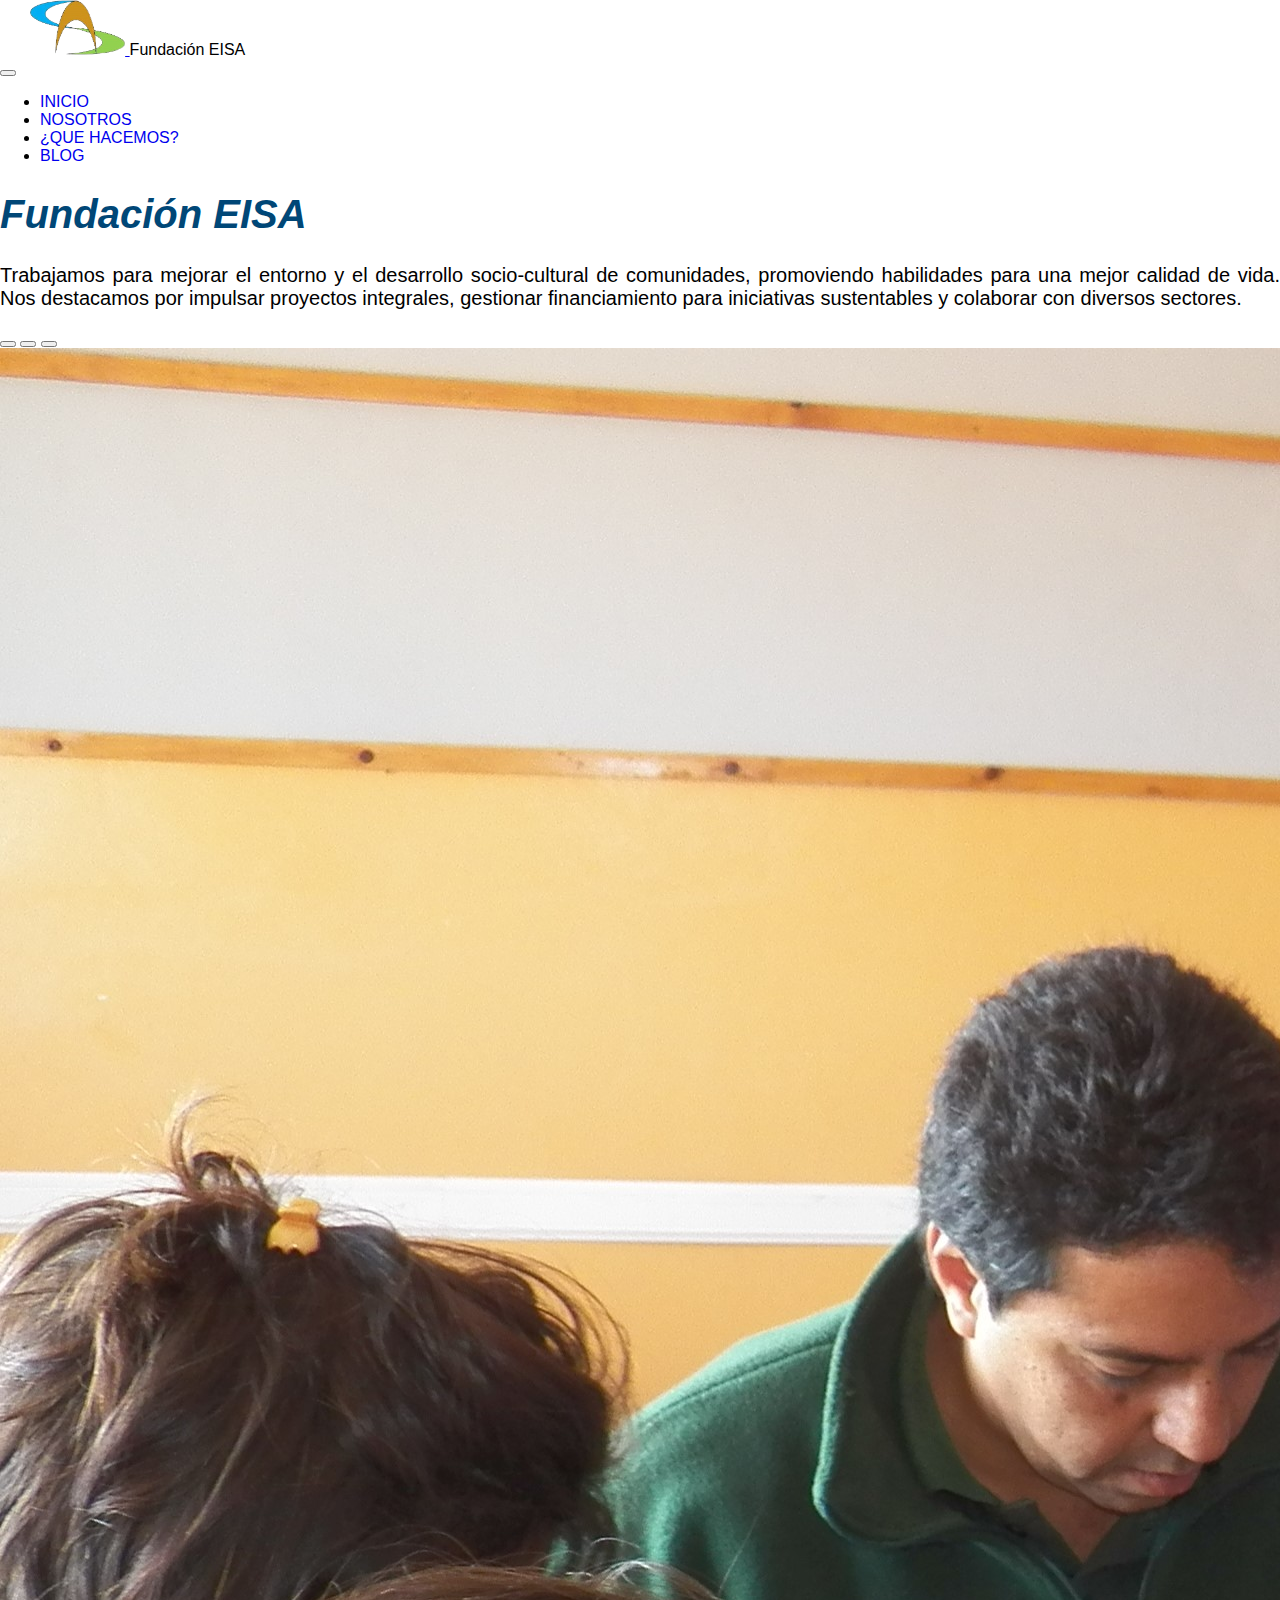
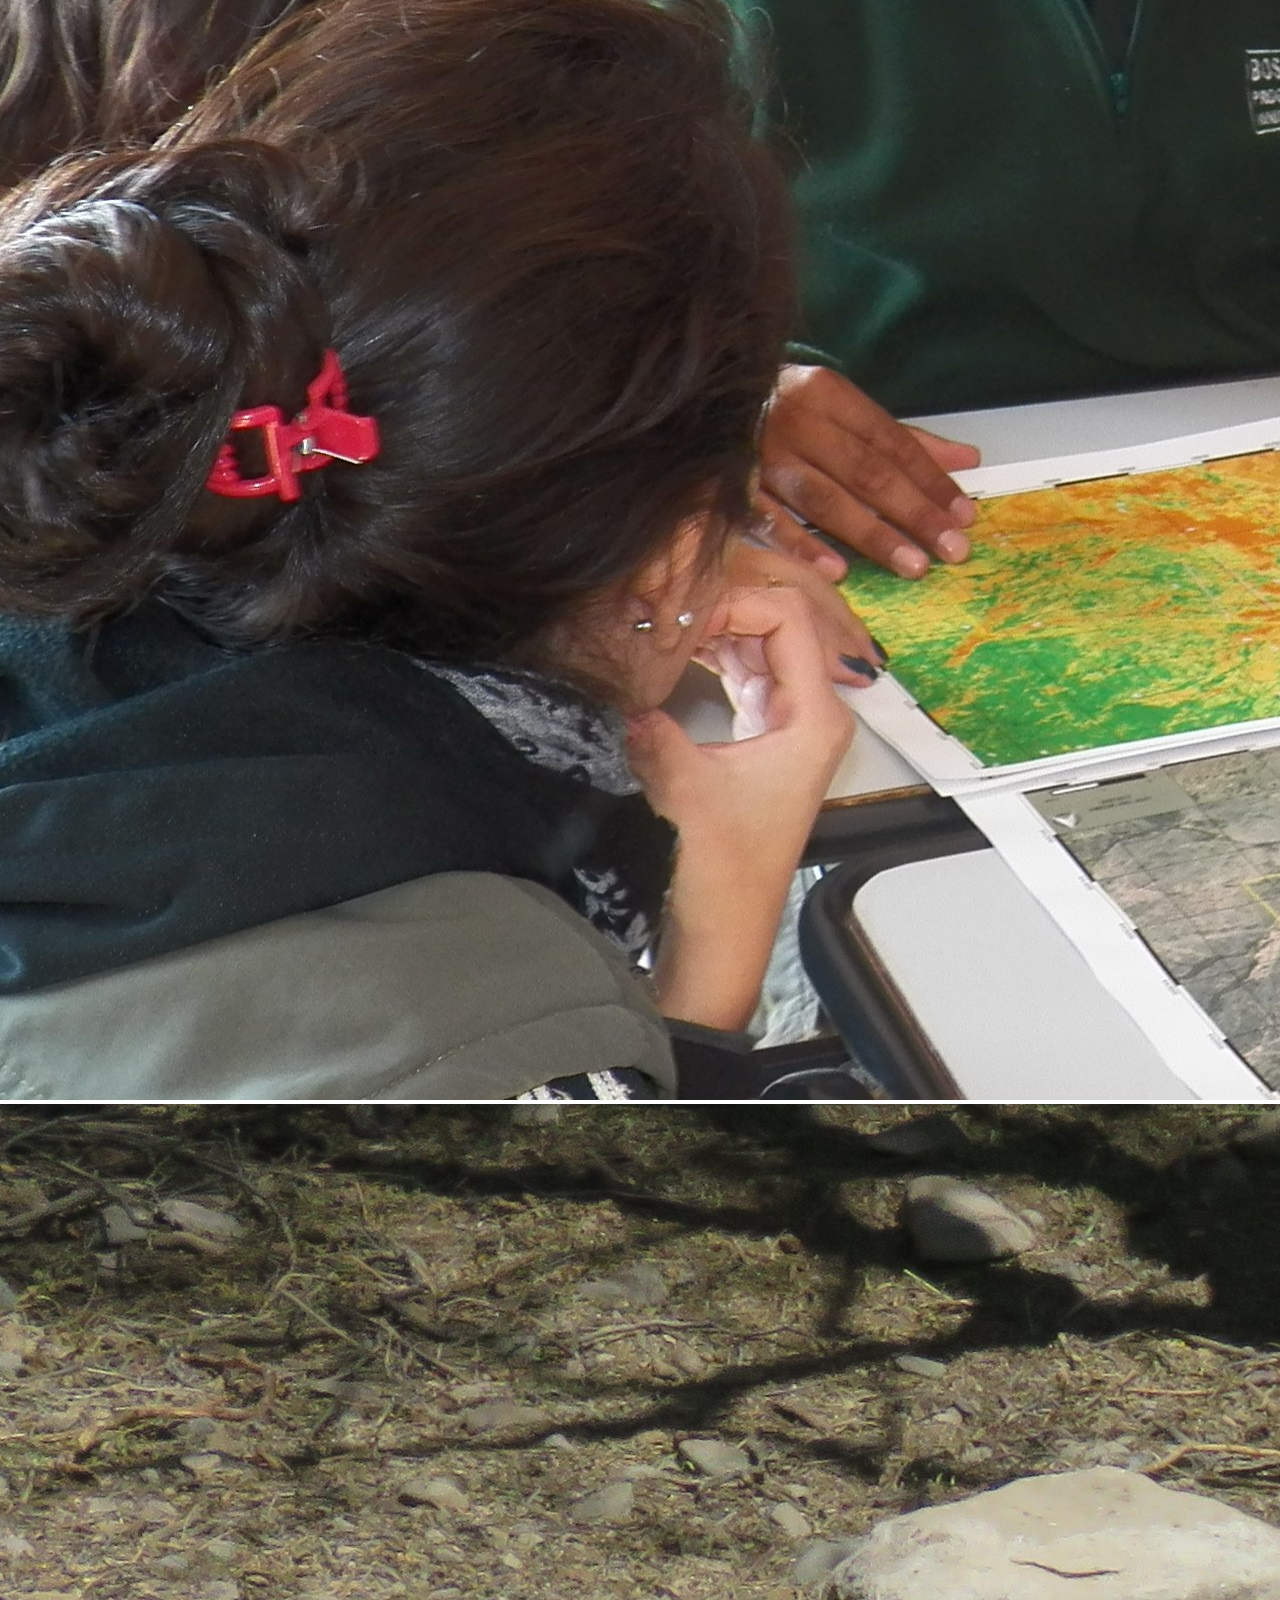
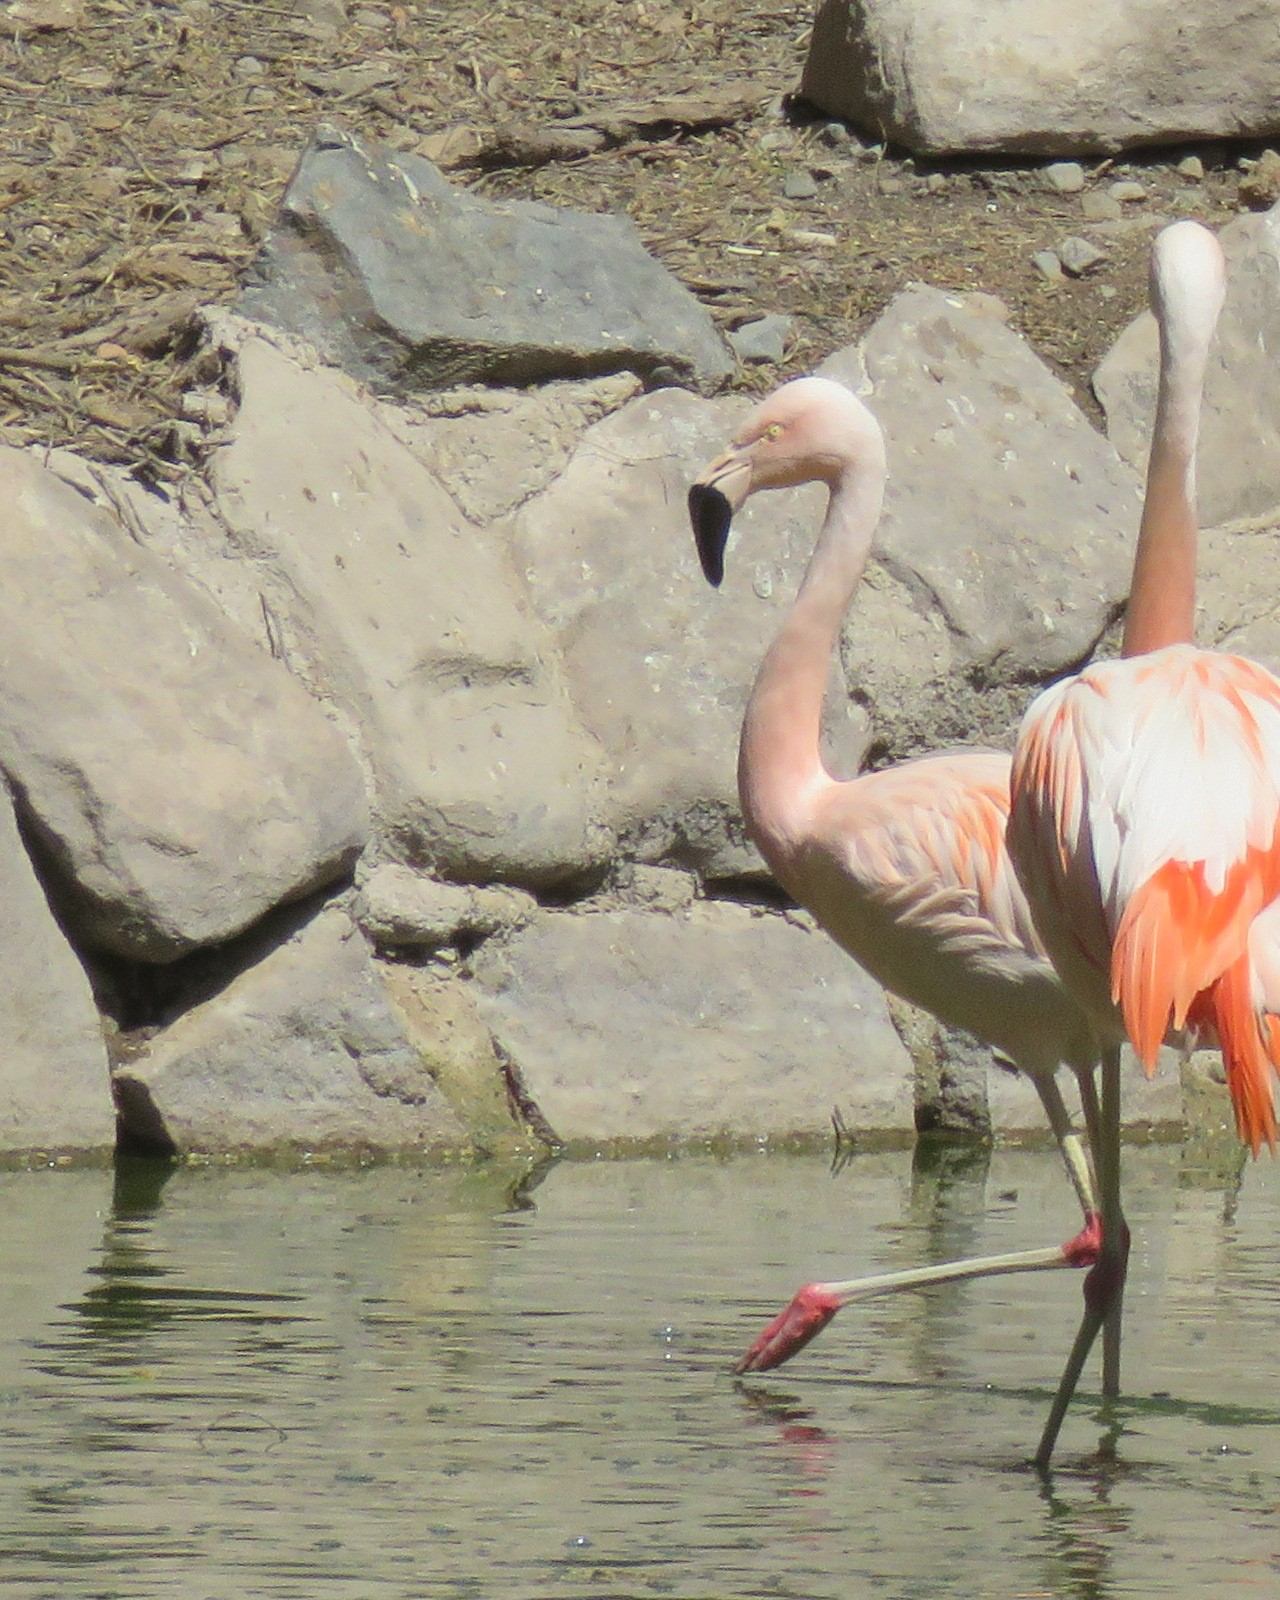
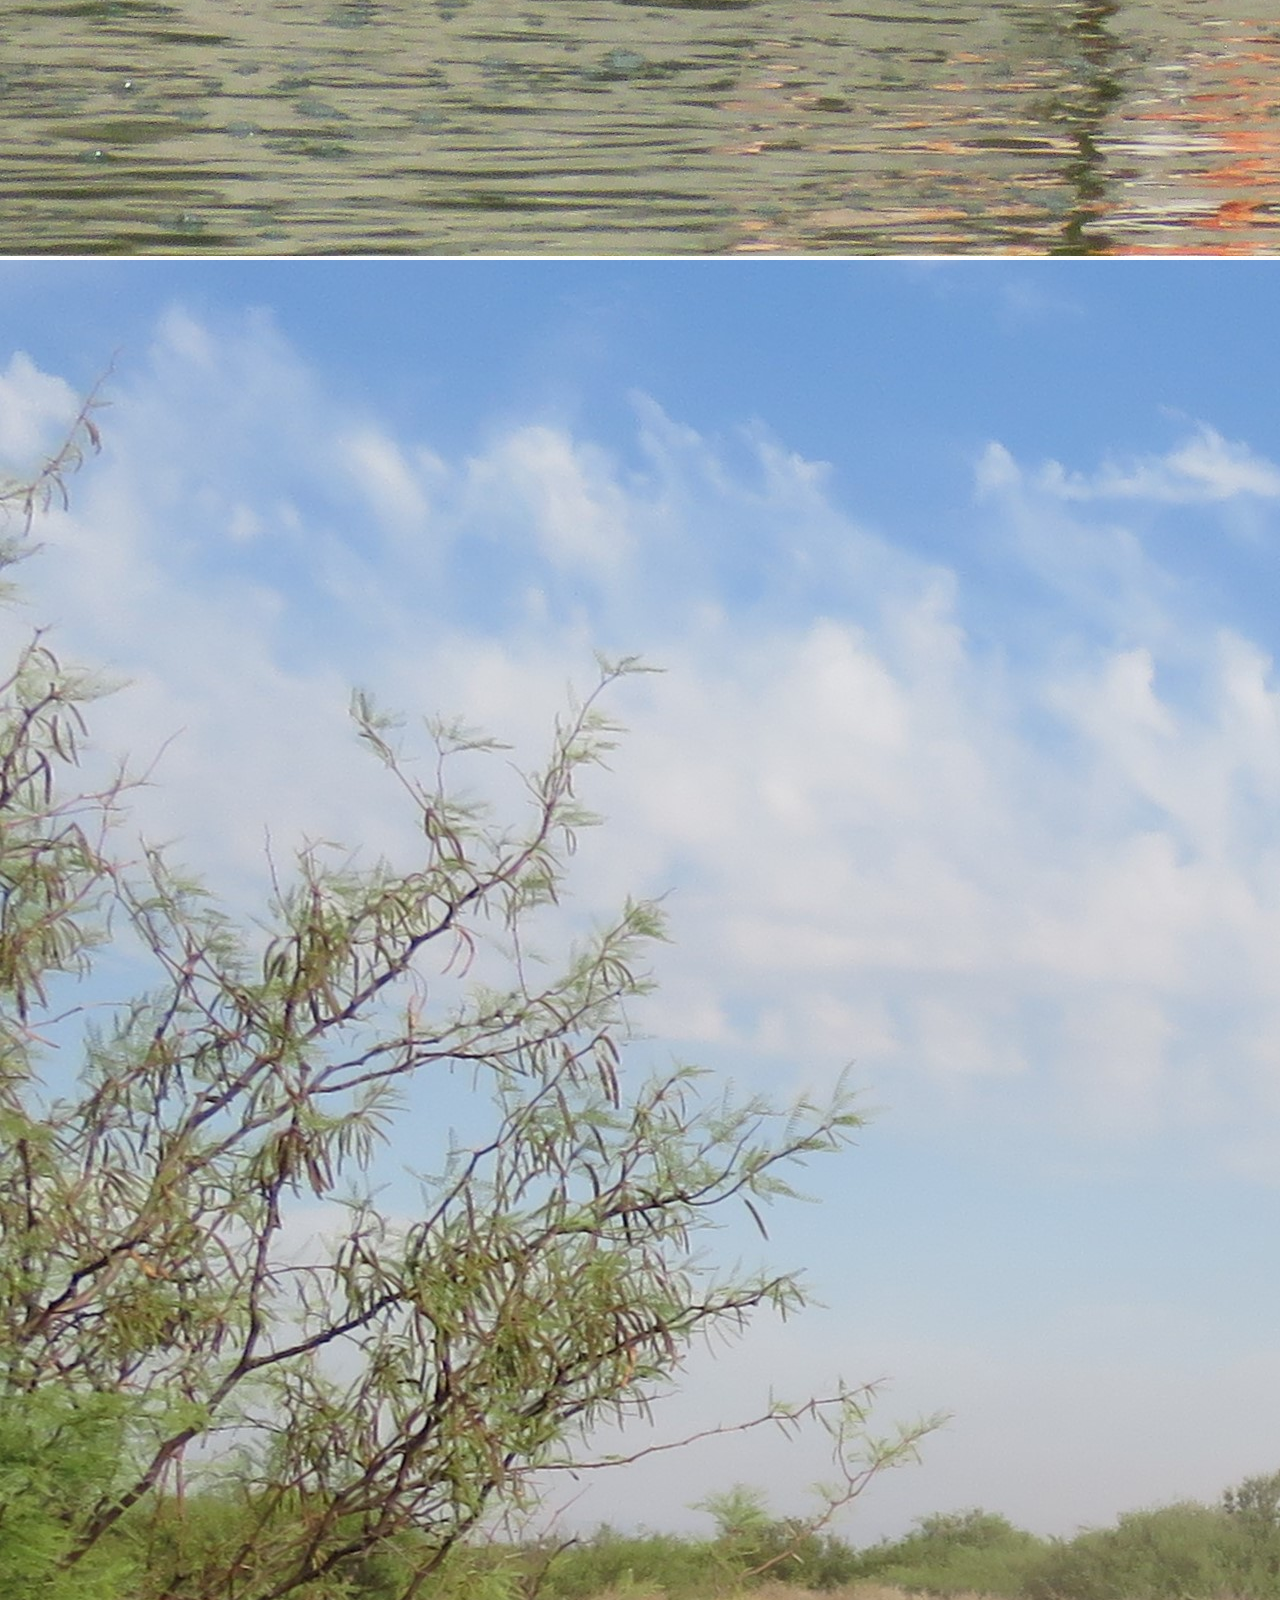
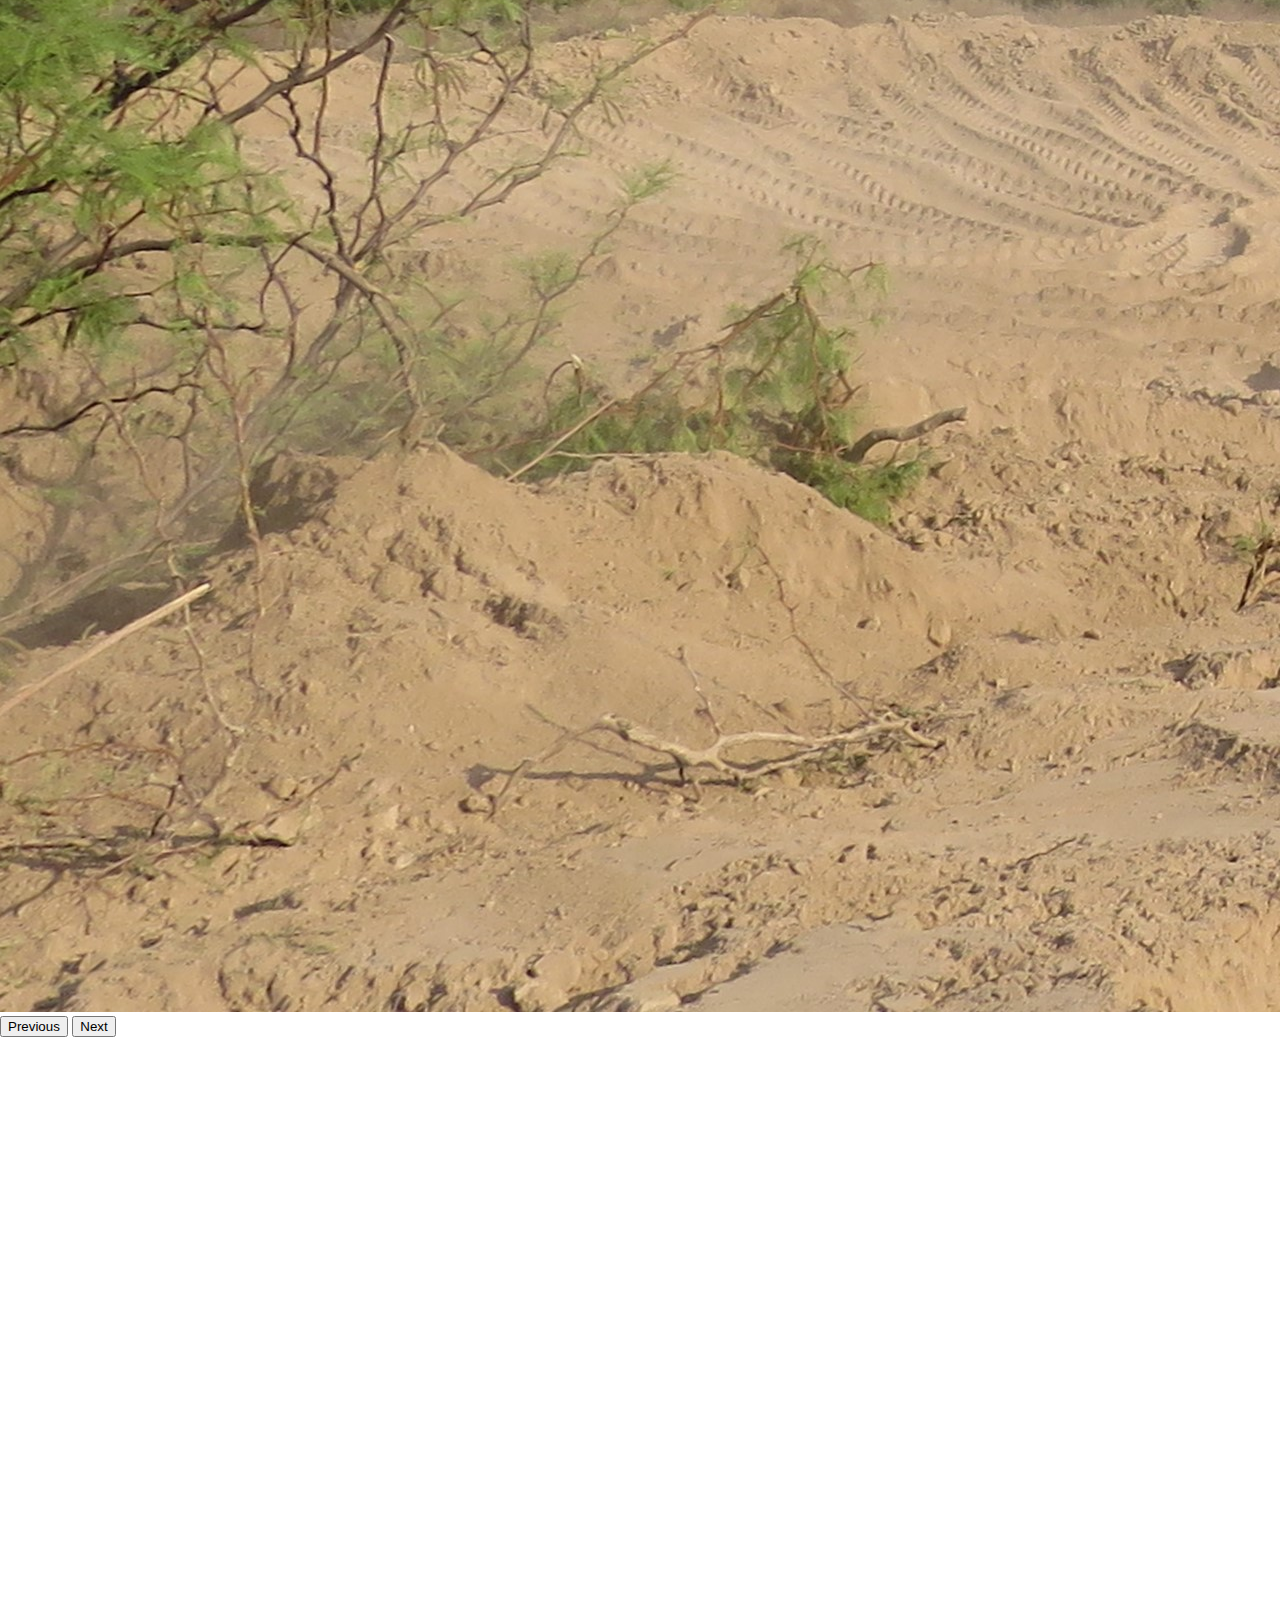
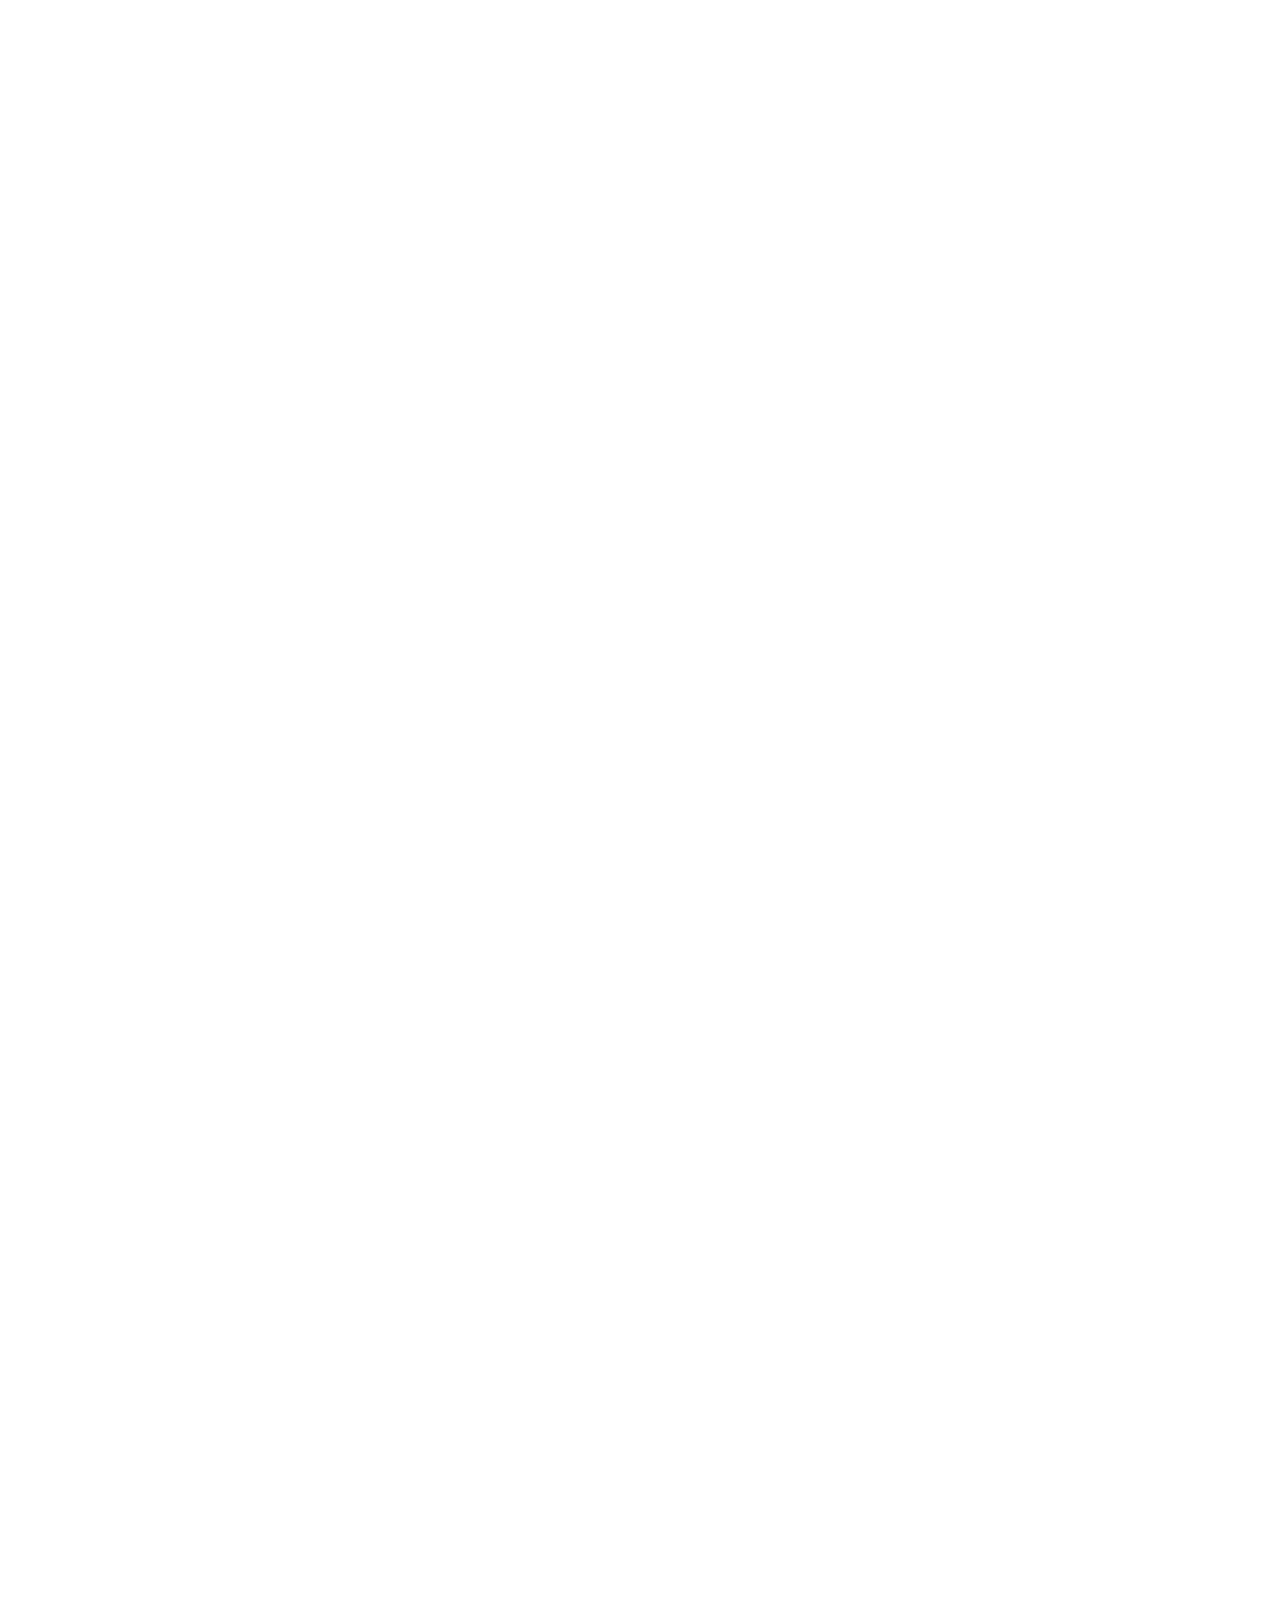
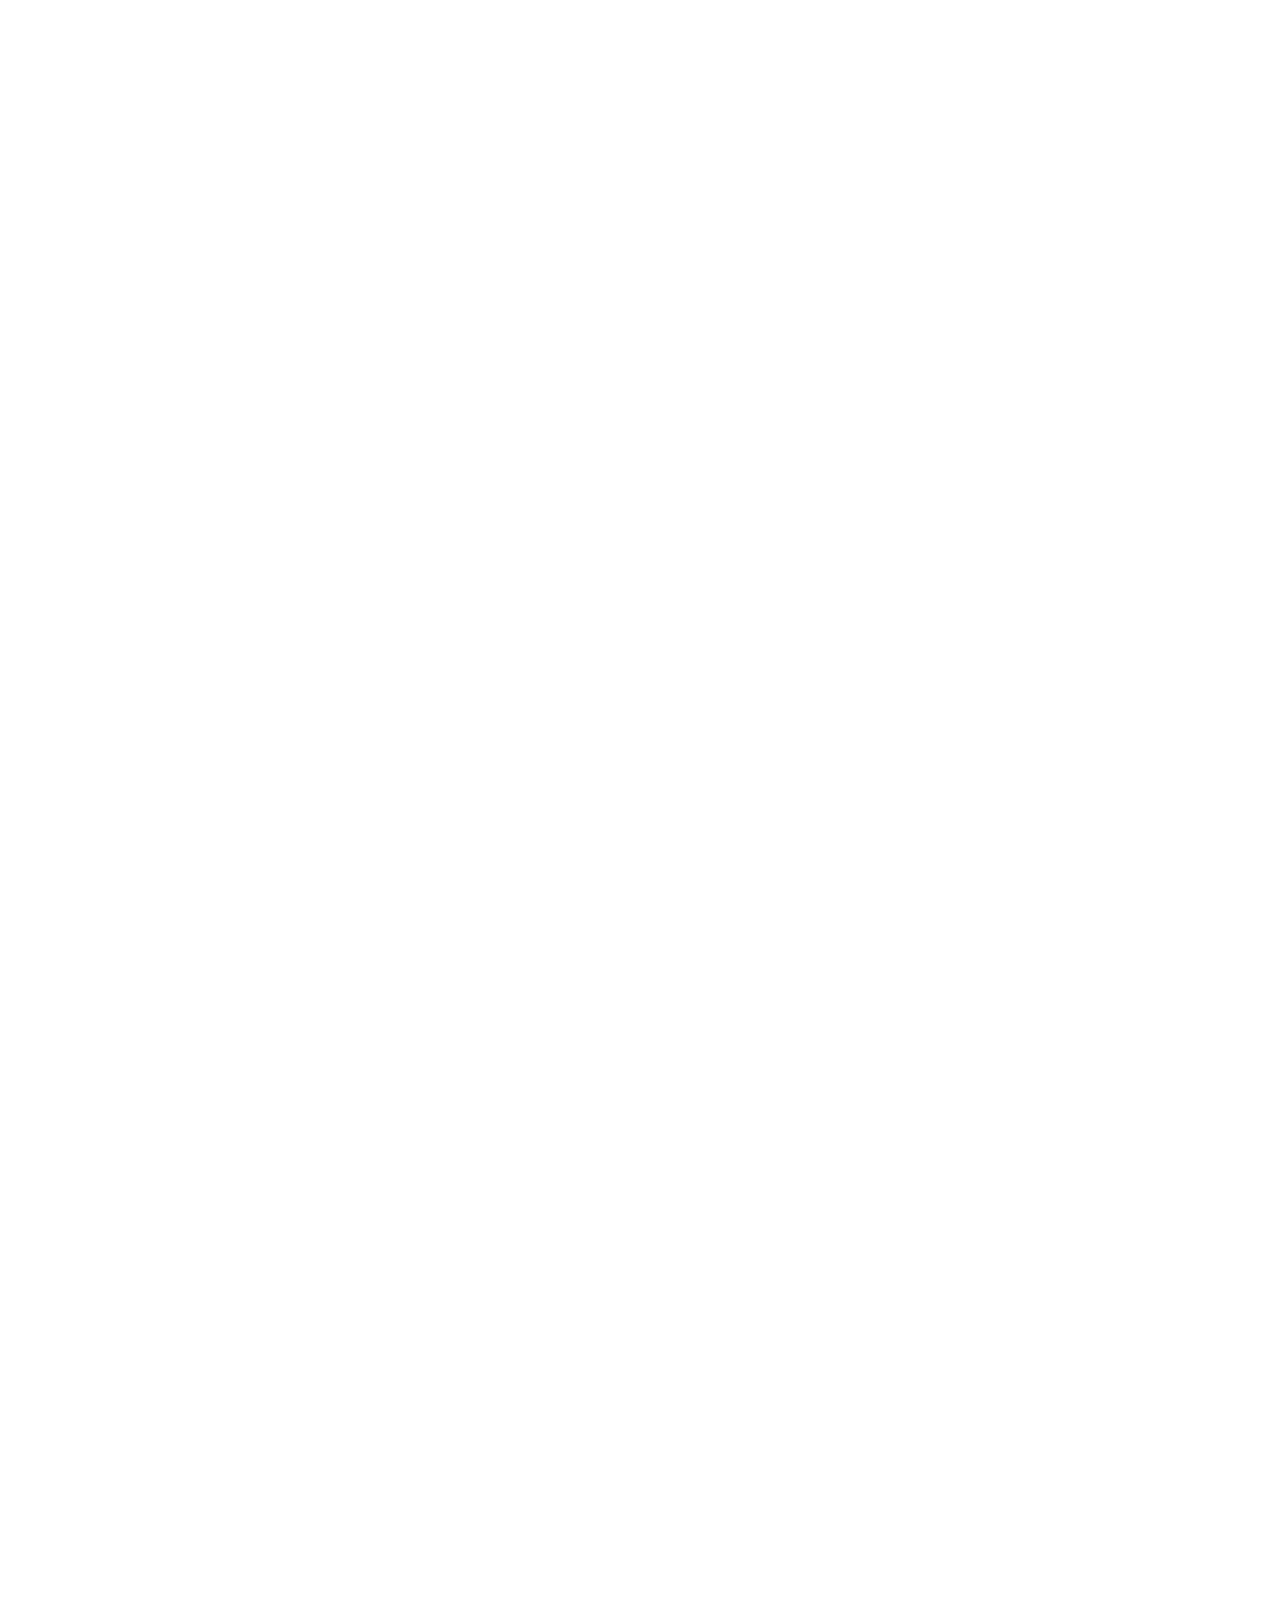
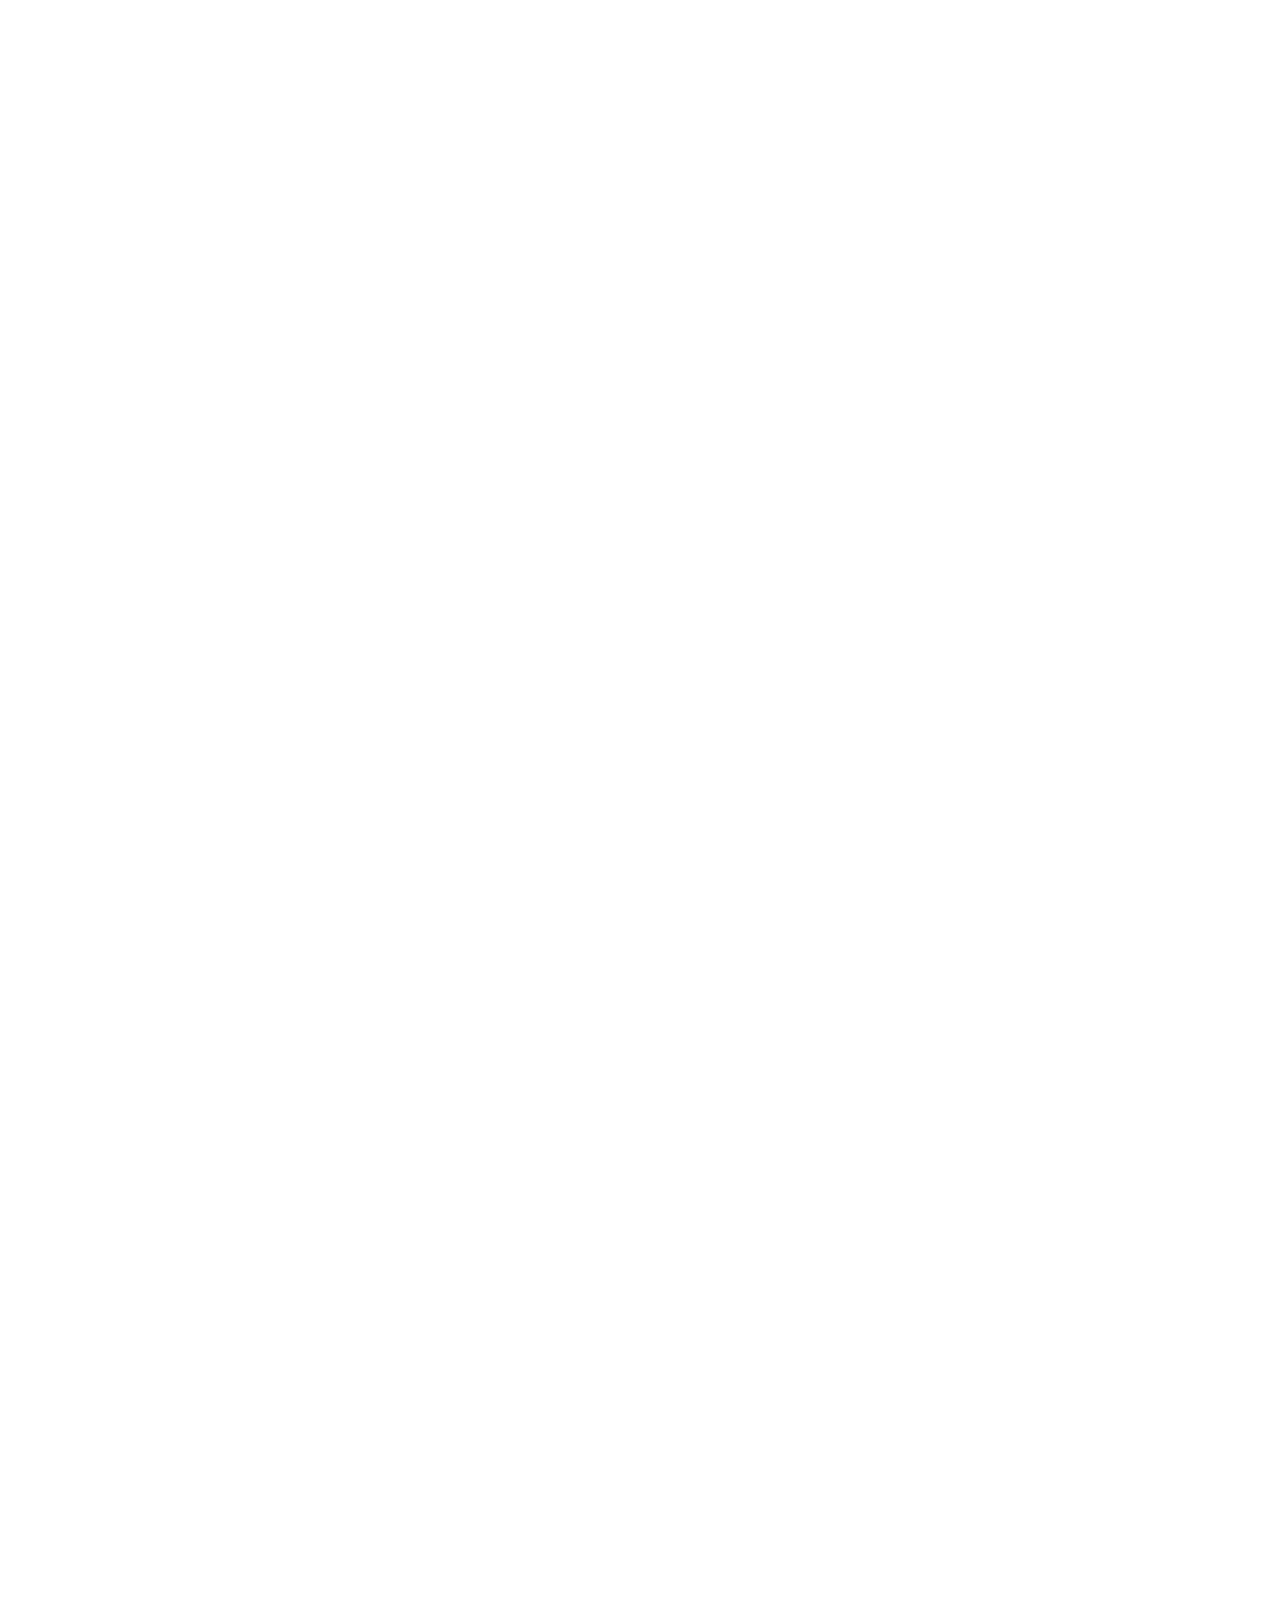
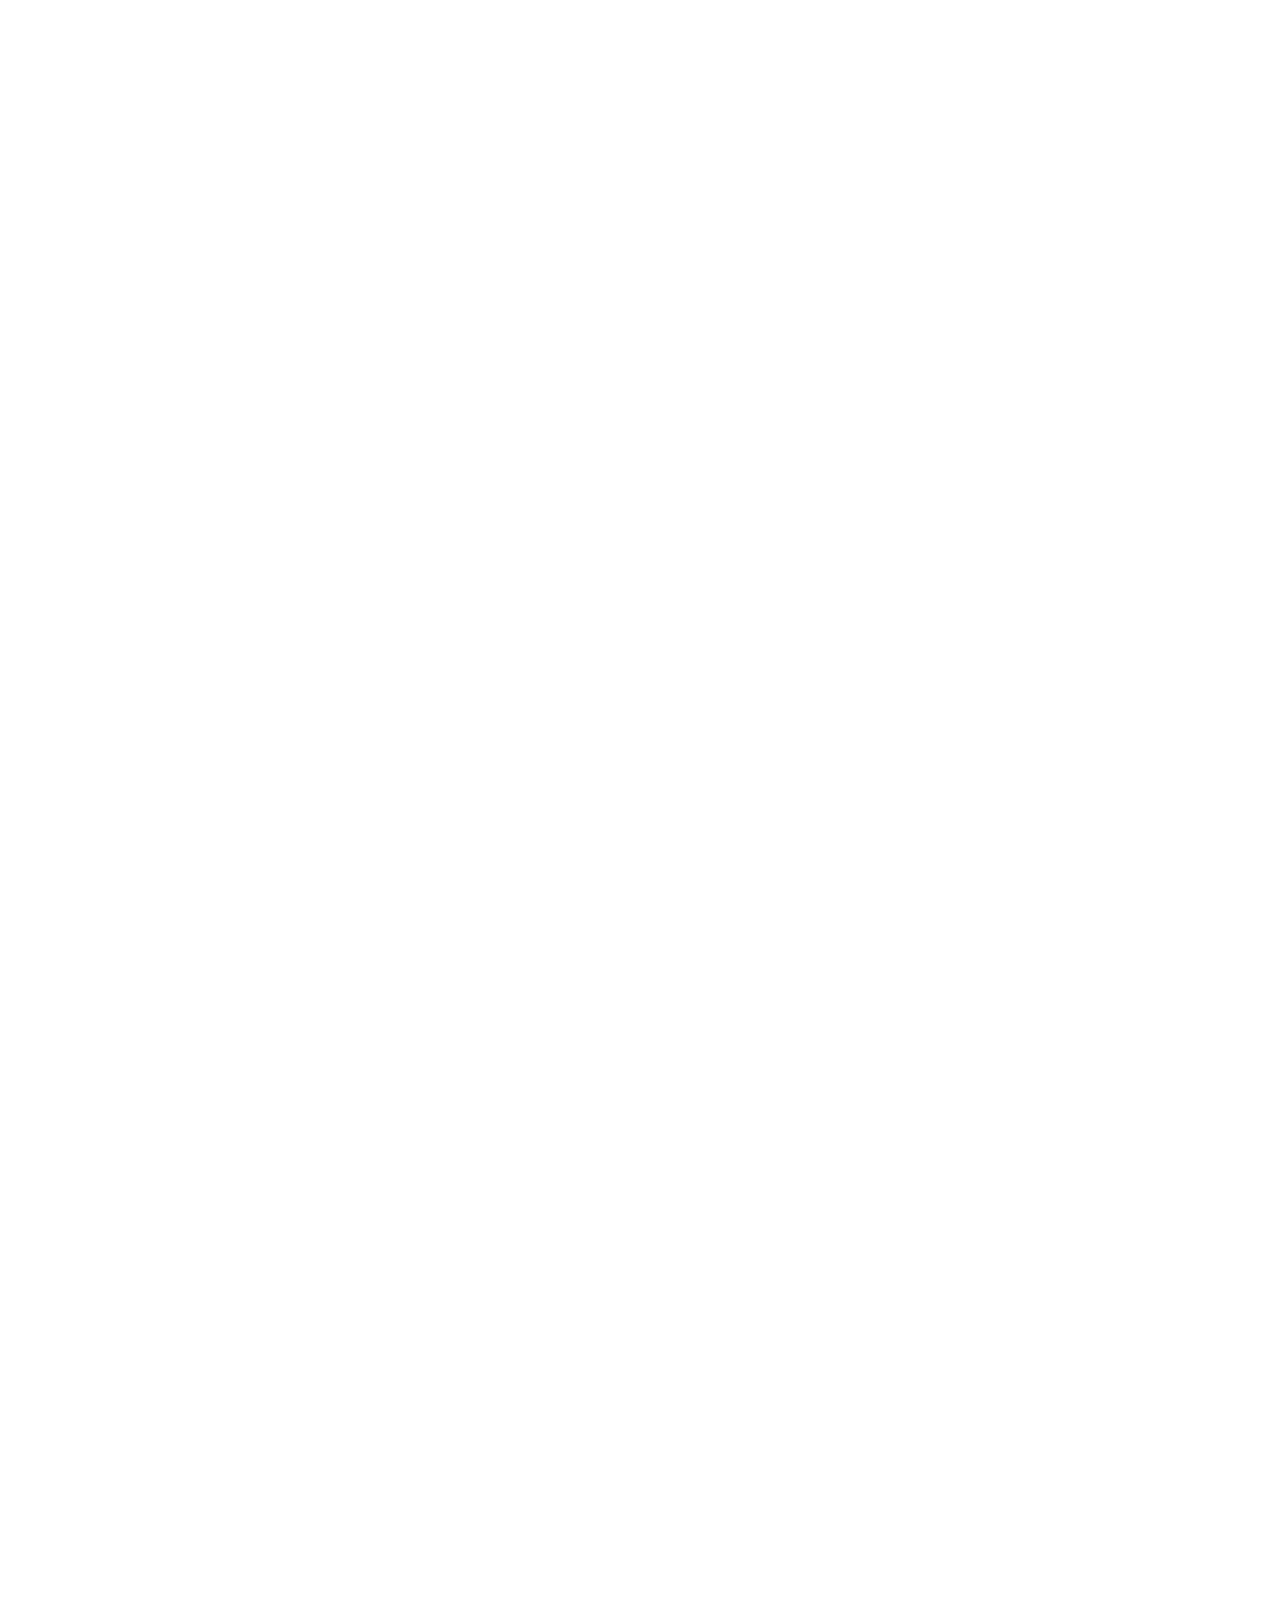
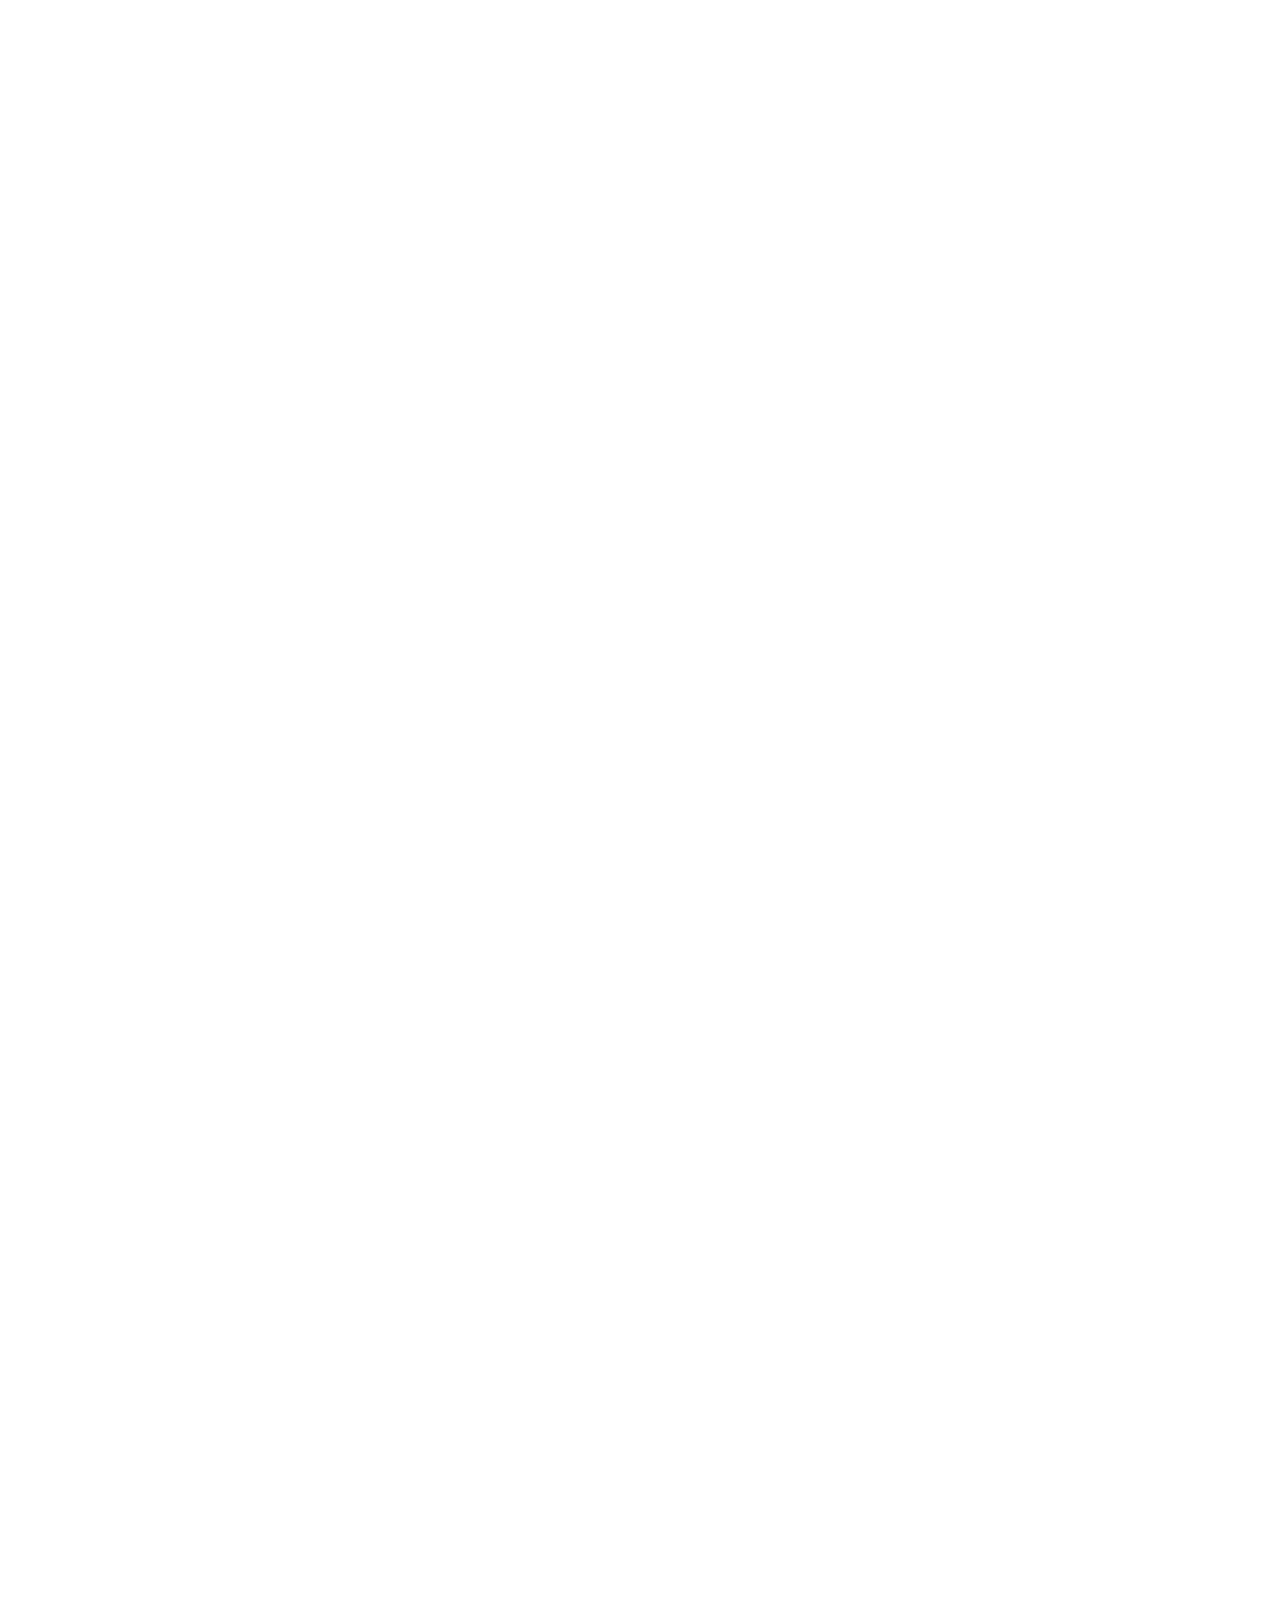
==== index.html @ 496774d0 "Actualización" ====
<!DOCTYPE html>
</html>
<html lang="en">
  <head>
    <meta charset="UTF-8" />
    <meta name="viewport" content="width=device-width, initial-scale=1.0" />
    <link
      href="https://cdn.jsdelivr.net/npm/bootstrap@5.3.2/dist/css/bootstrap.min.css"
      rel="stylesheet"
      integrity="sha384-T3c6CoIi6uLrA9TneNEoa7RxnatzjcDSCmG1MXxSR1GAsXEV/Dwwykc2MPK8M2HN"
      crossorigin="anonymous"
    />
    <link rel="stylesheet" href="styles/styles.css" />
    <link rel="stylesheet" href="styles/index.css" />
    <title>Fundación EISA</title>
  </head>
  <body>
    <nav class="navbar navbar-expand-lg sticky-top bg-white">
      <div class="container-fluid">
        <div class="navbar-brand">
          <a href="index.html" class="text-decoration-none">
            <img
              src="/assets/Logo_Fundación_EISA_resumido-removebg-preview.png"
              alt="Fundación EISA Logo"
              class="logo-feisa"
            />
          </a>
          <span class="navbar-text fw-bold">Fundación EISA</span>
        </div>
        <button
          class="navbar-toggler"
          type="button"
          data-bs-toggle="collapse"
          data-bs-target="#navbarNav"
          aria-controls="navbarNav"
          aria-expanded="false"
          aria-label="Toggle navigation"
        >
          <span class="navbar-toggler-icon"></span>
        </button>

        <div class="collapse navbar-collapse" id="navbarNav">
          <ul class="navbar-nav">
            <li class="nav-item">
              <a class="nav-link fw-bold" aria-current="page" href="index.html"
                >INICIO</a
              >
            </li>
            <li class="nav-item">
              <a class="nav-link fw-bold" href="templates/nosotros.html">NOSOTROS</a>
            </li>
            <li class="nav-item">
              <a class="nav-link fw-bold" href="templates/quehacemos.html"
                >¿QUE HACEMOS?</a
              >
            </li>
            <li class="nav-item">
              <a class="nav-link disabled fw-bold" href="#">BLOG</a>
            </li>
          </ul>
        </div>
      </div>
    </nav>
    <main>
      <div class="container-fluid">
        <section class="row d-flex justify-content-end">
          <div
            class="col-md-4 d-flex flex-column justify-content-center mb-2"
            id="info"
          >
            <h1 class="text-center mb-4 rounded"><i>Fundación EISA</i></h1>
            <p>
              Trabajamos para mejorar el entorno y el desarrollo
              socio-cultural de comunidades, promoviendo habilidades para una
              mejor calidad de vida. Nos destacamos por impulsar proyectos
              integrales, gestionar financiamiento para iniciativas sustentables
              y colaborar con diversos sectores.
            </p>
          </div>
          <div
            id="carrusel"
            class="carousel slide col-md-8 mb-2"
            data-bs-ride="carousel"
          >
            <div class="carousel-indicators">
              <button
                type="button"
                data-bs-target="#carrusel"
                data-bs-slide-to="0"
                class="active"
                aria-current="true"
                aria-label="Slide 1"
              ></button>
              <button
                type="button"
                data-bs-target="#carrusel"
                data-bs-slide-to="1"
                aria-label="Slide 2"
              ></button>
              <button
                type="button"
                data-bs-target="#carrusel"
                data-bs-slide-to="2"
                aria-label="Slide 3"
              ></button>
            </div>
            <div class="carousel-inner">
              <div class="carousel-item active">
                <img
                  src="assets/Index/Elaboración de Mapa de Bosque Nativo con tecnicos del Gobierno de San Luis.JPG"
                  class="d-block w-100"
                  alt="..."
                />
              </div>
              <div class="carousel-item">
                <img
                  src="assets/Index/Flamencos australes en habitaculo - modificada..JPG"
                  class="d-block w-100"
                  alt="..."
                />
              </div>
              <div class="carousel-item">
                <img
                  src="assets/Index/Obras para la restauración de humedales con máquina retroexcavadora.JPG"
                  class="d-block w-100"
                  alt="..."
                />
              </div>
            </div>
            <button
              class="carousel-control-prev"
              type="button"
              data-bs-target="#carrusel"
              data-bs-slide="prev"
            >
              <span
                class="carousel-control-prev-icon"
                aria-hidden="true"
              ></span>
              <span class="visually-hidden">Previous</span>
            </button>
            <button
              class="carousel-control-next"
              type="button"
              data-bs-target="#carrusel"
              data-bs-slide="next"
            >
              <span
                class="carousel-control-next-icon"
                aria-hidden="true"
              ></span>
              <span class="visually-hidden">Next</span>
            </button>
          </div>
        </section>
      </div>
      <div class="container-fluid mt-4 mb-4 pt-5 pb-5 fade-up">
        <div class="row gap-2 justify-content-center">
          <div class="col-md-5 mr-2 ml-2 text-center bg-body-secondary rounded">
            <h2 class="m-4">Nuestra misión</h2>
            <img
              src="assets/target_FILL0_wght400_GRAD0_opsz24.svg"
              class="icon"
              alt=""
            />
            <p class="m-4">
              Promover iniciativas que fomenten el progreso en materia ambiental
              y socio-cultural, capacitando a las comunidades para acceder a una
              mejor calidad de vida.
            </p>
          </div>
          <div class="col-md-5 mr-2 ml-2 text-center bg-body-secondary rounded">
            <h2 class="m-4">Nuestra visión</h2>
            <img
              src="assets/diversity_3_FILL0_wght400_GRAD0_opsz24.svg"
              class="icon"
              alt=""
            />
            <p class="m-4">
              Aspiramos a ser referentes a nivel país en la ejecución de
              proyectos que propicien en desarrollo social, económico y
              ambiental de las comunidades.
            </p>
          </div>
        </div>
      </div>
      <div class="container-fluid mb-2 fade-up">
        <a href="templates/quehacemos.html" class="text-decoration-none"
          ><h2
            class="titulo-proyectos"
          >
            Nuestros proyectos
          </h2>
          <img class="flecha-derecha" src="assets/arrow_right_alt_FILL0_wght400_GRAD0_opsz24.svg" alt="">
        </a>
        <div class="row mt-4">
          <div class="col-md-4 col-sm-6 mb-2">
            <div class="card">
              <a href="templates/proyectos.html?id=1"
                ><img
                  src="assets/Index/Alumnos de la escuela de La Tranca - cuadrada.JPG"
                  alt=""
                  class="card-img-top"
              /></a>
              <div class="card-body">
                <a class="text-decoration-none" href="proyectos.html?id=1"
                  ><h5 class="card-title">La Tranca</h5></a
                >
              </div>
            </div>
          </div>
          <div class="col-md-4 col-sm-6 mb-2">
            <div class="card">
              <a href="templates/proyectos.html?id=2"
                ><img
                  src="assets/Index/Flamencos australes en habitaculo - cuadrada..JPG"
                  alt=""
                  class="card-img-top"
              /></a>
              <div class="card-body">
                <a class="text-decoration-none" href="proyectos.html?id=2"
                  ><h5 class="card-title">Ecoparque</h5></a
                >
              </div>
            </div>
          </div>
          <div class="col-md-4 col-sm-6 mb-2">
            <div class="card">
              <a href="templates/proyectos.html?id=3"
                ><img
                  src="assets/Index/Participación de organizaciones locales y estudiantes - cuadrada.JPG"
                  alt=""
                  class="card-img-top"
              /></a>
              <div class="card-body">
                <a class="text-decoration-none" href="proyectos.html?id=3"
                  ><h5 class="card-title">Viborón</h5></a
                >
              </div>
            </div>
          </div>
        </div>
      </div>
      <!-- <div class="container-fluid mt-2 mb-2 fade-up">
        <h2>Novedades</h2>
        <div class="row mt-4">
          <div class="col-md-4 col-sm-6 mb-2">
            <div class="card">
              <img src="/assets/viboron.jpg" alt="" class="card-img-top" />
              <div class="card-body">
                <h5 class="card-title">Finalización en El Viborón</h5>
              </div>
            </div>
          </div>
          <div class="col-md-4 col-sm-6 mb-2">
            <div class="card">
              <img
                src="/assets/Captura de pantalla 2023-12-04 114351.png"
                alt=""
                class="card-img-top"
              />
              <div class="card-body">
                <h5 class="card-title">Simposio de Restauración Ecológica</h5>
              </div>
            </div>
          </div>
          <div class="col-md-4 col-sm-6 mb-2">
            <div class="card">
              <img
                src="/assets/Captura de pantalla 2023-12-04 120024.png"
                alt=""
                class="card-img-top"
              />
              <div class="card-body">
                <h5 class="card-title">Restauración de Ecoparque</h5>
              </div>
            </div>
          </div>
        </div>
      </div> -->
    </main>
    <footer class="bg-dark text-light">
      <div>
        <svg></svg>
      </div>
      <div class="container text-center">
        <div class="row">
          <div class="col-md-4">
            <p class="text-center fw-bold">Contactanos</p>
            <ul>
              <li>
                <svg
                  xmlns="http://www.w3.org/2000/svg"
                  width="16"
                  height="16"
                  fill="currentColor"
                  class="bi bi-instagram"
                  viewBox="0 0 16 16"
                >
                  <path
                    d="M8 0C5.829 0 5.556.01 4.703.048 3.85.088 3.269.222 2.76.42a3.917 3.917 0 0 0-1.417.923A3.927 3.927 0 0 0 .42 2.76C.222 3.268.087 3.85.048 4.7.01 5.555 0 5.827 0 8.001c0 2.172.01 2.444.048 3.297.04.852.174 1.433.372 1.942.205.526.478.972.923 1.417.444.445.89.719 1.416.923.51.198 1.09.333 1.942.372C5.555 15.99 5.827 16 8 16s2.444-.01 3.298-.048c.851-.04 1.434-.174 1.943-.372a3.916 3.916 0 0 0 1.416-.923c.445-.445.718-.891.923-1.417.197-.509.332-1.09.372-1.942C15.99 10.445 16 10.173 16 8s-.01-2.445-.048-3.299c-.04-.851-.175-1.433-.372-1.941a3.926 3.926 0 0 0-.923-1.417A3.911 3.911 0 0 0 13.24.42c-.51-.198-1.092-.333-1.943-.372C10.443.01 10.172 0 7.998 0h.003zm-.717 1.442h.718c2.136 0 2.389.007 3.232.046.78.035 1.204.166 1.486.275.373.145.64.319.92.599.28.28.453.546.598.92.11.281.24.705.275 1.485.039.843.047 1.096.047 3.231s-.008 2.389-.047 3.232c-.035.78-.166 1.203-.275 1.485a2.47 2.47 0 0 1-.599.919c-.28.28-.546.453-.92.598-.28.11-.704.24-1.485.276-.843.038-1.096.047-3.232.047s-2.39-.009-3.233-.047c-.78-.036-1.203-.166-1.485-.276a2.478 2.478 0 0 1-.92-.598 2.48 2.48 0 0 1-.6-.92c-.109-.281-.24-.705-.275-1.485-.038-.843-.046-1.096-.046-3.233 0-2.136.008-2.388.046-3.231.036-.78.166-1.204.276-1.486.145-.373.319-.64.599-.92.28-.28.546-.453.92-.598.282-.11.705-.24 1.485-.276.738-.034 1.024-.044 2.515-.045v.002zm4.988 1.328a.96.96 0 1 0 0 1.92.96.96 0 0 0 0-1.92zm-4.27 1.122a4.109 4.109 0 1 0 0 8.217 4.109 4.109 0 0 0 0-8.217zm0 1.441a2.667 2.667 0 1 1 0 5.334 2.667 2.667 0 0 1 0-5.334"
                  />
                </svg>
                <a
                  href="https://www.instagram.com/fundacioneisa/"
                  target="_blank"
                >
                  Instagram</a
                >
              </li>
              <li>
                <svg
                  xmlns="http://www.w3.org/2000/svg"
                  width="16"
                  height="16"
                  fill="currentColor"
                  class="bi bi-facebook"
                  viewBox="0 0 16 16"
                >
                  <path
                    d="M16 8.049c0-4.446-3.582-8.05-8-8.05C3.58 0-.002 3.603-.002 8.05c0 4.017 2.926 7.347 6.75 7.951v-5.625h-2.03V8.05H6.75V6.275c0-2.017 1.195-3.131 3.022-3.131.876 0 1.791.157 1.791.157v1.98h-1.009c-.993 0-1.303.621-1.303 1.258v1.51h2.218l-.354 2.326H9.25V16c3.824-.604 6.75-3.934 6.75-7.951"
                  />
                </svg>
                <a
                  href="https://www.facebook.com/feisasocioambiental/"
                  target="_blank"
                  >Facebook</a
                >
              </li>
              <li>
                <svg
                  xmlns="http://www.w3.org/2000/svg"
                  width="16"
                  height="16"
                  fill="currentColor"
                  class="bi bi-envelope-at"
                  viewBox="0 0 16 16"
                >
                  <path
                    d="M2 2a2 2 0 0 0-2 2v8.01A2 2 0 0 0 2 14h5.5a.5.5 0 0 0 0-1H2a1 1 0 0 1-.966-.741l5.64-3.471L8 9.583l7-4.2V8.5a.5.5 0 0 0 1 0V4a2 2 0 0 0-2-2zm3.708 6.208L1 11.105V5.383zM1 4.217V4a1 1 0 0 1 1-1h12a1 1 0 0 1 1 1v.217l-7 4.2z"
                  />
                  <path
                    d="M14.247 14.269c1.01 0 1.587-.857 1.587-2.025v-.21C15.834 10.43 14.64 9 12.52 9h-.035C10.42 9 9 10.36 9 12.432v.214C9 14.82 10.438 16 12.358 16h.044c.594 0 1.018-.074 1.237-.175v-.73c-.245.11-.673.18-1.18.18h-.044c-1.334 0-2.571-.788-2.571-2.655v-.157c0-1.657 1.058-2.724 2.64-2.724h.04c1.535 0 2.484 1.05 2.484 2.326v.118c0 .975-.324 1.39-.639 1.39-.232 0-.41-.148-.41-.42v-2.19h-.906v.569h-.03c-.084-.298-.368-.63-.954-.63-.778 0-1.259.555-1.259 1.4v.528c0 .892.49 1.434 1.26 1.434.471 0 .896-.227 1.014-.643h.043c.118.42.617.648 1.12.648Zm-2.453-1.588v-.227c0-.546.227-.791.573-.791.297 0 .572.192.572.708v.367c0 .573-.253.744-.564.744-.354 0-.581-.215-.581-.8Z"
                  />
                </svg>
                Contactanos: mail@ejemplo.com
              </li>
            </ul>
          </div>
          <div class="col-md-4 mb-2">
            <p class="text-center fw-bold">Enlaces rápidos</p>
            <ul>
              <li>
                <a class="text-decoration-none" href="index.html">INICIO</a>
              </li>
              <li>
                <a class="text-decoration-none" href="templates/nosotros.html"
                  >NOSOTROS</a
                >
              </li>
              <li>
                <a class="text-decoration-none" href="templates/quehacemos.html"
                  >PROYECTOS</a
                >
              </li>
              <li>
                <a class="disabled text-decoration-none" href="#">BLOG</a>
              </li>
            </ul>
          </div>
          <div class="col-md-4">
            <img
              class="logo-footer"
              src="assets/Logo_Fundación_EISA_resumido-removebg-preview.png"
              alt=""
            />
          </div>
        </div>

    </footer>
    <script
      src="https://cdn.jsdelivr.net/npm/bootstrap@5.3.2/dist/js/bootstrap.bundle.min.js"
      integrity="sha384-C6RzsynM9kWDrMNeT87bh95OGNyZPhcTNXj1NW7RuBCsyN/o0jlpcV8Qyq46cDfL"
      crossorigin="anonymous"
    ></script>
    <script src="scripts/animaciones.js"></script>
  </body>
</html>
---- styles/styles.css ----
:root {
  --light-blue: #20a9e3;
  --apple-green: #93cc56;
  --mustard-brown: #c99226;
  --washed-black: #2b2c25;
  --secondary-blue: #004777;
  --sand-brown: #f3e9d7;
}

body {
  font-family: "Open Sans", sans-serif;
  margin: 0;
  /* background: rgb(231, 203, 152);
  background: linear-gradient(
    0deg,
    rgba(231, 203, 152, 1) 0%,
    rgba(255, 255, 255, 1) 100%
  ); */
}

main {
  justify-content: center;
}

h1 {
  font-weight: 700;
  color: var(--secondary-blue);
}

h2 {
  font-weight: 600;
  color: var(--secondary-blue);
}

p {
  font-size: 20px;
  font-weight: 300;
  text-align: justify;
}

h5 {
  font-weight: 600;
}

/* Navbar */

.navbar-brand {
  width: 35%;
  margin-left: 30px;
}

.logo-feisa {
  height: 55px;
  width: auto;
}

#navbarNav {
  width: 65%;
}

.navbar-nav .nav-item:not(:last-child) {
  margin-right: 30px;
}

.navbar-nav .nav-link {
  text-decoration: none;
  position: relative;
}

.navbar-nav .nav-link::after {
  content: "";
  position: absolute;
  left: 0;
  bottom: -2px;
  width: 0;
  height: 2px;
  background-color: var(--apple-green);
  transition: 0.2s ease;
}

.navbar-nav .nav-link:hover::after {
  width: 100%;
}

footer {
  padding: 30px 0 20px 0;
  font-weight: 300;
}

footer ul li {
  list-style: none;
  margin-left: -25px;
}

footer ul li a {
  color: white;
}

footer ul li:not(:last-child) {
  margin-bottom: 15px;
}

.logo-footer {
  width: 150px;
  height: auto;
}

footer li {
  font-size: 14px;
}

/*Animaciones comunes*/

.fade-up {
  opacity: 0;
  transform: translateY(50px);
  transition: opacity 0.6s, transform 0.6s;
}

.fade-up.show {
  opacity: 1;
  transform: translateY(0);
}

.fade-right {
  opacity: 0;
  transform: translateX(50px);
  transition: opacity 0.7s, transform 0.7s;
}

.fade-right.show {
  opacity: 1;
  transform: translateX(0);
}
---- styles/index.css ----
/*body {
  background-image: url("/assets/wave-haikei.svg");
  background-size: cover;
  background-repeat: no-repeat;
}*/

/*Primera sección*/


#info h1 {
  font-size: 40px;
}

/*Segunda sección*/

.icon {
  width: 60px;
  height: auto;
}

.card-img-top {
  transition: transform 0.3s ease;
}

/*Tercera sección*/
/* Efecto de zoom al pasar el ratón (hover) */
.card-img-top:hover {
  transform: scale(1.1);
}

.container-fluid .text-decoration-none .titulo-proyectos {
  display: inline; max-width: 100%
}

.flecha-derecha {
  margin-bottom: 12px;
  width: 30px;
  height: auto;
}

.card-title {
  color: #004777;
}
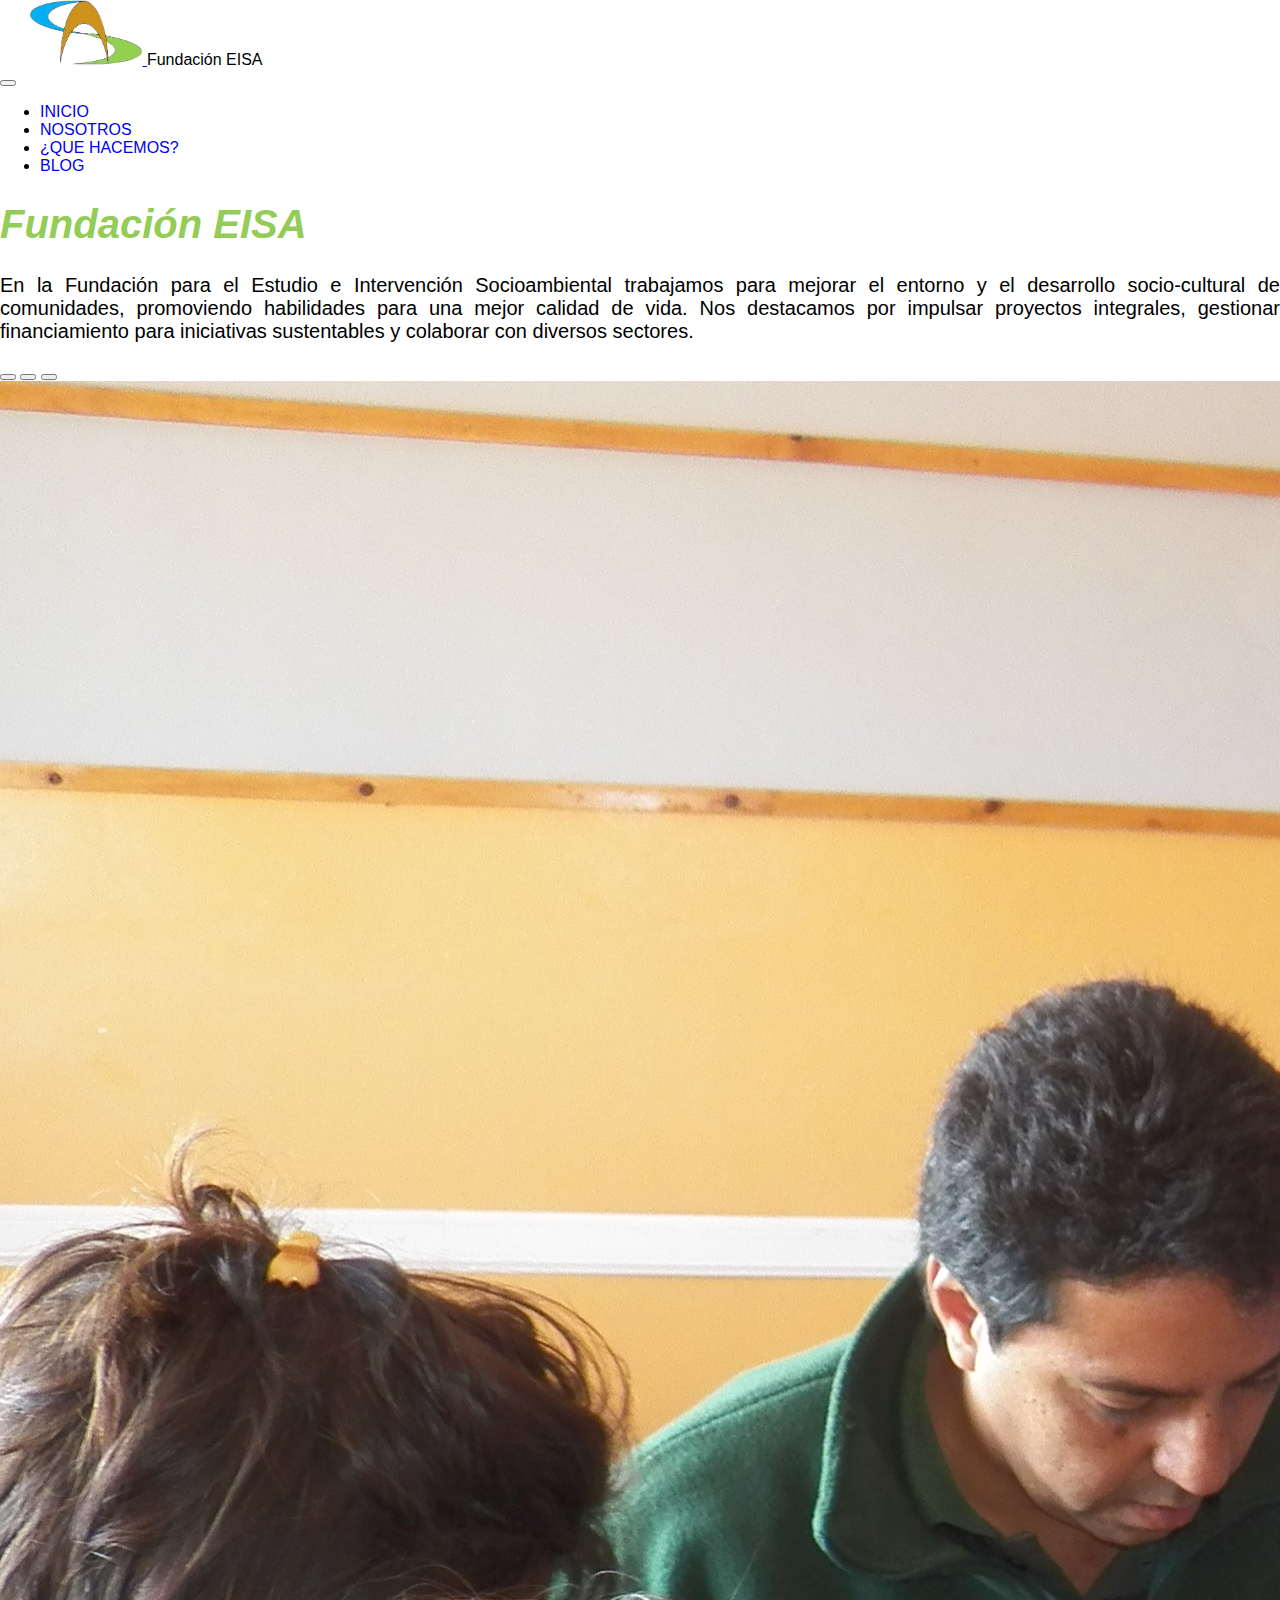
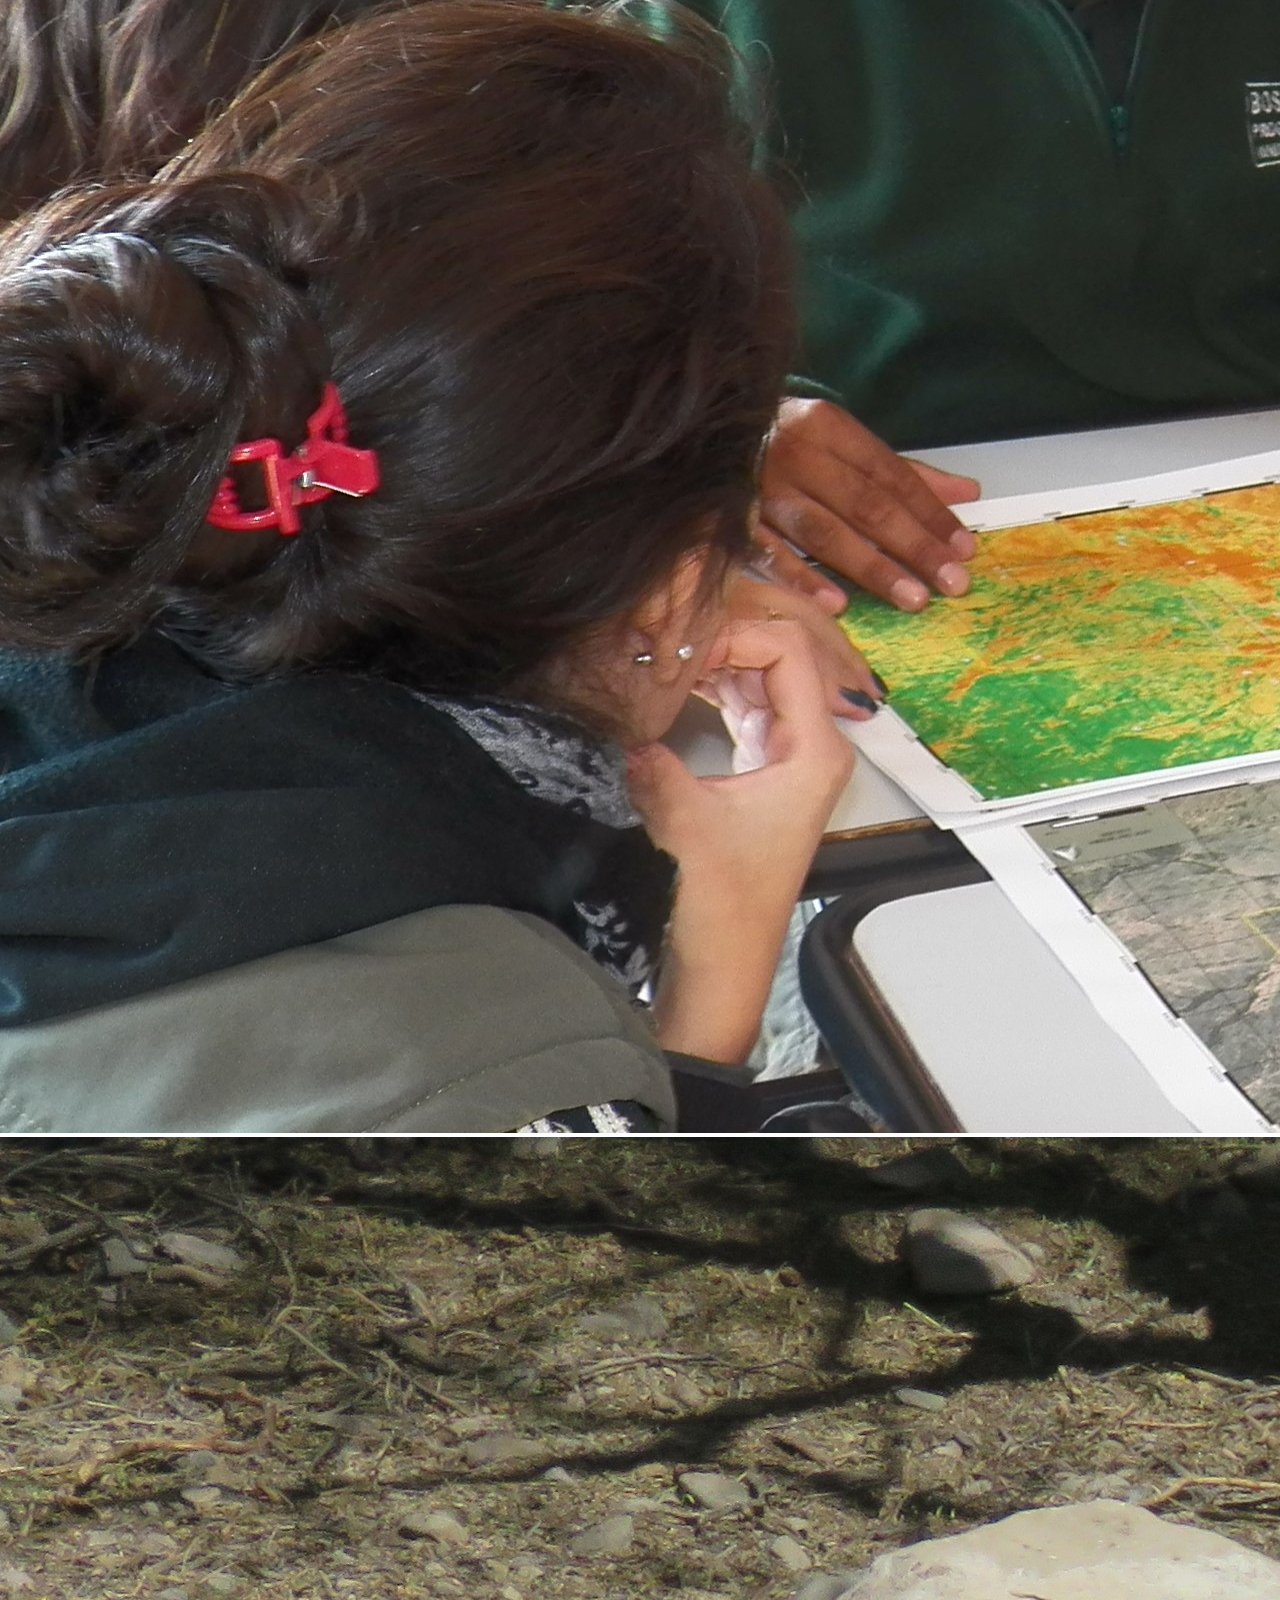
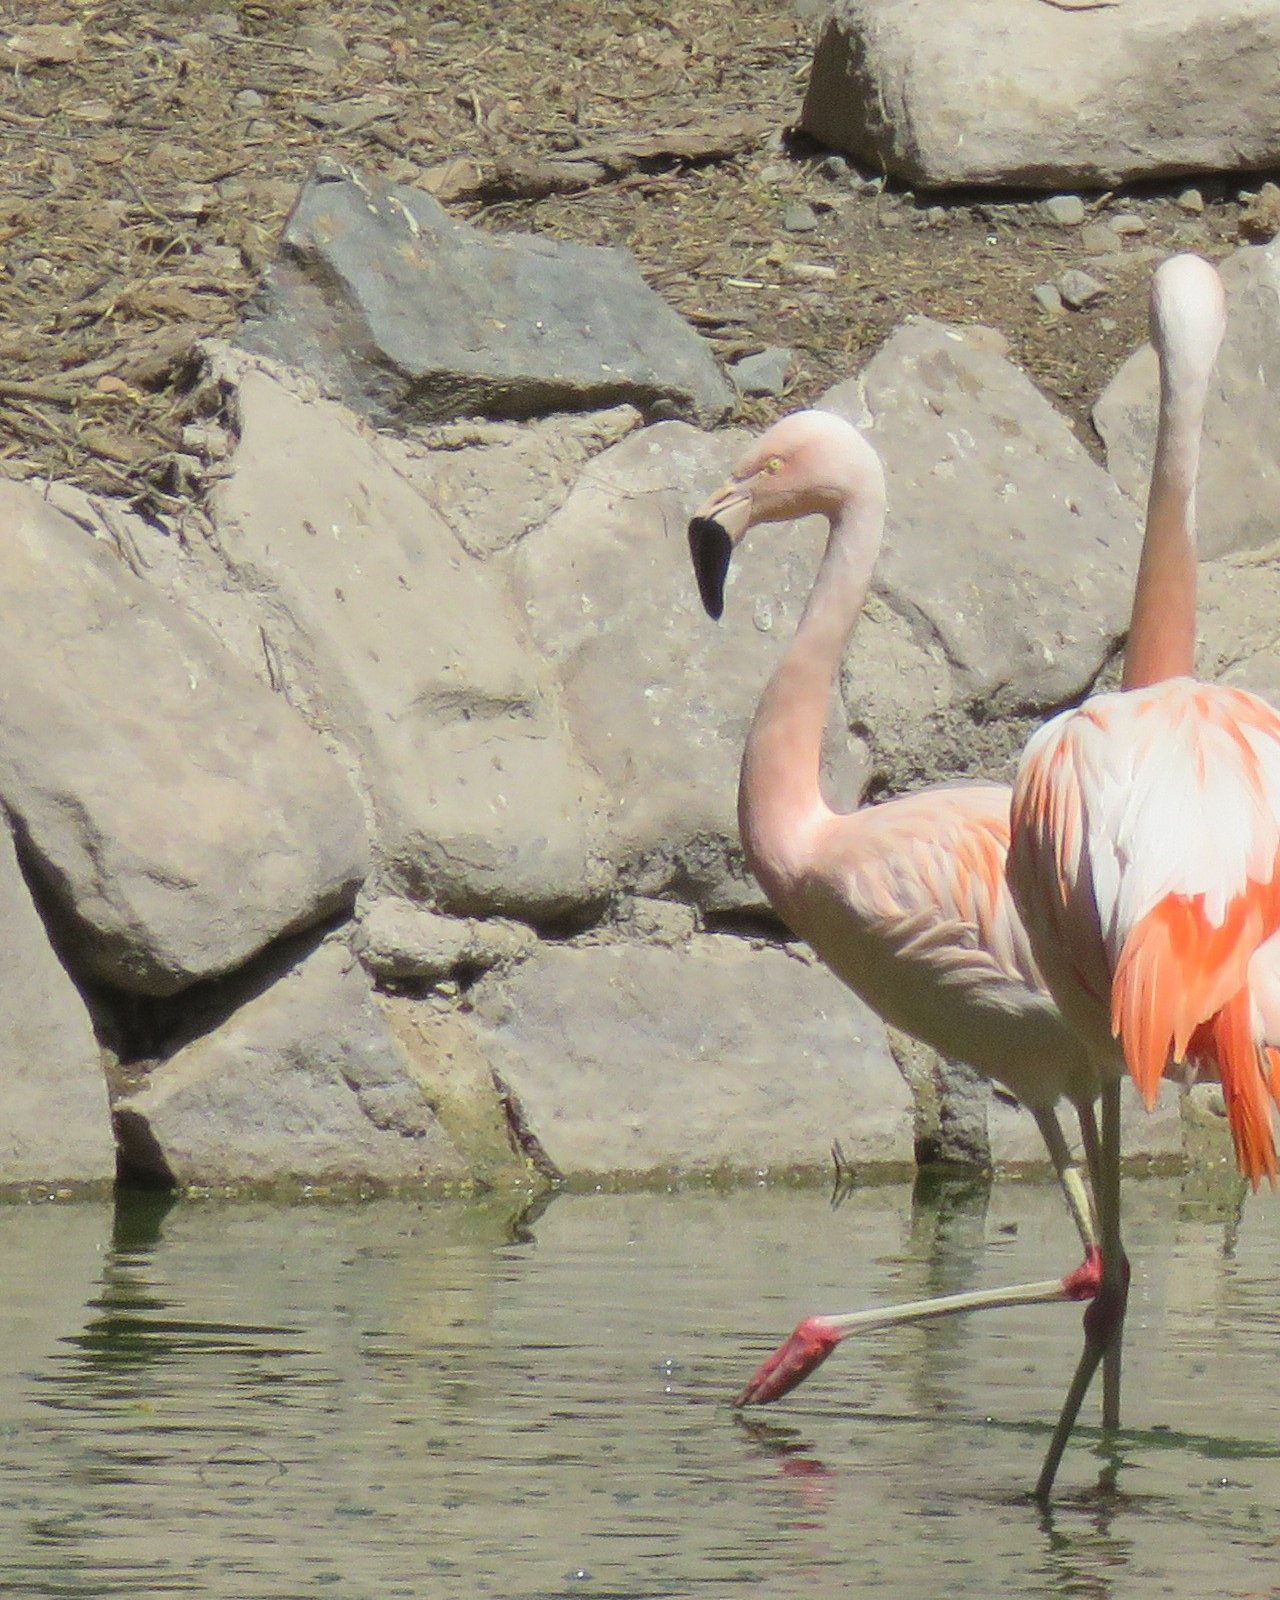
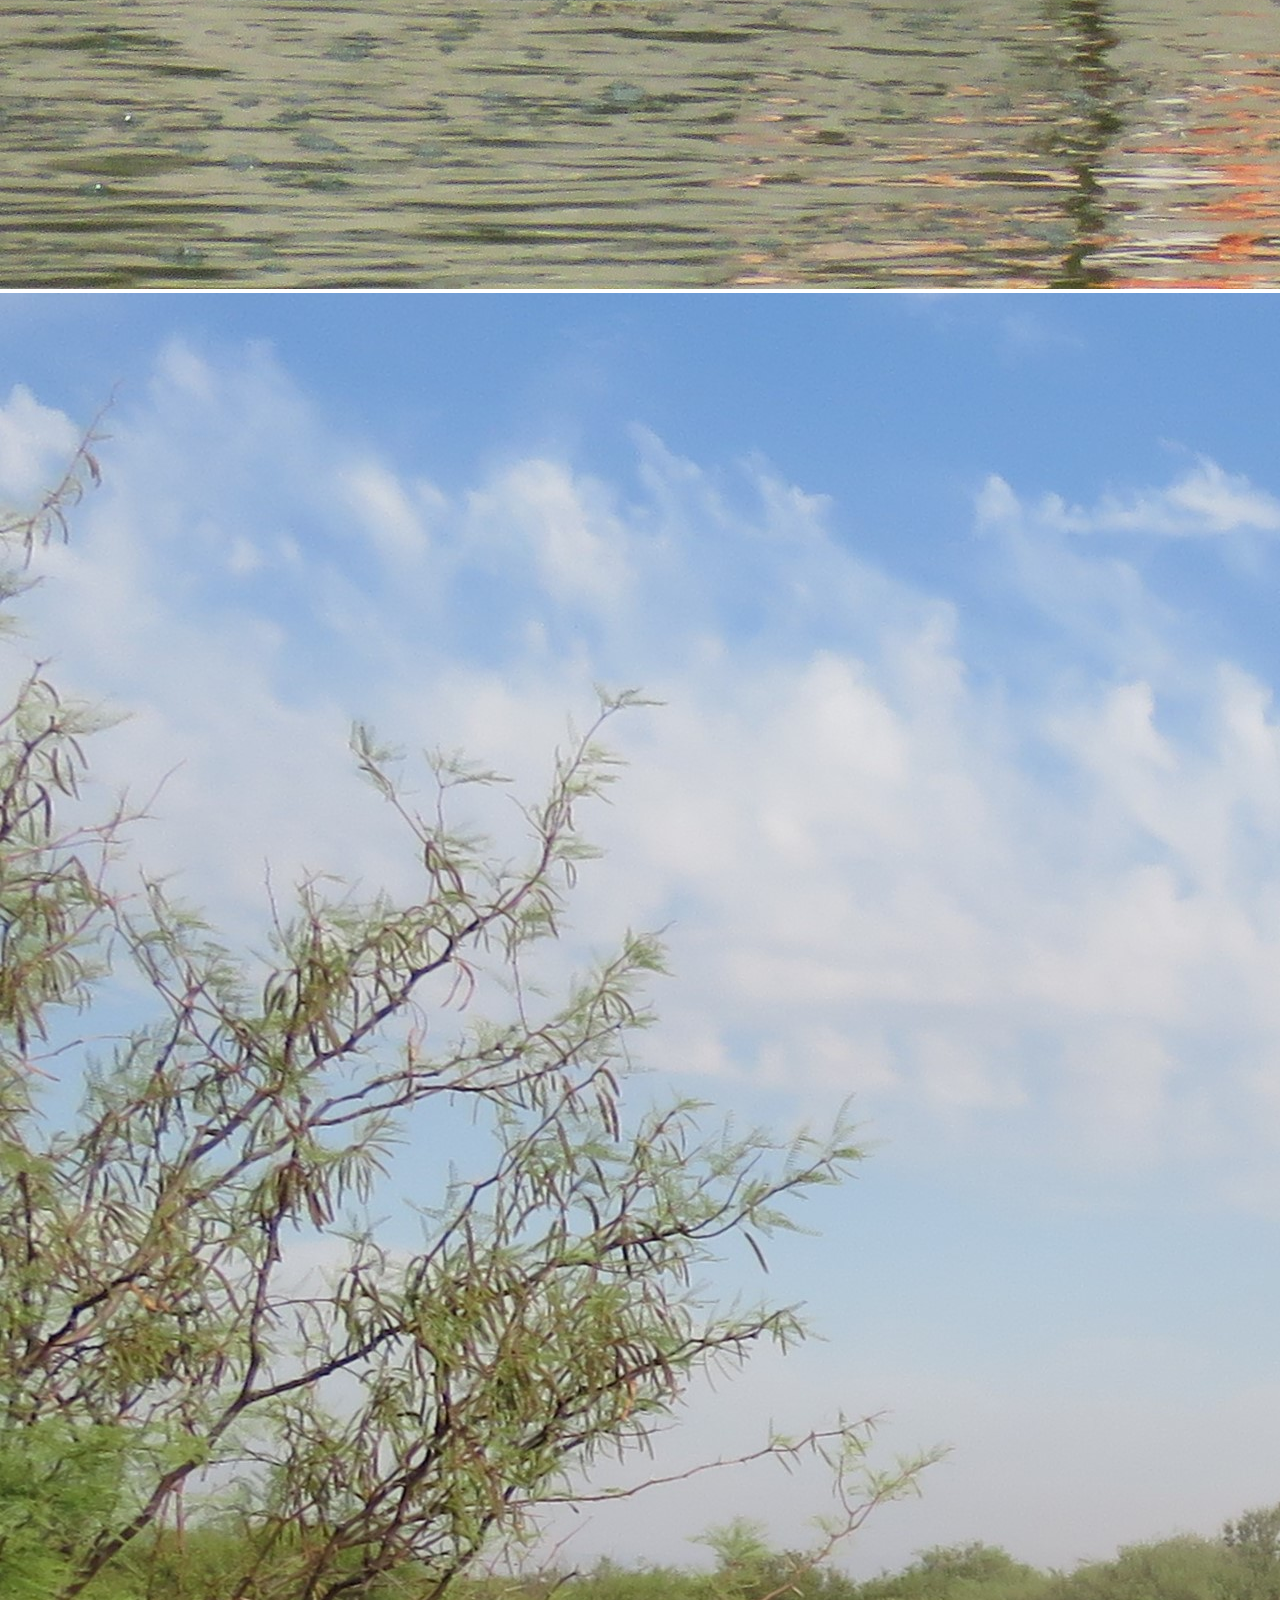
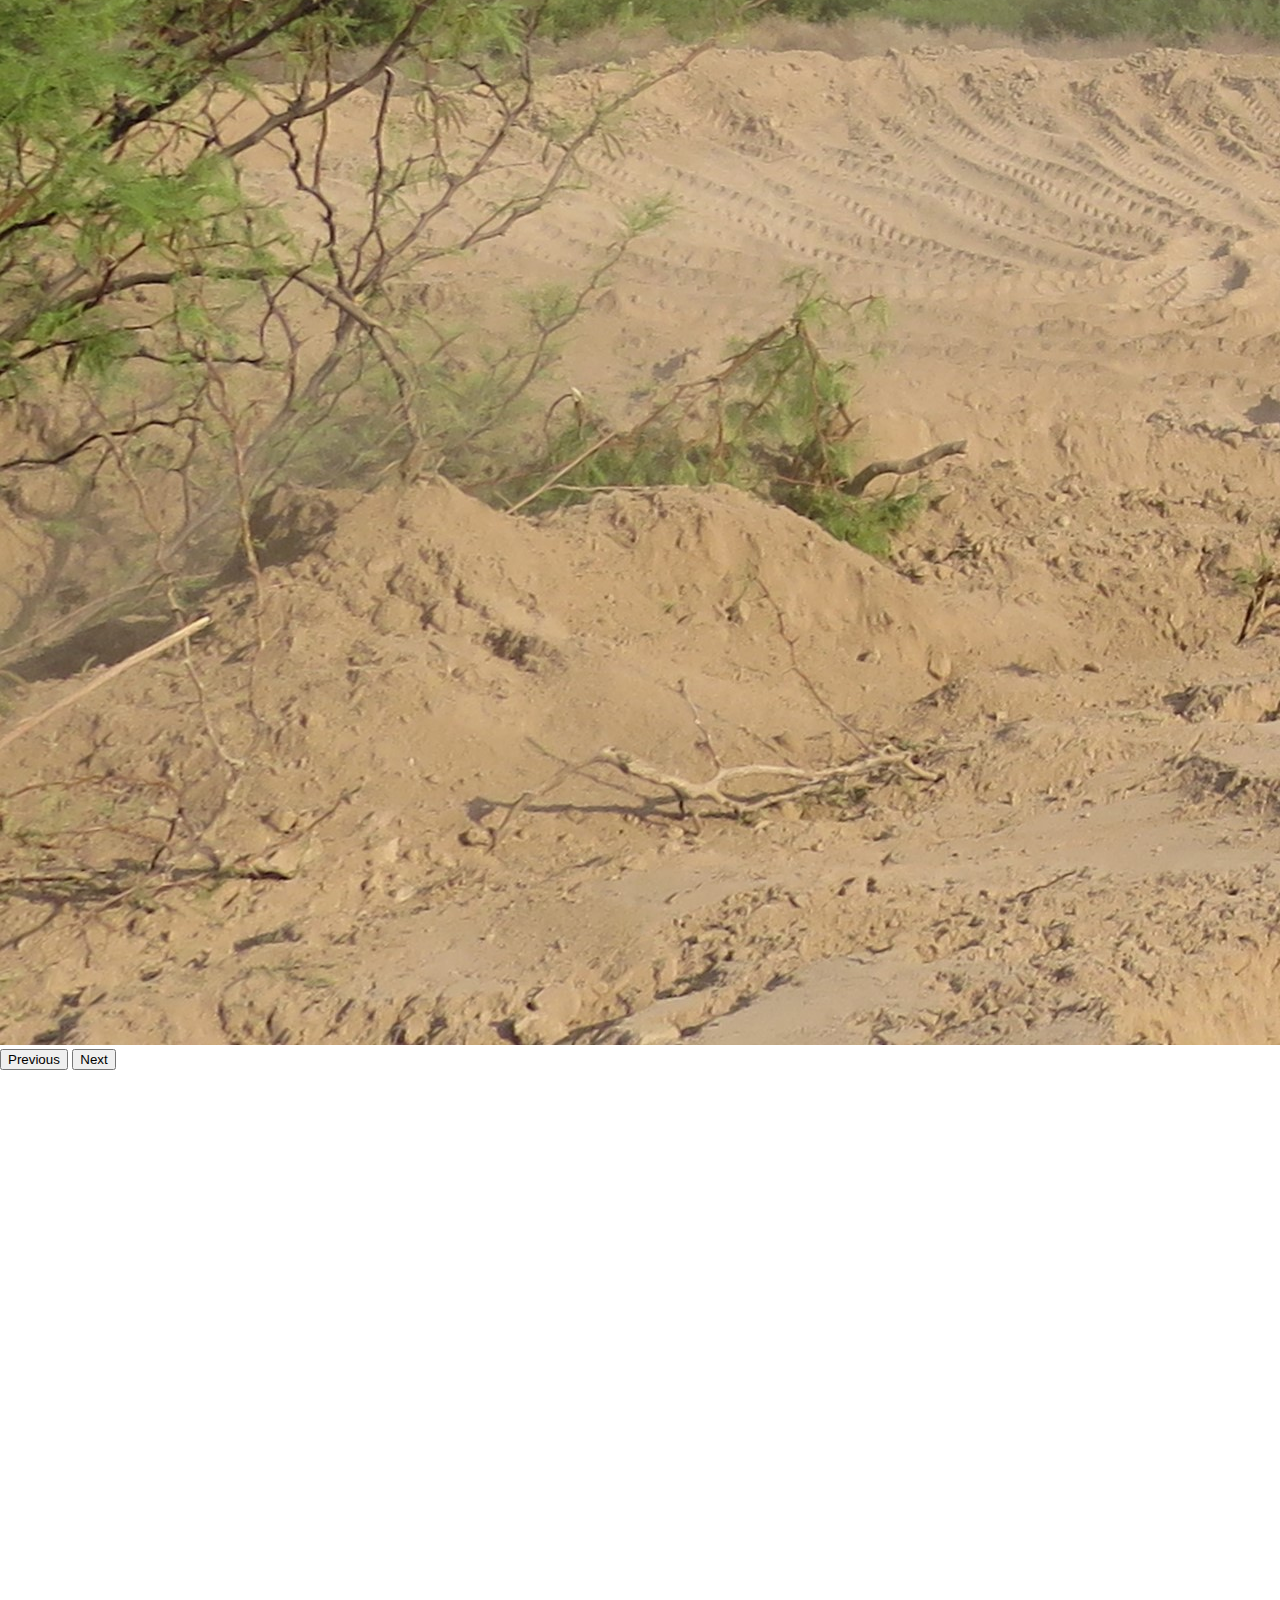
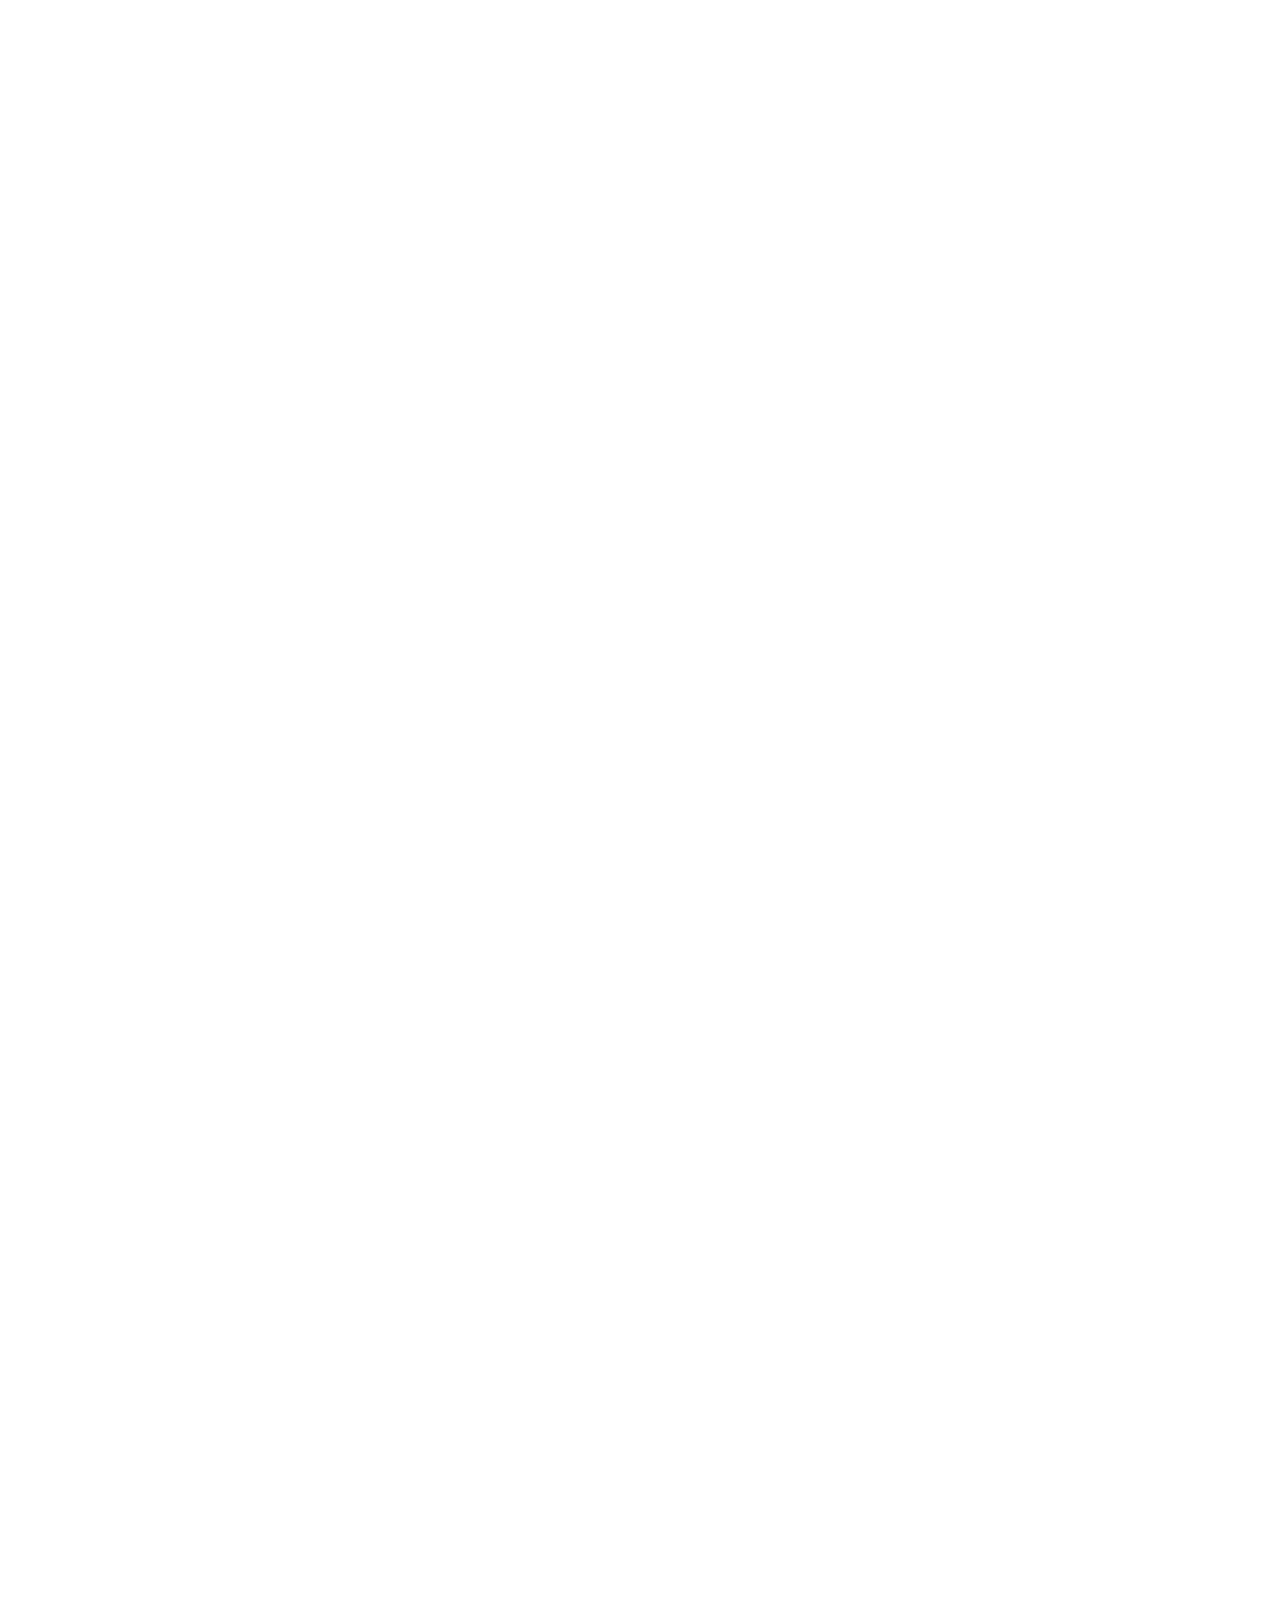
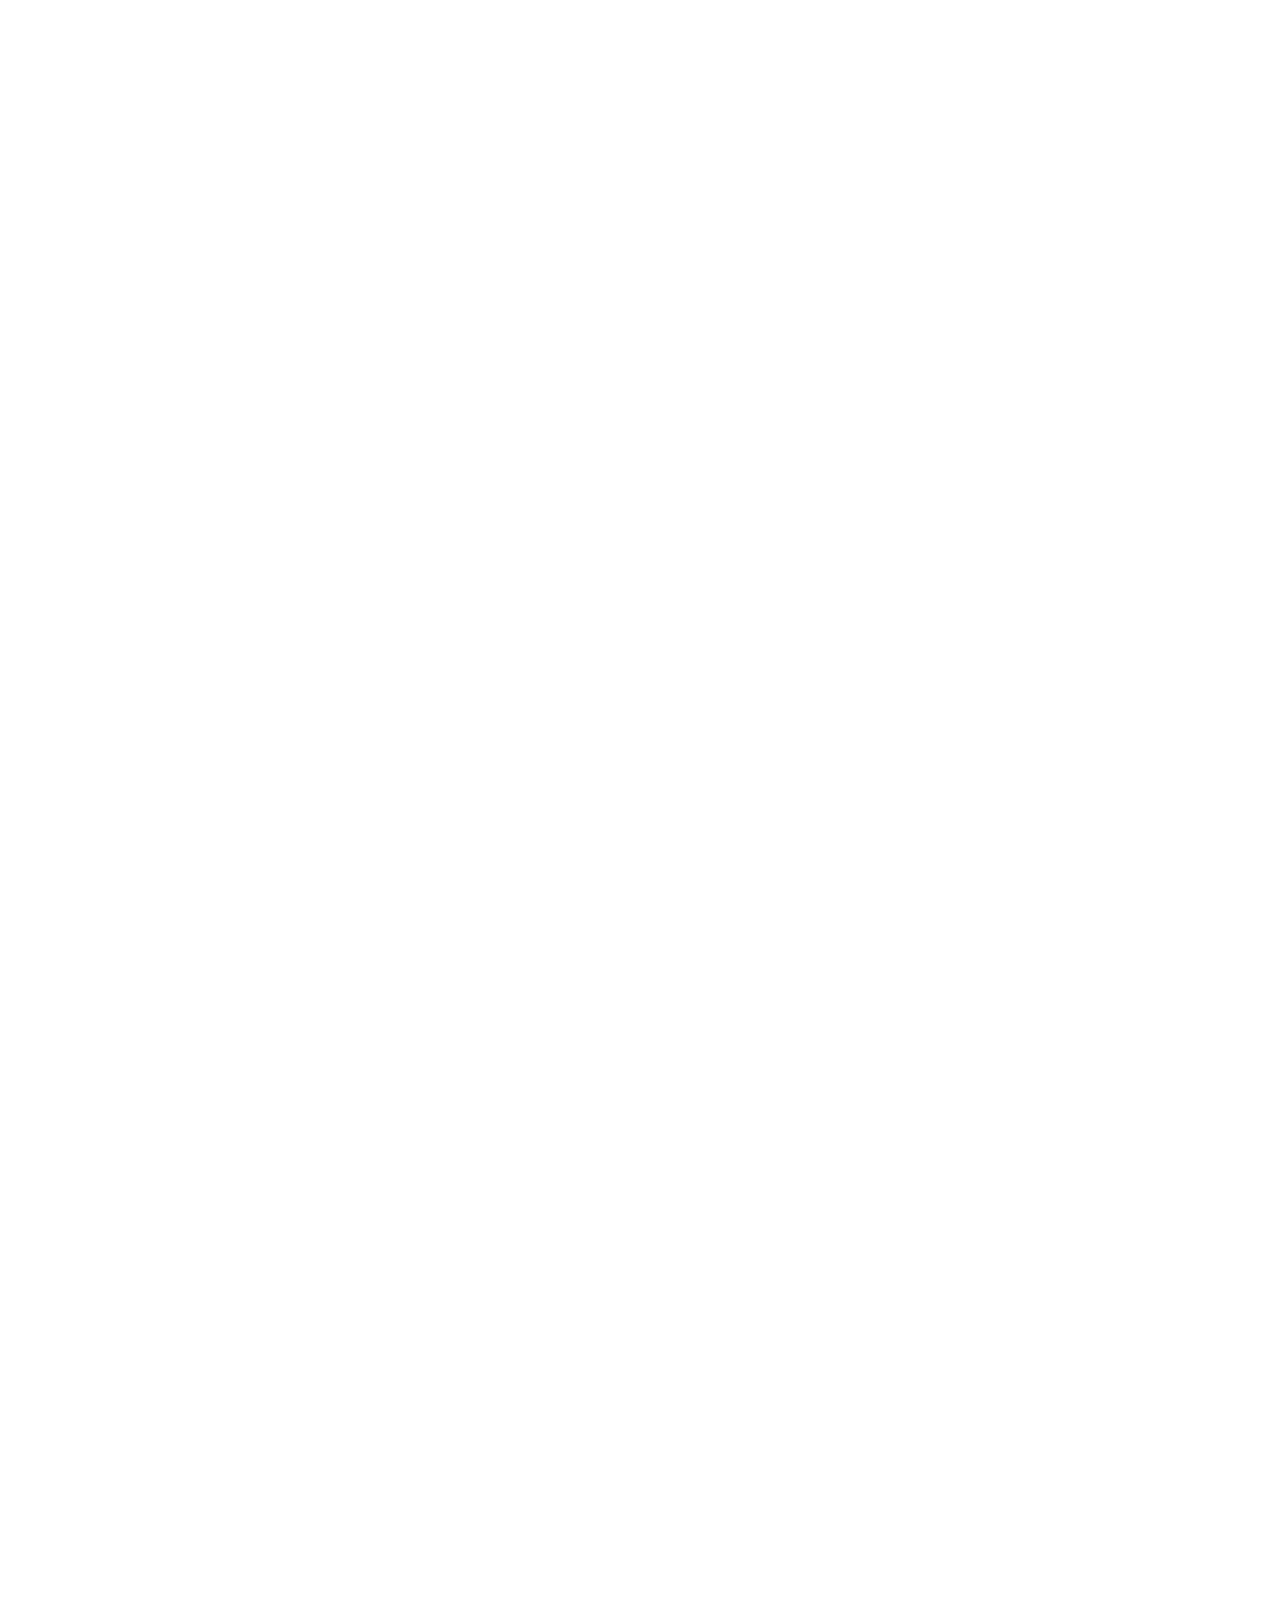
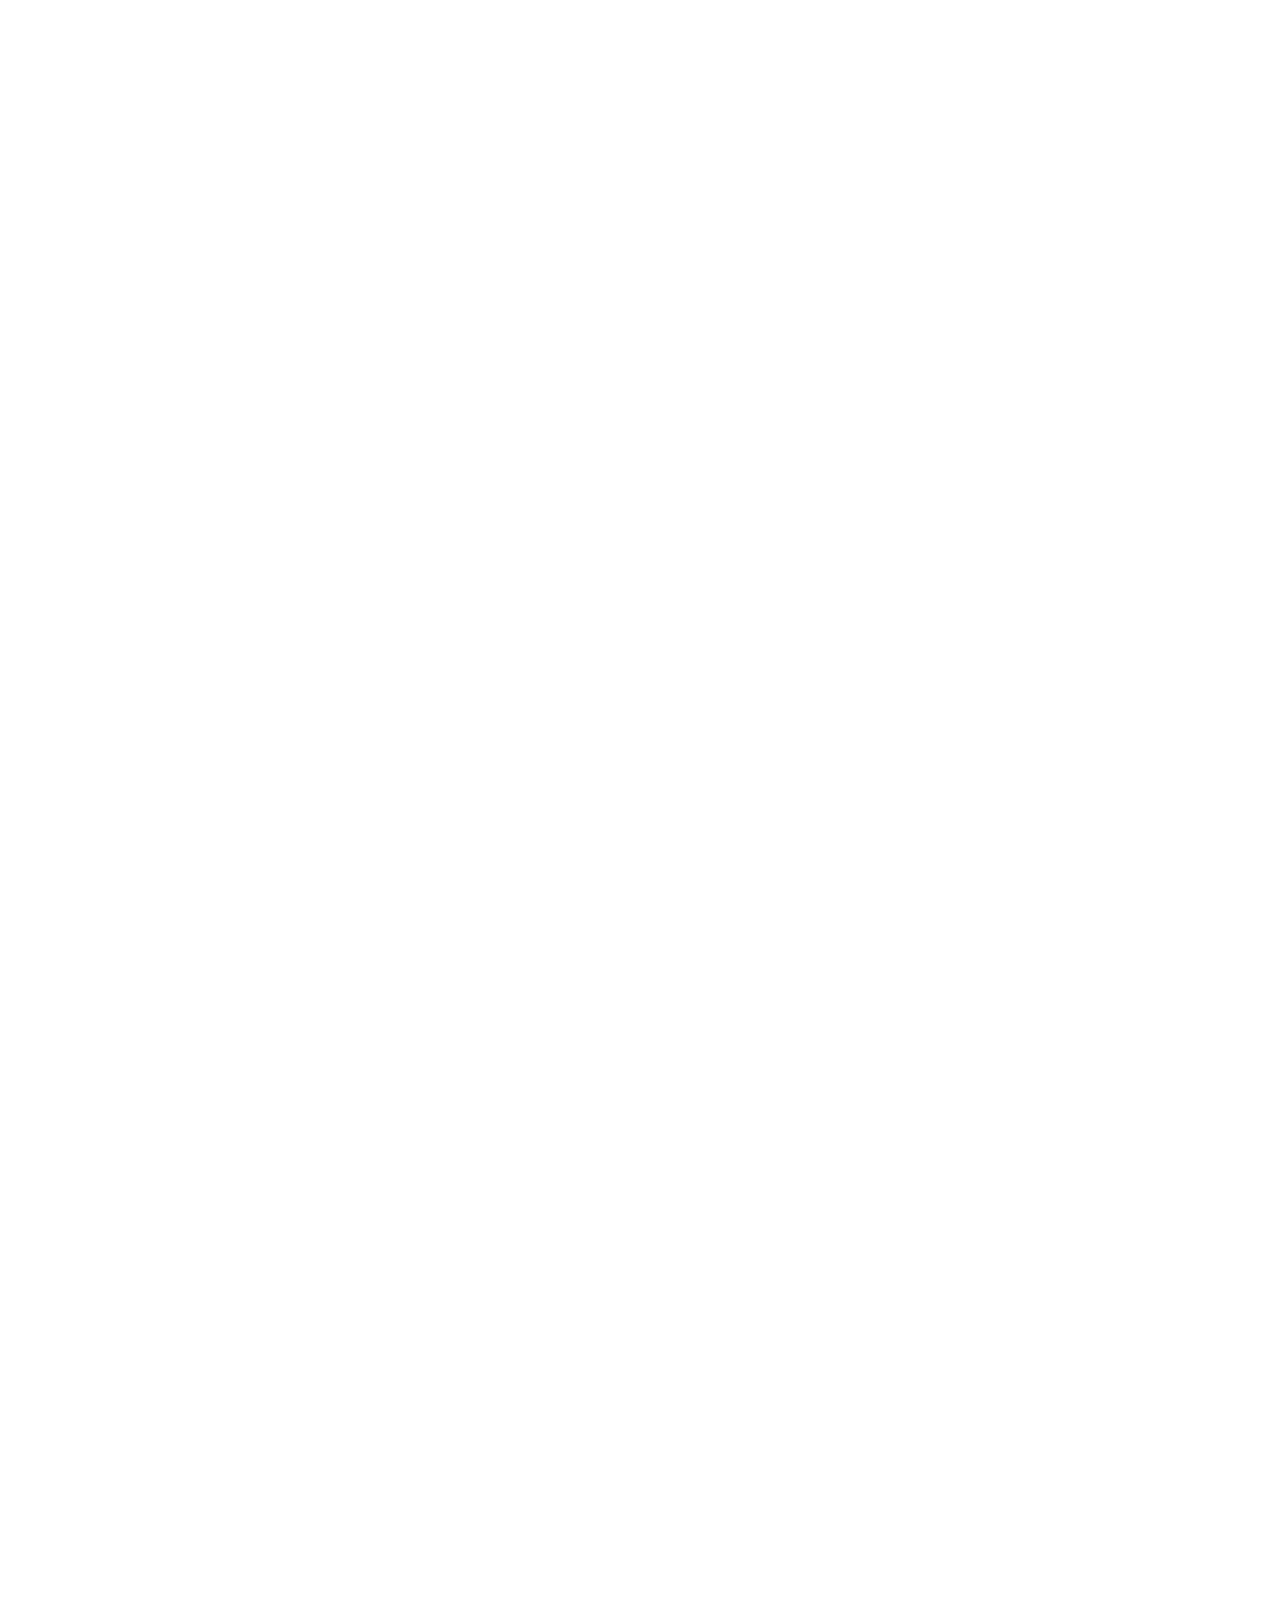
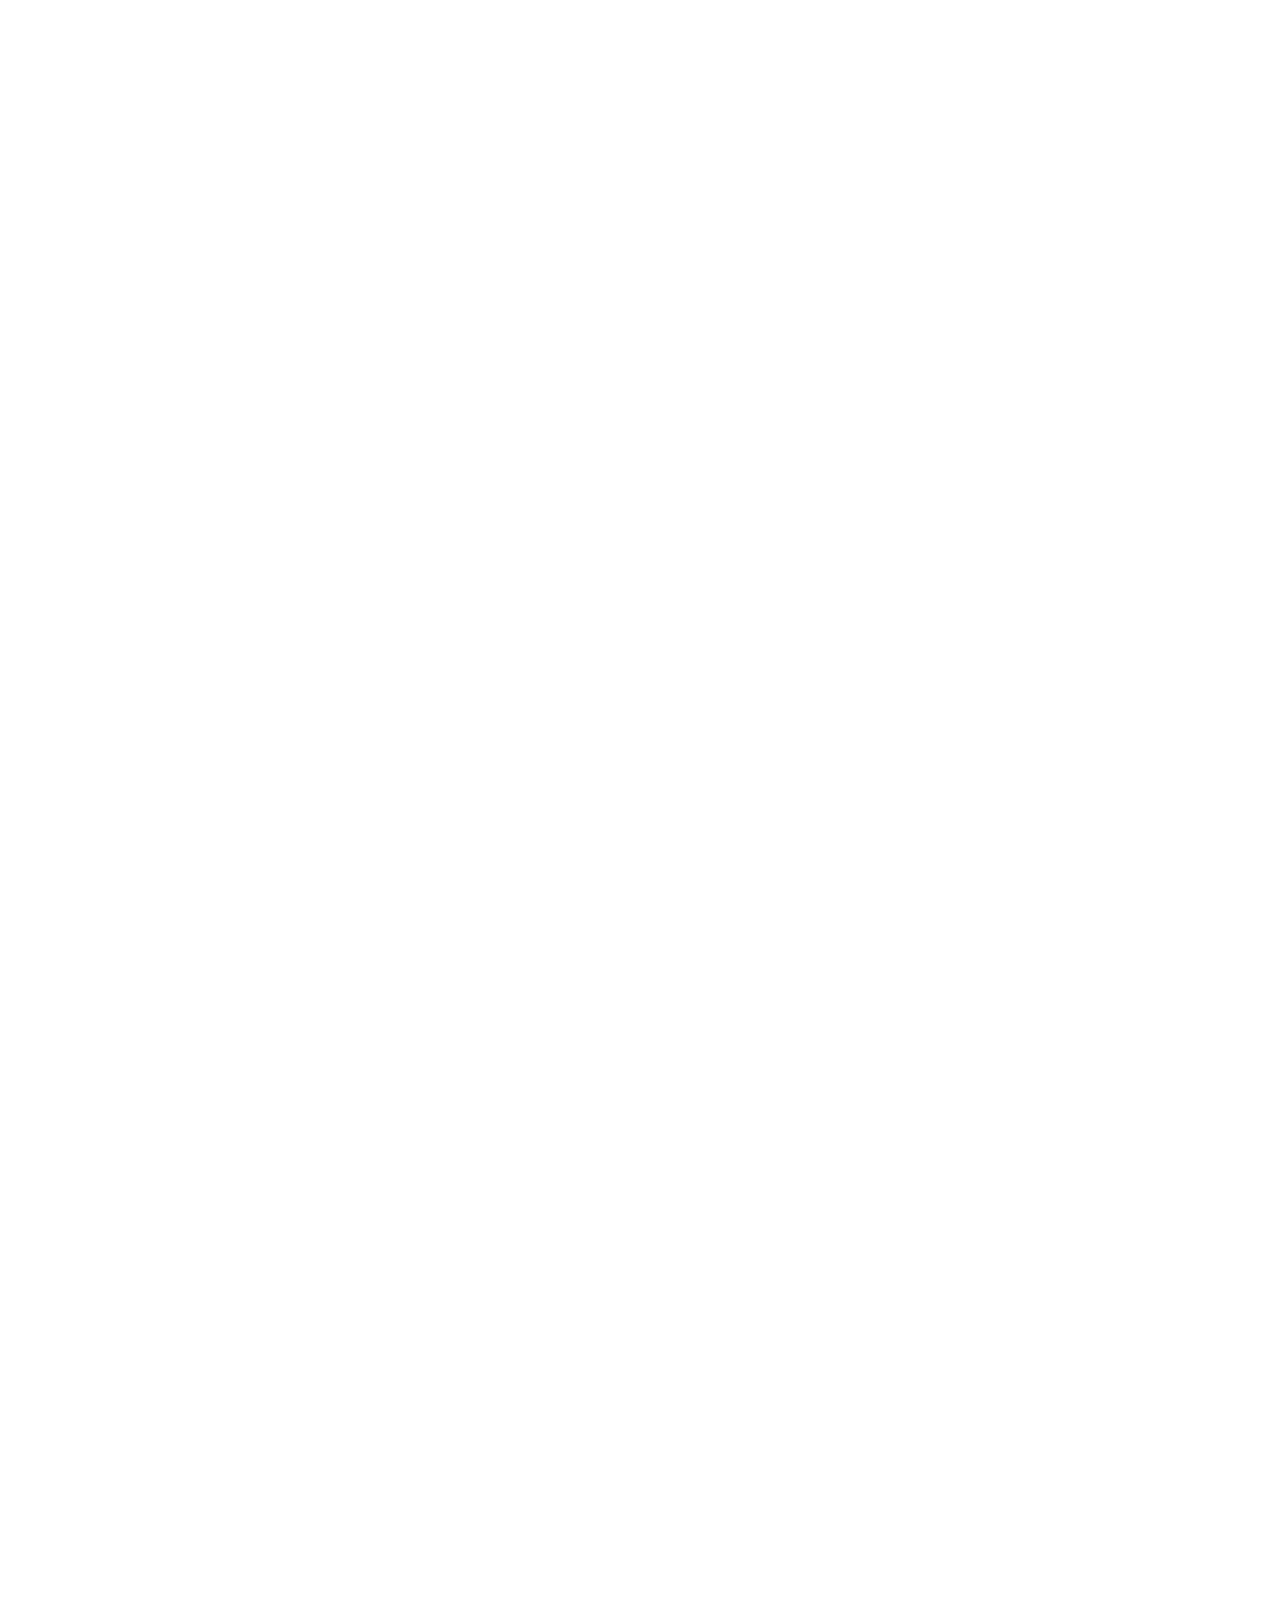
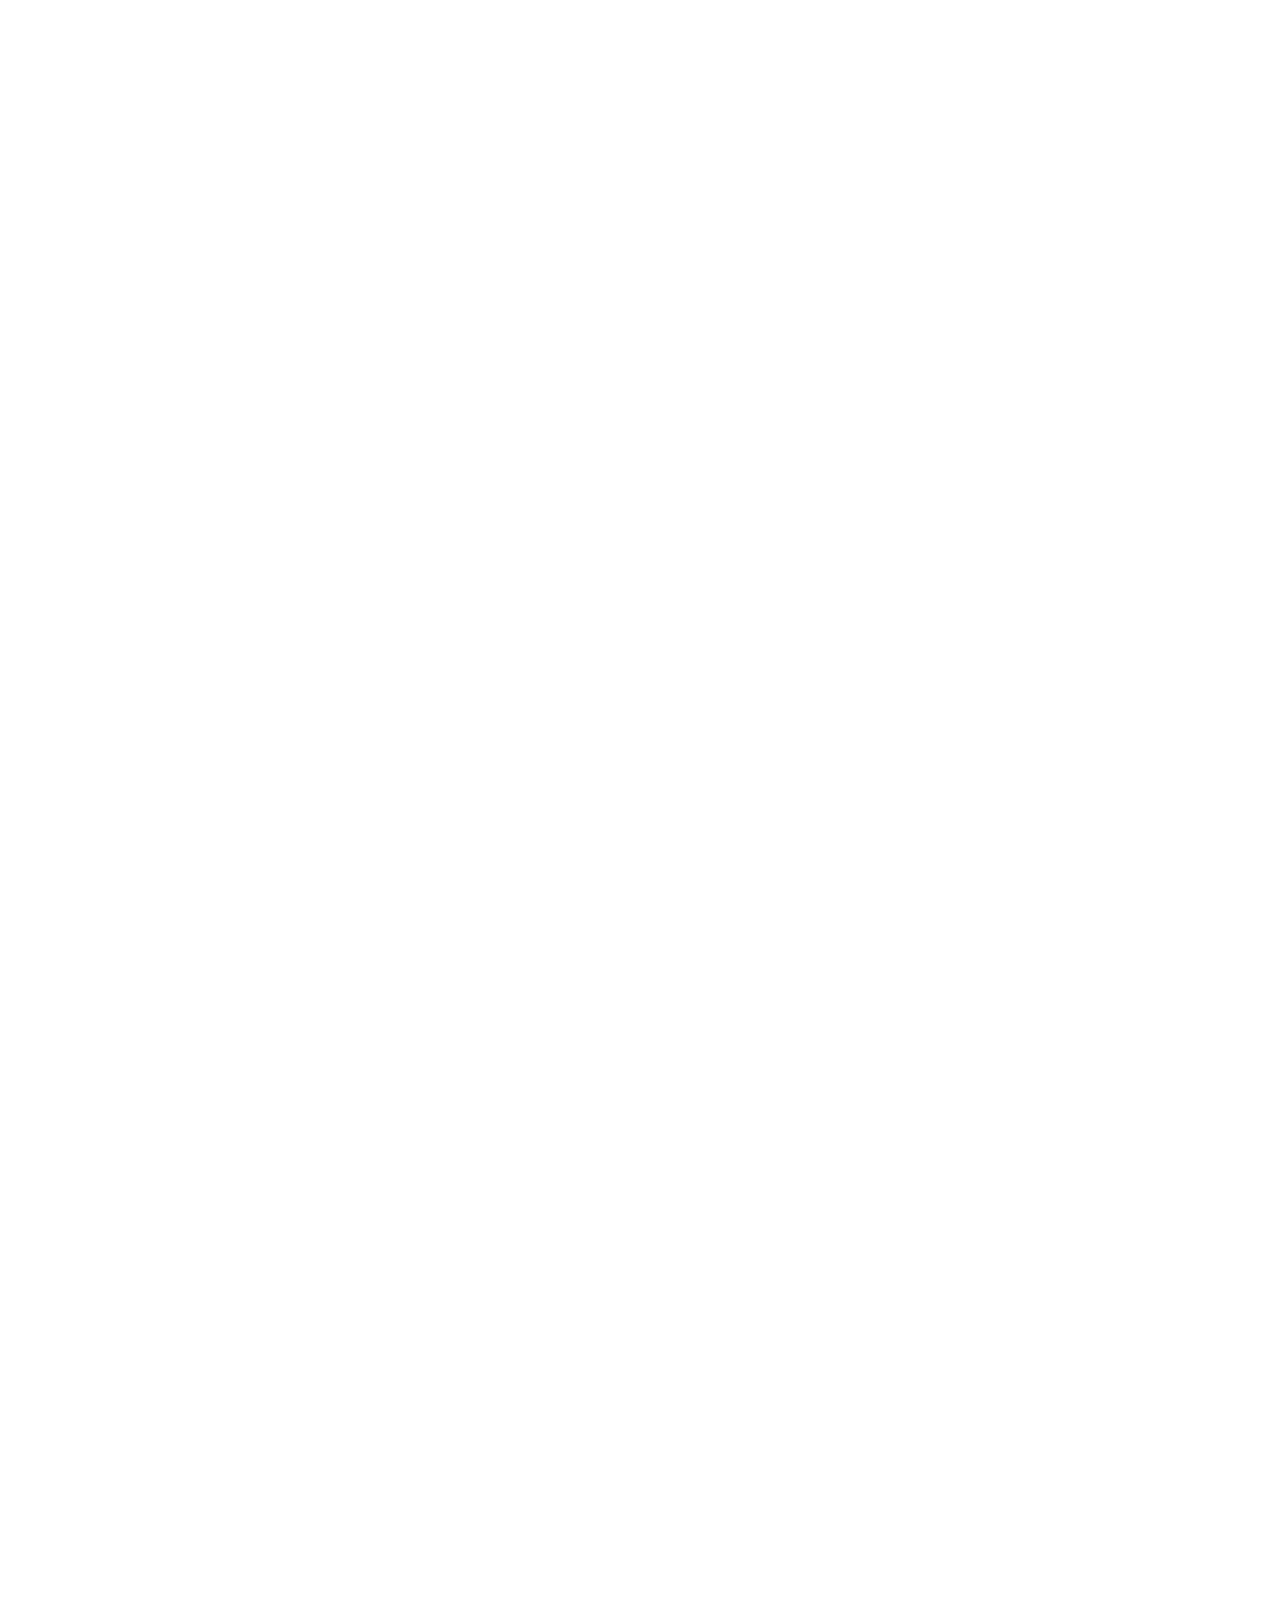
==== commit f6ee31e9: "Cambios menores" ====
--- a/index.html
+++ b/index.html
@@ -1,5 +1,4 @@
 <!DOCTYPE html>
-</html>
 <html lang="en">
   <head>
     <meta charset="UTF-8" />
@@ -47,7 +46,9 @@
               >
             </li>
             <li class="nav-item">
-              <a class="nav-link fw-bold" href="templates/nosotros.html">NOSOTROS</a>
+              <a class="nav-link fw-bold" href="templates/nosotros.html"
+                >NOSOTROS</a
+              >
             </li>
             <li class="nav-item">
               <a class="nav-link fw-bold" href="templates/quehacemos.html"
@@ -70,11 +71,11 @@
           >
             <h1 class="text-center mb-4 rounded"><i>Fundación EISA</i></h1>
             <p>
-              Trabajamos para mejorar el entorno y el desarrollo
-              socio-cultural de comunidades, promoviendo habilidades para una
-              mejor calidad de vida. Nos destacamos por impulsar proyectos
-              integrales, gestionar financiamiento para iniciativas sustentables
-              y colaborar con diversos sectores.
+              En la Fundación para el Estudio e Intervención Socioambiental trabajamos para mejorar el entorno y el desarrollo socio-cultural
+              de comunidades, promoviendo habilidades para una mejor calidad de
+              vida. Nos destacamos por impulsar proyectos integrales, gestionar
+              financiamiento para iniciativas sustentables y colaborar con
+              diversos sectores.
             </p>
           </div>
           <div
@@ -186,12 +187,12 @@
       </div>
       <div class="container-fluid mb-2 fade-up">
         <a href="templates/quehacemos.html" class="text-decoration-none"
-          ><h2
-            class="titulo-proyectos"
-          >
-            Nuestros proyectos
-          </h2>
-          <img class="flecha-derecha" src="assets/arrow_right_alt_FILL0_wght400_GRAD0_opsz24.svg" alt="">
+          ><h2 class="titulo-proyectos">Nuestros proyectos</h2>
+          <img
+            class="flecha-derecha"
+            src="assets/arrow_right_alt_FILL0_wght400_GRAD0_opsz24.svg"
+            alt=""
+          />
         </a>
         <div class="row mt-4">
           <div class="col-md-4 col-sm-6 mb-2">
@@ -280,13 +281,10 @@
       </div> -->
     </main>
     <footer class="bg-dark text-light">
-      <div>
-        <svg></svg>
-      </div>
       <div class="container text-center">
         <div class="row">
           <div class="col-md-4">
-            <p class="text-center fw-bold">Contactanos</p>
+            <p class="text-center fw-bold">Contacto</p>
             <ul>
               <li>
                 <svg
@@ -343,7 +341,7 @@
                     d="M14.247 14.269c1.01 0 1.587-.857 1.587-2.025v-.21C15.834 10.43 14.64 9 12.52 9h-.035C10.42 9 9 10.36 9 12.432v.214C9 14.82 10.438 16 12.358 16h.044c.594 0 1.018-.074 1.237-.175v-.73c-.245.11-.673.18-1.18.18h-.044c-1.334 0-2.571-.788-2.571-2.655v-.157c0-1.657 1.058-2.724 2.64-2.724h.04c1.535 0 2.484 1.05 2.484 2.326v.118c0 .975-.324 1.39-.639 1.39-.232 0-.41-.148-.41-.42v-2.19h-.906v.569h-.03c-.084-.298-.368-.63-.954-.63-.778 0-1.259.555-1.259 1.4v.528c0 .892.49 1.434 1.26 1.434.471 0 .896-.227 1.014-.643h.043c.118.42.617.648 1.12.648Zm-2.453-1.588v-.227c0-.546.227-.791.573-.791.297 0 .572.192.572.708v.367c0 .573-.253.744-.564.744-.354 0-.581-.215-.581-.8Z"
                   />
                 </svg>
-                Contactanos: mail@ejemplo.com
+                Contactanos: <a href="mailto:feisocioambiental@yahoo.com.ar" class="">feisocioambiental@yahoo.com.ar</a>
               </li>
             </ul>
           </div>
@@ -376,7 +374,7 @@
             />
           </div>
         </div>
-
+      </div>
     </footer>
     <script
       src="https://cdn.jsdelivr.net/npm/bootstrap@5.3.2/dist/js/bootstrap.bundle.min.js"
--- a/styles/styles.css
+++ b/styles/styles.css
@@ -24,7 +24,7 @@
 
 h1 {
   font-weight: 700;
-  color: var(--secondary-blue);
+  color: var(--apple-green);
 }
 
 h2 {
@@ -50,7 +50,7 @@
 }
 
 .logo-feisa {
-  height: 55px;
+  height: 65px;
   width: auto;
 }
 
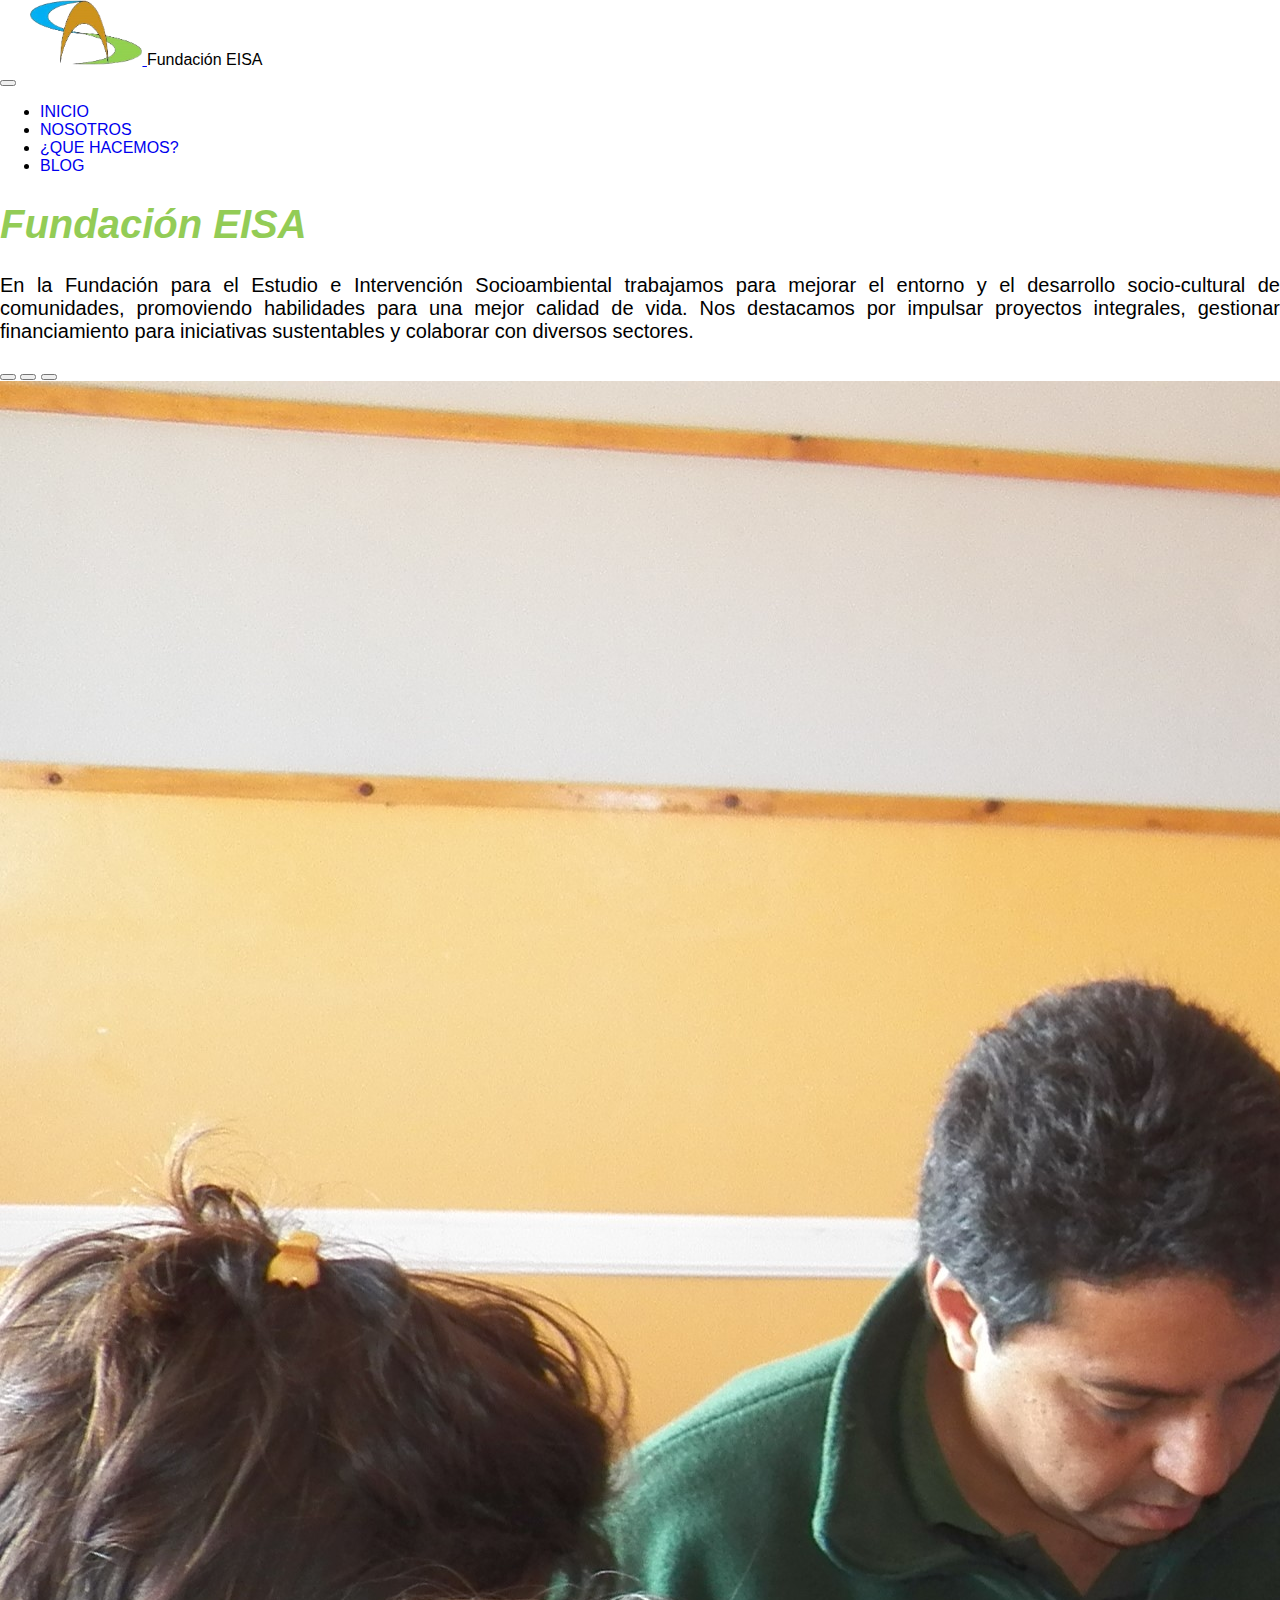
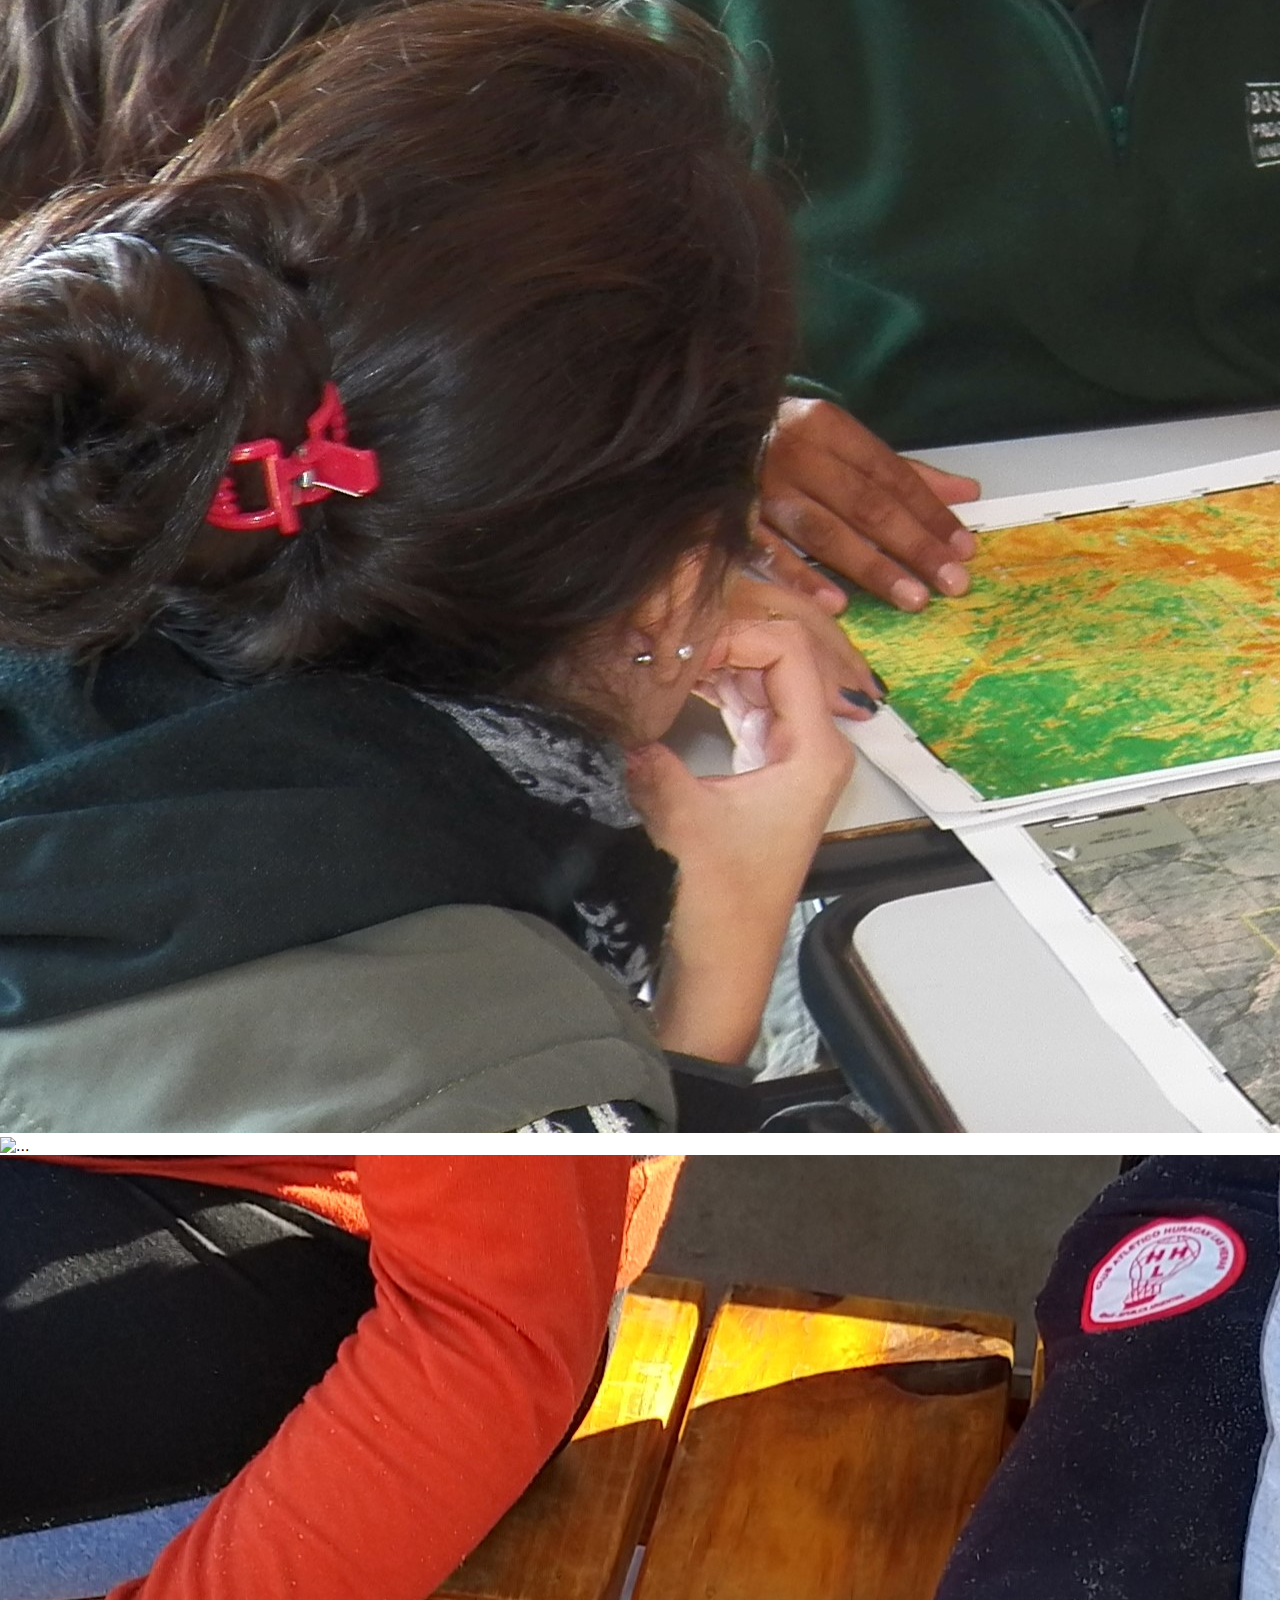
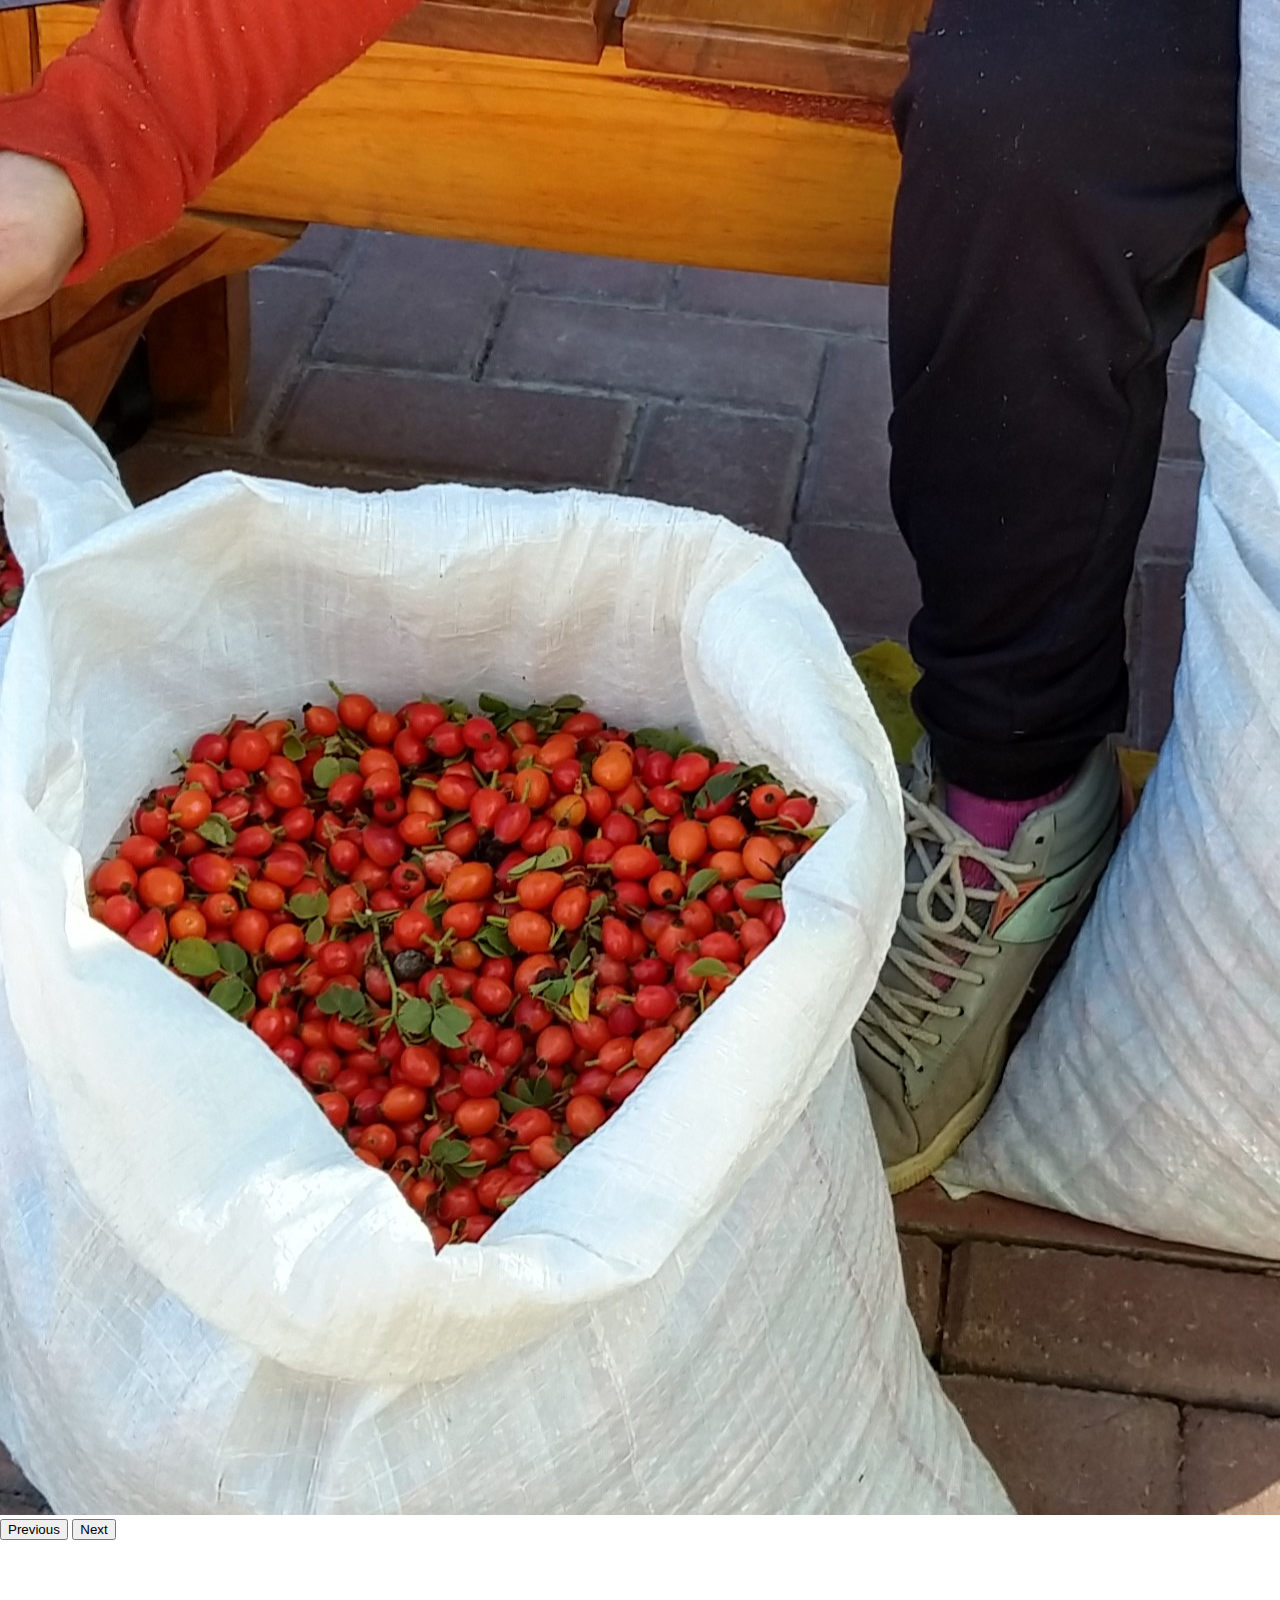
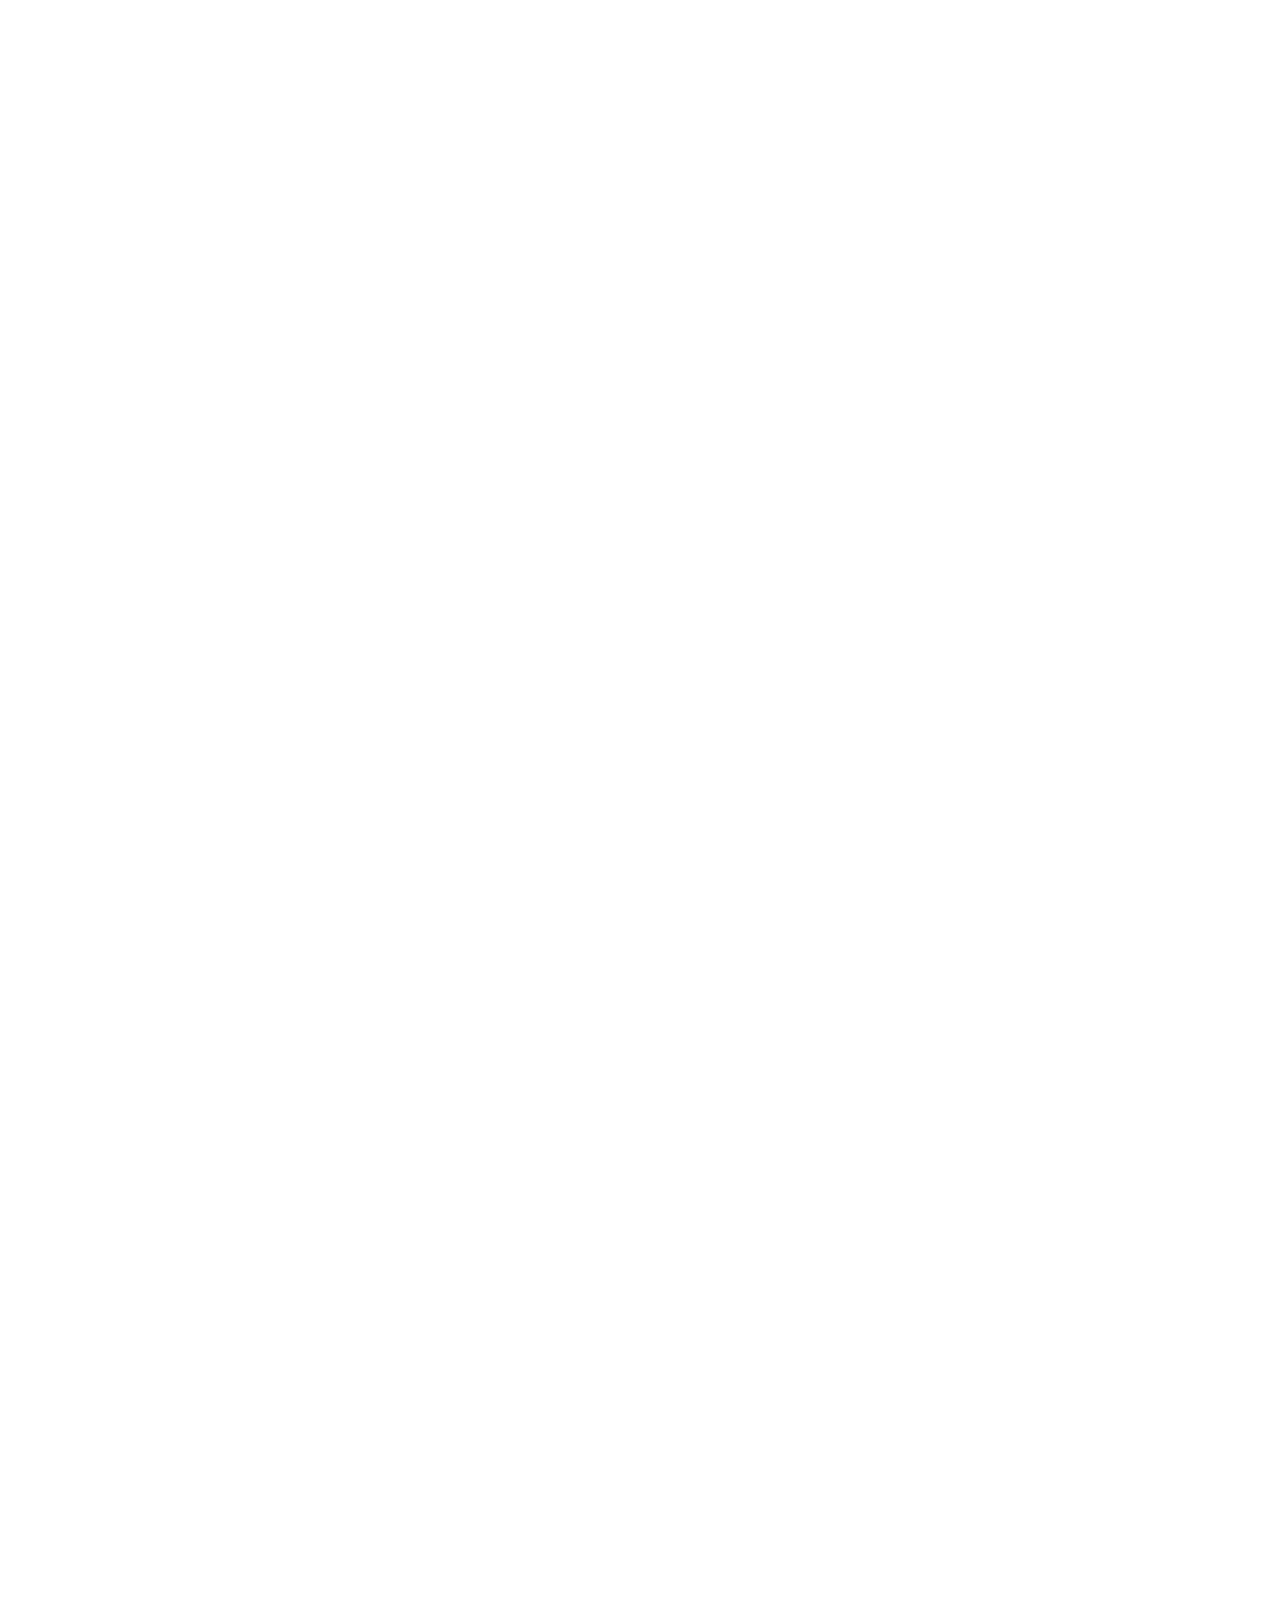
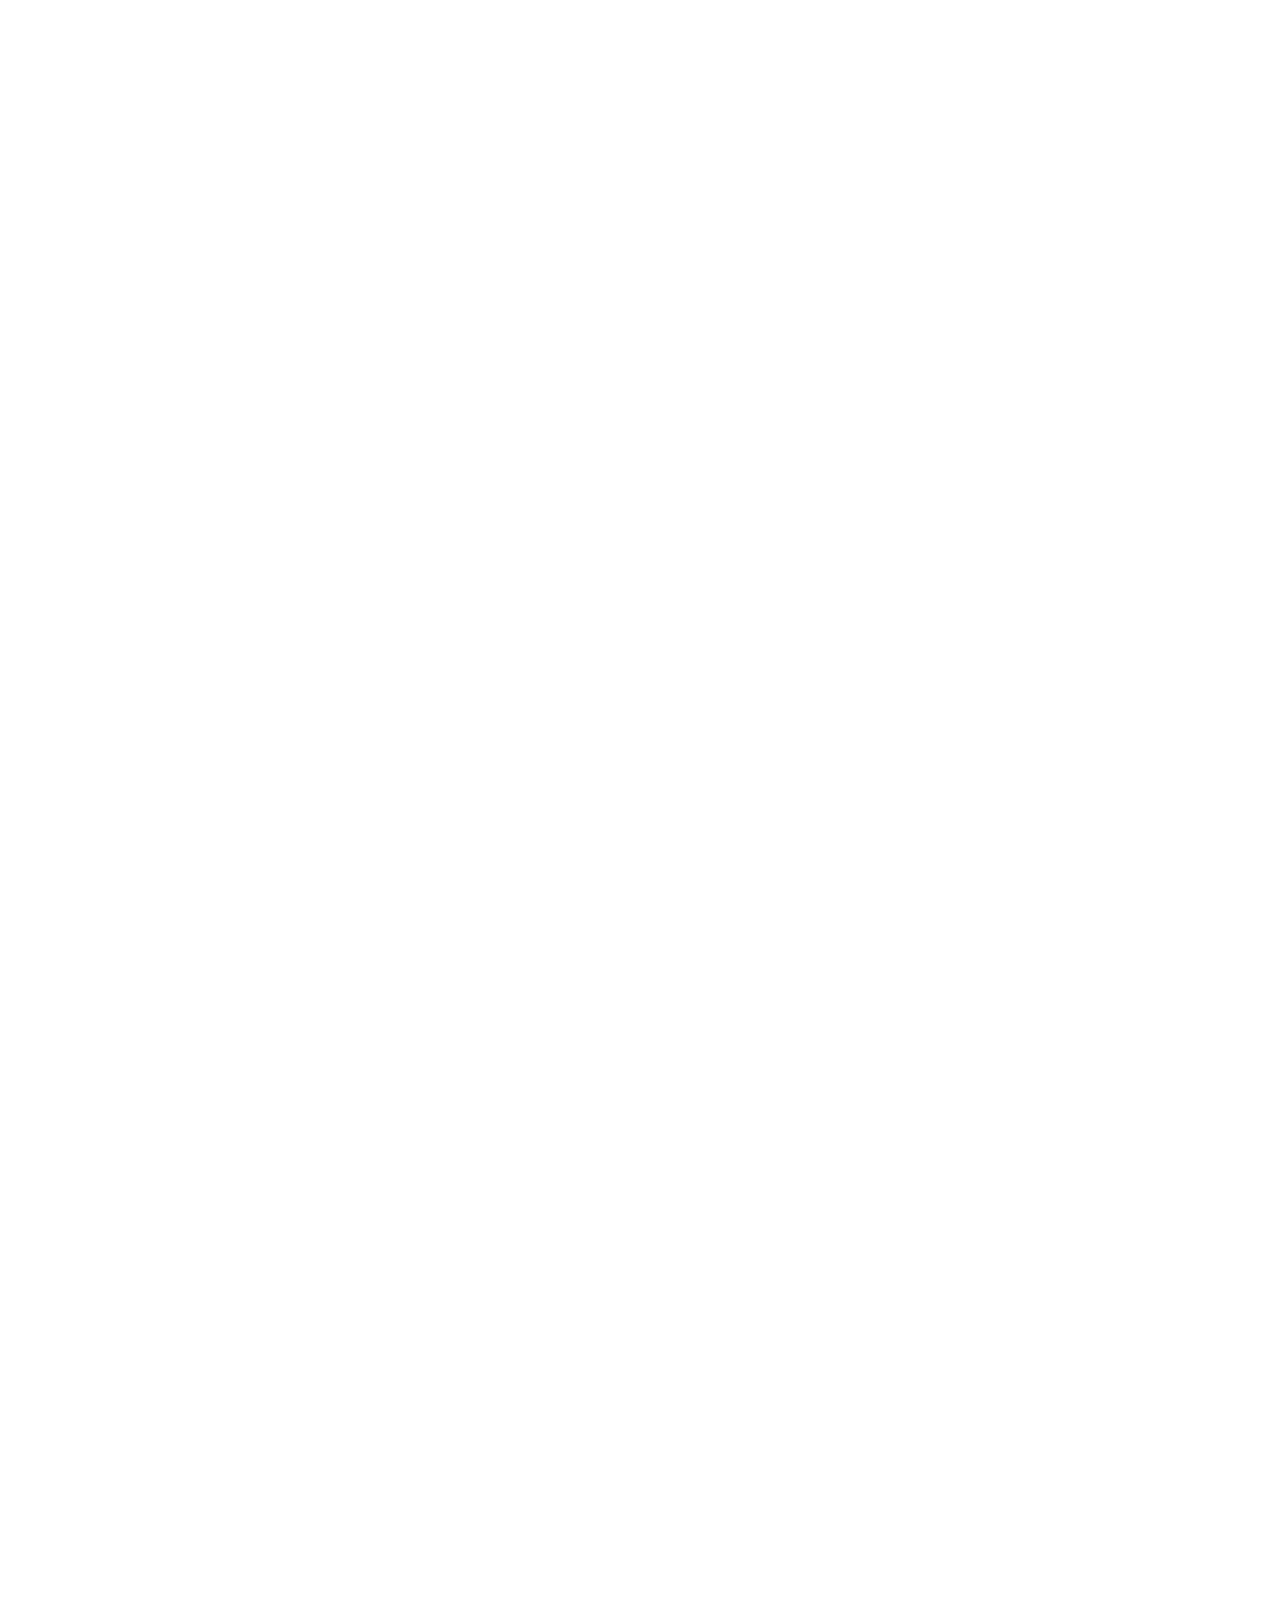
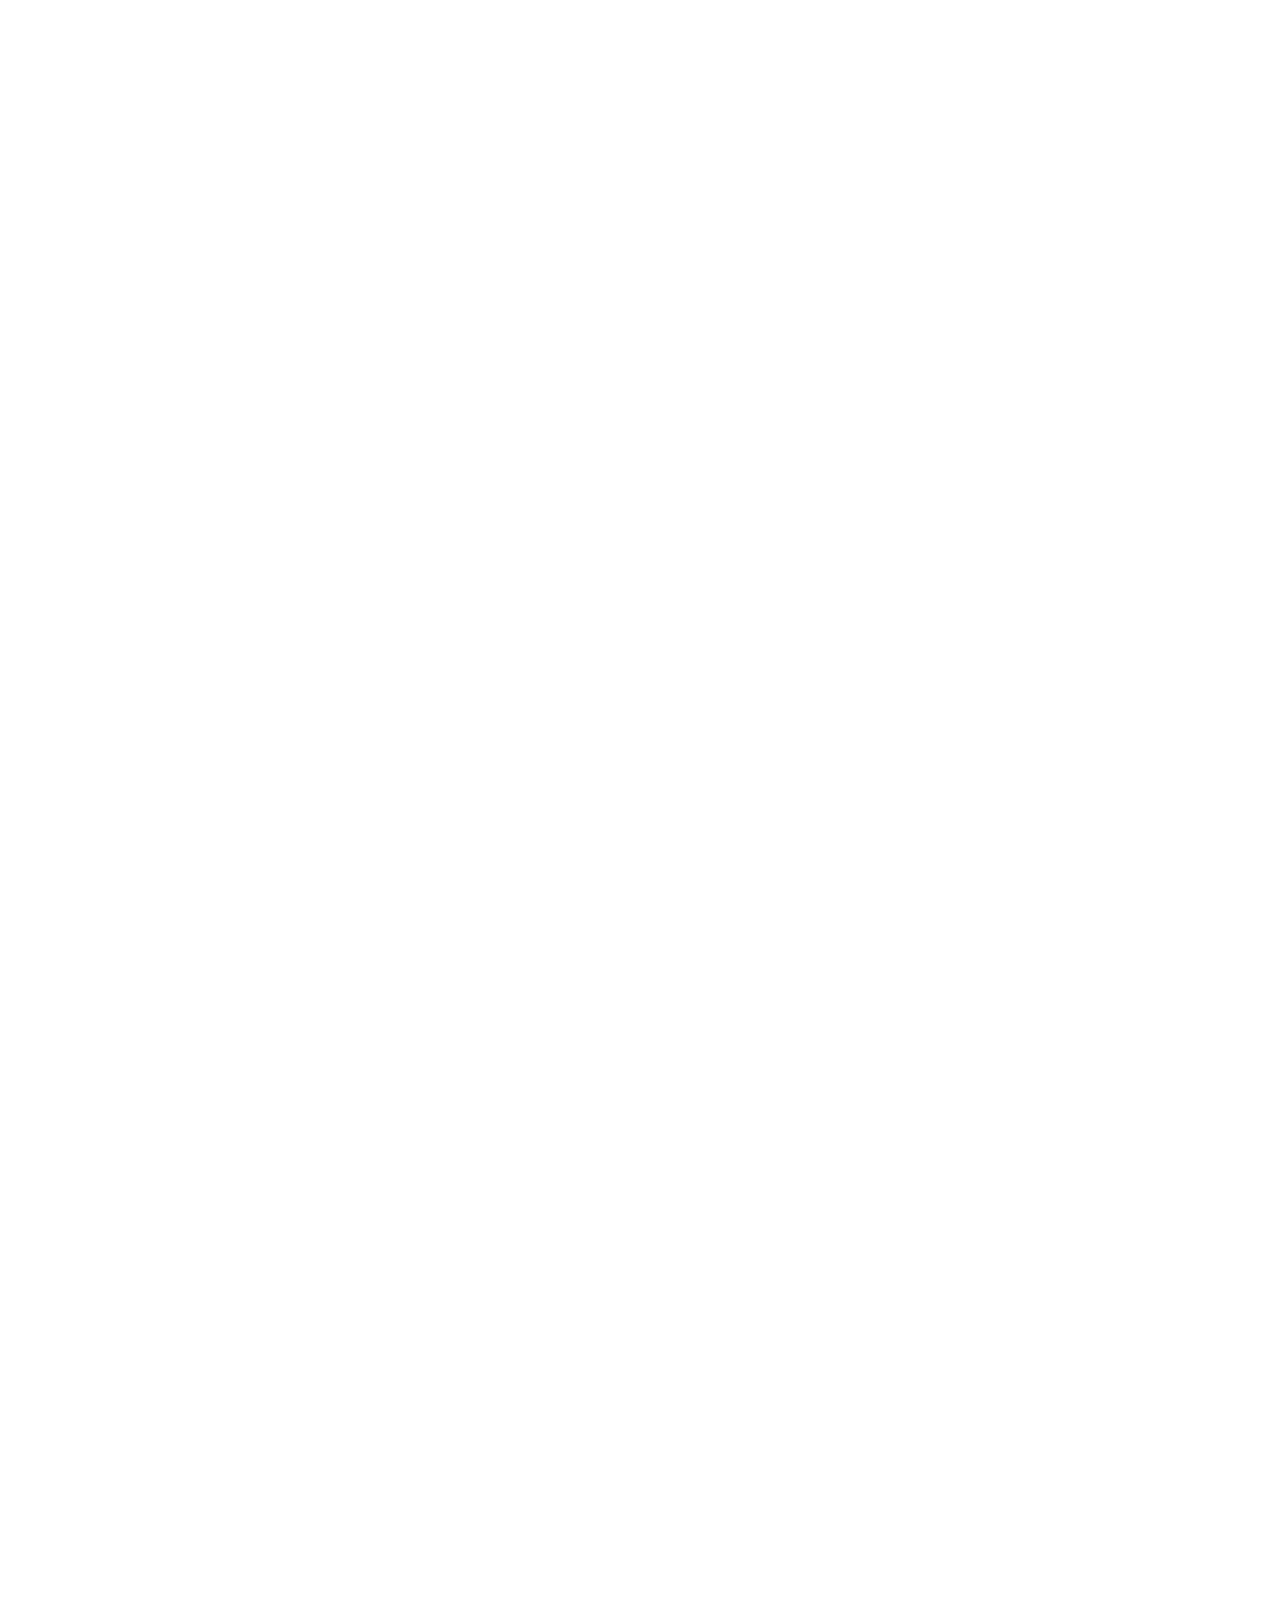
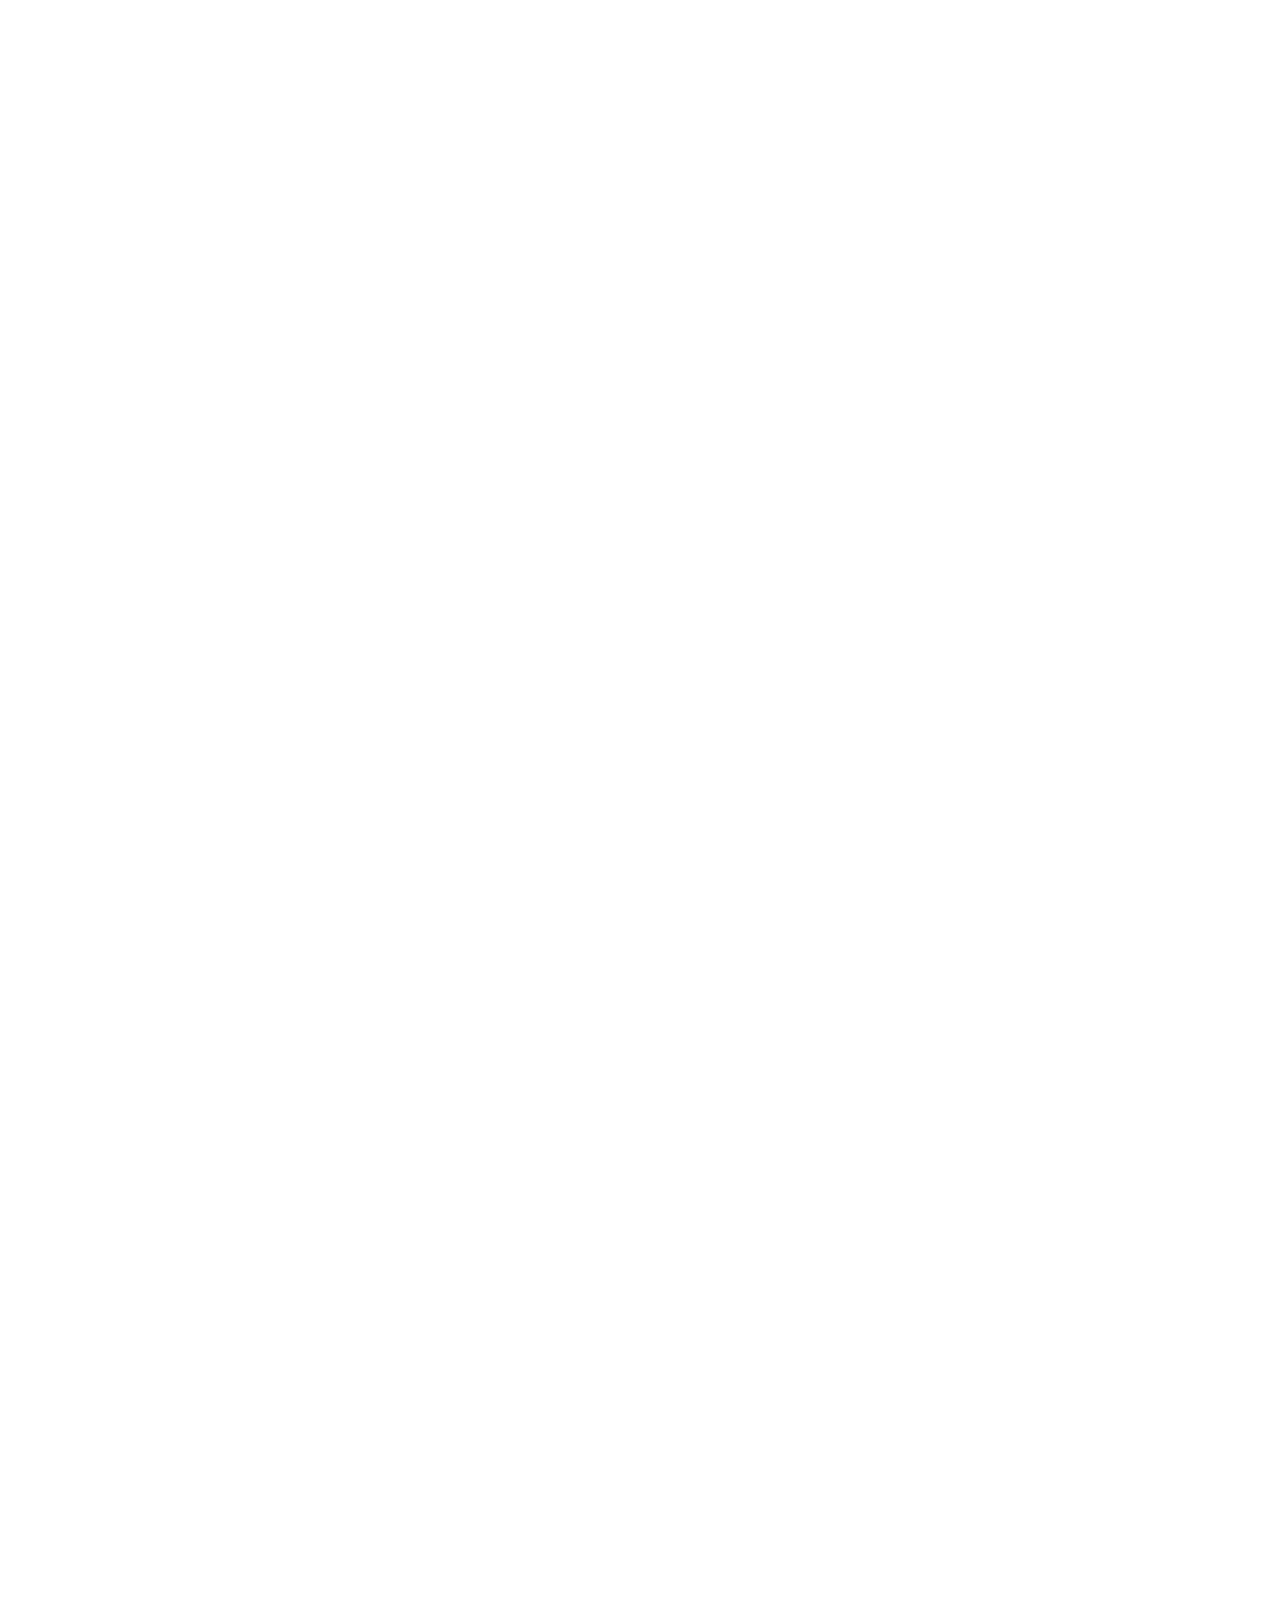
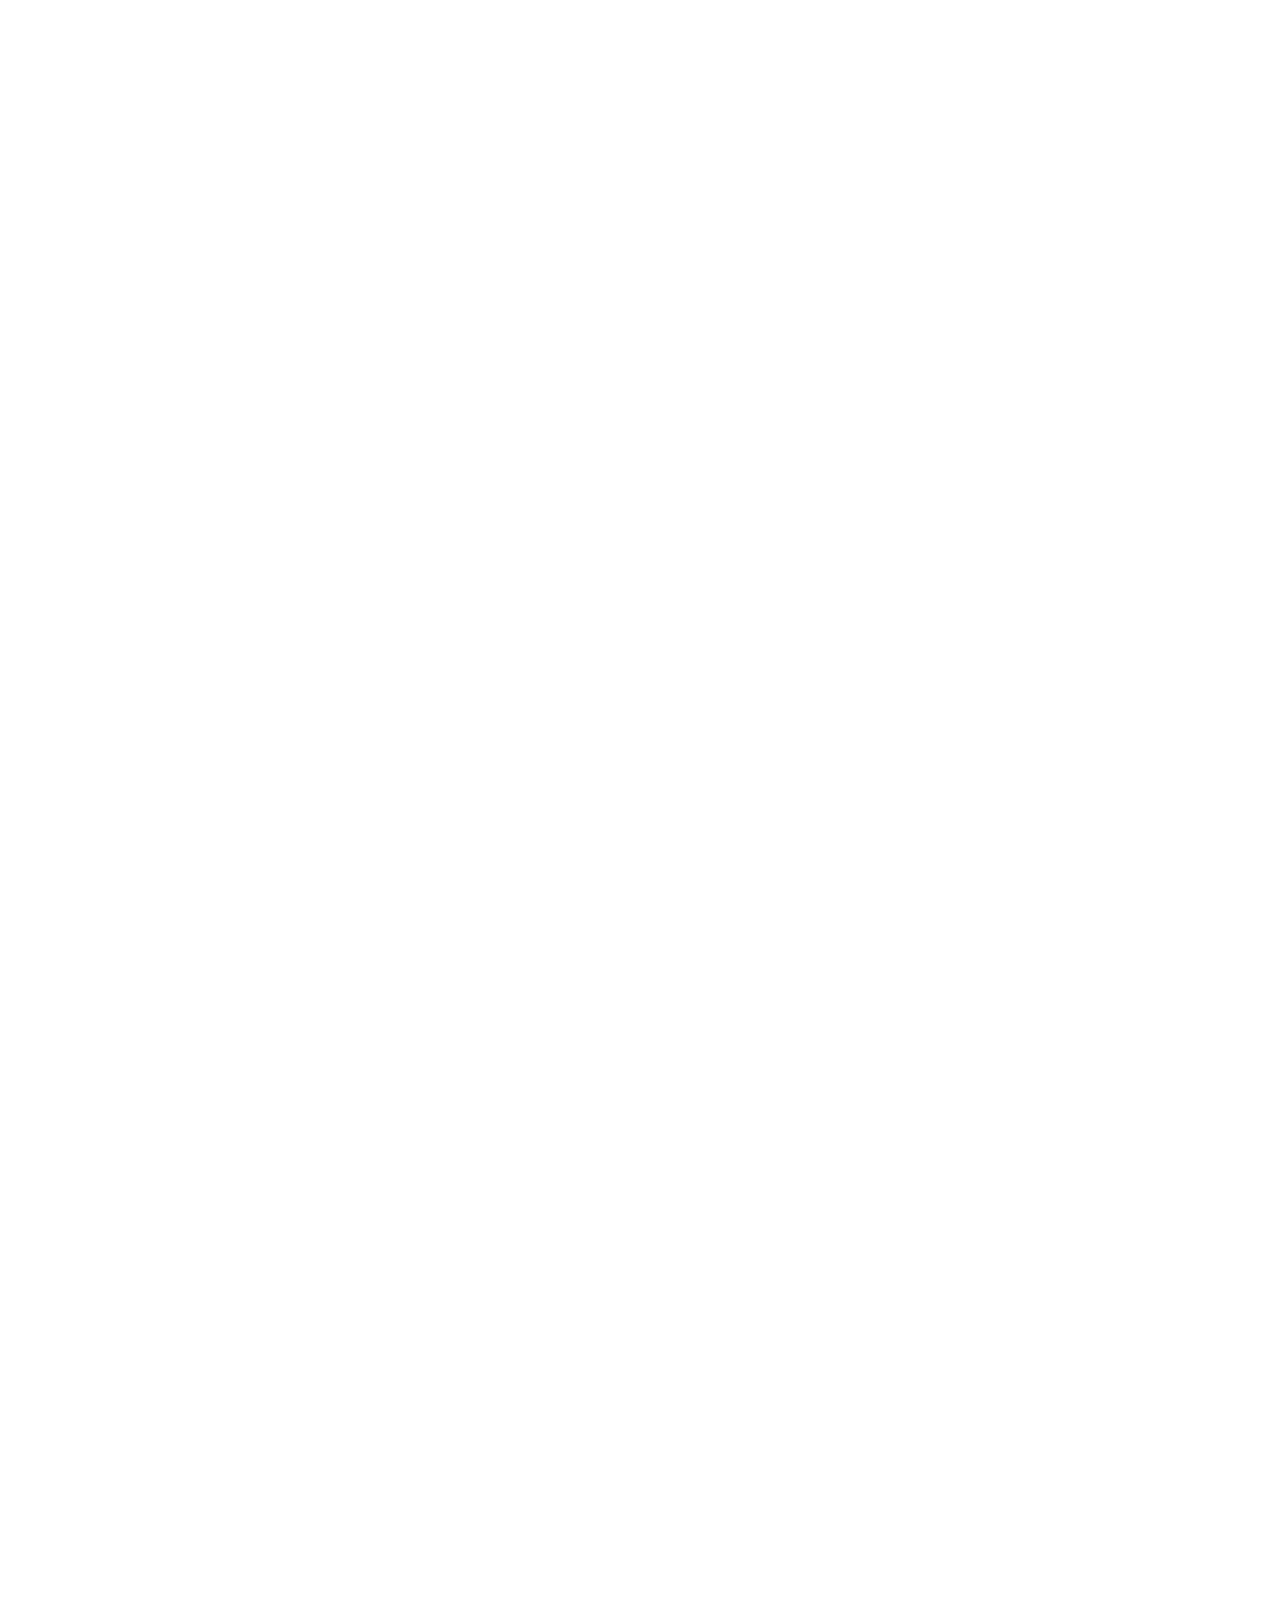
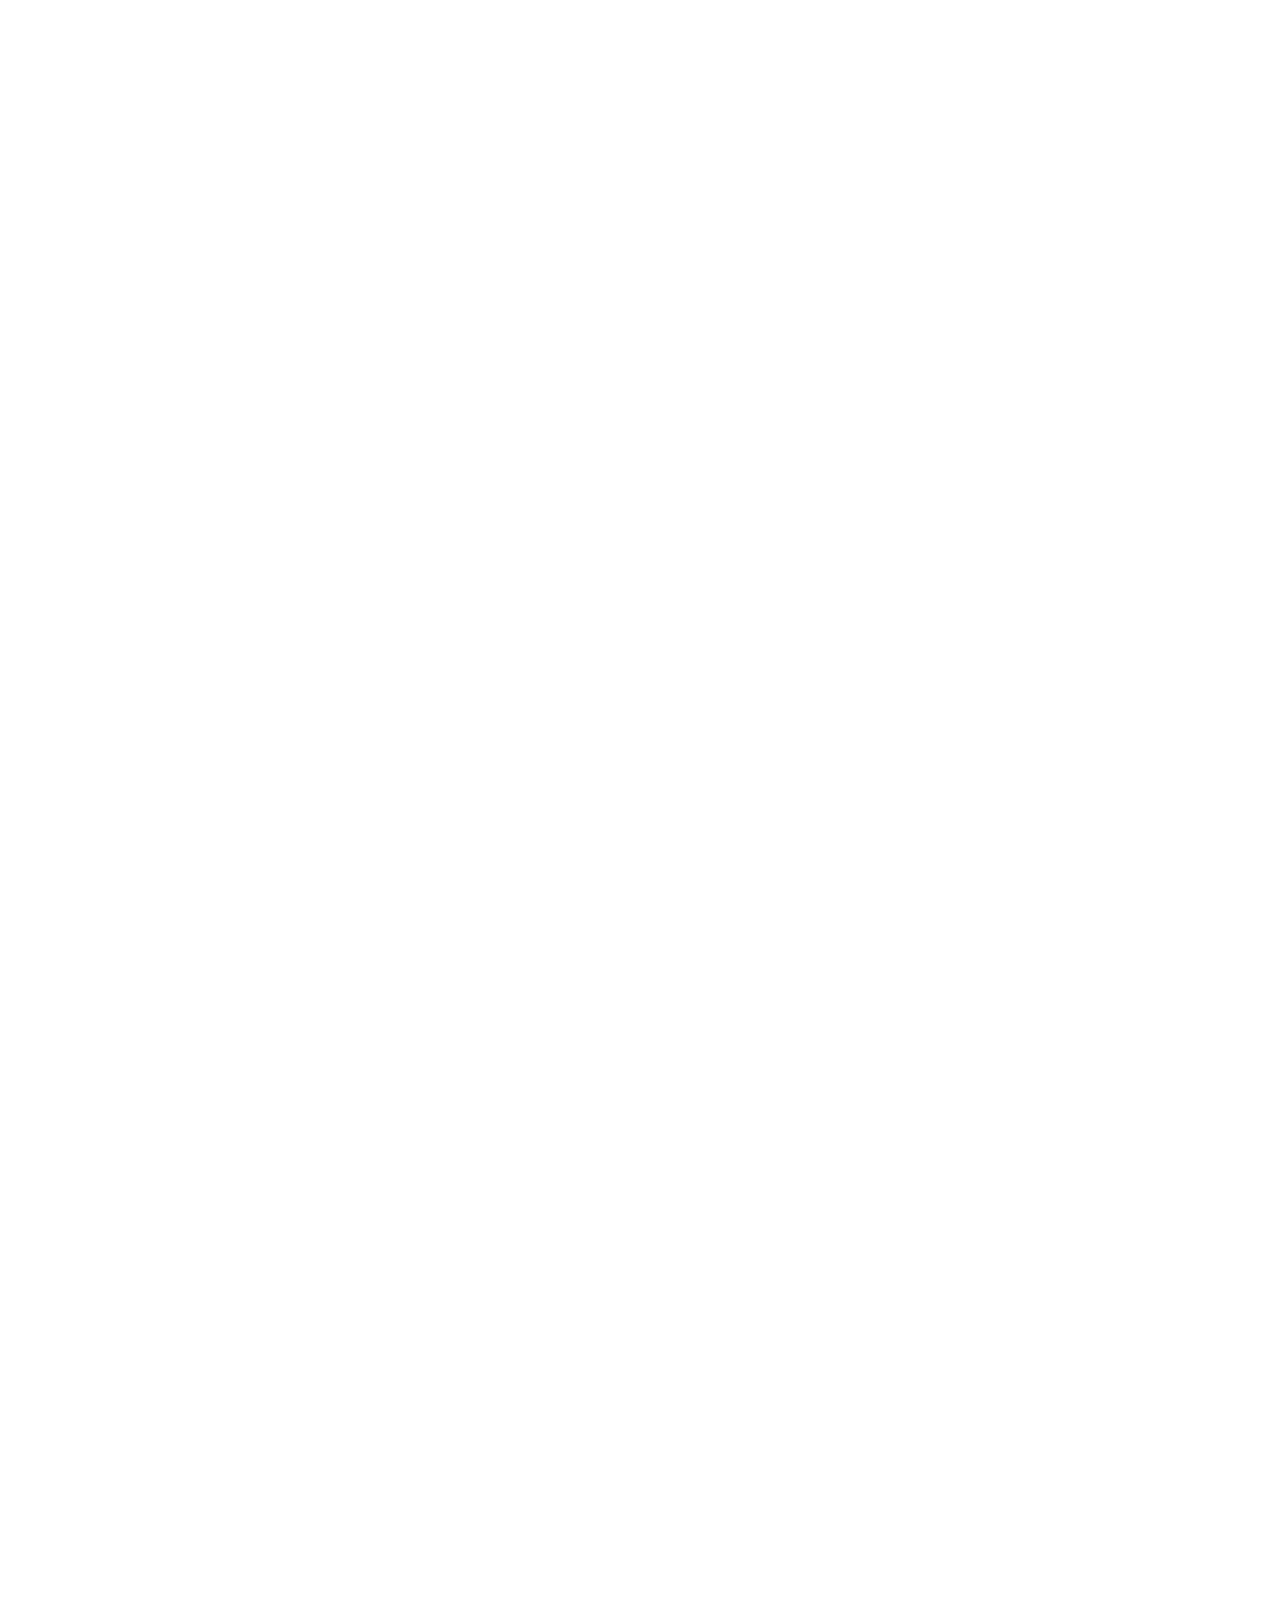
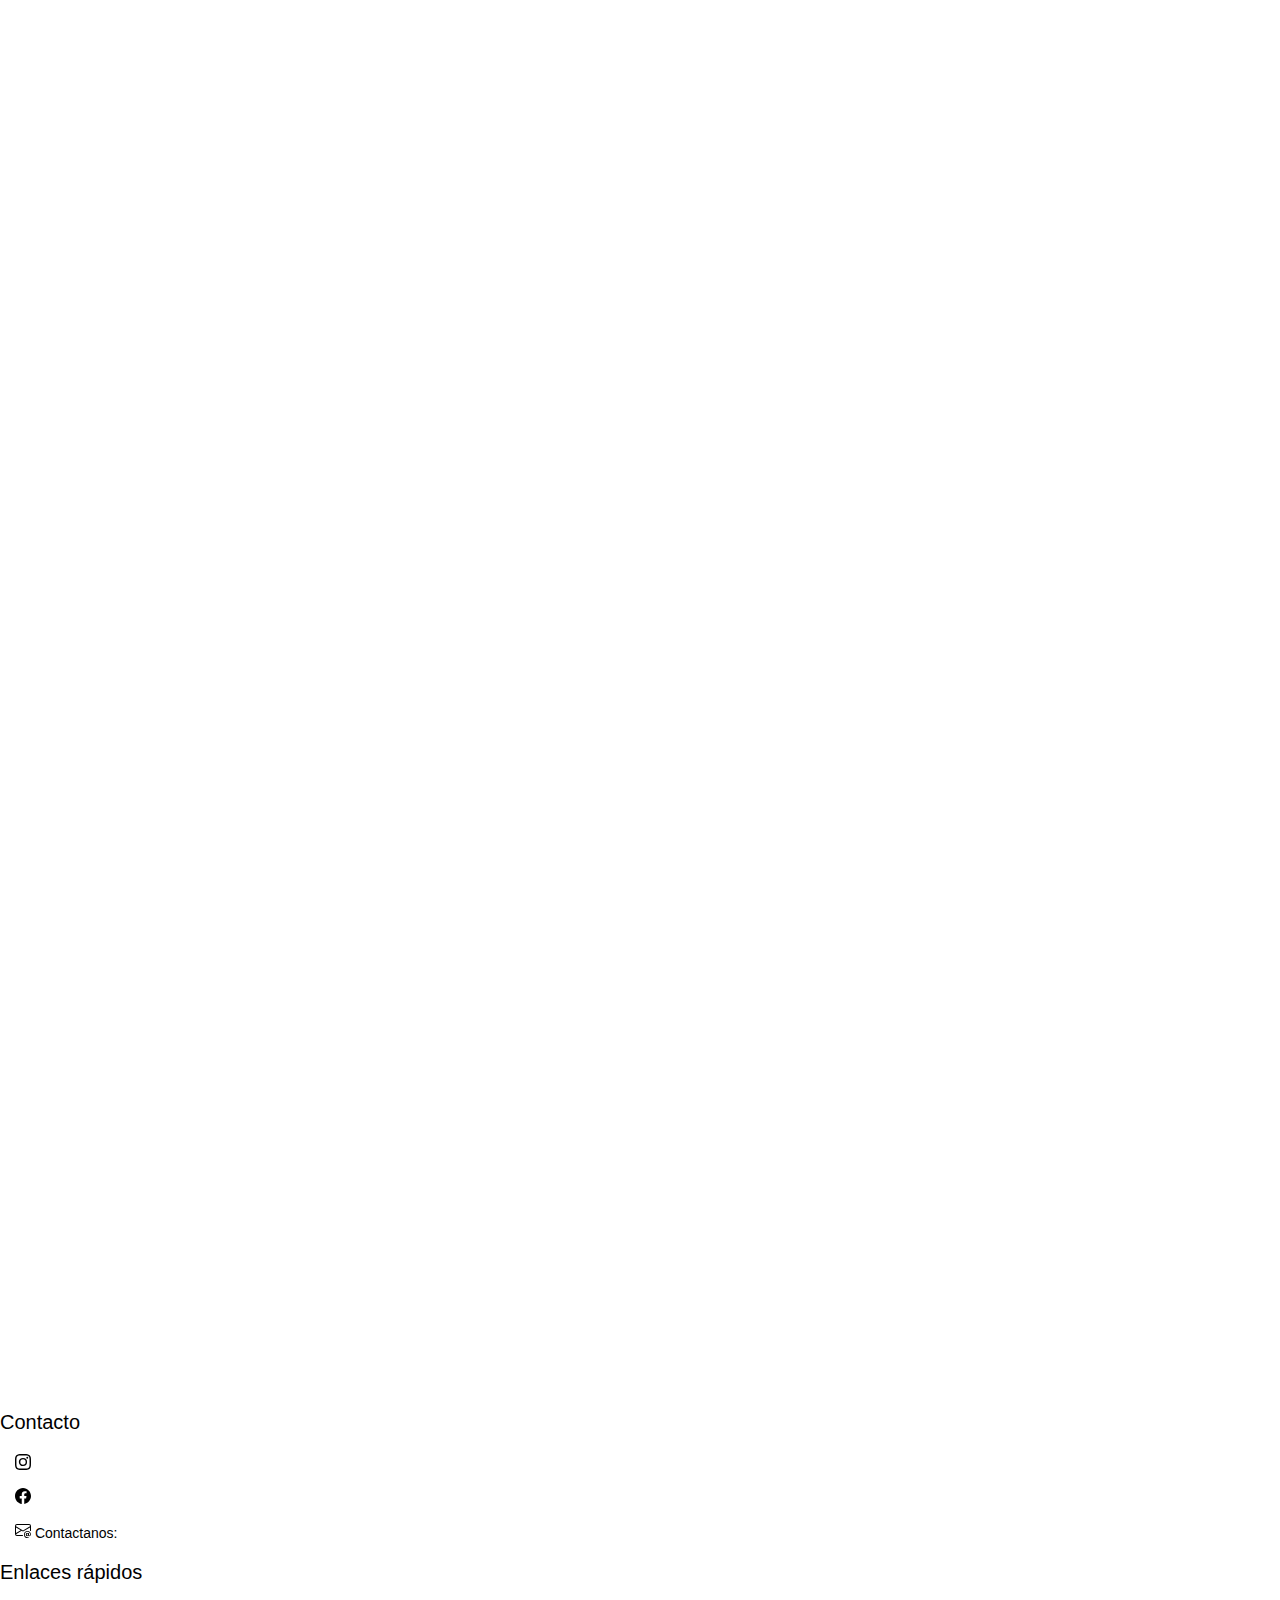
==== commit 5a731325: "Modificaciones" ====
--- a/index.html
+++ b/index.html
@@ -71,7 +71,7 @@
           >
             <h1 class="text-center mb-4 rounded"><i>Fundación EISA</i></h1>
             <p>
-              En la Fundación para el Estudio e Intervención Socioambiental trabajamos para mejorar el entorno y el desarrollo socio-cultural
+              En la <span class="fw-bold">Fundación para el Estudio e Intervención Socioambiental</span> trabajamos para mejorar el entorno y el desarrollo socio-cultural
               de comunidades, promoviendo habilidades para una mejor calidad de
               vida. Nos destacamos por impulsar proyectos integrales, gestionar
               financiamiento para iniciativas sustentables y colaborar con
@@ -115,14 +115,14 @@
               </div>
               <div class="carousel-item">
                 <img
-                  src="assets/Index/Flamencos australes en habitaculo - modificada..JPG"
+                  src="assets/Index/Talleres con la comunidad El Forzudo.JPG"
                   class="d-block w-100"
                   alt="..."
                 />
               </div>
               <div class="carousel-item">
                 <img
-                  src="assets/Index/Obras para la restauración de humedales con máquina retroexcavadora.JPG"
+                  src="assets/Index/Se cosecharon 100 kg de frutos entre 10 personas en dos jornadas de 6 horas cada una.jpg"
                   class="d-block w-100"
                   alt="..."
                 />
@@ -157,7 +157,7 @@
       </div>
       <div class="container-fluid mt-4 mb-4 pt-5 pb-5 fade-up">
         <div class="row gap-2 justify-content-center">
-          <div class="col-md-5 mr-2 ml-2 text-center bg-body-secondary rounded">
+          <div class="col-md-5 mr-2 ml-2 text-center bg-body-tertiary rounded">
             <h2 class="m-4">Nuestra misión</h2>
             <img
               src="assets/target_FILL0_wght400_GRAD0_opsz24.svg"
@@ -170,7 +170,7 @@
               mejor calidad de vida.
             </p>
           </div>
-          <div class="col-md-5 mr-2 ml-2 text-center bg-body-secondary rounded">
+          <div class="col-md-5 mr-2 ml-2 text-center bg-body-tertiary rounded">
             <h2 class="m-4">Nuestra visión</h2>
             <img
               src="assets/diversity_3_FILL0_wght400_GRAD0_opsz24.svg"
@@ -186,7 +186,7 @@
         </div>
       </div>
       <div class="container-fluid mb-2 fade-up">
-        <a href="templates/quehacemos.html" class="text-decoration-none"
+        <a href="templates/quehacemos.html" class="text-decoration-none enlace-proyectos"
           ><h2 class="titulo-proyectos">Nuestros proyectos</h2>
           <img
             class="flecha-derecha"
--- a/styles/styles.css
+++ b/styles/styles.css
@@ -29,7 +29,7 @@
 
 h2 {
   font-weight: 600;
-  color: var(--secondary-blue);
+  color: var(--apple-green);
 }
 
 p {
--- a/styles/index.css
+++ b/styles/index.css
@@ -12,7 +12,6 @@
 }
 
 /*Segunda sección*/
-
 .icon {
   width: 60px;
   height: auto;
@@ -39,5 +38,5 @@
 }
 
 .card-title {
-  color: #004777;
+  color: #93cc56;
 }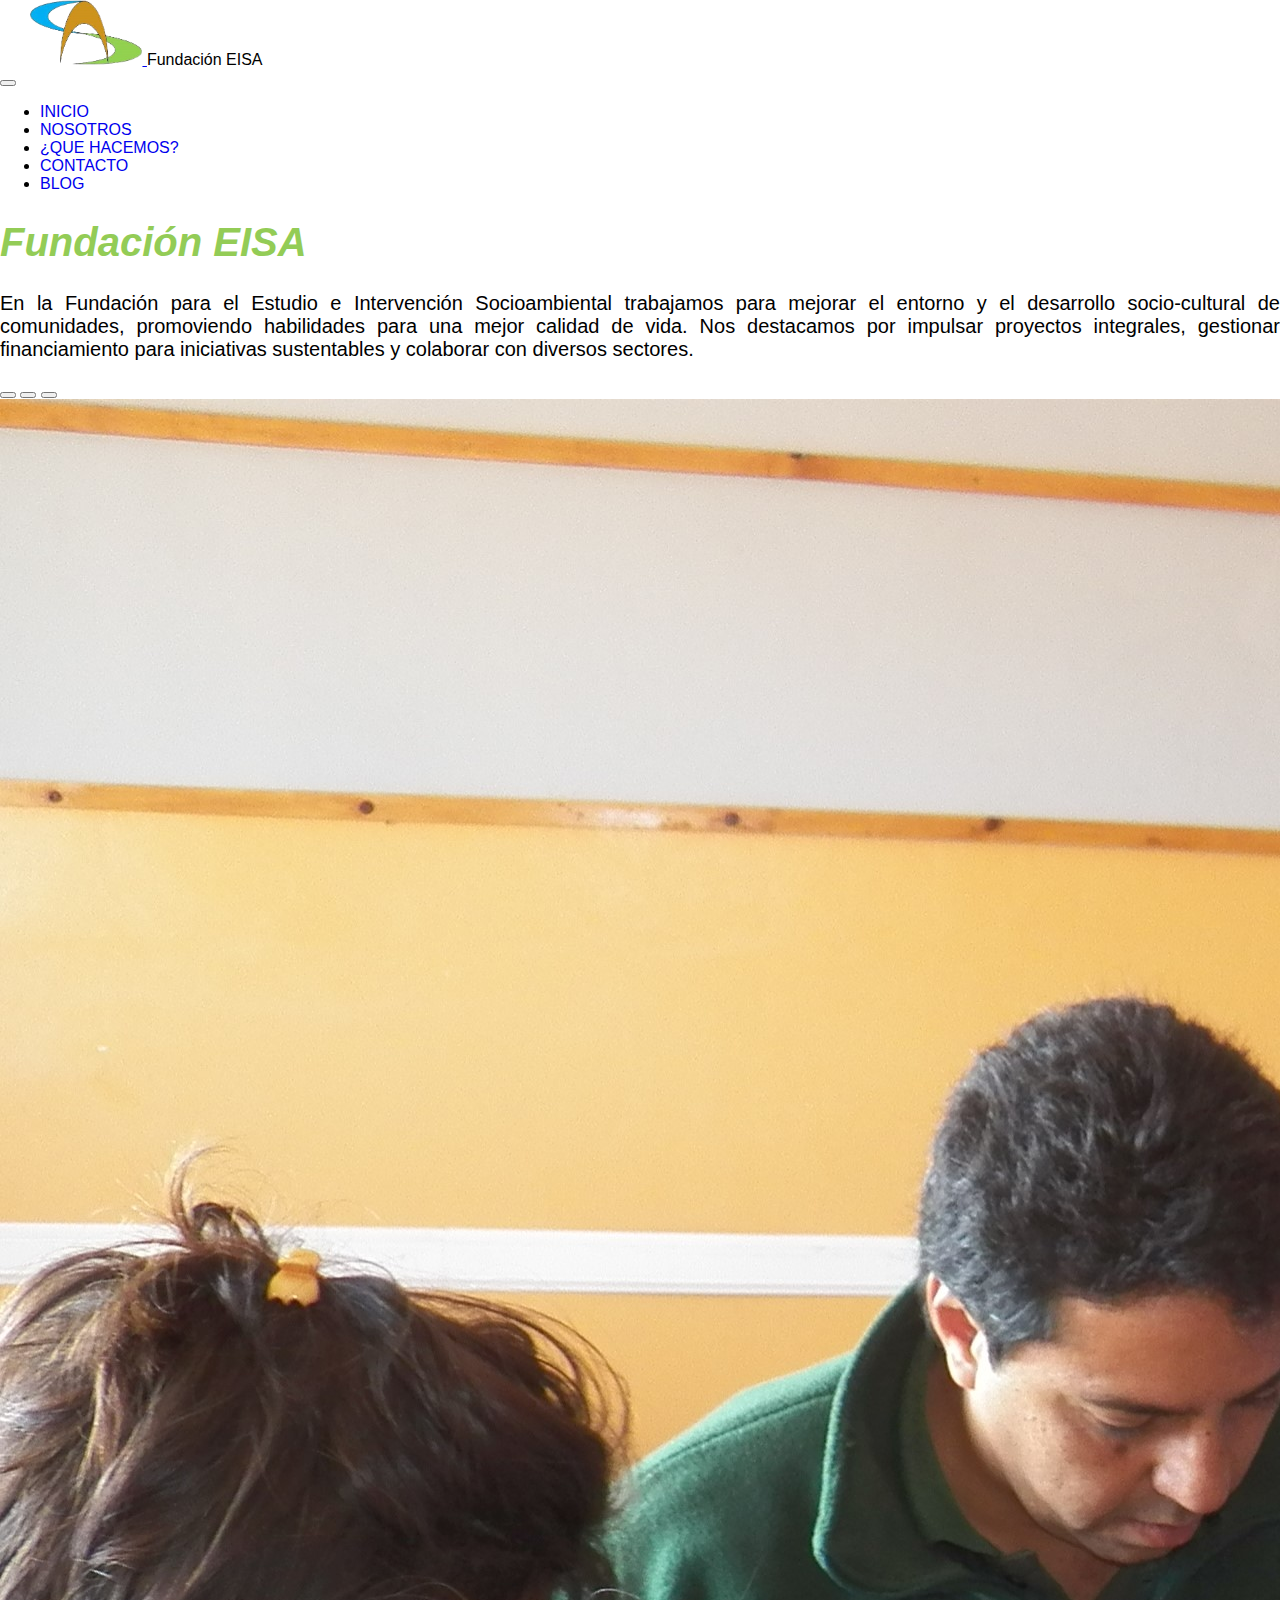
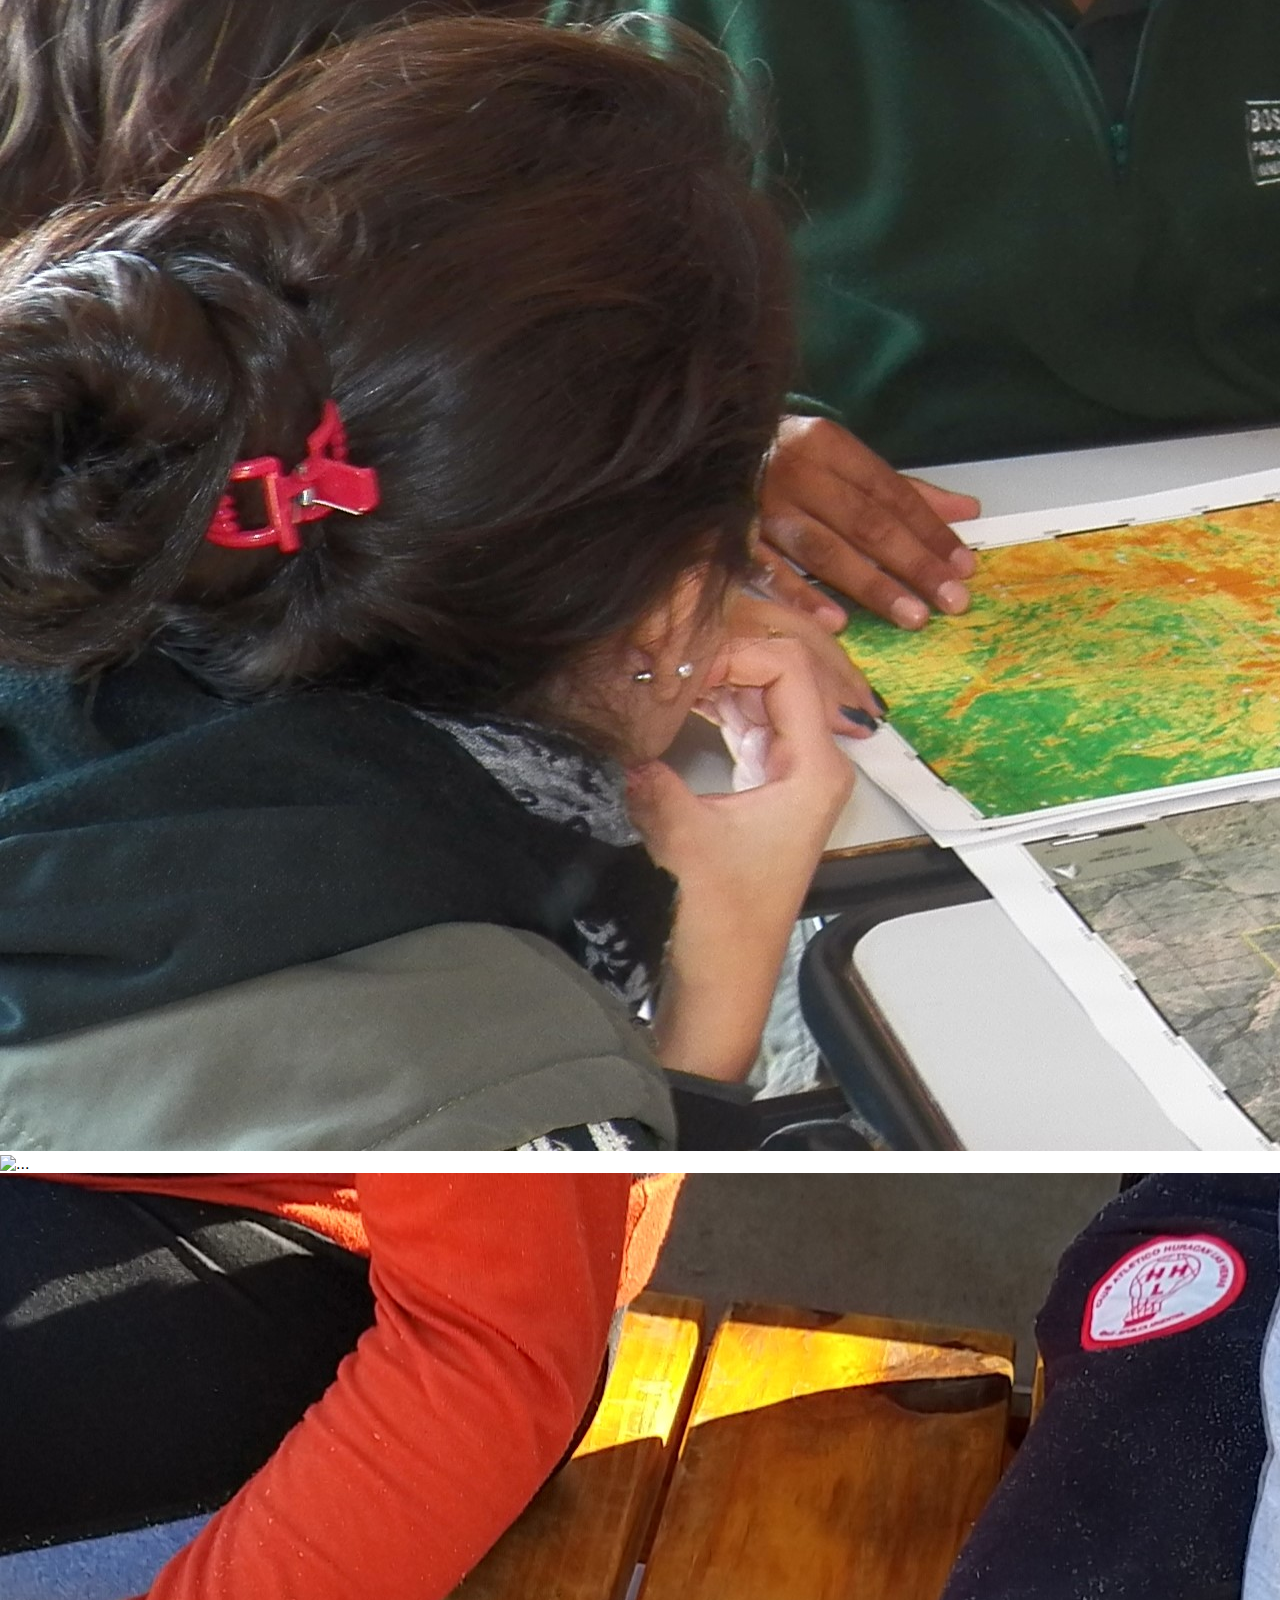
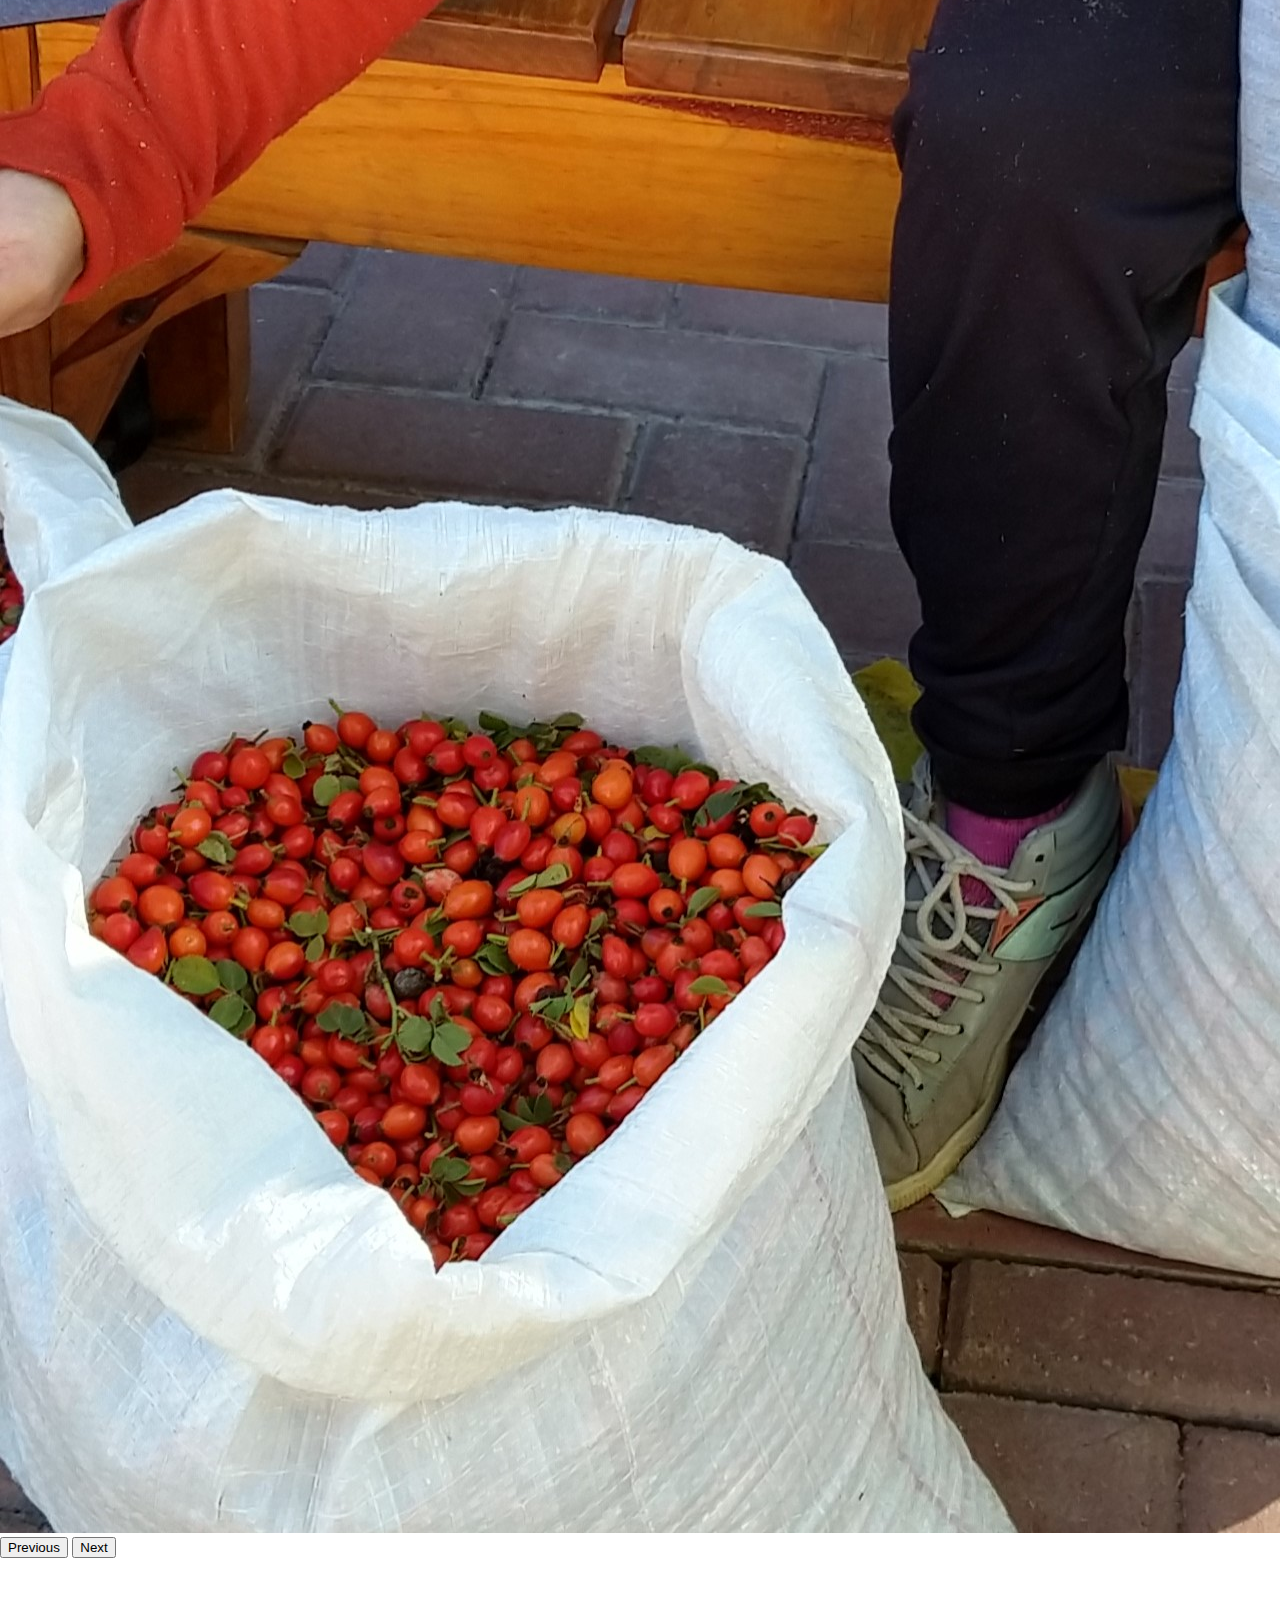
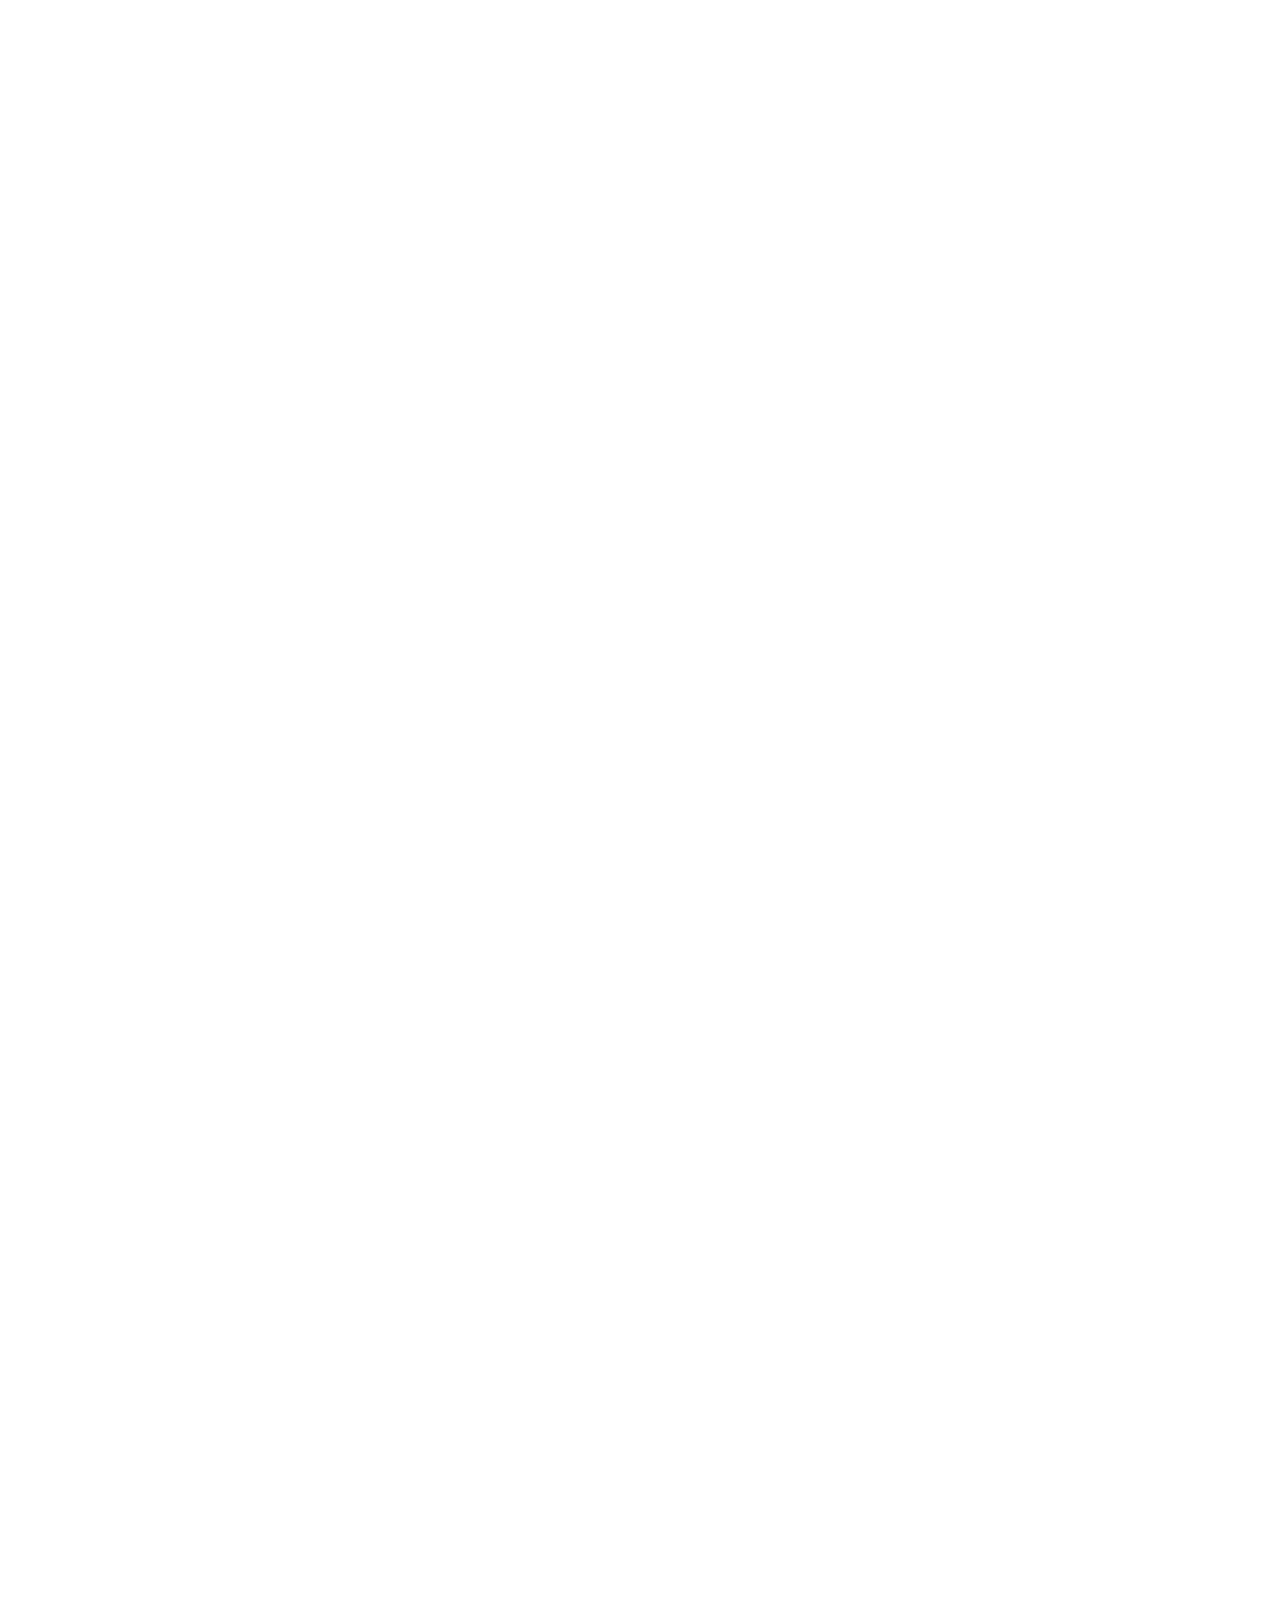
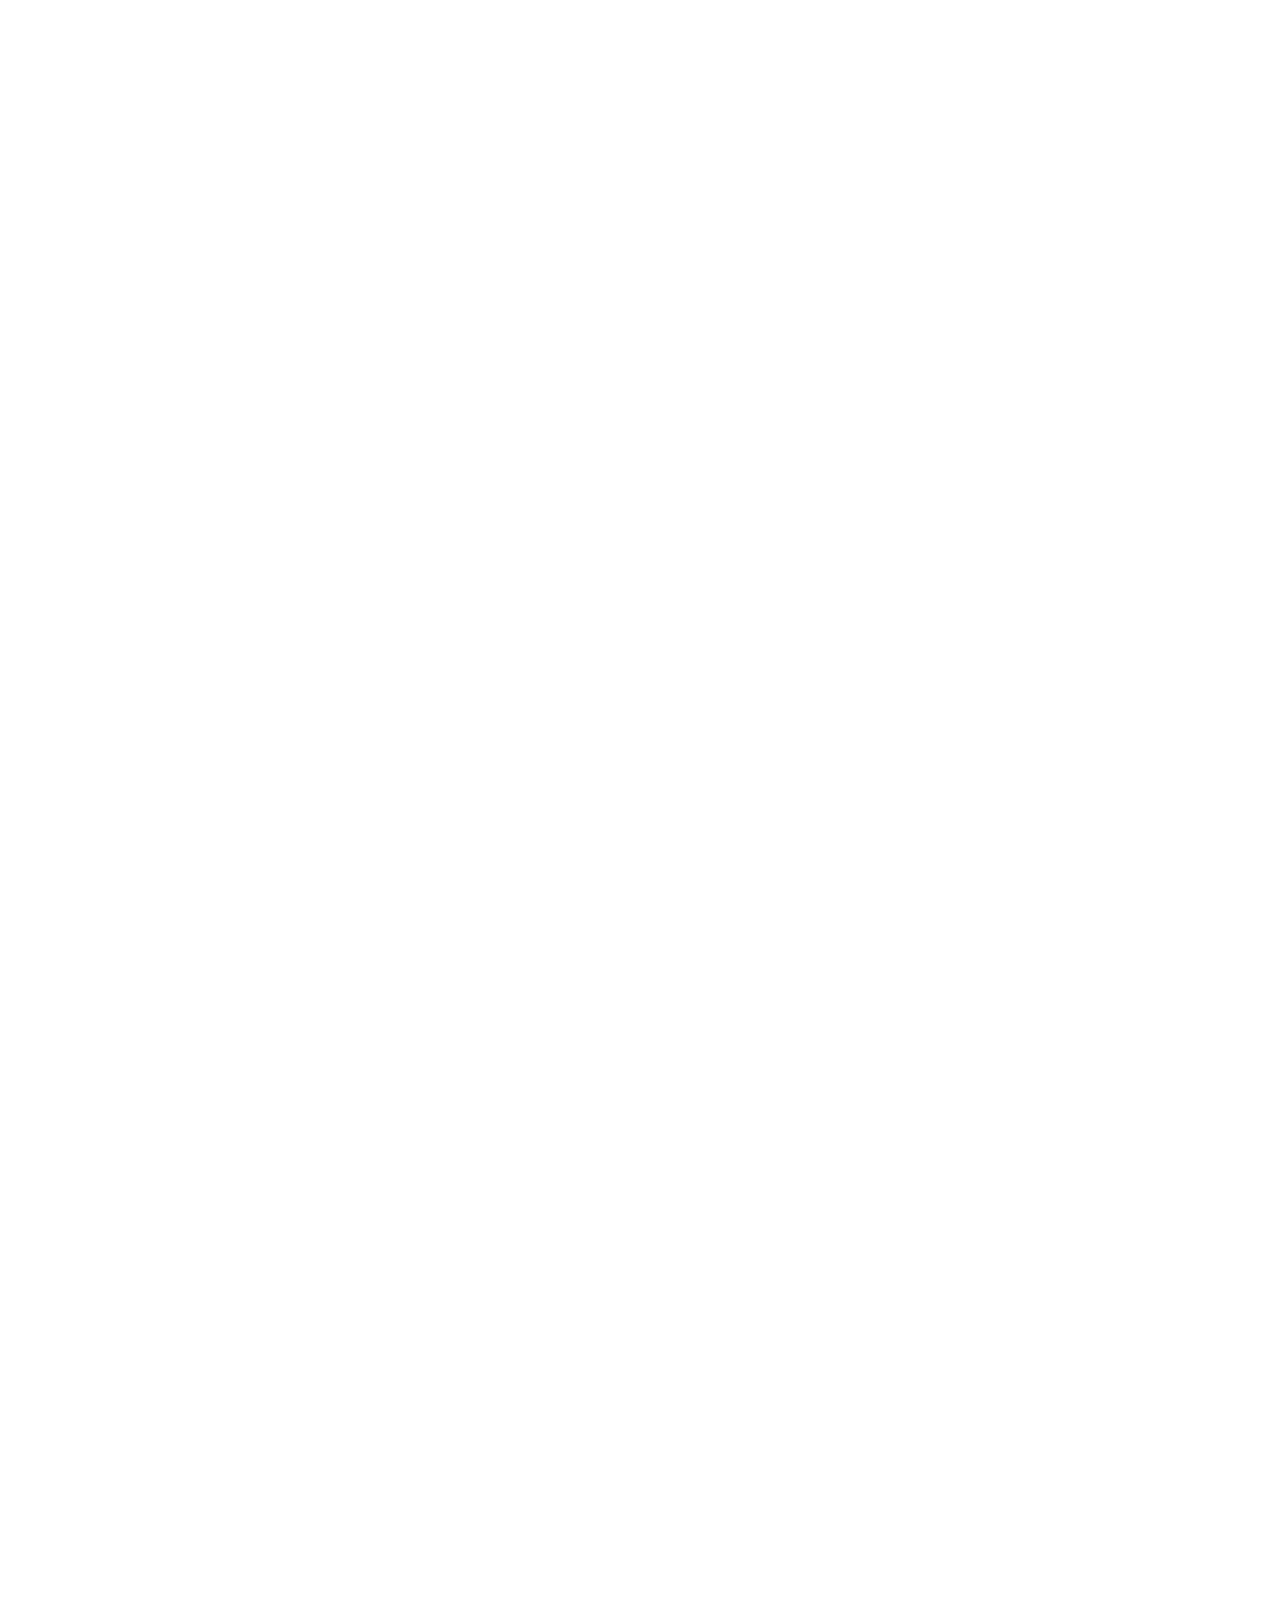
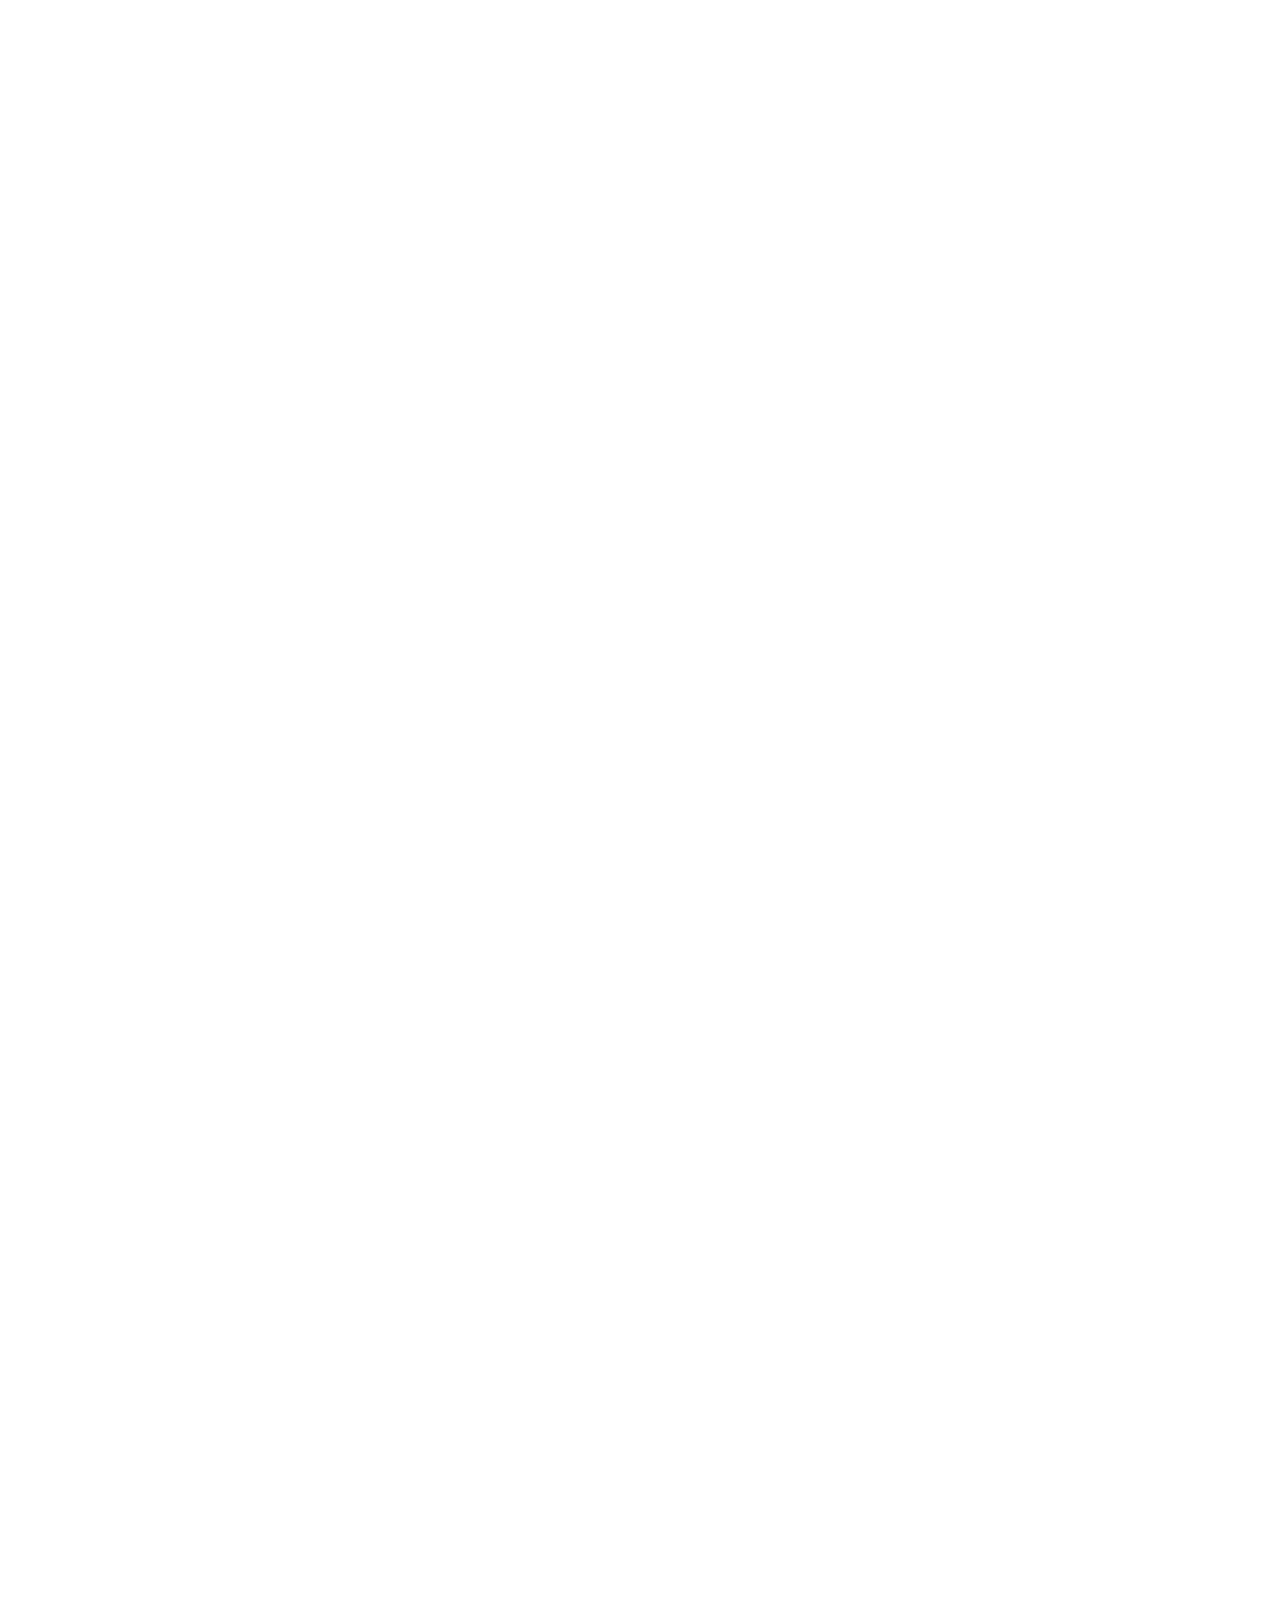
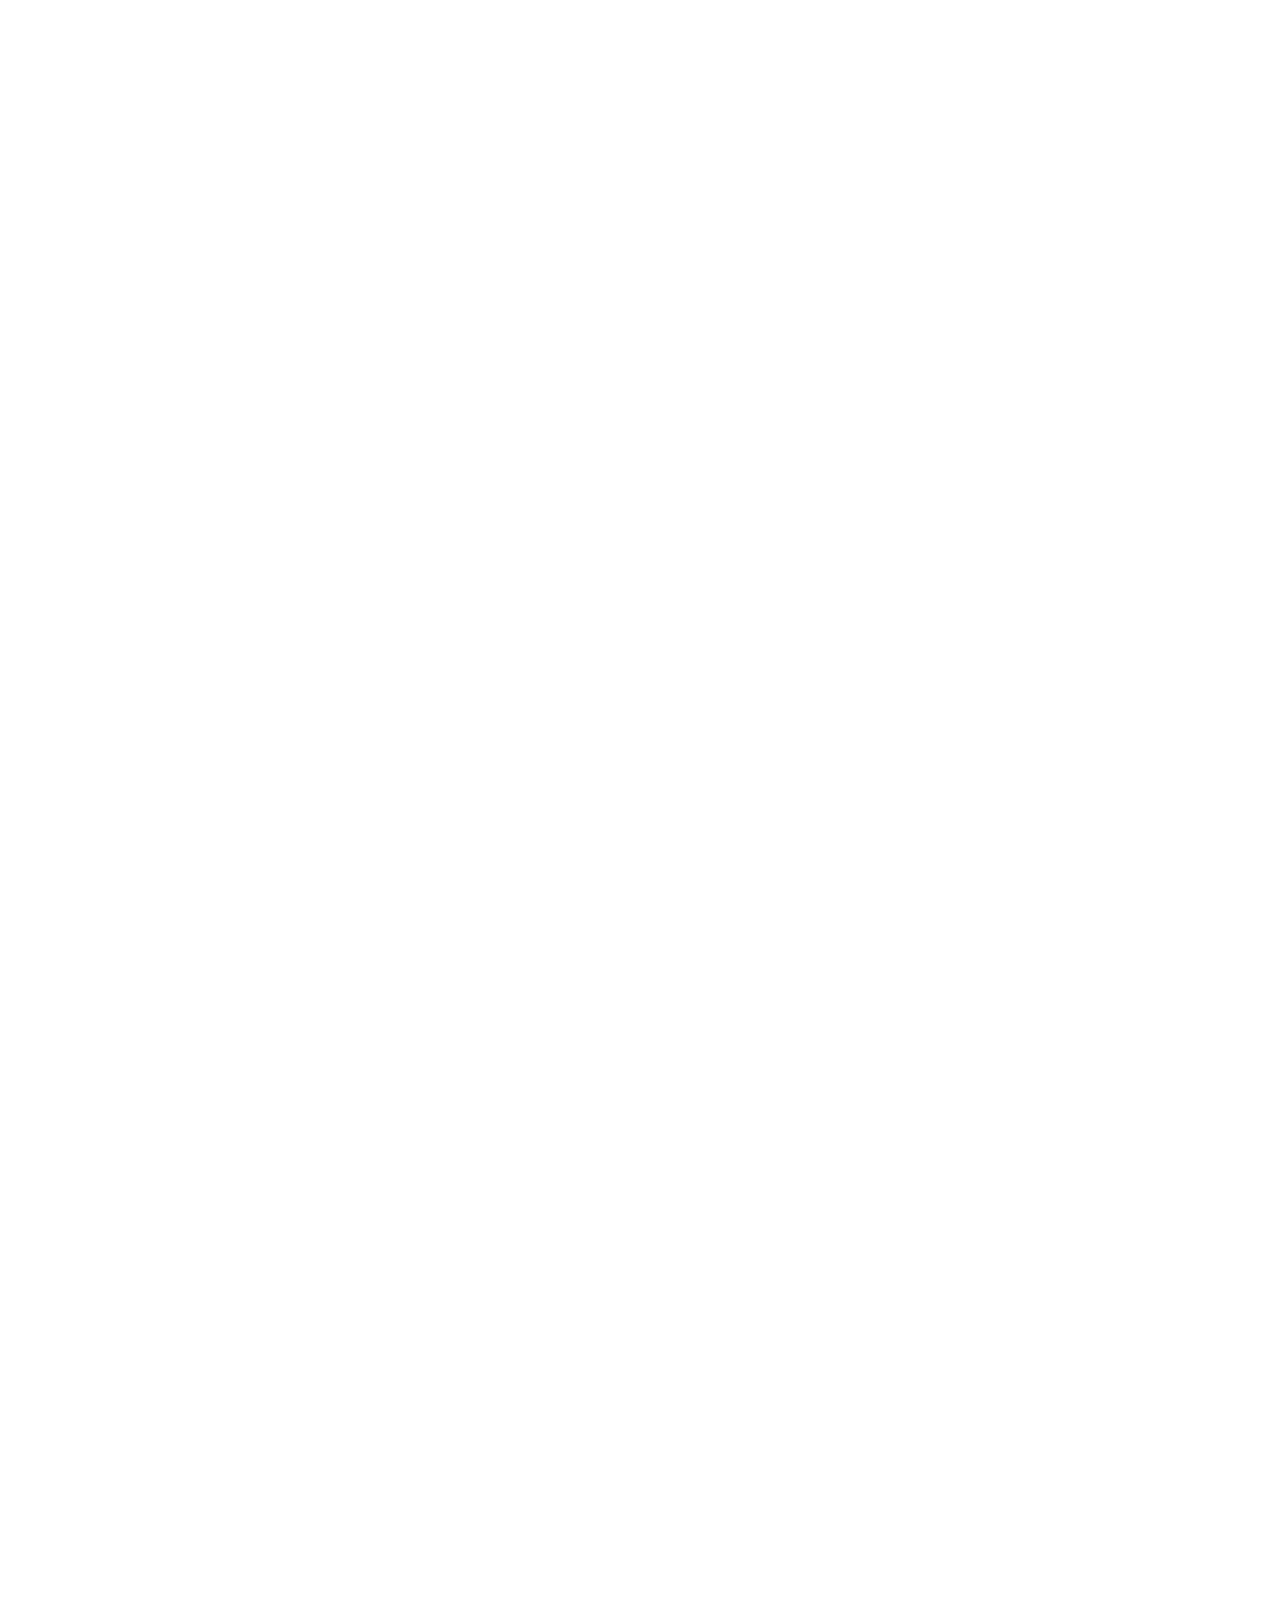
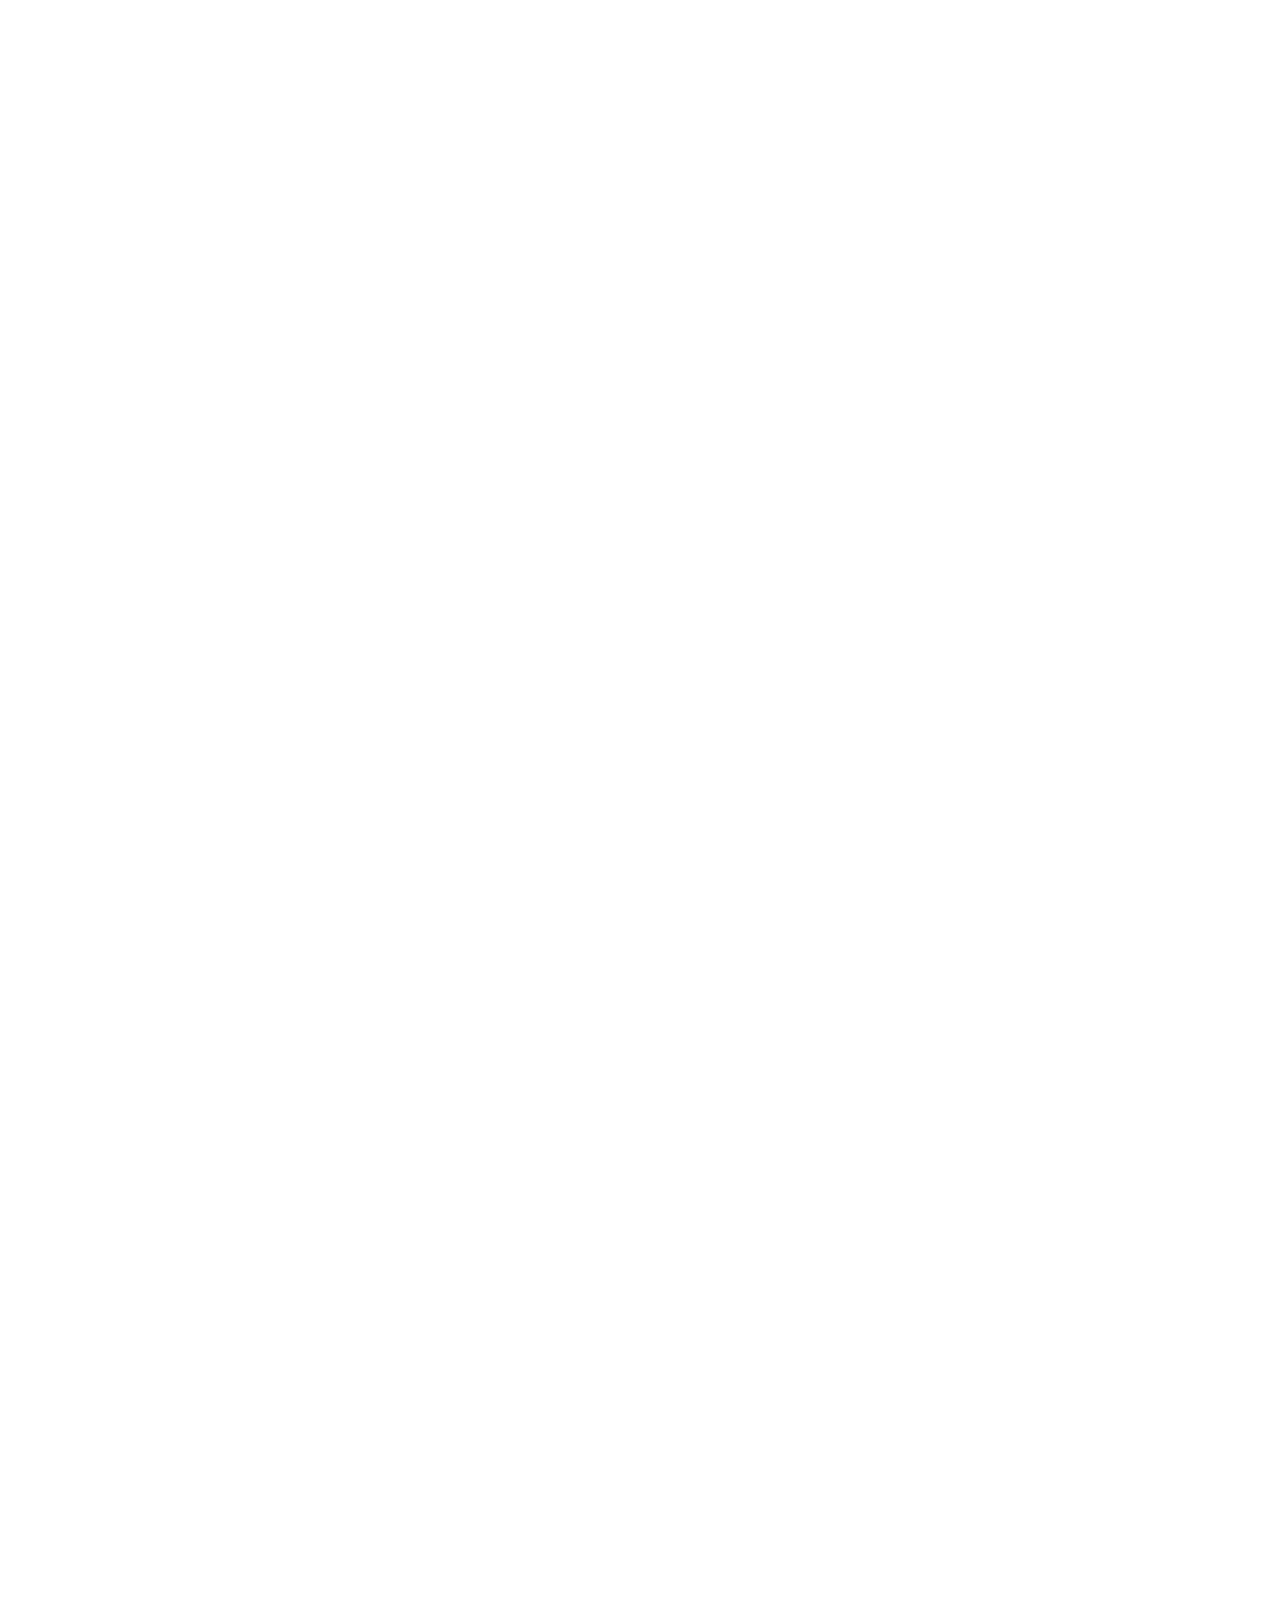
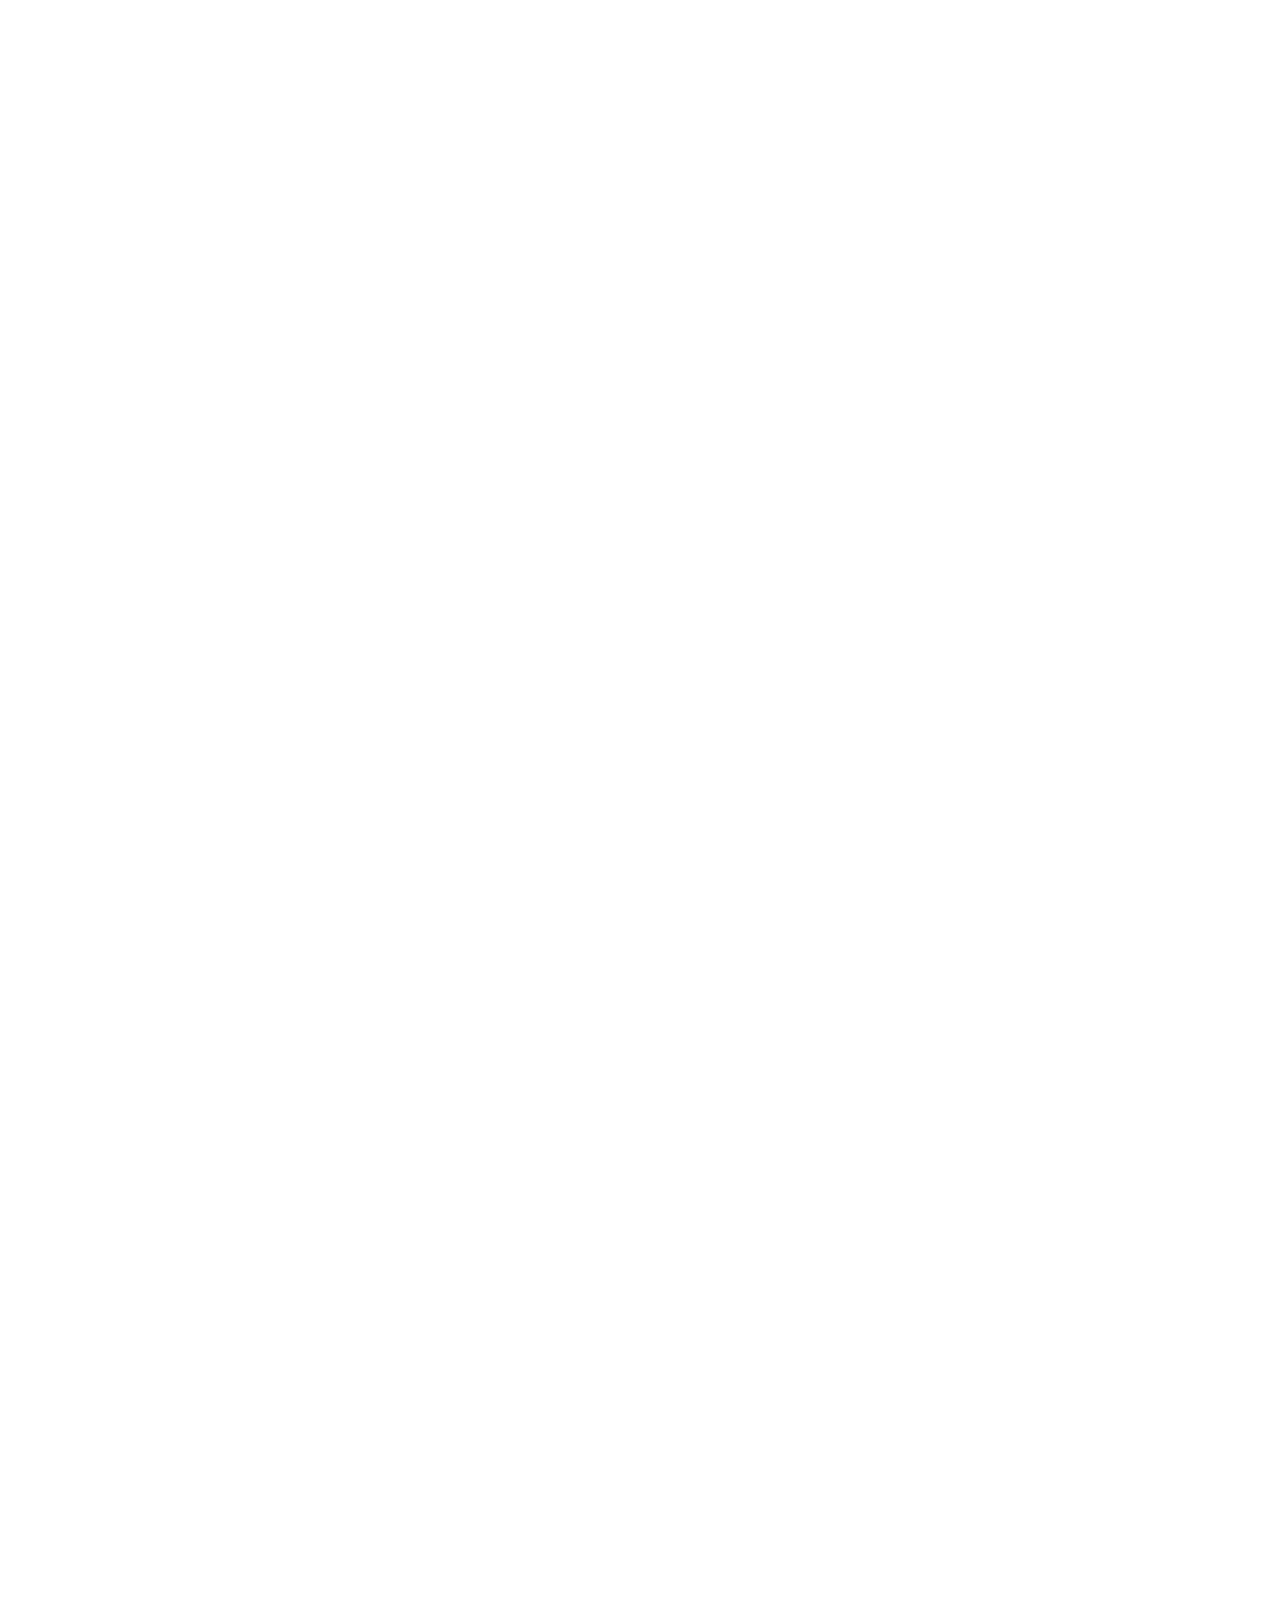
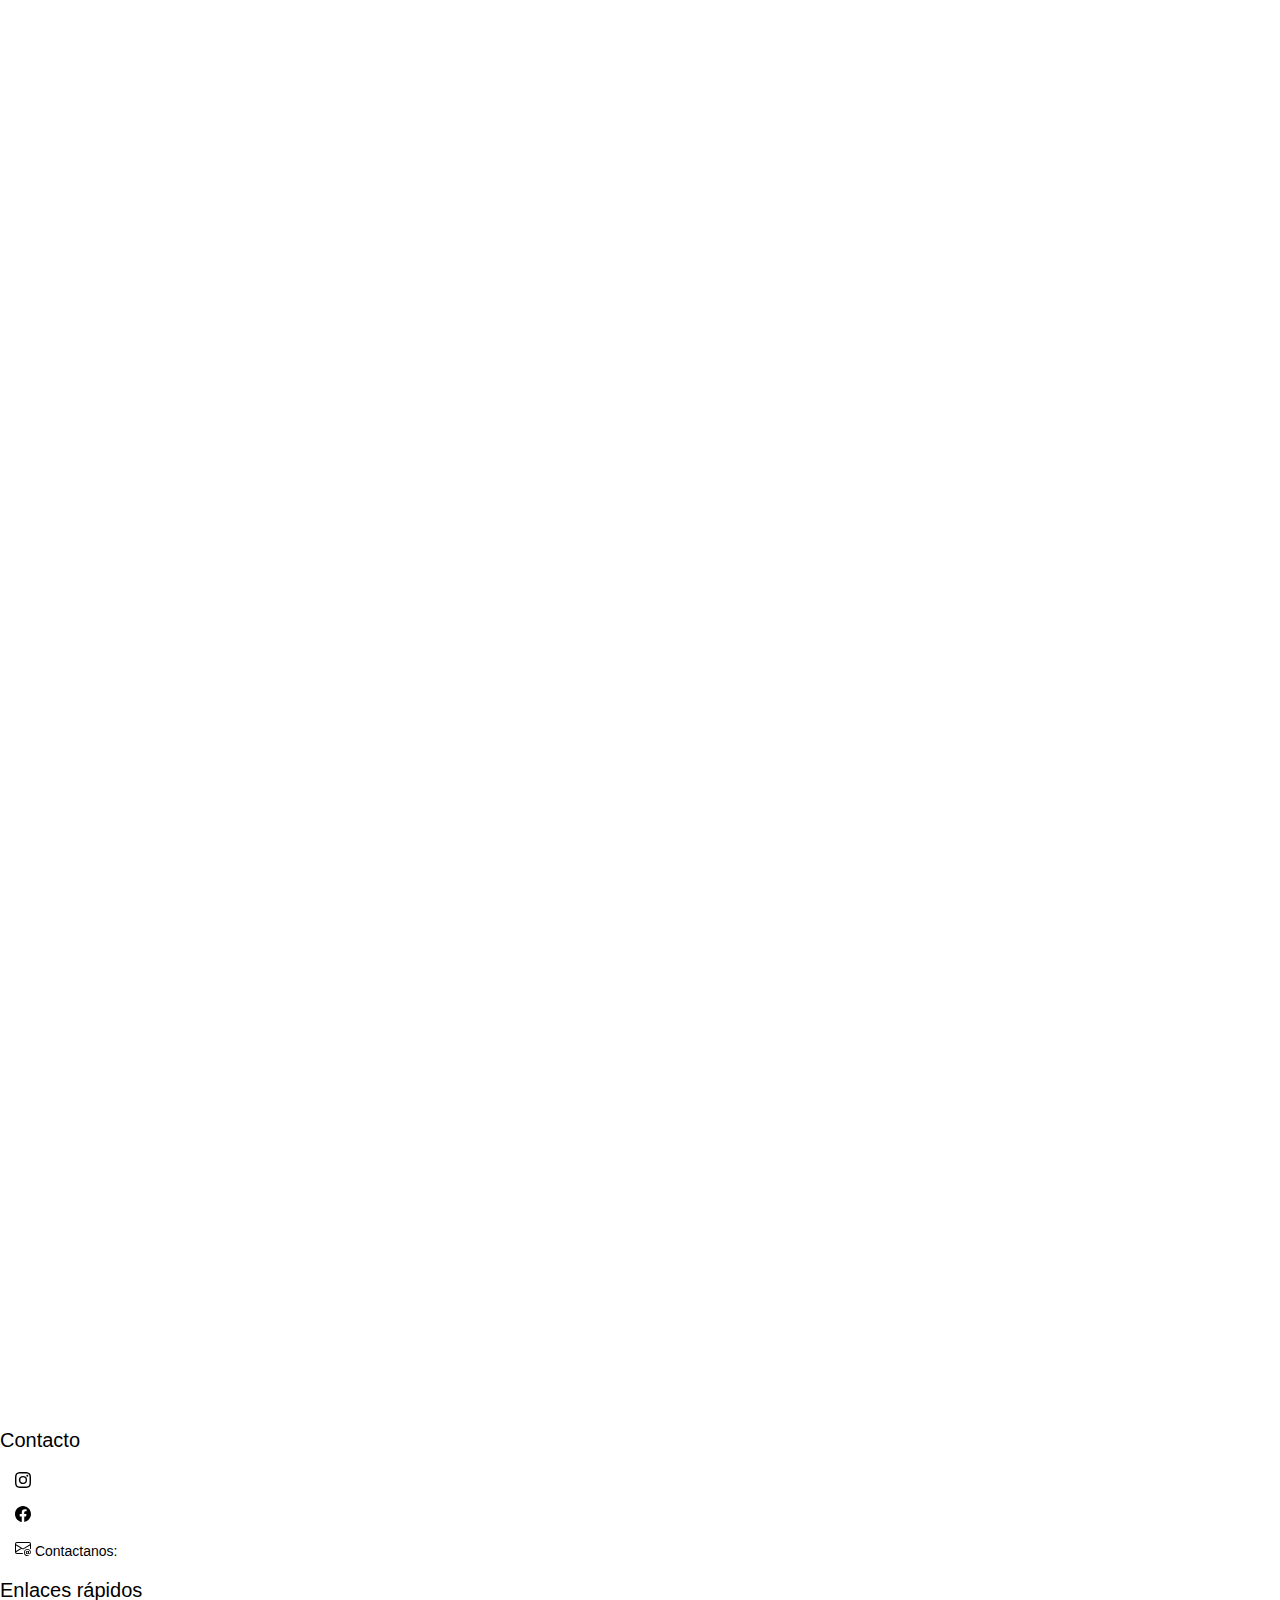
==== commit d31047a0: "Cambios en sección Nosotros y Contacto" ====
--- a/index.html
+++ b/index.html
@@ -56,6 +56,9 @@
               >
             </li>
             <li class="nav-item">
+              <a class="nav-link fw-bold" href="templates/contacto.html">CONTACTO</a>
+            </li>
+            <li class="nav-item">
               <a class="nav-link disabled fw-bold" href="#">BLOG</a>
             </li>
           </ul>
@@ -71,7 +74,11 @@
           >
             <h1 class="text-center mb-4 rounded"><i>Fundación EISA</i></h1>
             <p>
-              En la <span class="fw-bold">Fundación para el Estudio e Intervención Socioambiental</span> trabajamos para mejorar el entorno y el desarrollo socio-cultural
+              En la
+              <span class="fw-bold"
+                >Fundación para el Estudio e Intervención Socioambiental</span
+              >
+              trabajamos para mejorar el entorno y el desarrollo socio-cultural
               de comunidades, promoviendo habilidades para una mejor calidad de
               vida. Nos destacamos por impulsar proyectos integrales, gestionar
               financiamiento para iniciativas sustentables y colaborar con
@@ -165,9 +172,10 @@
               alt=""
             />
             <p class="m-4">
-              Promover iniciativas que fomenten el progreso en materia ambiental
-              y socio-cultural, capacitando a las comunidades para acceder a una
-              mejor calidad de vida.
+              Propiciar iniciativas que tiendan al mejoramiento del ambiente y
+              el desarrollo socio-cultural de las comunidades, promoviendo la
+              incorporación de capacidades para acceder a mejores condiciones de
+              vida
             </p>
           </div>
           <div class="col-md-5 mr-2 ml-2 text-center bg-body-tertiary rounded">
@@ -186,7 +194,9 @@
         </div>
       </div>
       <div class="container-fluid mb-2 fade-up">
-        <a href="templates/quehacemos.html" class="text-decoration-none enlace-proyectos"
+        <a
+          href="templates/quehacemos.html"
+          class="text-decoration-none enlace-proyectos"
           ><h2 class="titulo-proyectos">Nuestros proyectos</h2>
           <img
             class="flecha-derecha"
@@ -341,7 +351,10 @@
                     d="M14.247 14.269c1.01 0 1.587-.857 1.587-2.025v-.21C15.834 10.43 14.64 9 12.52 9h-.035C10.42 9 9 10.36 9 12.432v.214C9 14.82 10.438 16 12.358 16h.044c.594 0 1.018-.074 1.237-.175v-.73c-.245.11-.673.18-1.18.18h-.044c-1.334 0-2.571-.788-2.571-2.655v-.157c0-1.657 1.058-2.724 2.64-2.724h.04c1.535 0 2.484 1.05 2.484 2.326v.118c0 .975-.324 1.39-.639 1.39-.232 0-.41-.148-.41-.42v-2.19h-.906v.569h-.03c-.084-.298-.368-.63-.954-.63-.778 0-1.259.555-1.259 1.4v.528c0 .892.49 1.434 1.26 1.434.471 0 .896-.227 1.014-.643h.043c.118.42.617.648 1.12.648Zm-2.453-1.588v-.227c0-.546.227-.791.573-.791.297 0 .572.192.572.708v.367c0 .573-.253.744-.564.744-.354 0-.581-.215-.581-.8Z"
                   />
                 </svg>
-                Contactanos: <a href="mailto:feisocioambiental@yahoo.com.ar" class="">feisocioambiental@yahoo.com.ar</a>
+                Contactanos:
+                <a href="mailto:feisocioambiental@yahoo.com.ar" class=""
+                  >feisocioambiental@yahoo.com.ar</a
+                >
               </li>
             </ul>
           </div>
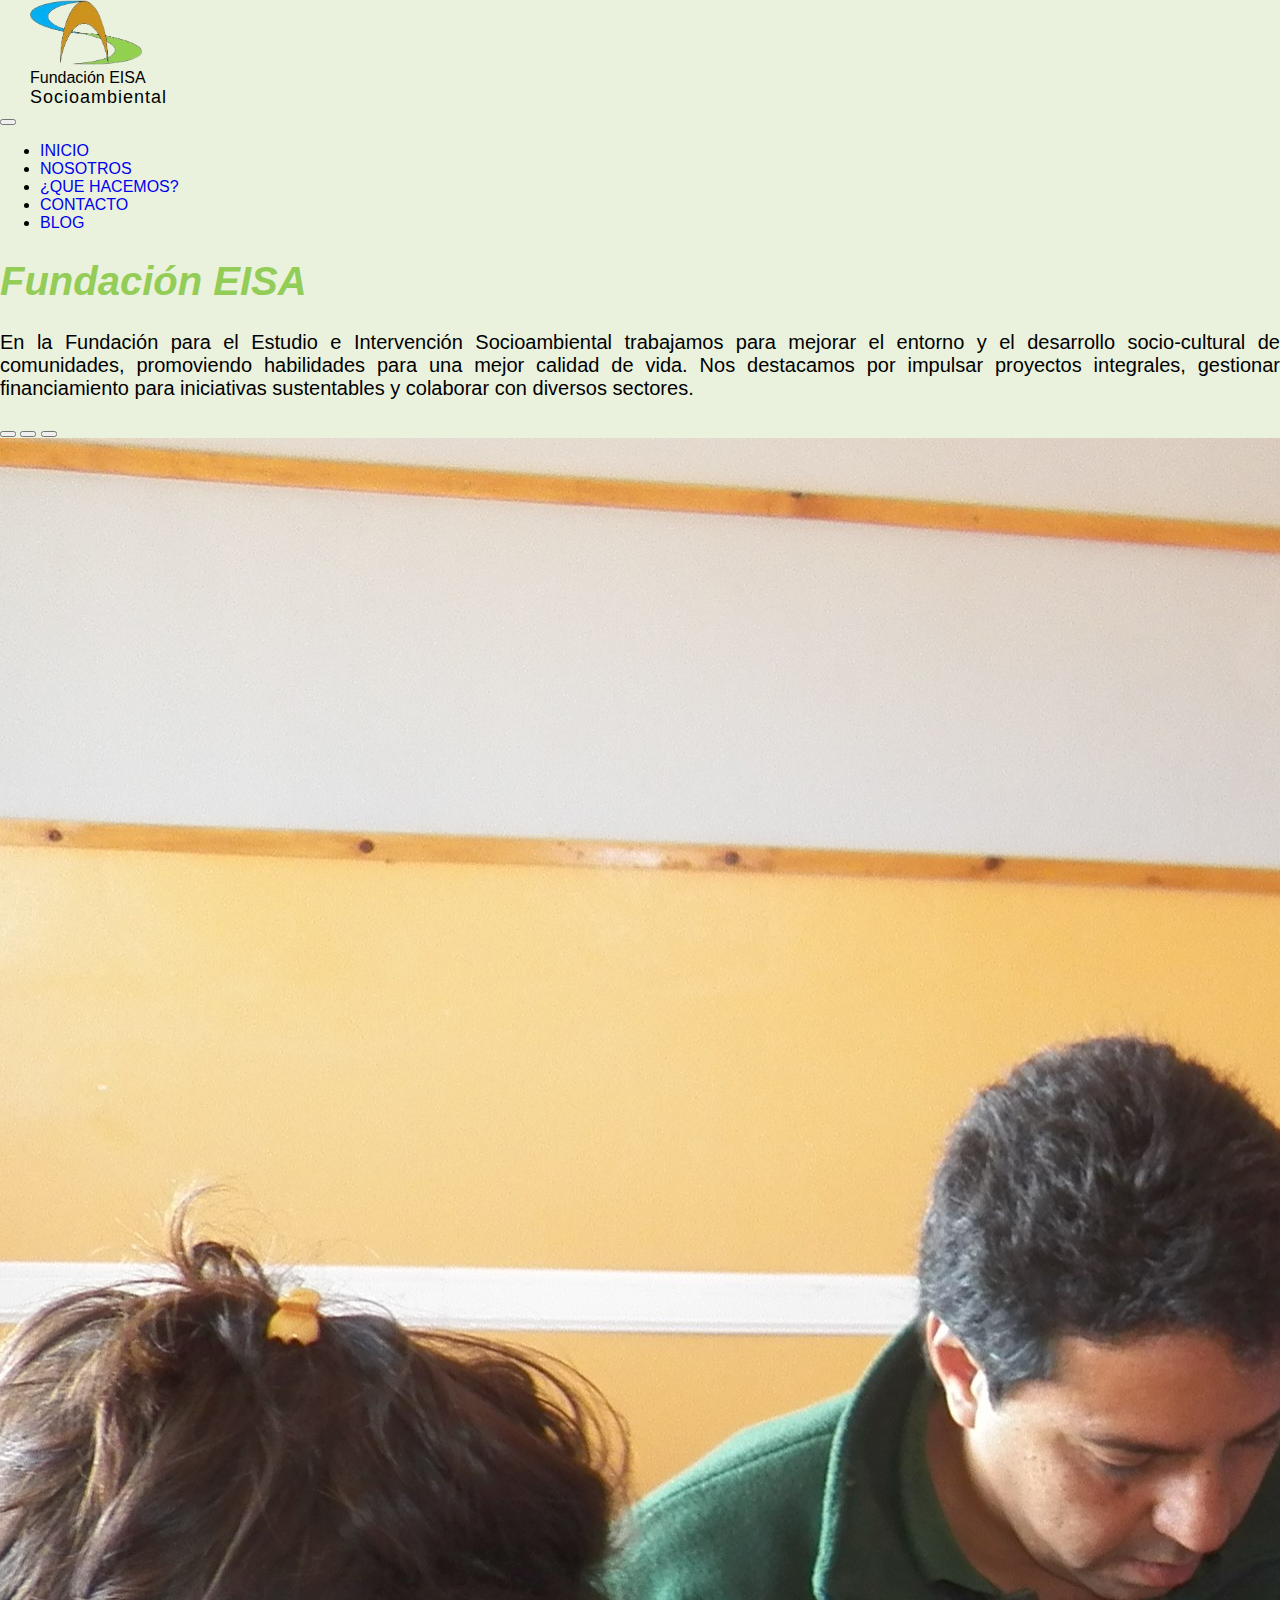
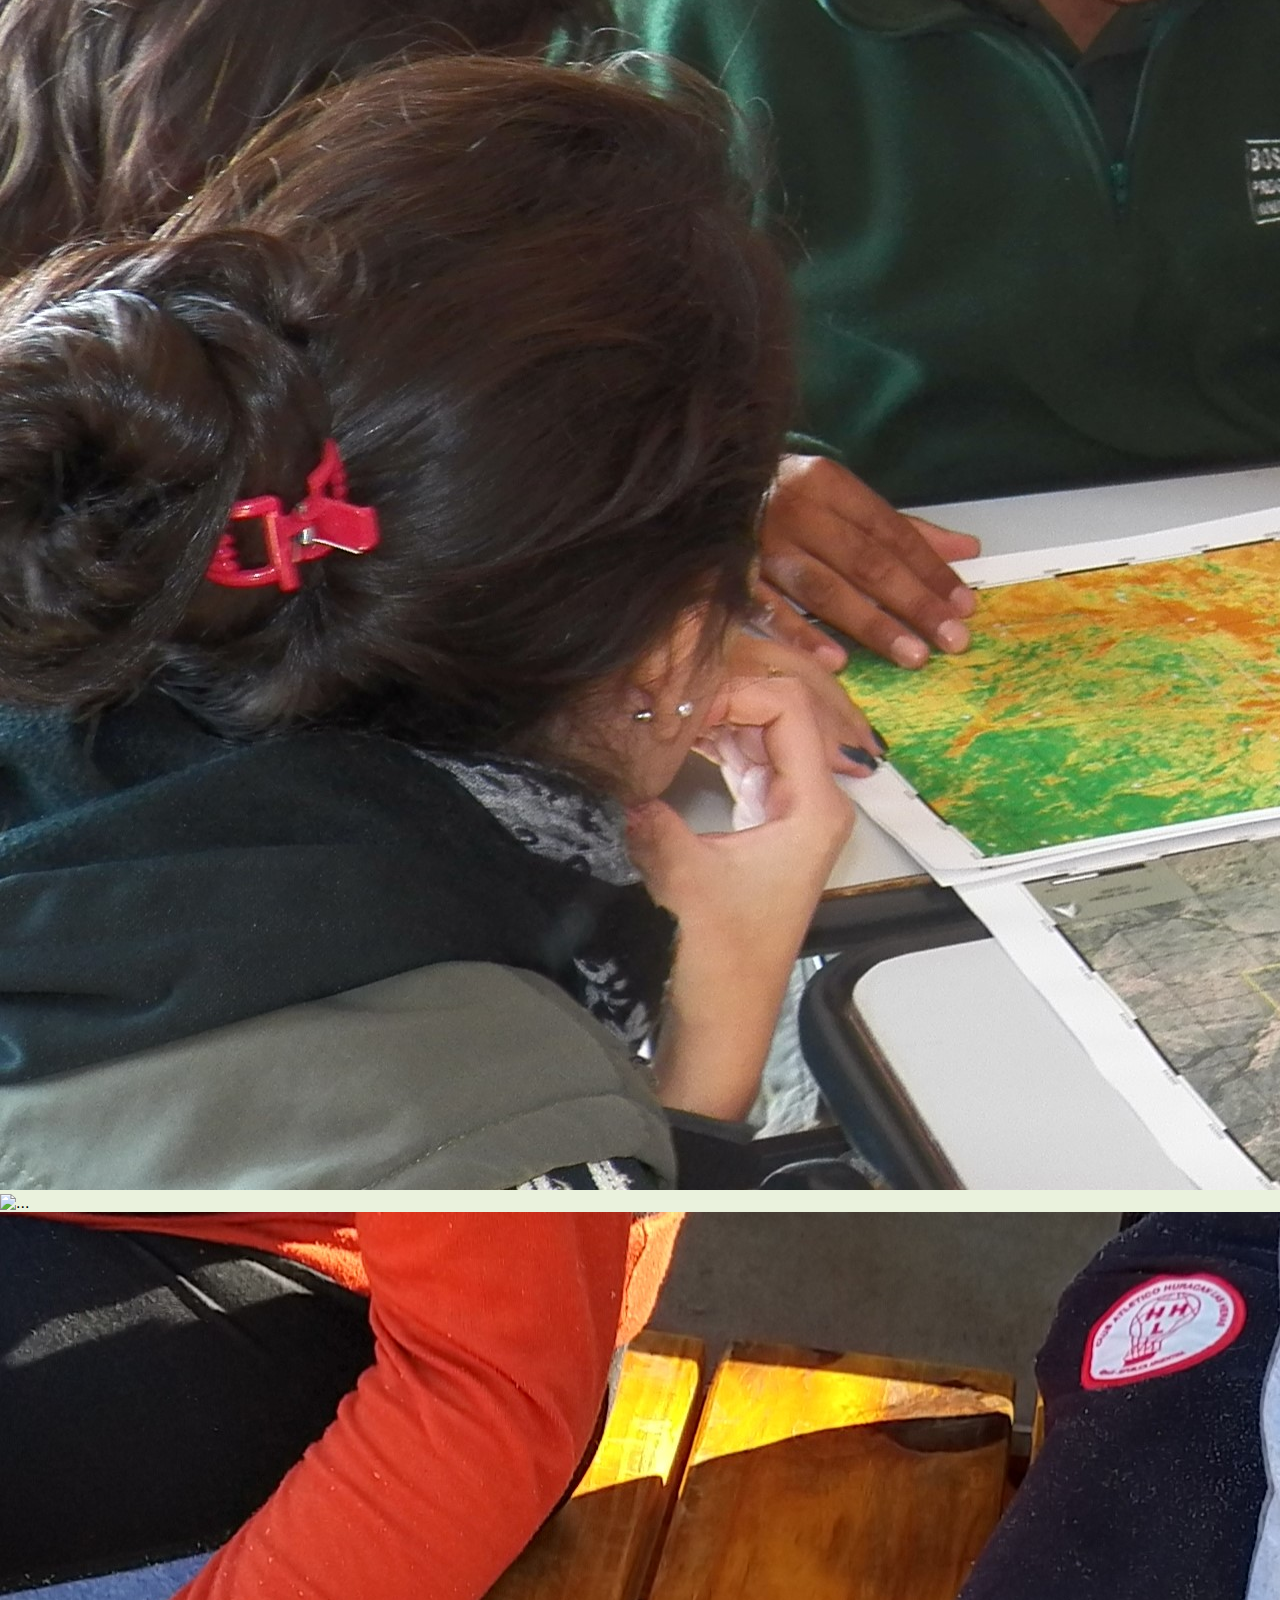
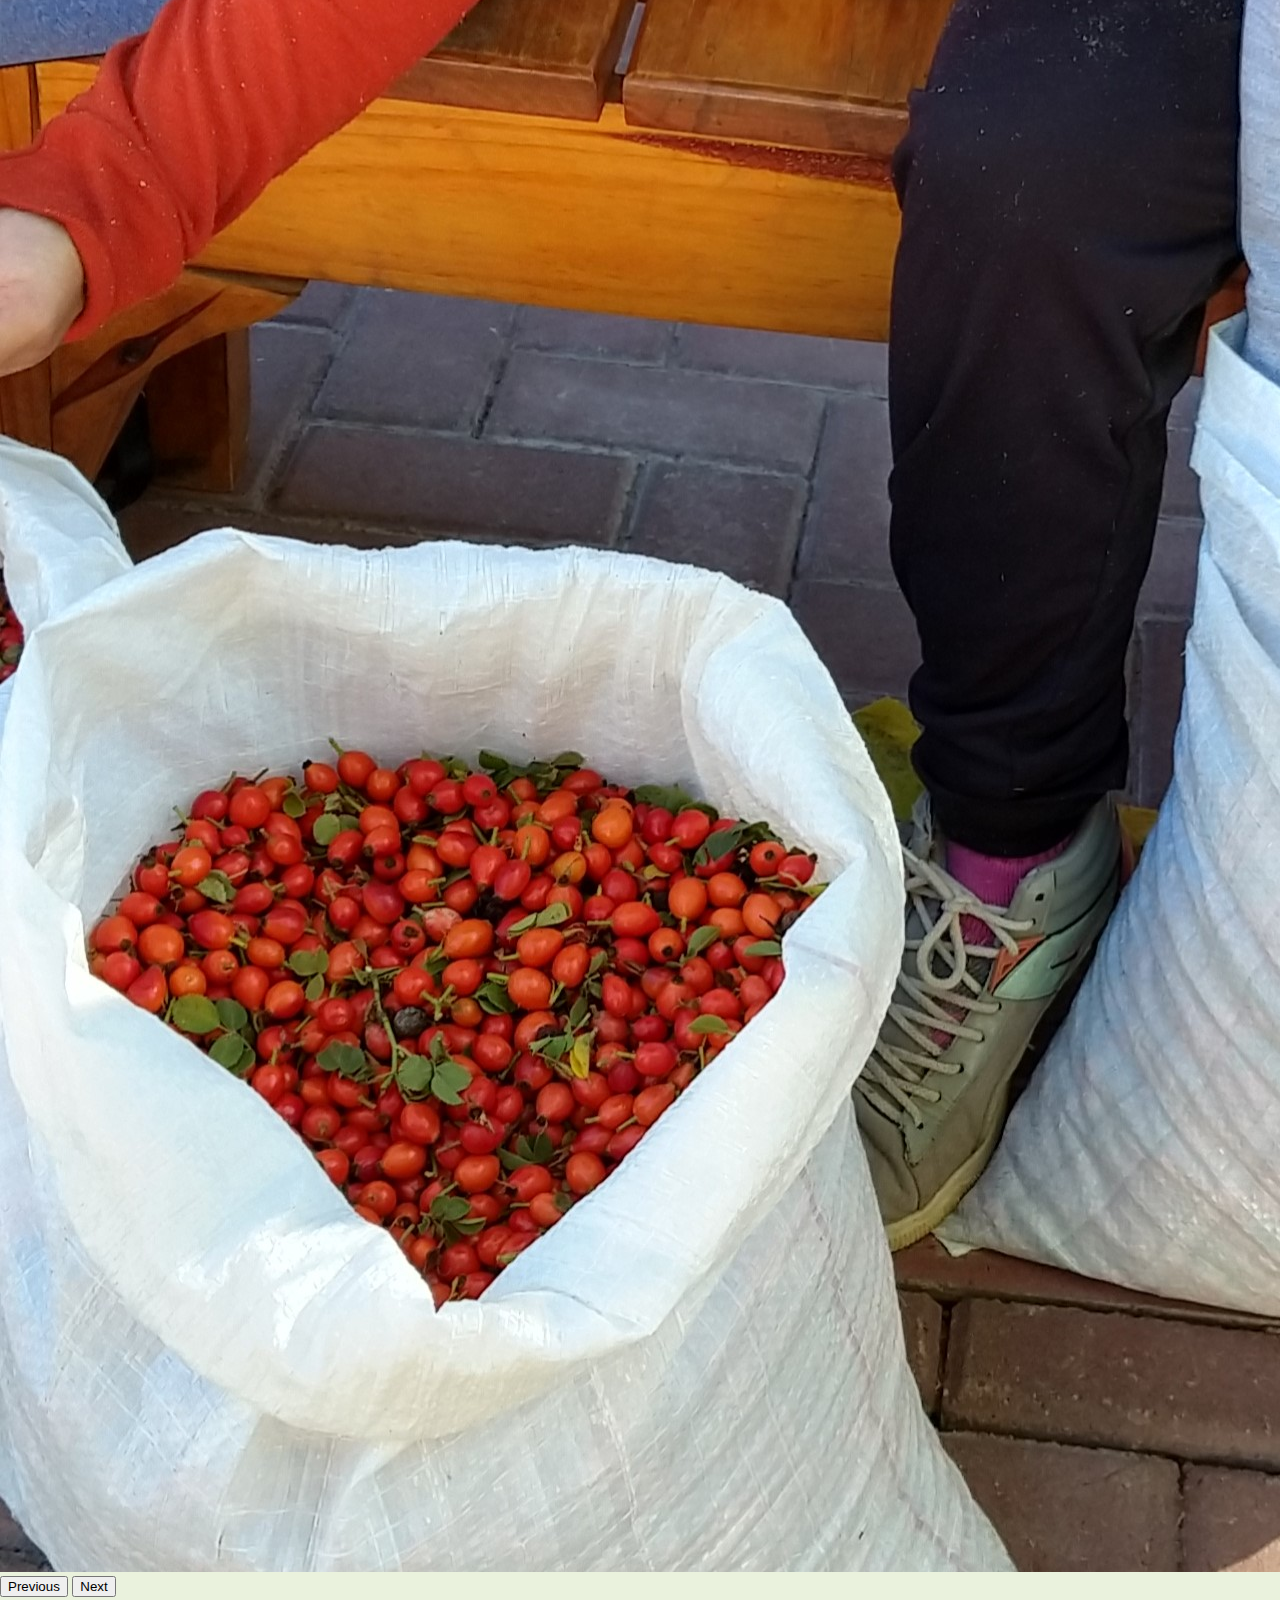
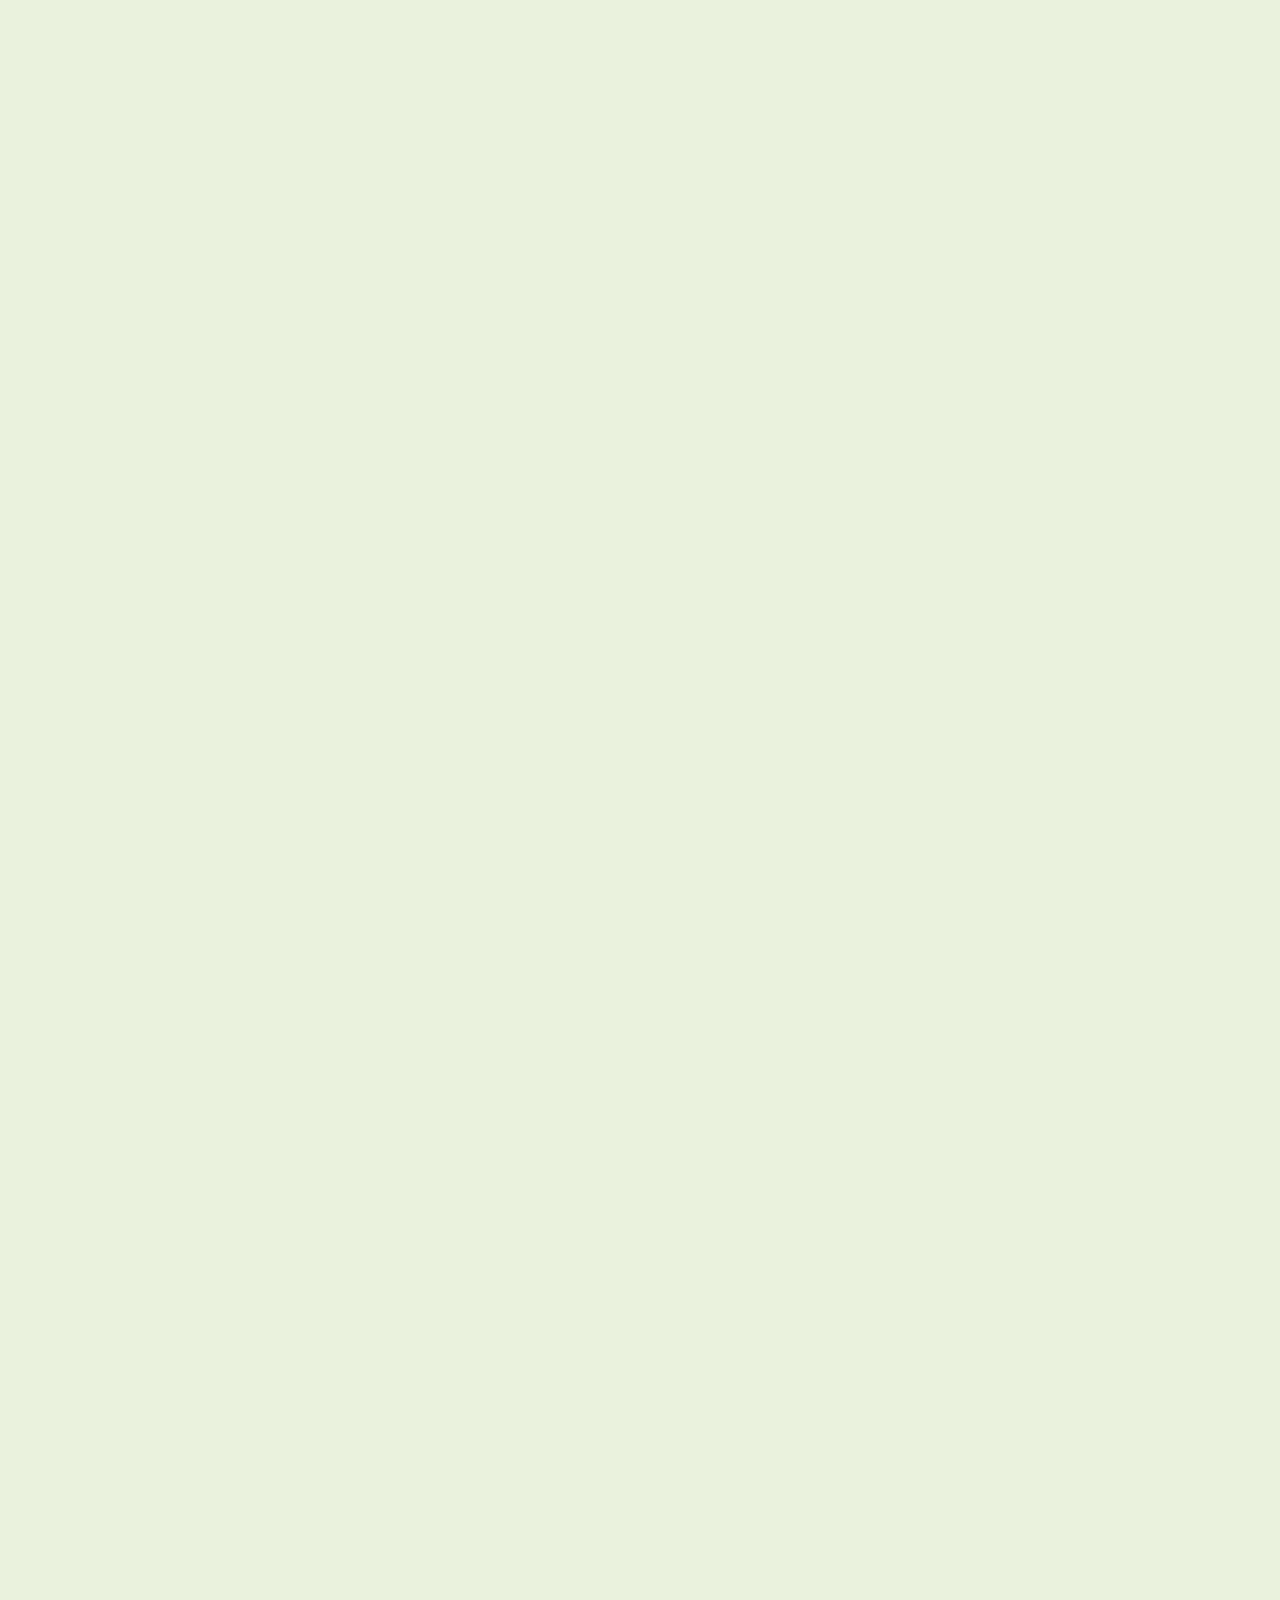
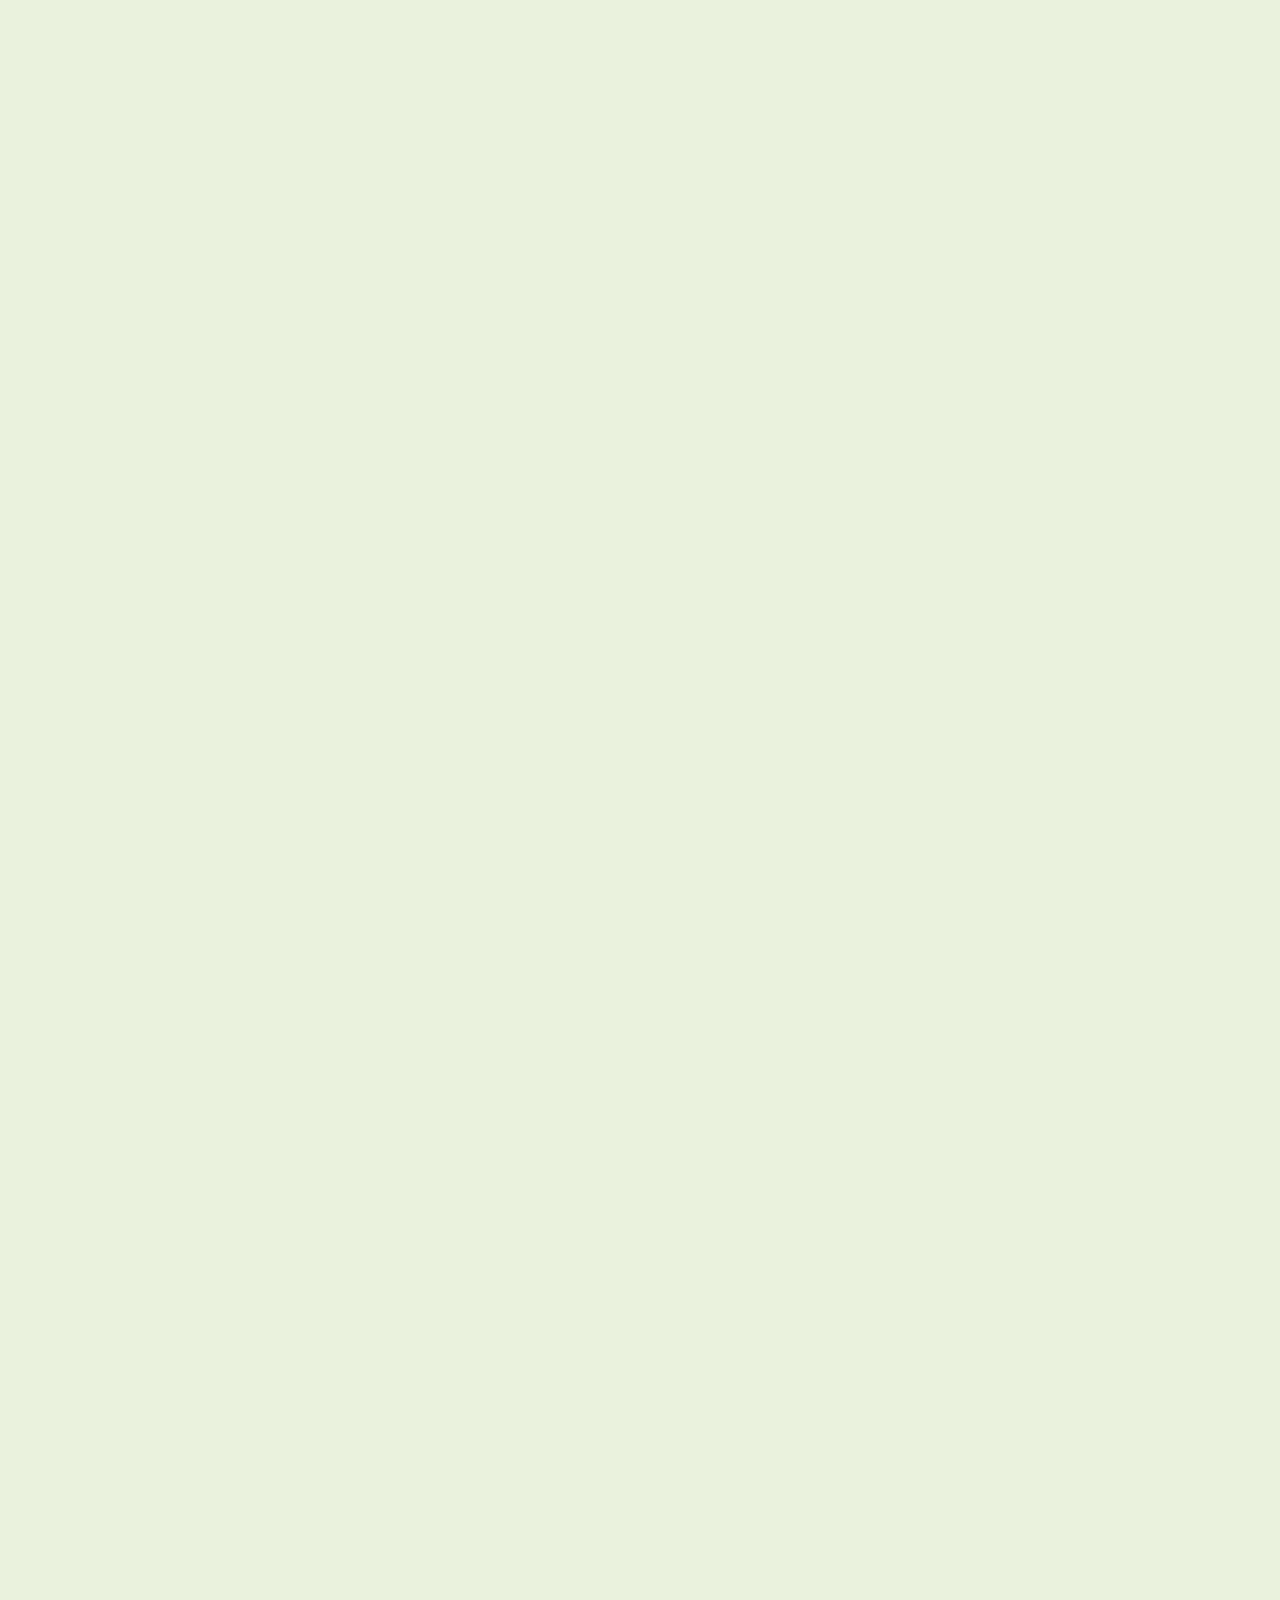
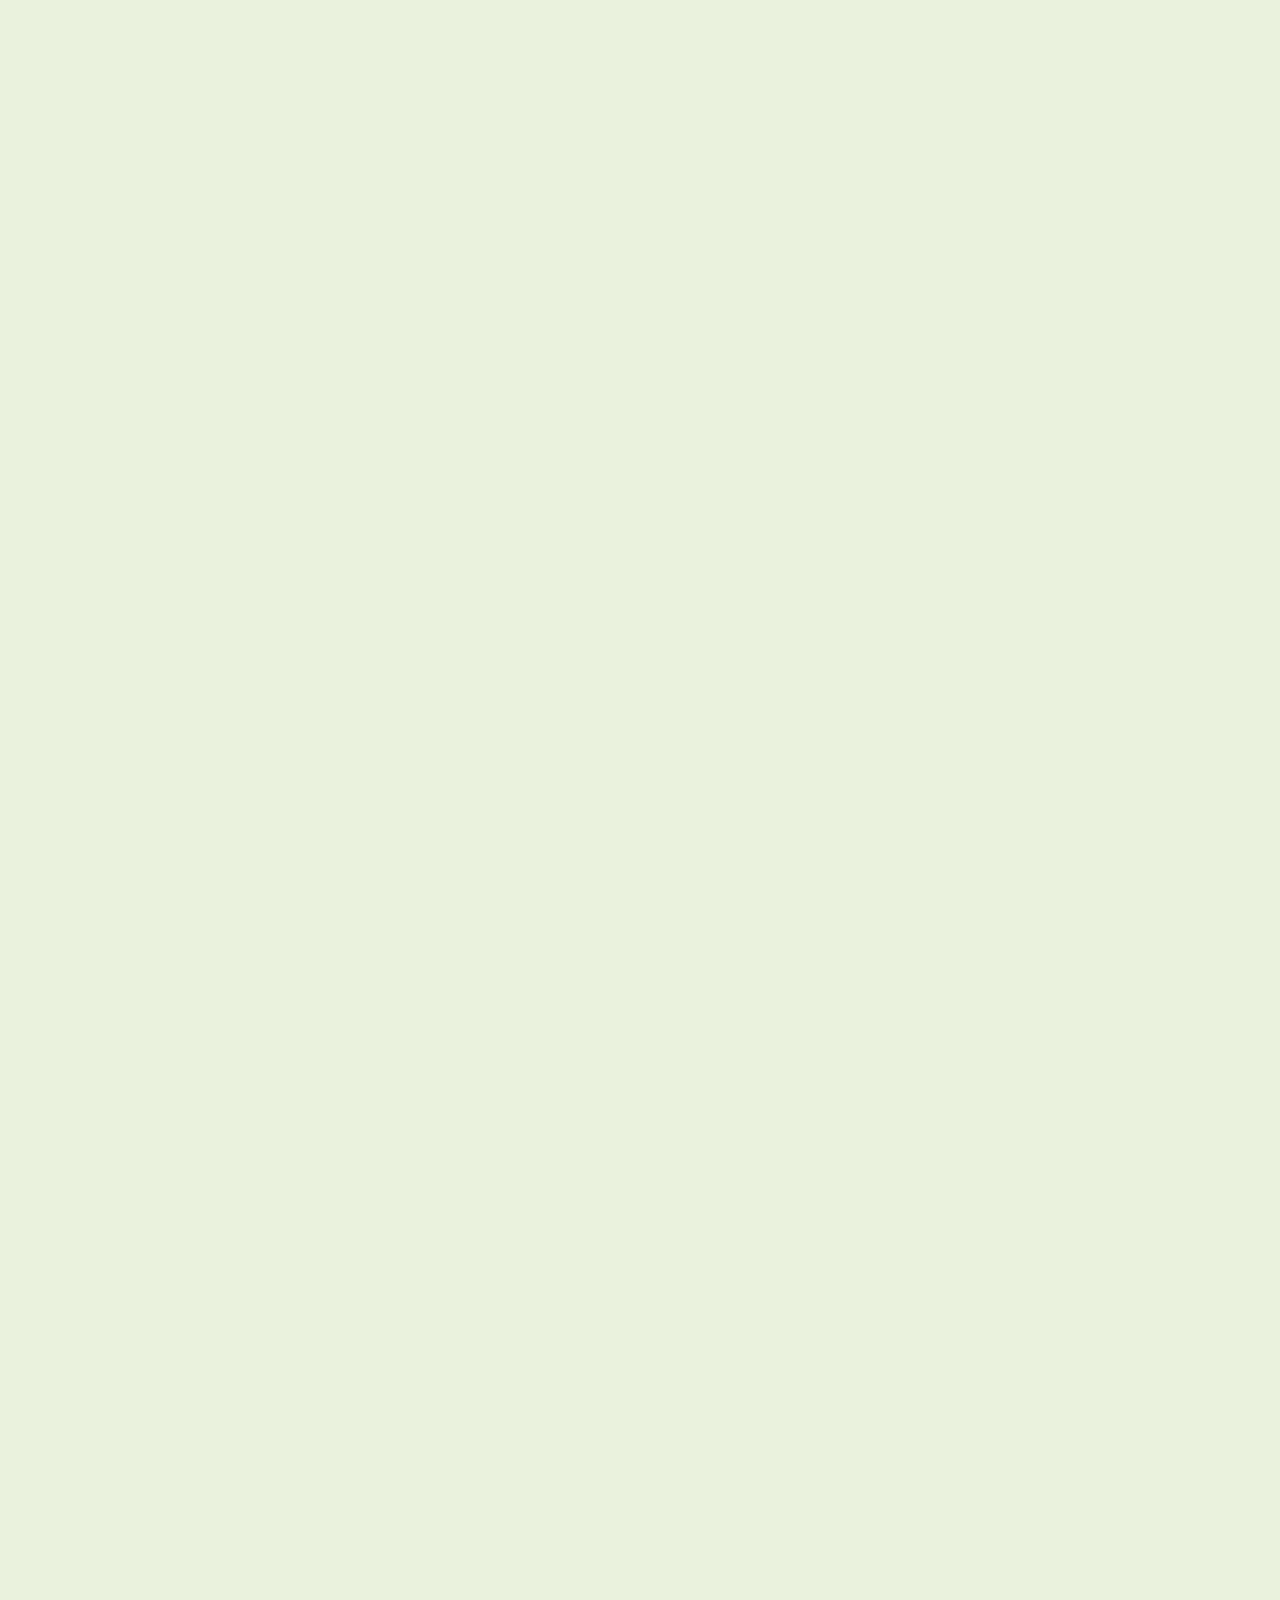
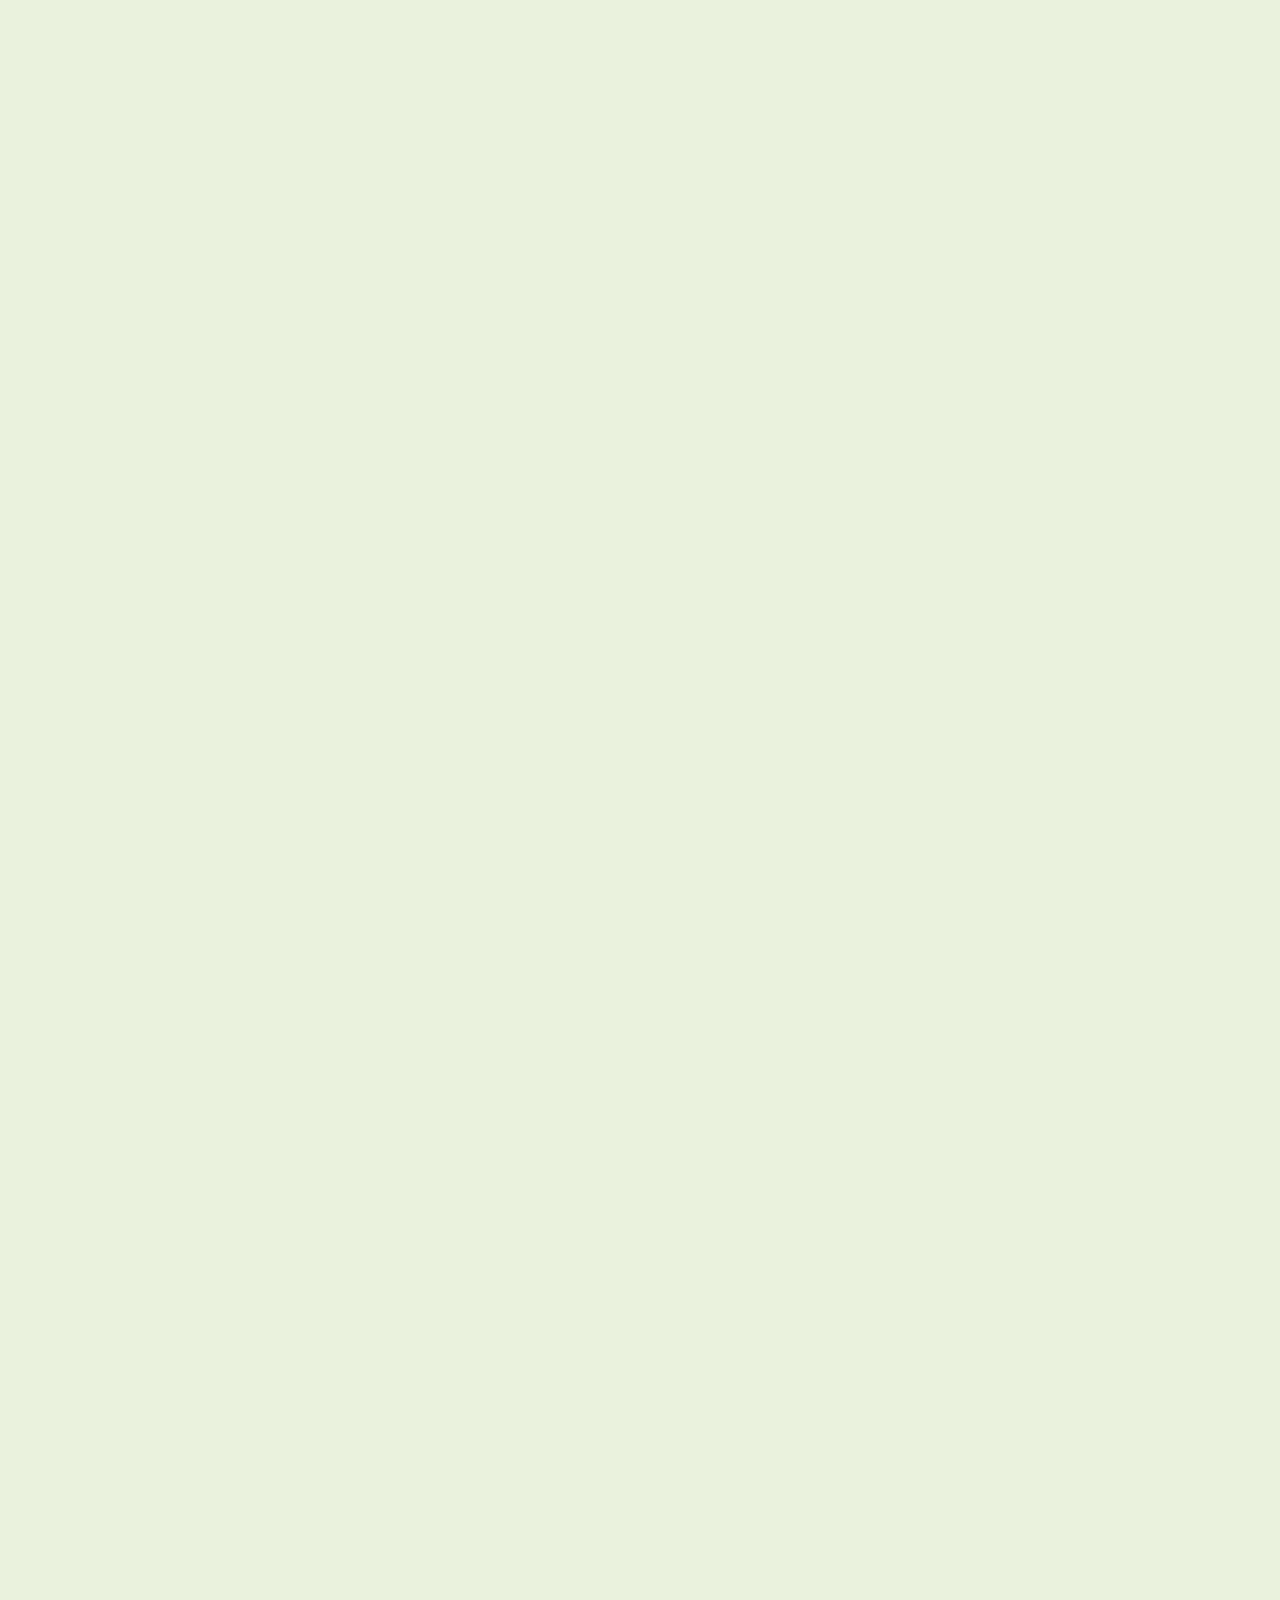
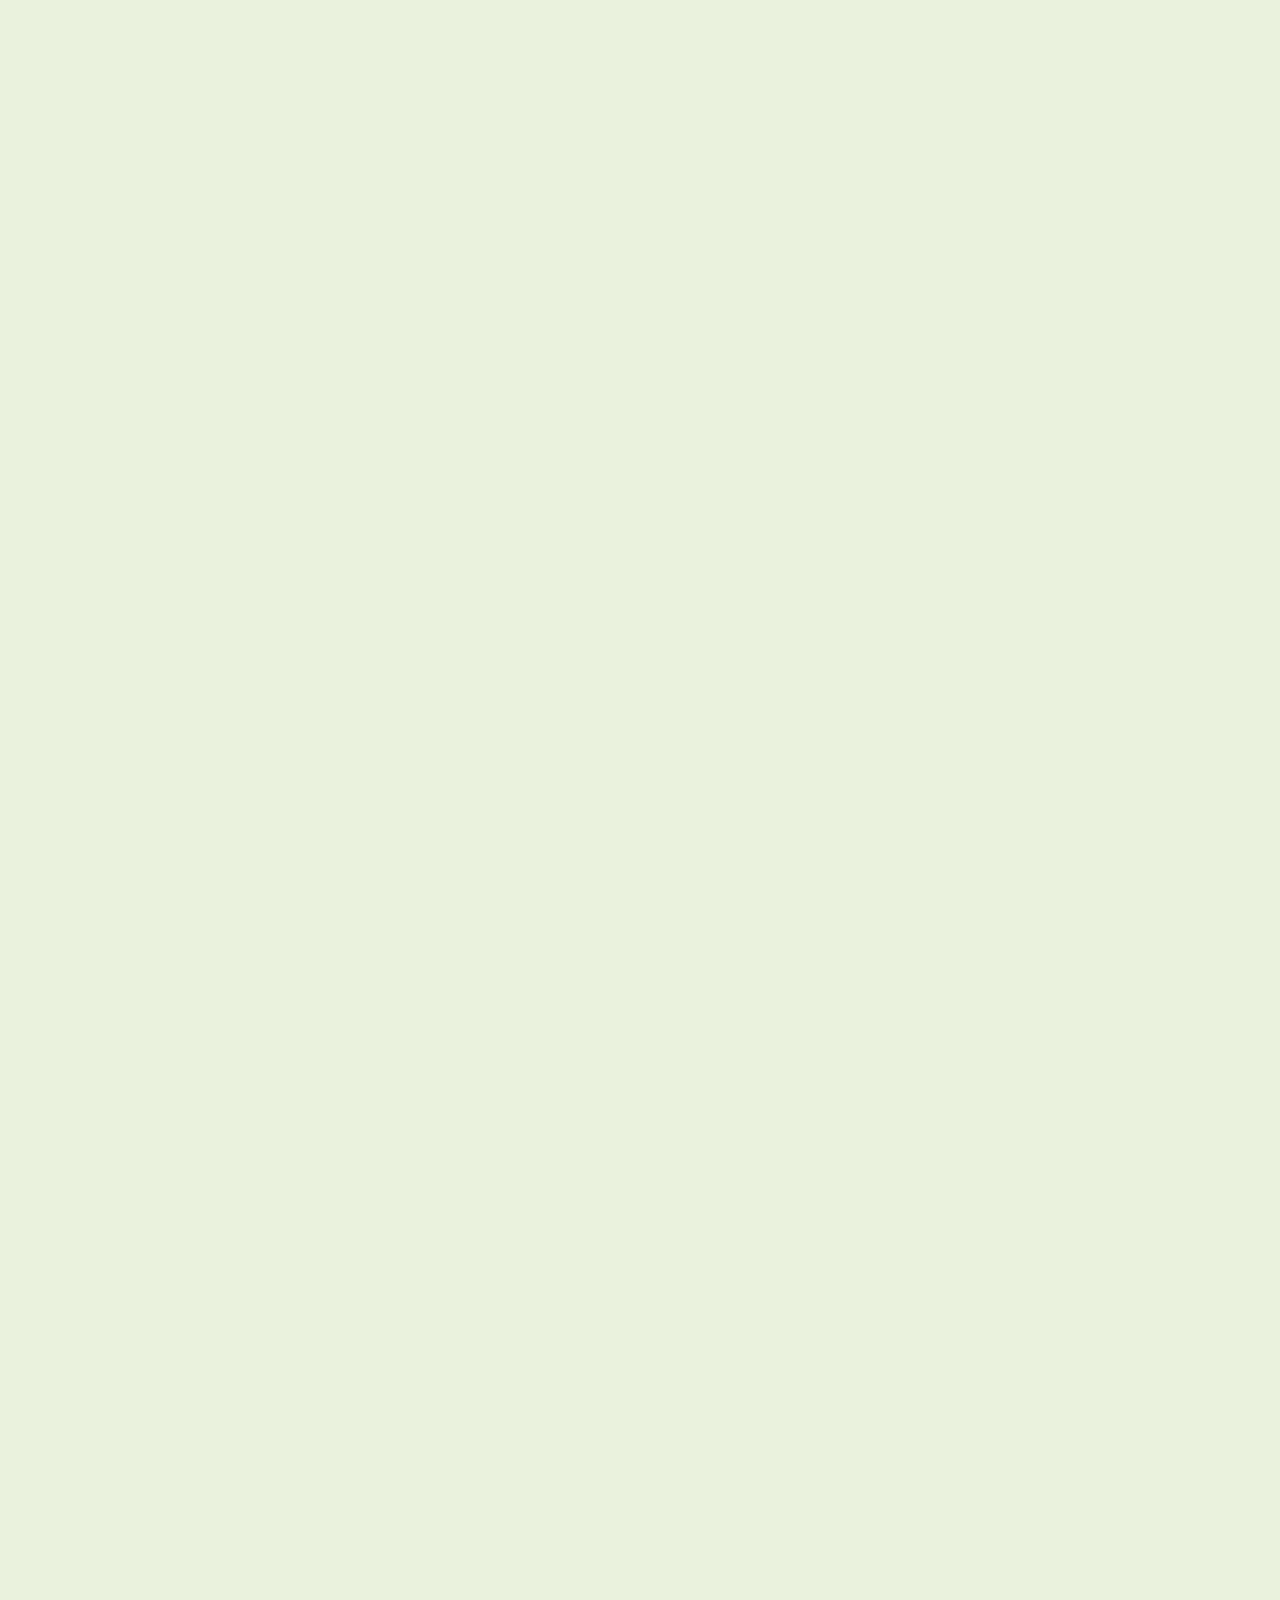
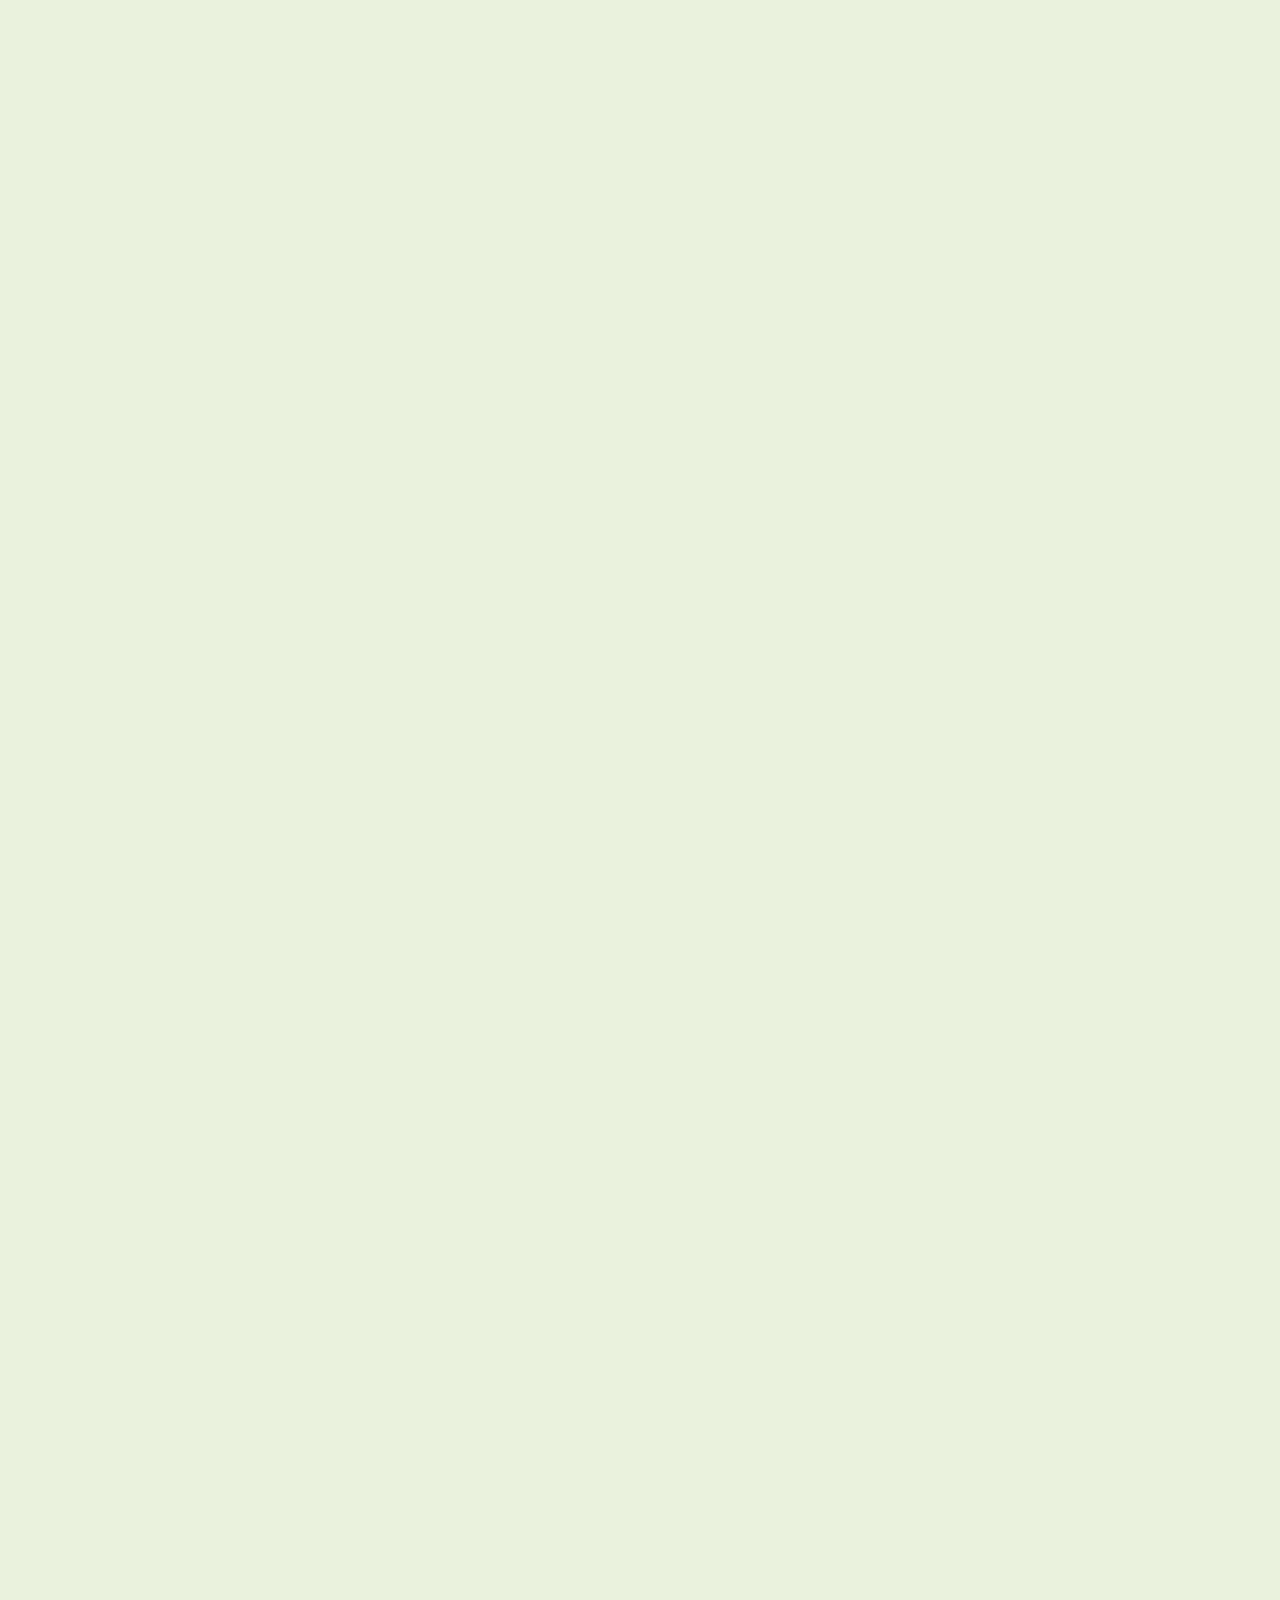
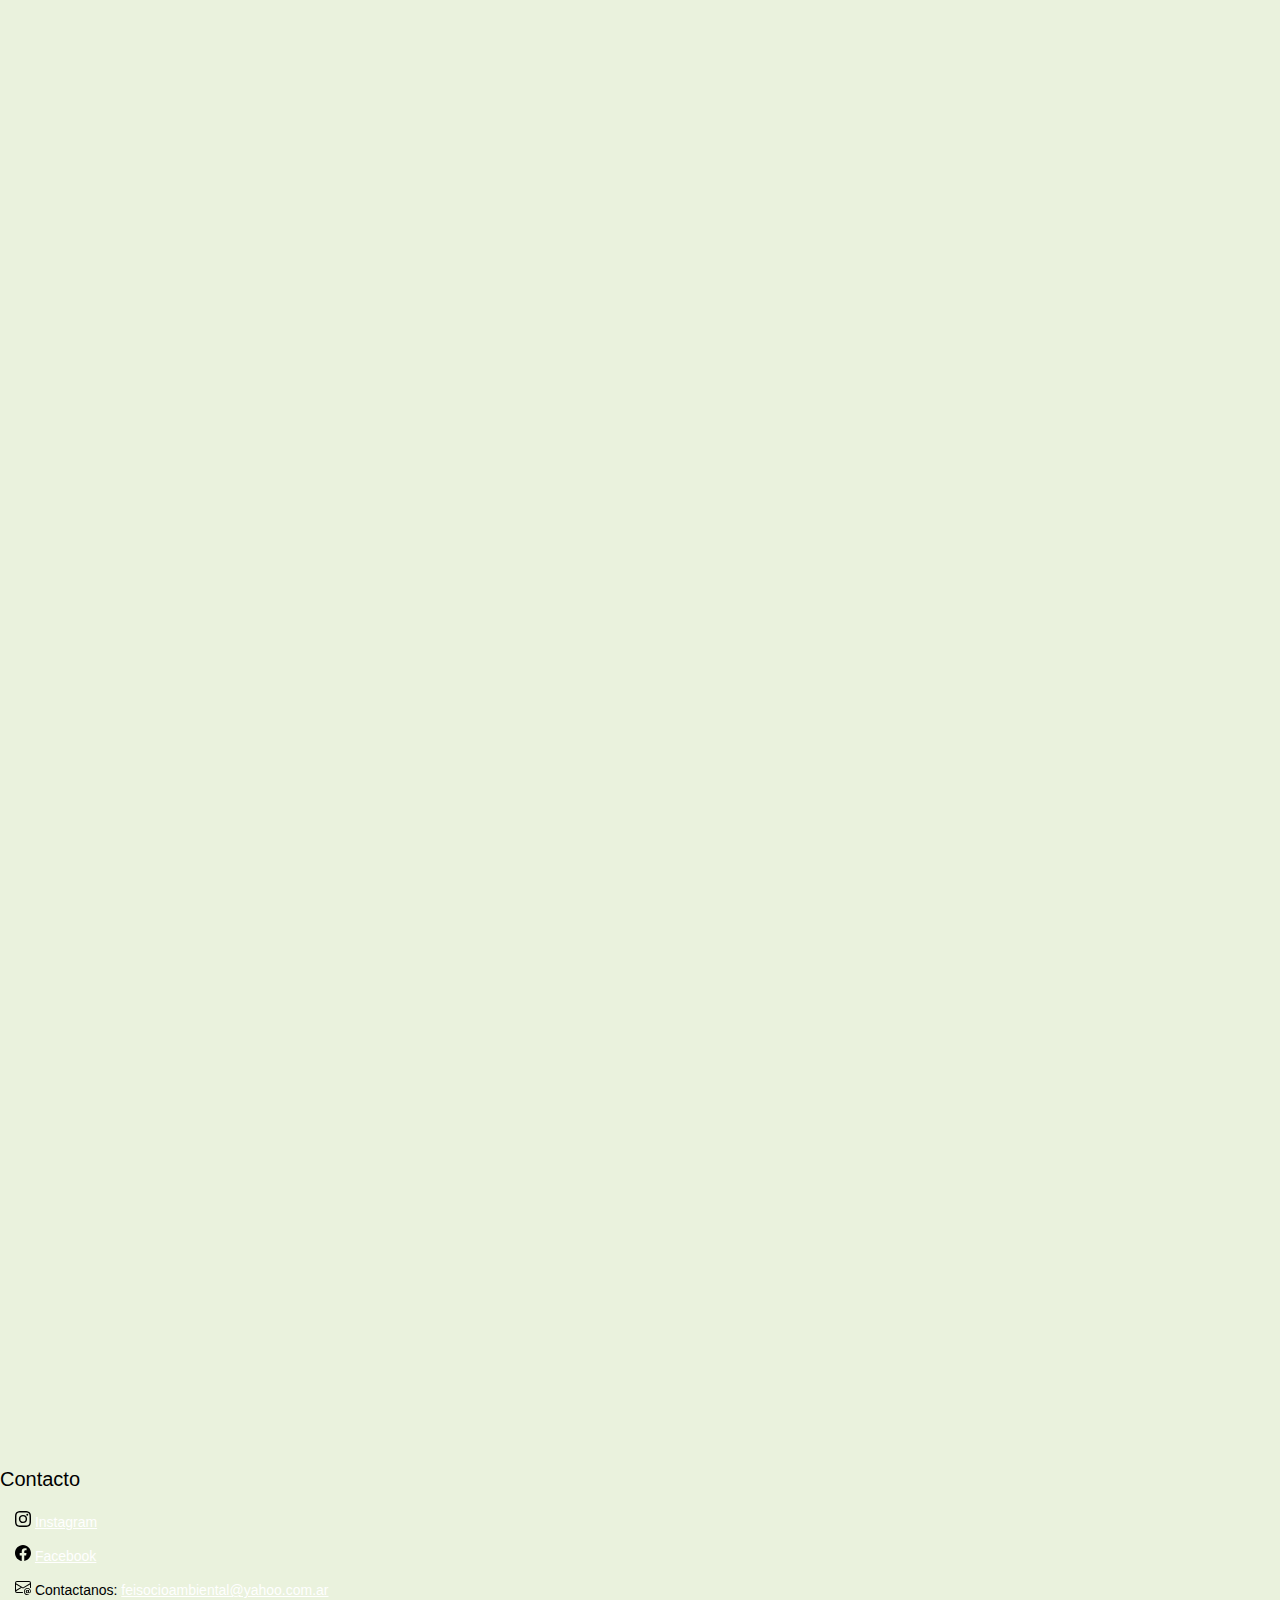
==== commit 6963b5fe: "Correcciones de estilo" ====
--- a/index.html
+++ b/index.html
@@ -16,7 +16,7 @@
   <body>
     <nav class="navbar navbar-expand-lg sticky-top bg-white">
       <div class="container-fluid">
-        <div class="navbar-brand">
+        <div class="navbar-brand d-flex gap-2">
           <a href="index.html" class="text-decoration-none">
             <img
               src="/assets/Logo_Fundación_EISA_resumido-removebg-preview.png"
@@ -24,7 +24,11 @@
               class="logo-feisa"
             />
           </a>
-          <span class="navbar-text fw-bold">Fundación EISA</span>
+          <div class="brand-text text-center">
+            <span class="navbar-text fw-bold">Fundación EISA</span>
+            <br>
+            <span class="navbar-text socioambiental">Socioambiental</span>
+          </div>
         </div>
         <button
           class="navbar-toggler"
@@ -56,7 +60,9 @@
               >
             </li>
             <li class="nav-item">
-              <a class="nav-link fw-bold" href="templates/contacto.html">CONTACTO</a>
+              <a class="nav-link fw-bold" href="templates/contacto.html"
+                >CONTACTO</a
+              >
             </li>
             <li class="nav-item">
               <a class="nav-link disabled fw-bold" href="#">BLOG</a>
--- a/styles/styles.css
+++ b/styles/styles.css
@@ -10,6 +10,7 @@
 body {
   font-family: "Open Sans", sans-serif;
   margin: 0;
+  background-color: #EAF2DD;
   /* background: rgb(231, 203, 152);
   background: linear-gradient(
     0deg,
@@ -47,6 +48,13 @@
 .navbar-brand {
   width: 35%;
   margin-left: 30px;
+  align-items: center;
+}
+
+.socioambiental {
+  letter-spacing: 1px;
+  font-weight: 300;
+  font-size: 18px;
 }
 
 .logo-feisa {
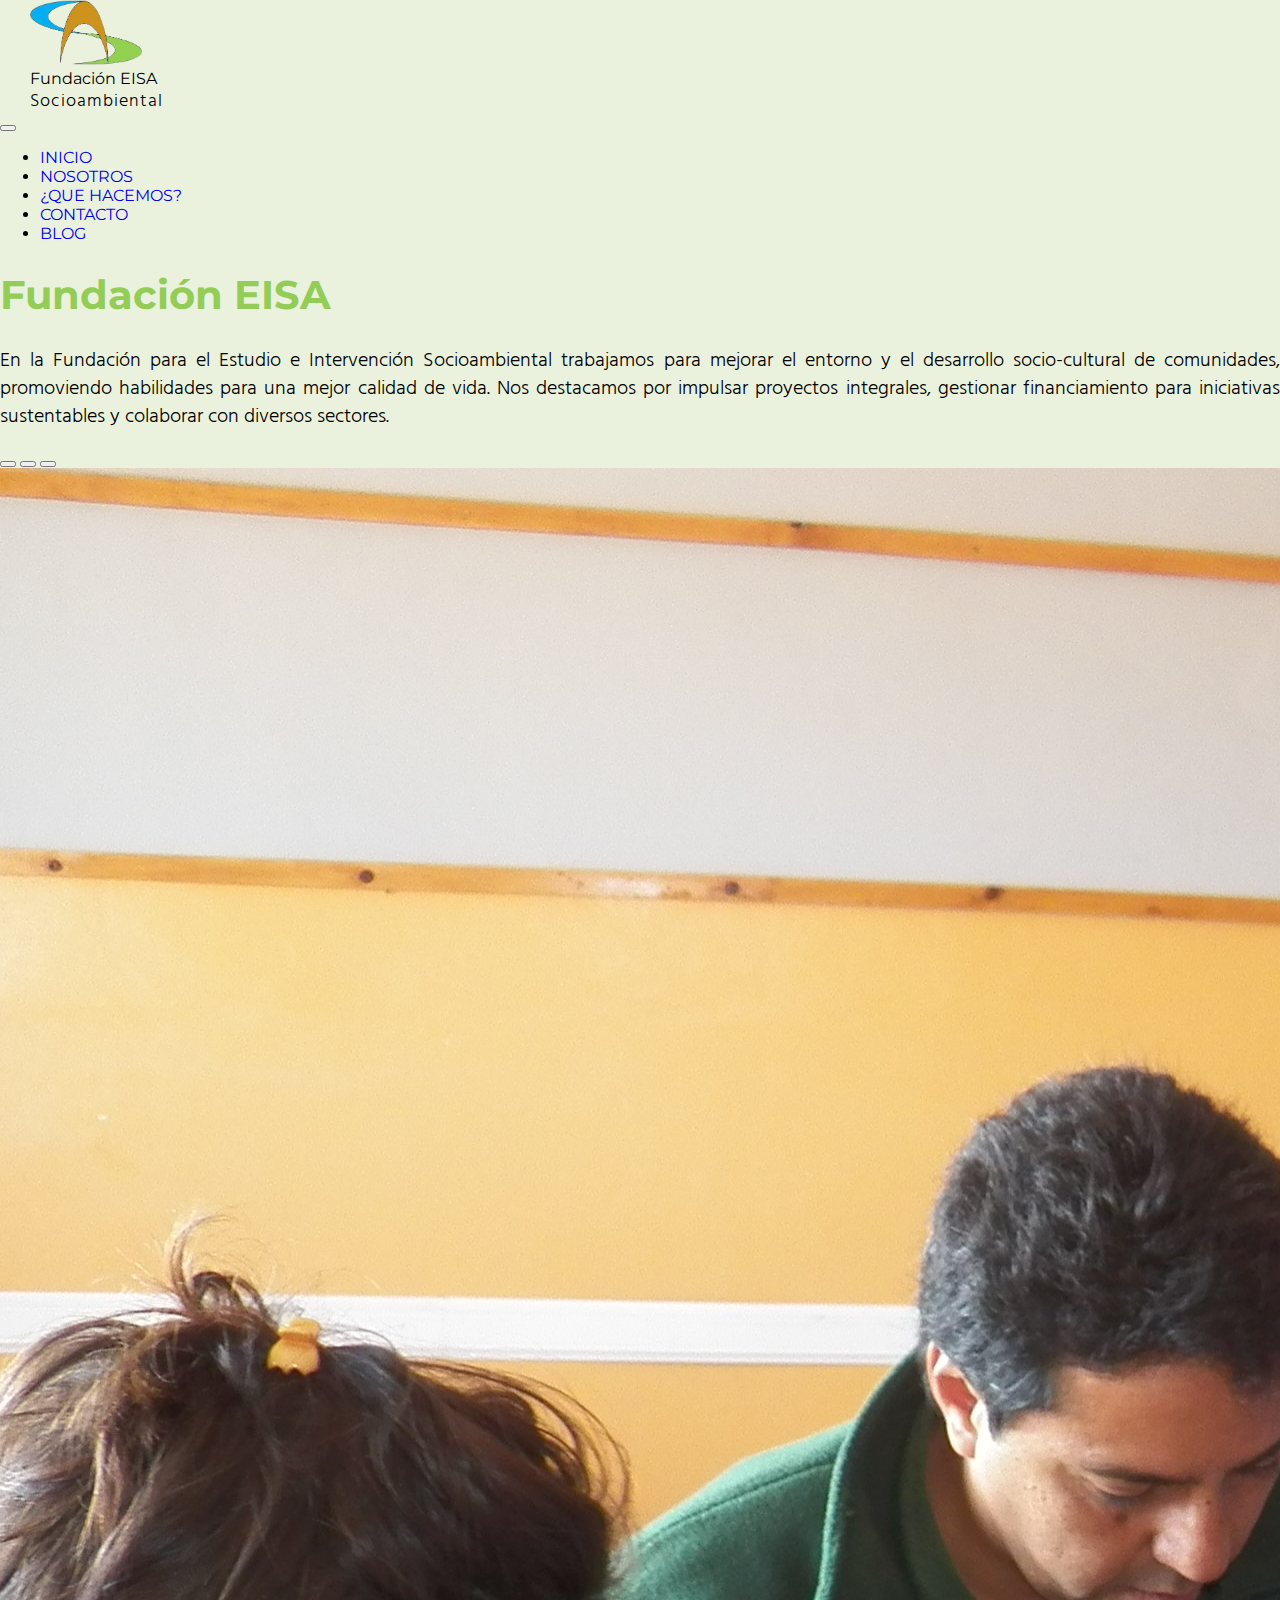
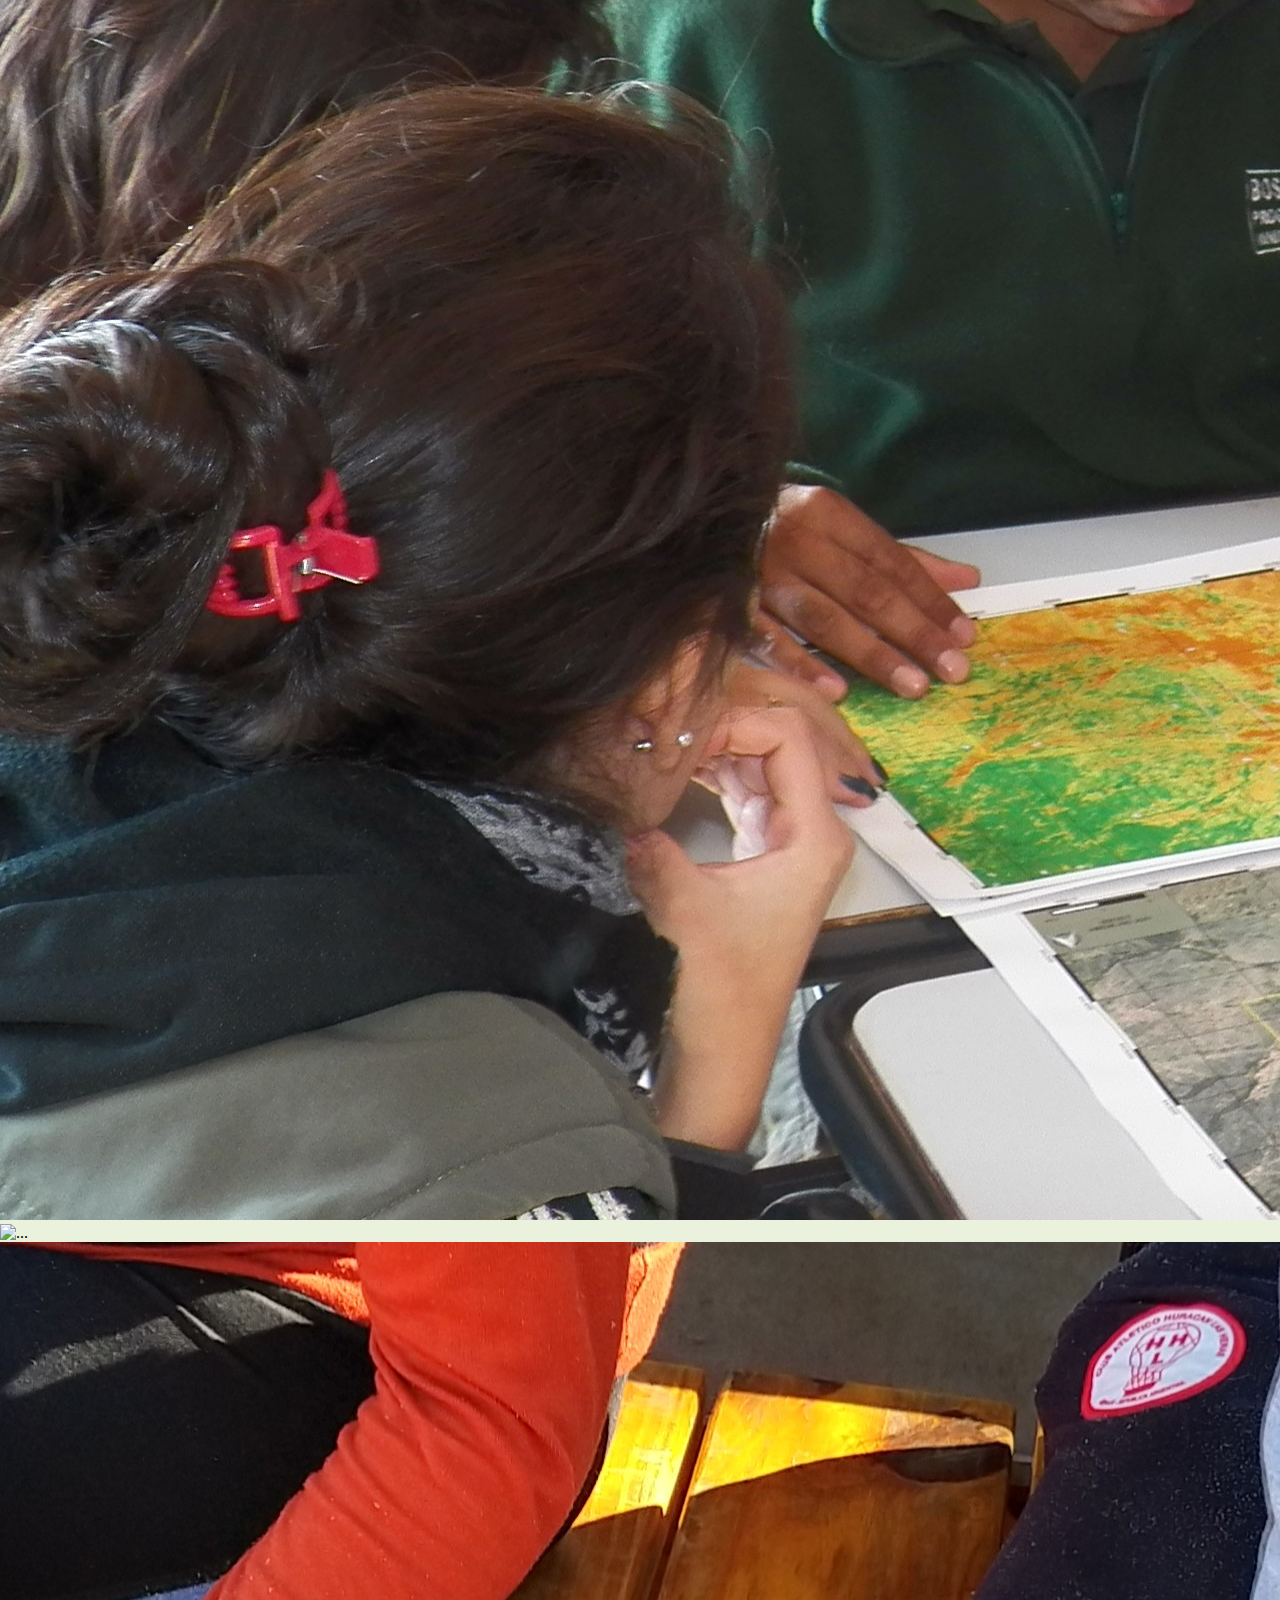
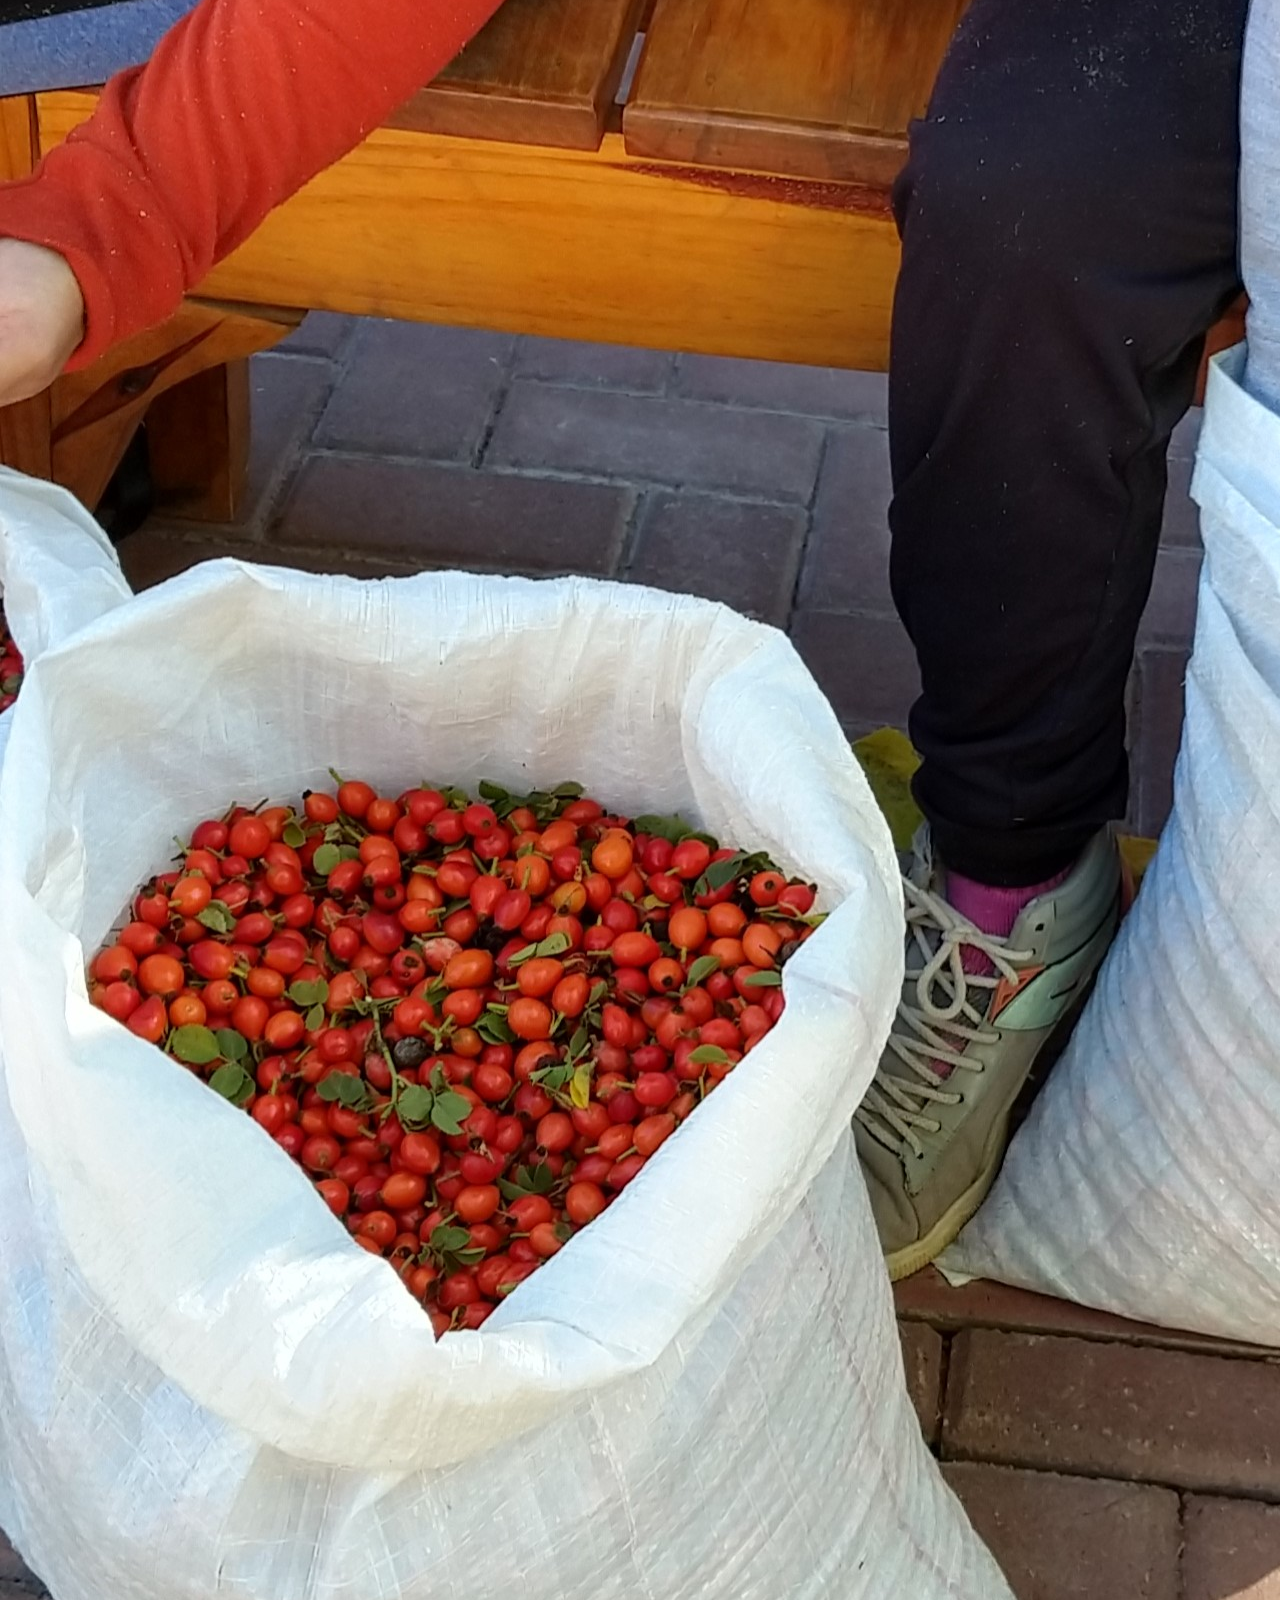
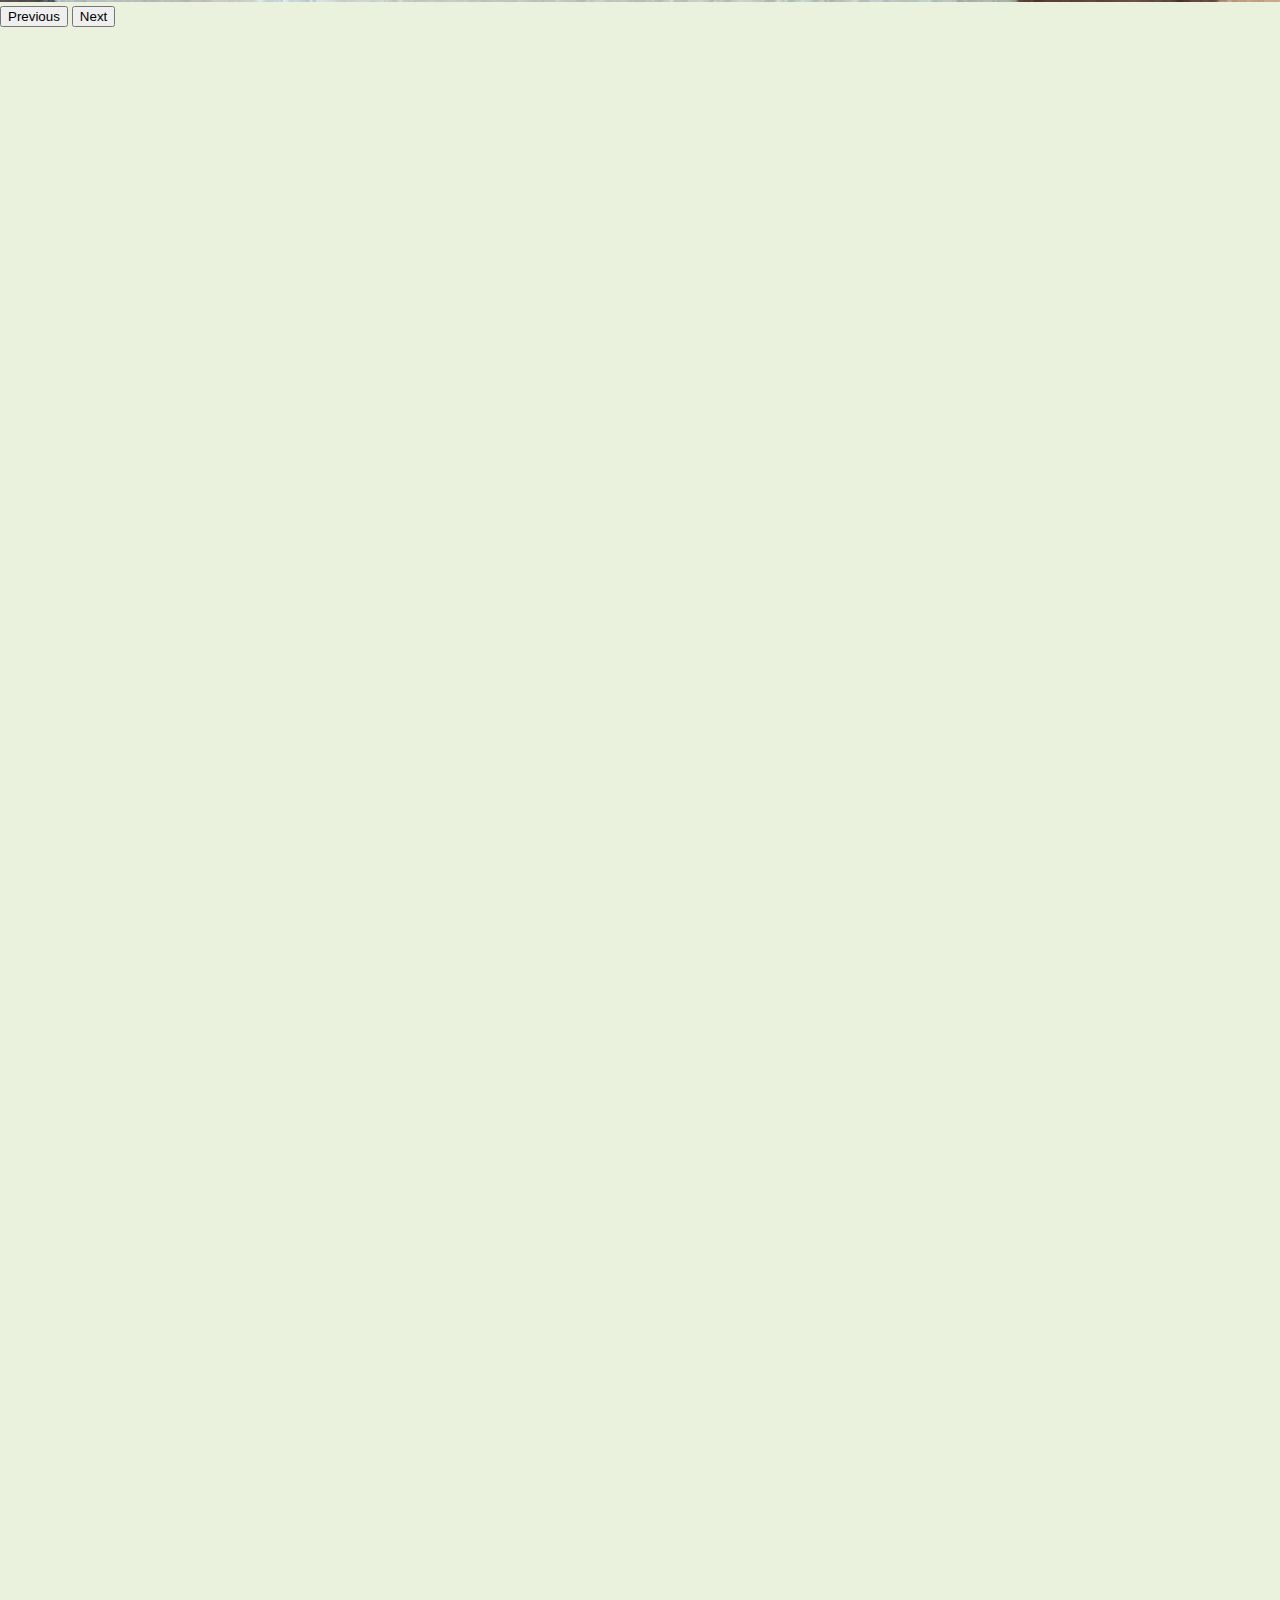
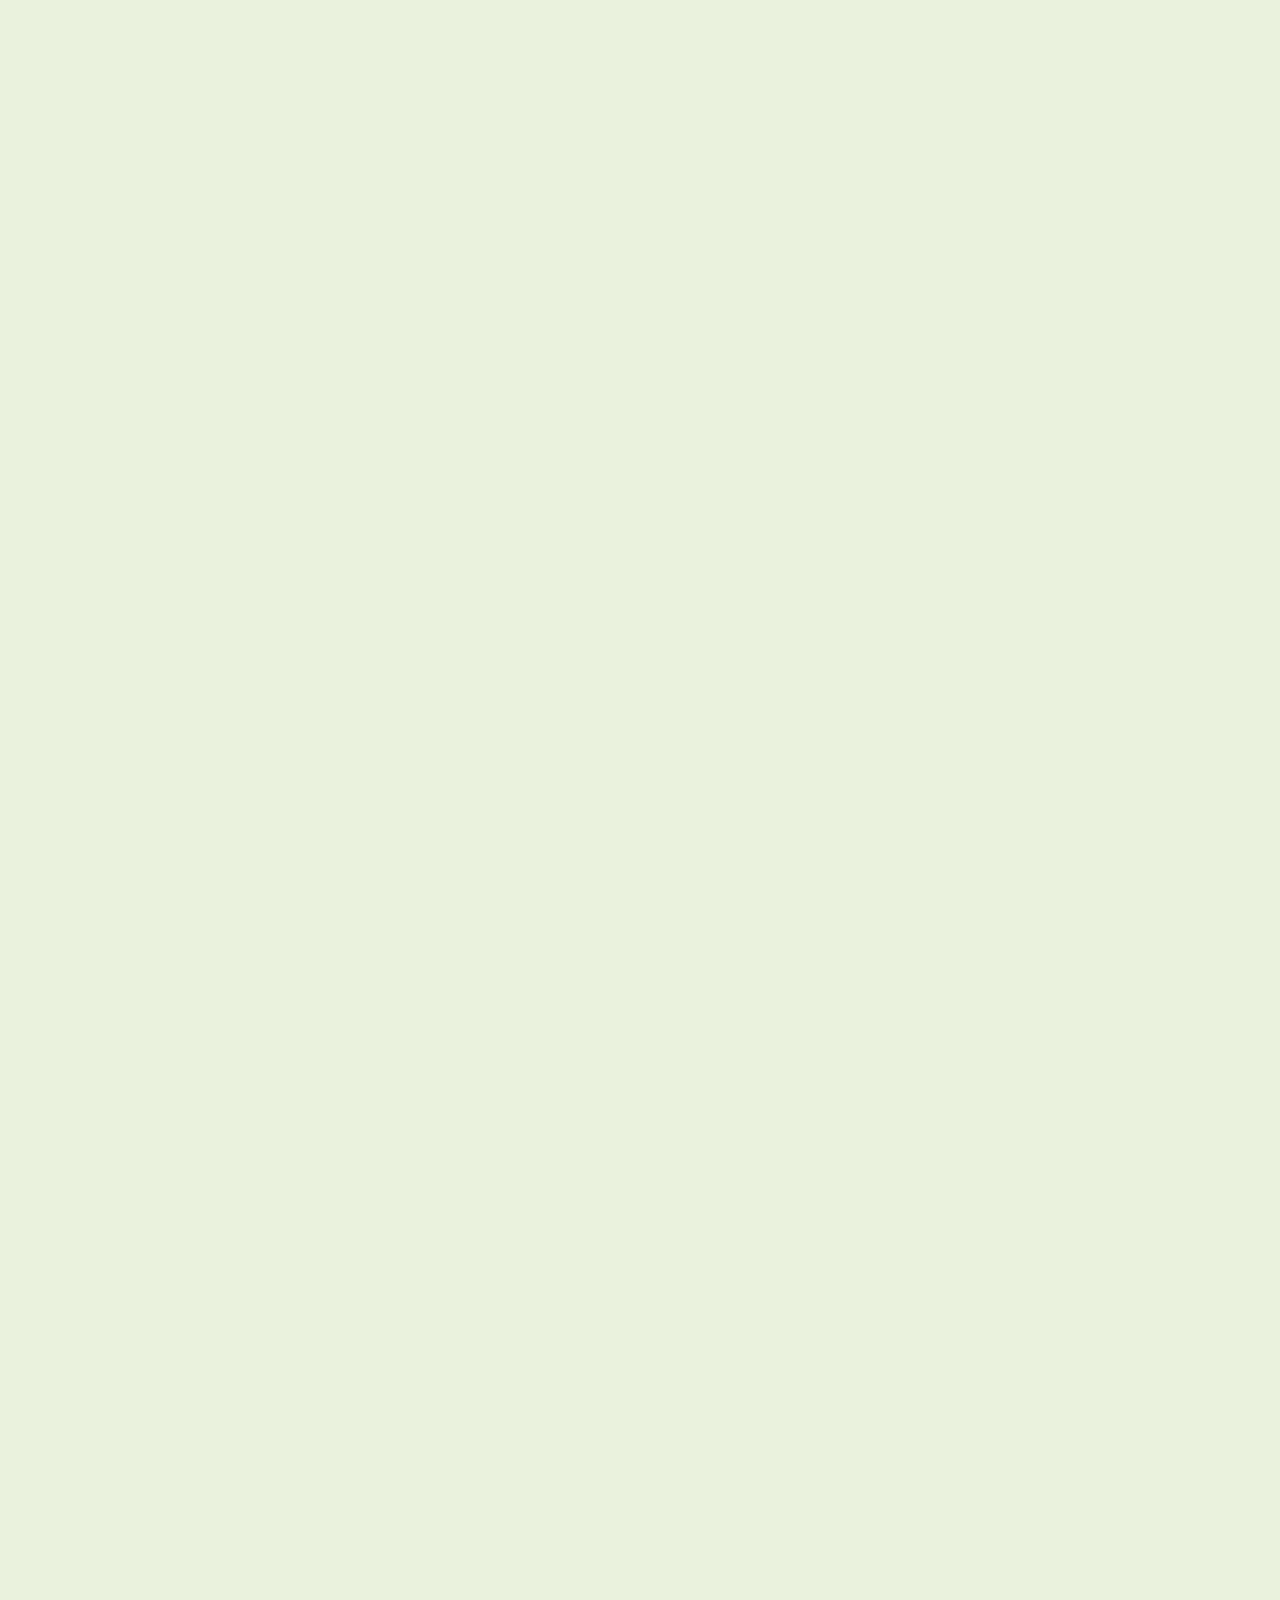
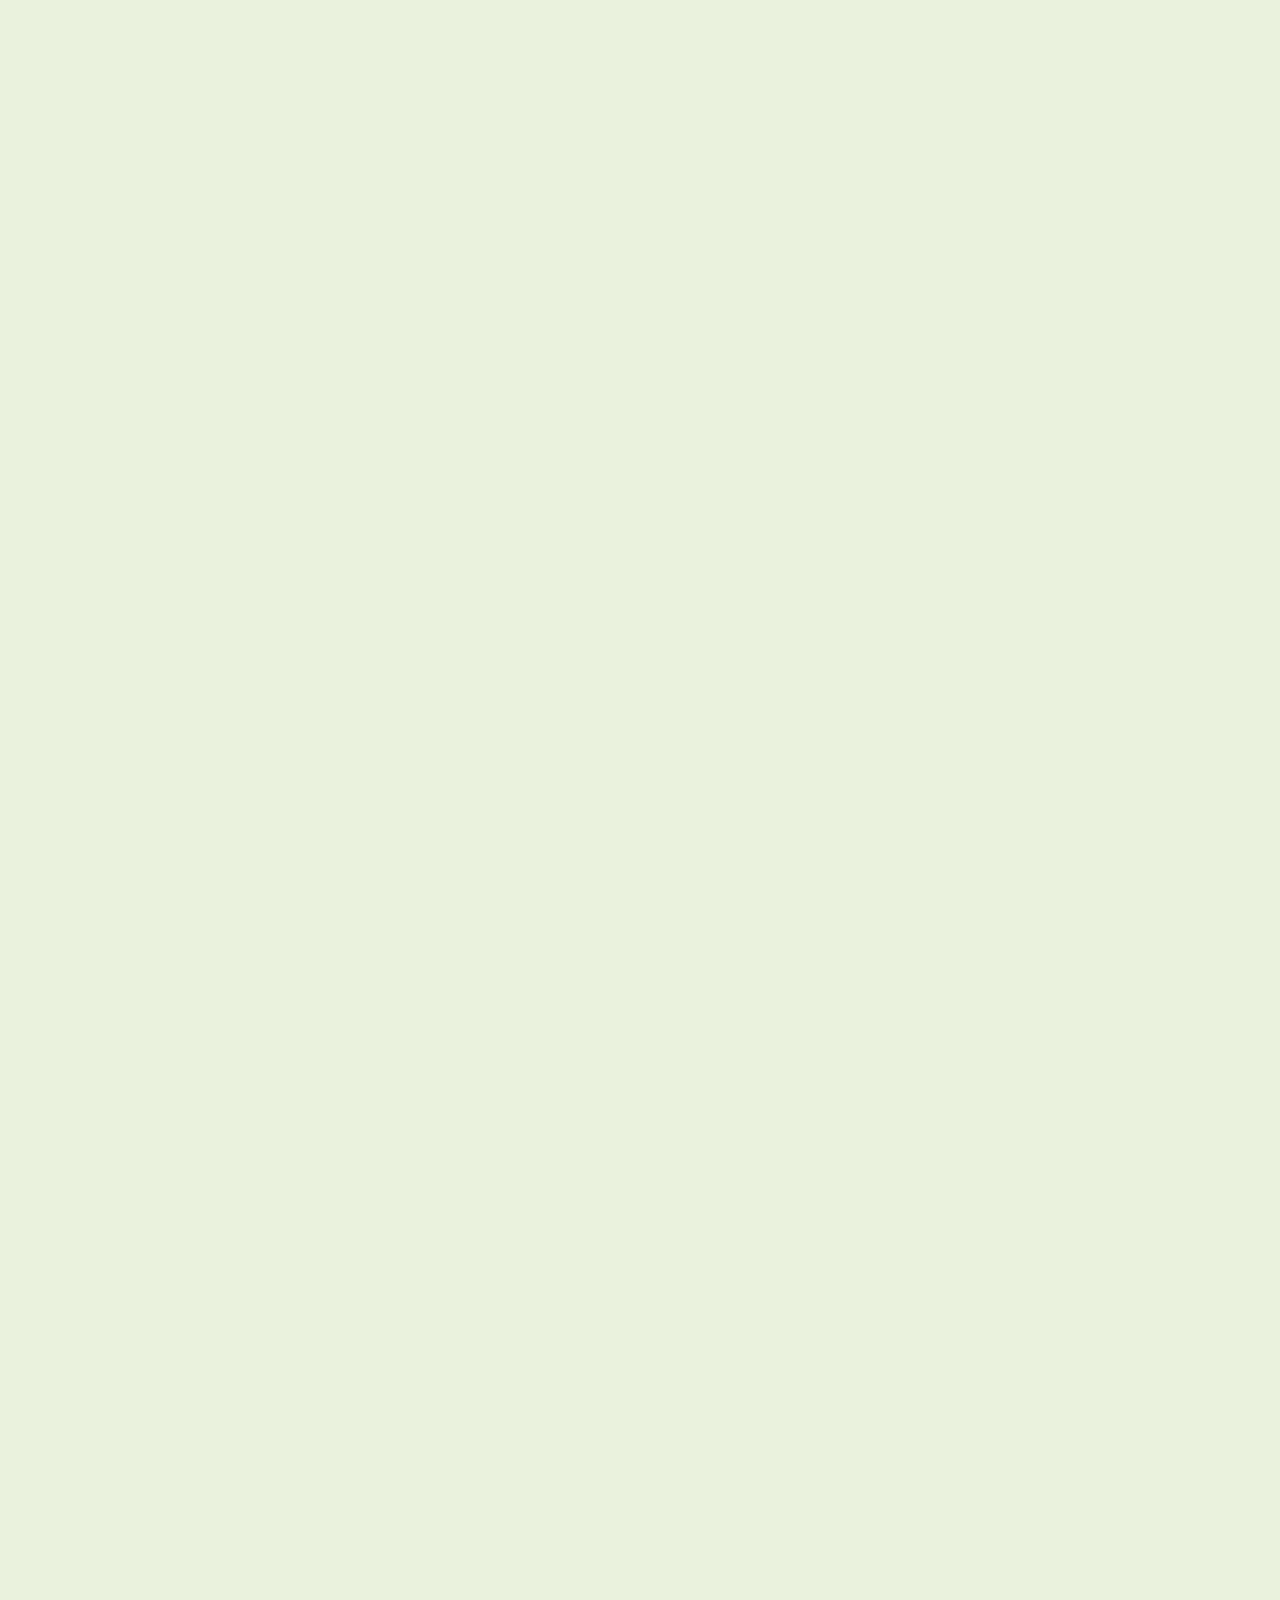
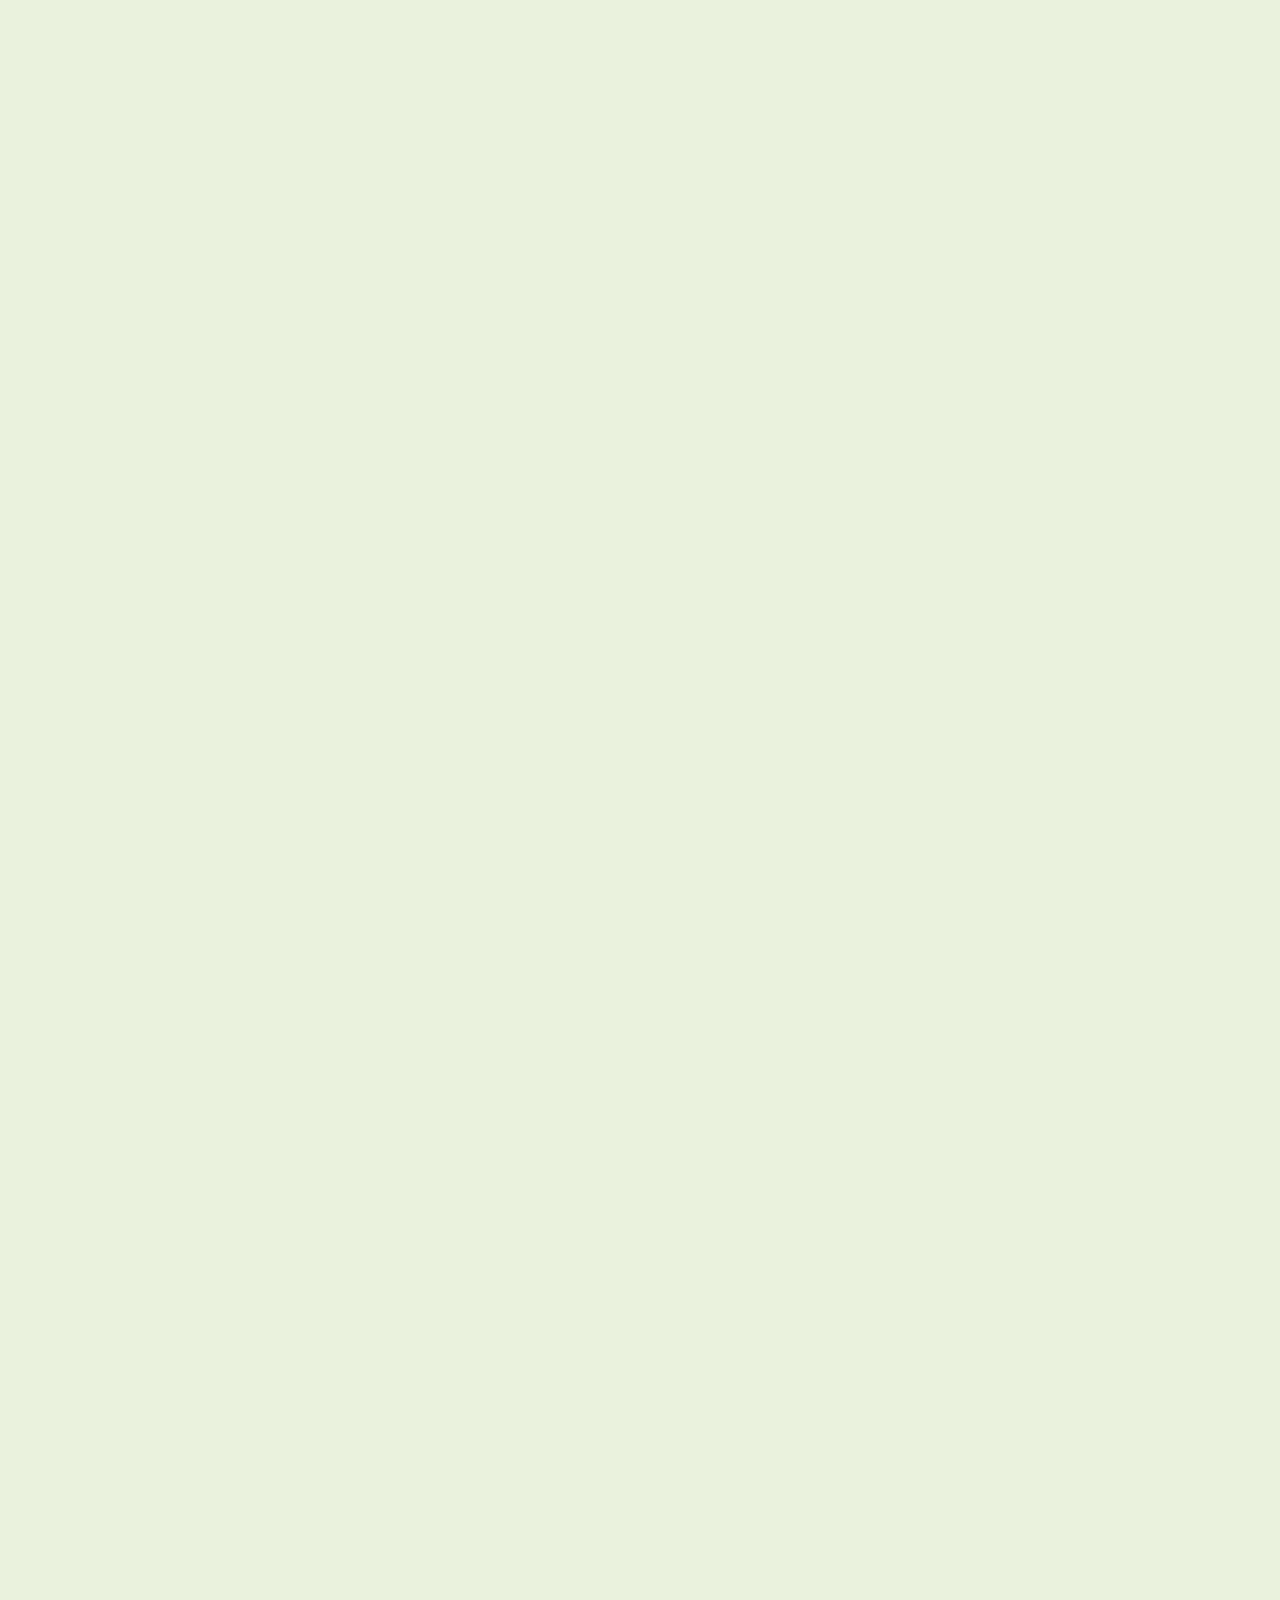
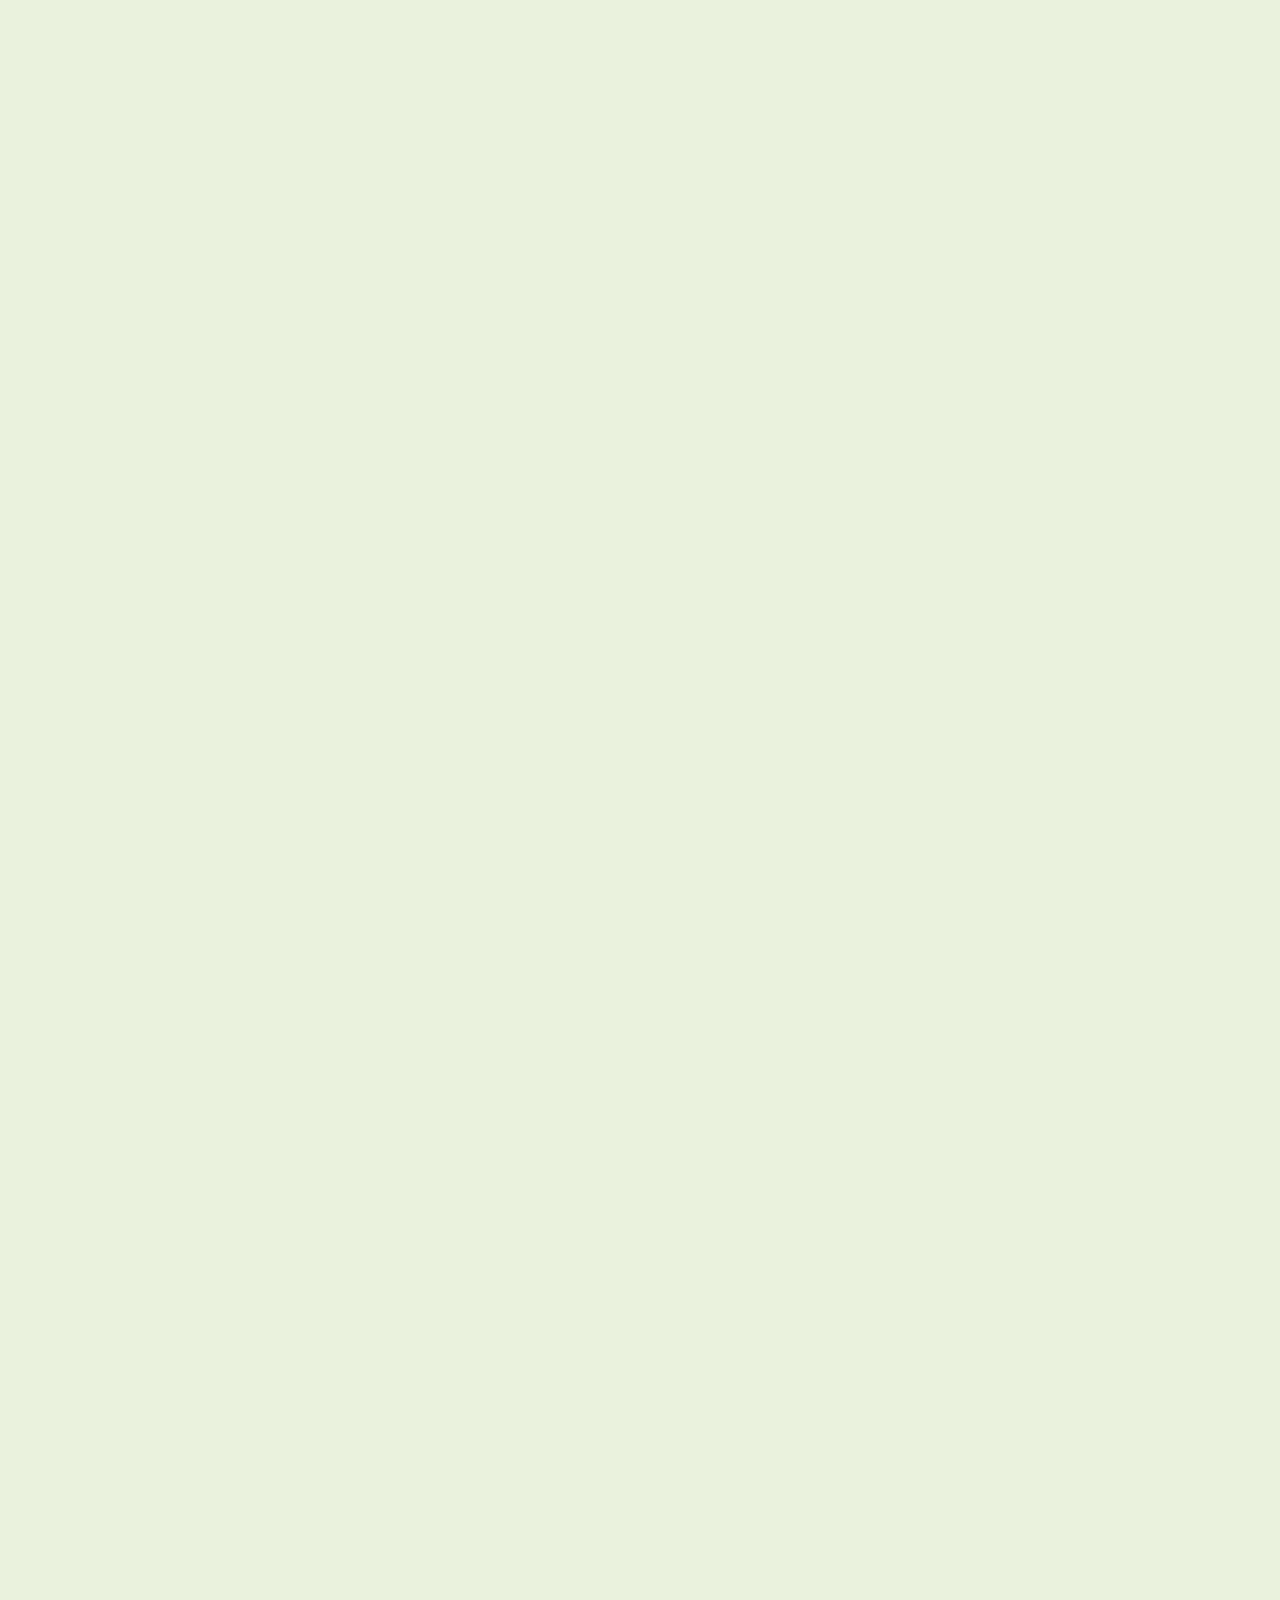
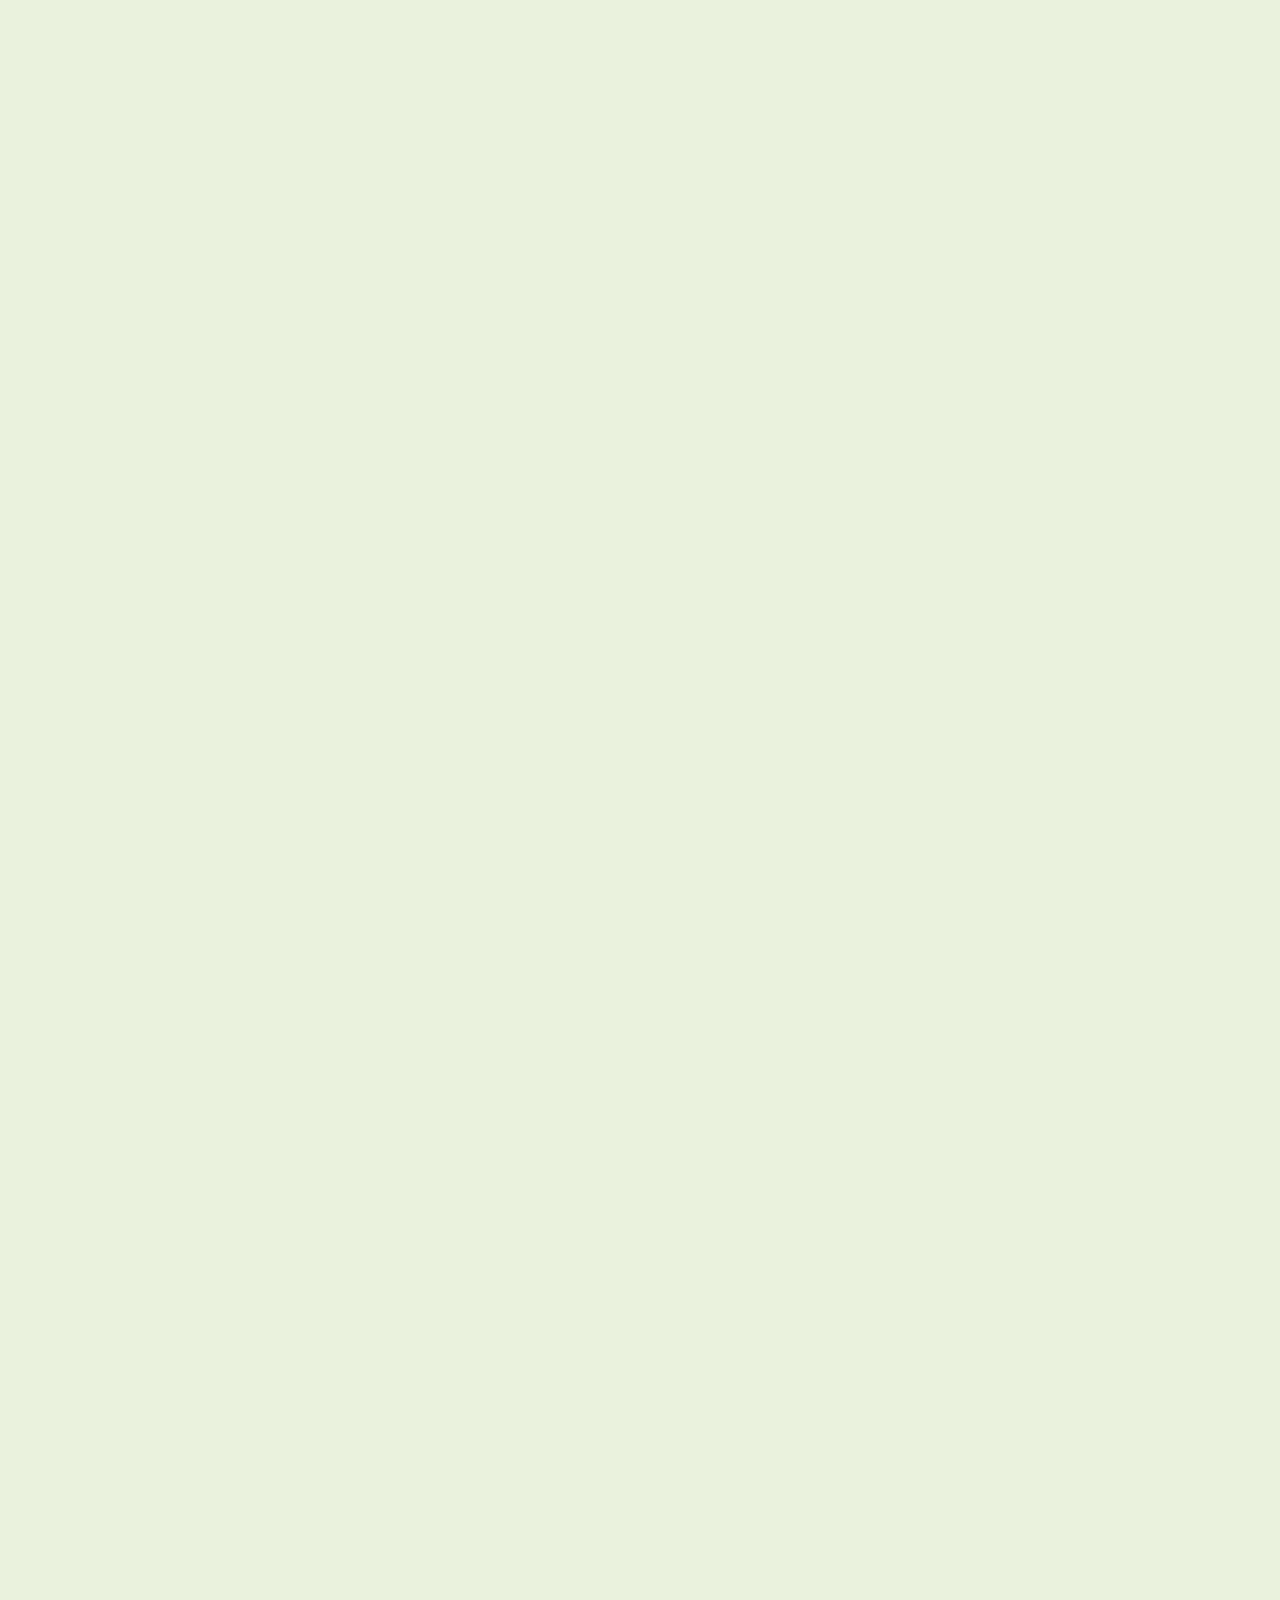
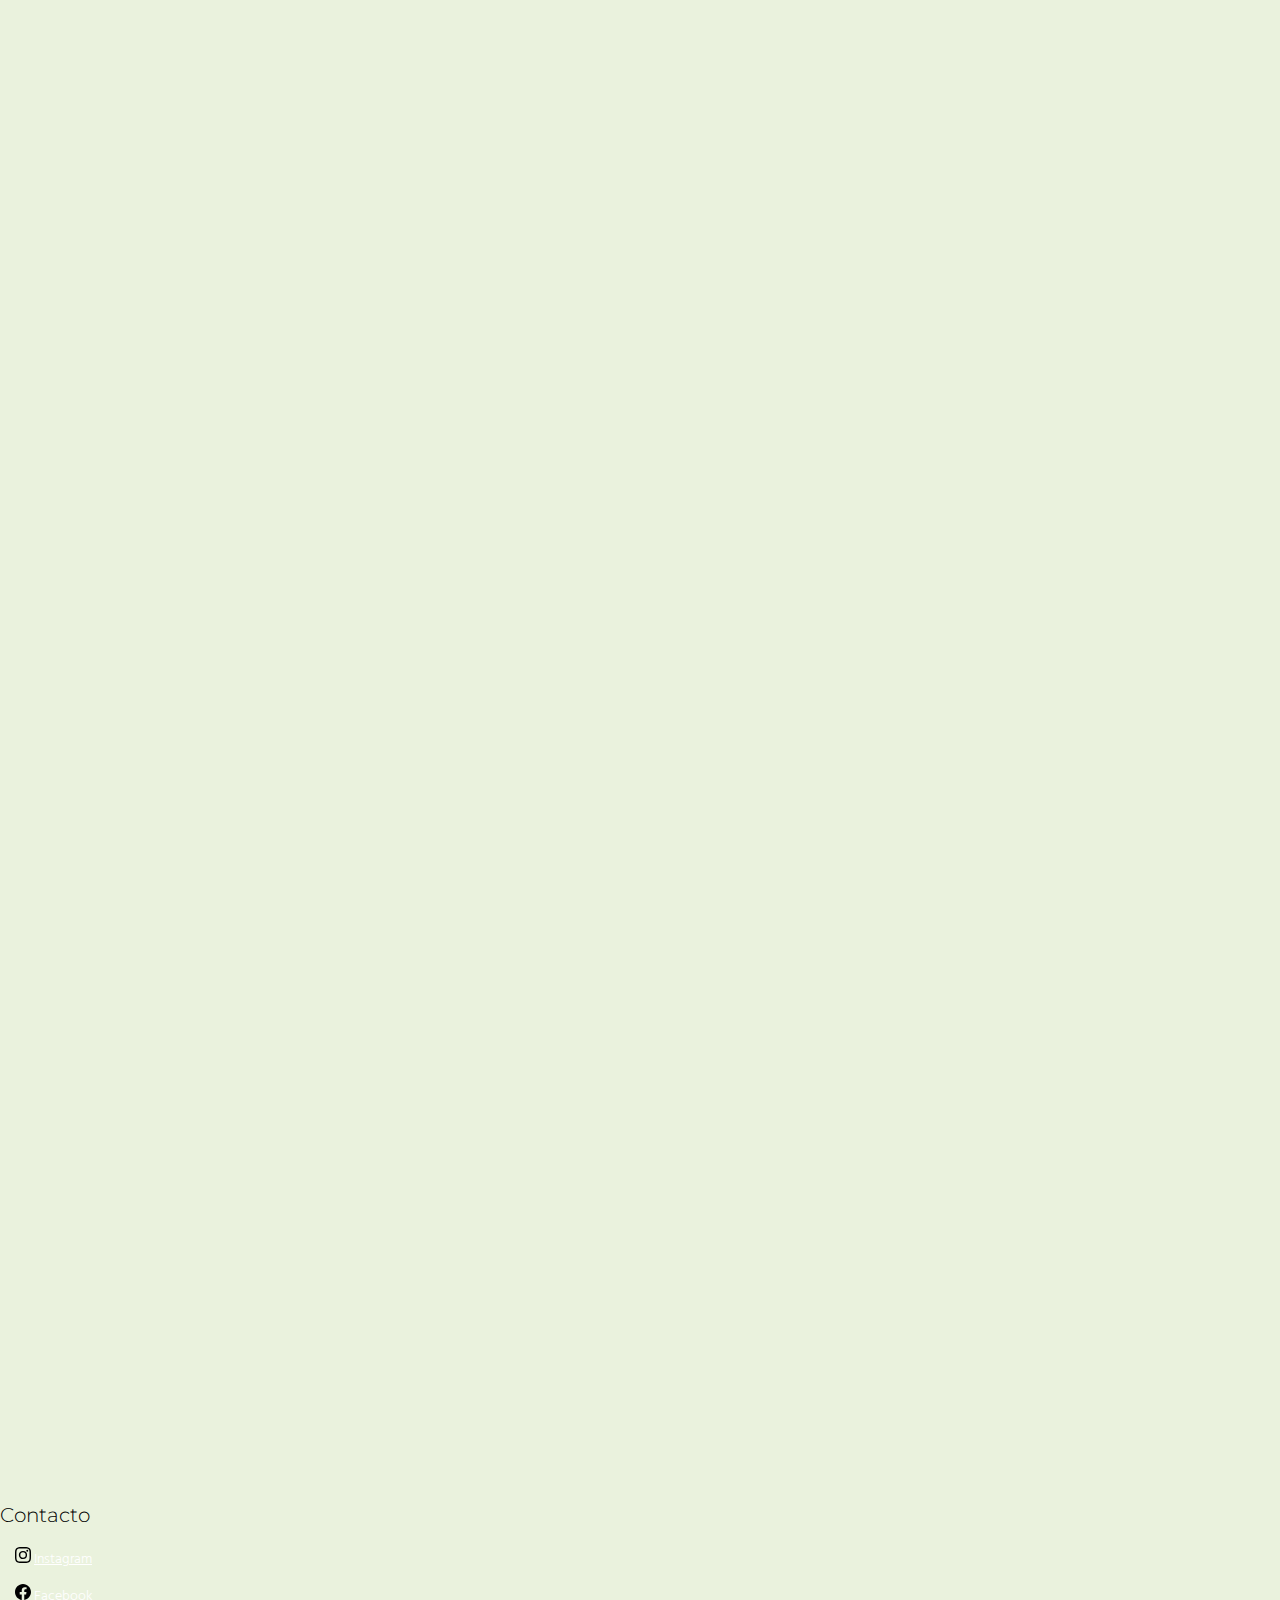
==== commit c3cc6950: "Cambio de tipografías" ====
--- a/index.html
+++ b/index.html
@@ -8,6 +8,24 @@
       rel="stylesheet"
       integrity="sha384-T3c6CoIi6uLrA9TneNEoa7RxnatzjcDSCmG1MXxSR1GAsXEV/Dwwykc2MPK8M2HN"
       crossorigin="anonymous"
+    />
+    <link rel="preconnect" href="https://fonts.googleapis.com" />
+    <link rel="preconnect" href="https://fonts.gstatic.com" crossorigin />
+    <link
+      href="https://fonts.googleapis.com/css2?family=Montserrat:ital,wght@0,100..900;1,100..900&display=swap"
+      rel="stylesheet"
+    />
+    <link rel="preconnect" href="https://fonts.googleapis.com" />
+    <link rel="preconnect" href="https://fonts.gstatic.com" crossorigin />
+    <link
+      href="https://fonts.googleapis.com/css2?family=Hind+Madurai:wght@300;400;500;600;700&family=Montserrat:ital,wght@0,100..900;1,100..900&display=swap"
+      rel="stylesheet"
+    />
+    <link rel="preconnect" href="https://fonts.googleapis.com" />
+    <link rel="preconnect" href="https://fonts.gstatic.com" crossorigin />
+    <link
+      href="https://fonts.googleapis.com/css2?family=Hind+Madurai:wght@300;400;500;600;700&family=Montserrat:ital,wght@0,100..900;1,100..900&family=Shanti&display=swap"
+      rel="stylesheet"
     />
     <link rel="stylesheet" href="styles/styles.css" />
     <link rel="stylesheet" href="styles/index.css" />
@@ -26,7 +44,7 @@
           </a>
           <div class="brand-text text-center">
             <span class="navbar-text fw-bold">Fundación EISA</span>
-            <br>
+            <br />
             <span class="navbar-text socioambiental">Socioambiental</span>
           </div>
         </div>
@@ -78,7 +96,7 @@
             class="col-md-4 d-flex flex-column justify-content-center mb-2"
             id="info"
           >
-            <h1 class="text-center mb-4 rounded"><i>Fundación EISA</i></h1>
+            <h1 class="text-center mb-4 rounded">Fundación EISA</h1>
             <p>
               En la
               <span class="fw-bold"
--- a/styles/styles.css
+++ b/styles/styles.css
@@ -8,15 +8,8 @@
 }
 
 body {
-  font-family: "Open Sans", sans-serif;
   margin: 0;
   background-color: #EAF2DD;
-  /* background: rgb(231, 203, 152);
-  background: linear-gradient(
-    0deg,
-    rgba(231, 203, 152, 1) 0%,
-    rgba(255, 255, 255, 1) 100%
-  ); */
 }
 
 main {
@@ -24,26 +17,35 @@
 }
 
 h1 {
+  font-family: "Montserrat", sans-serif;
   font-weight: 700;
   color: var(--apple-green);
 }
 
 h2 {
   font-weight: 600;
+  font-family: "Shanti", sans-serif;
   color: var(--apple-green);
 }
 
 p {
+  font-family: "Hind Madurai", sans-serif;
   font-size: 20px;
   font-weight: 300;
   text-align: justify;
 }
 
 h5 {
+  font-family: "Shanti", sans-serif;
   font-weight: 600;
 }
 
+
 /* Navbar */
+
+.navbar {
+  font-family: "Montserrat", sans-serif;
+}
 
 .navbar-brand {
   width: 35%;
@@ -52,6 +54,7 @@
 }
 
 .socioambiental {
+  font-family: "Hind Madurai", sans-serif;
   letter-spacing: 1px;
   font-weight: 300;
   font-size: 18px;
@@ -95,7 +98,12 @@
   font-weight: 300;
 }
 
+footer p {
+  font-family: "Montserrat", sans-serif;
+}
+
 footer ul li {
+  font-family: "Hind Madurai", sans-serif;
   list-style: none;
   margin-left: -25px;
 }
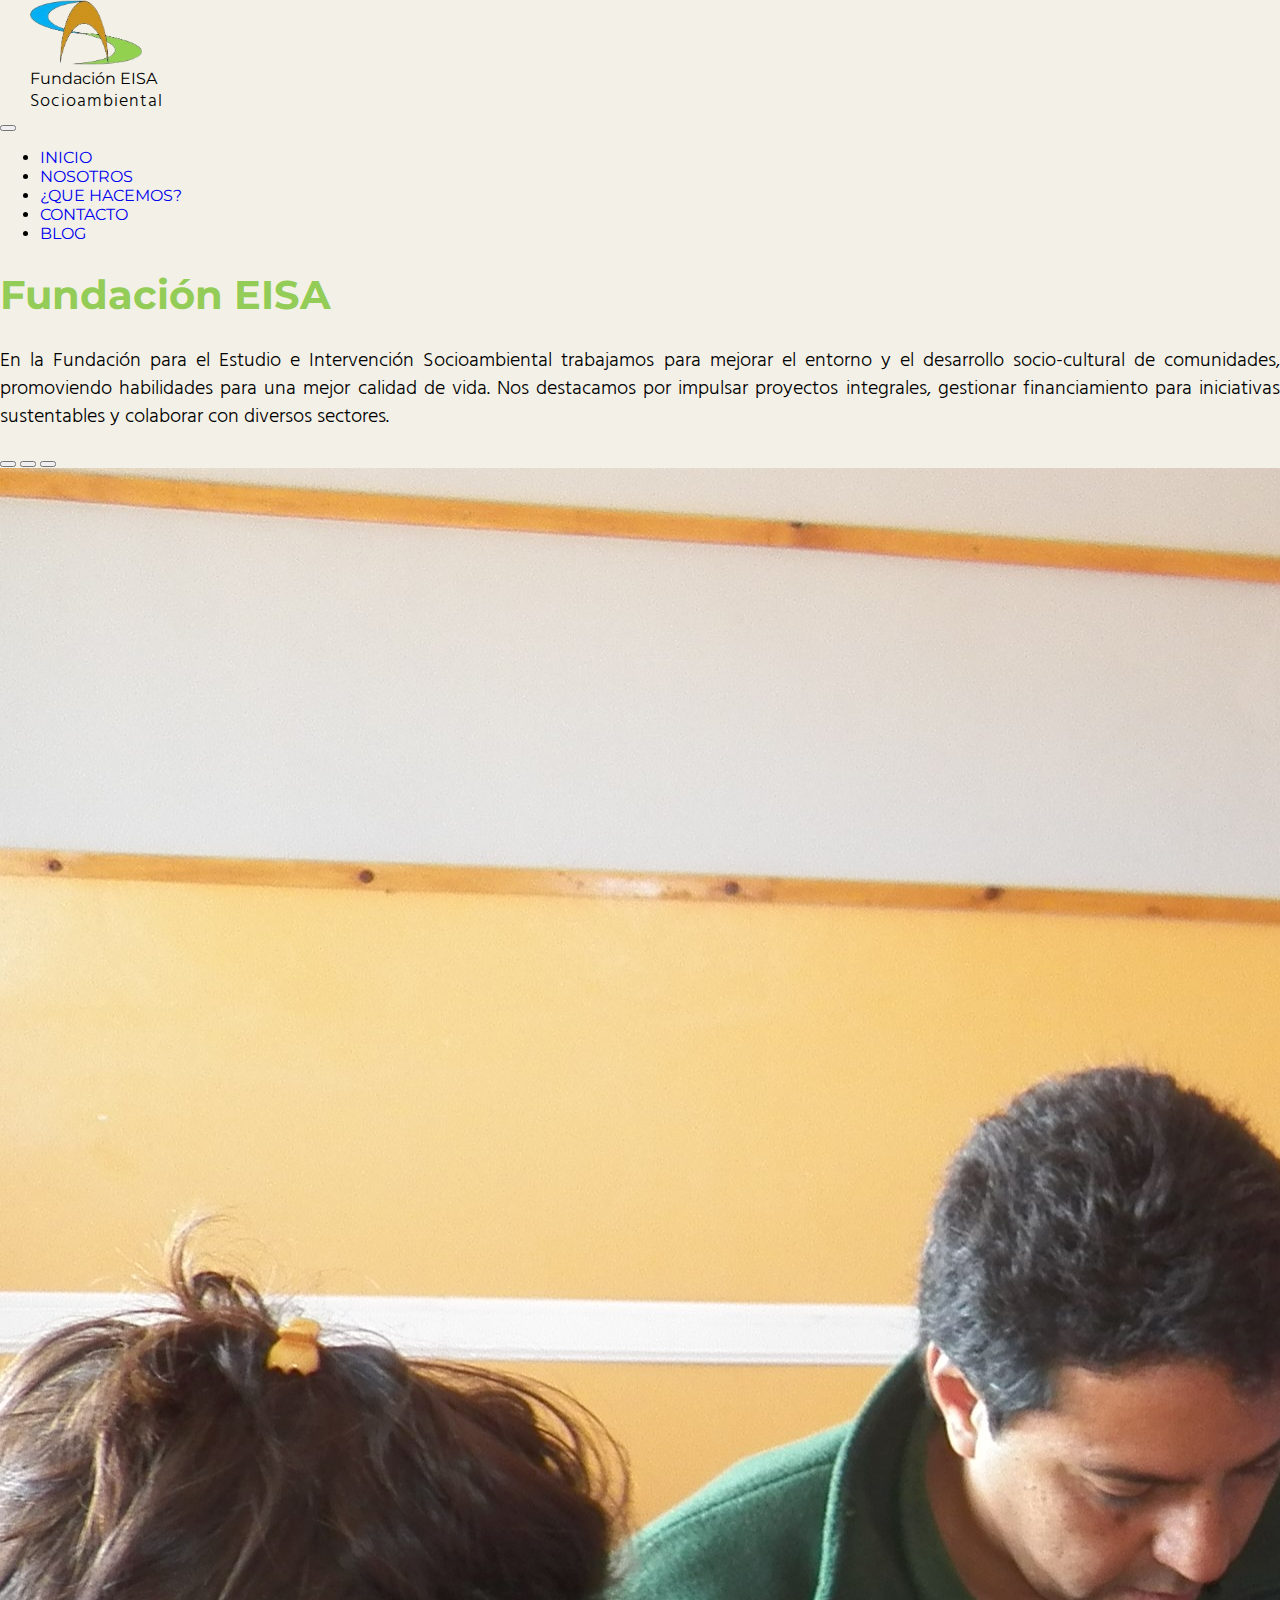
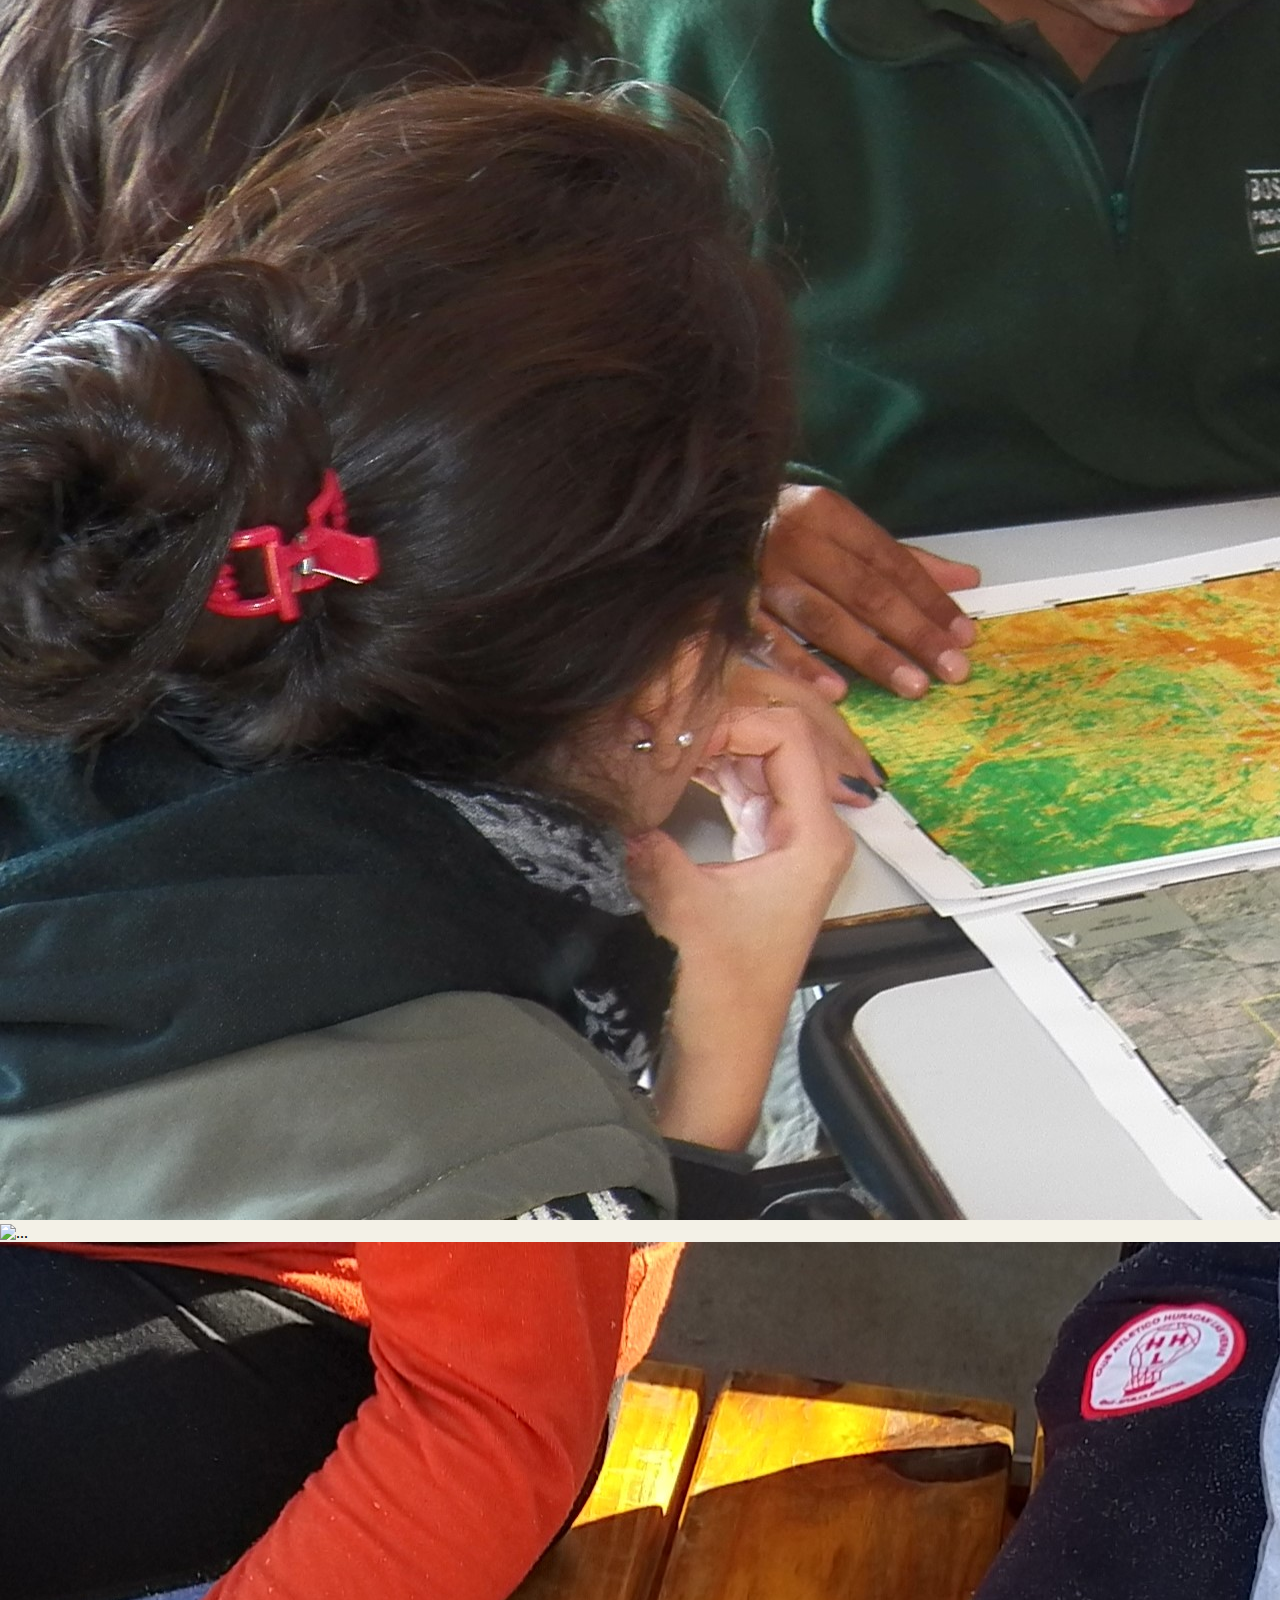
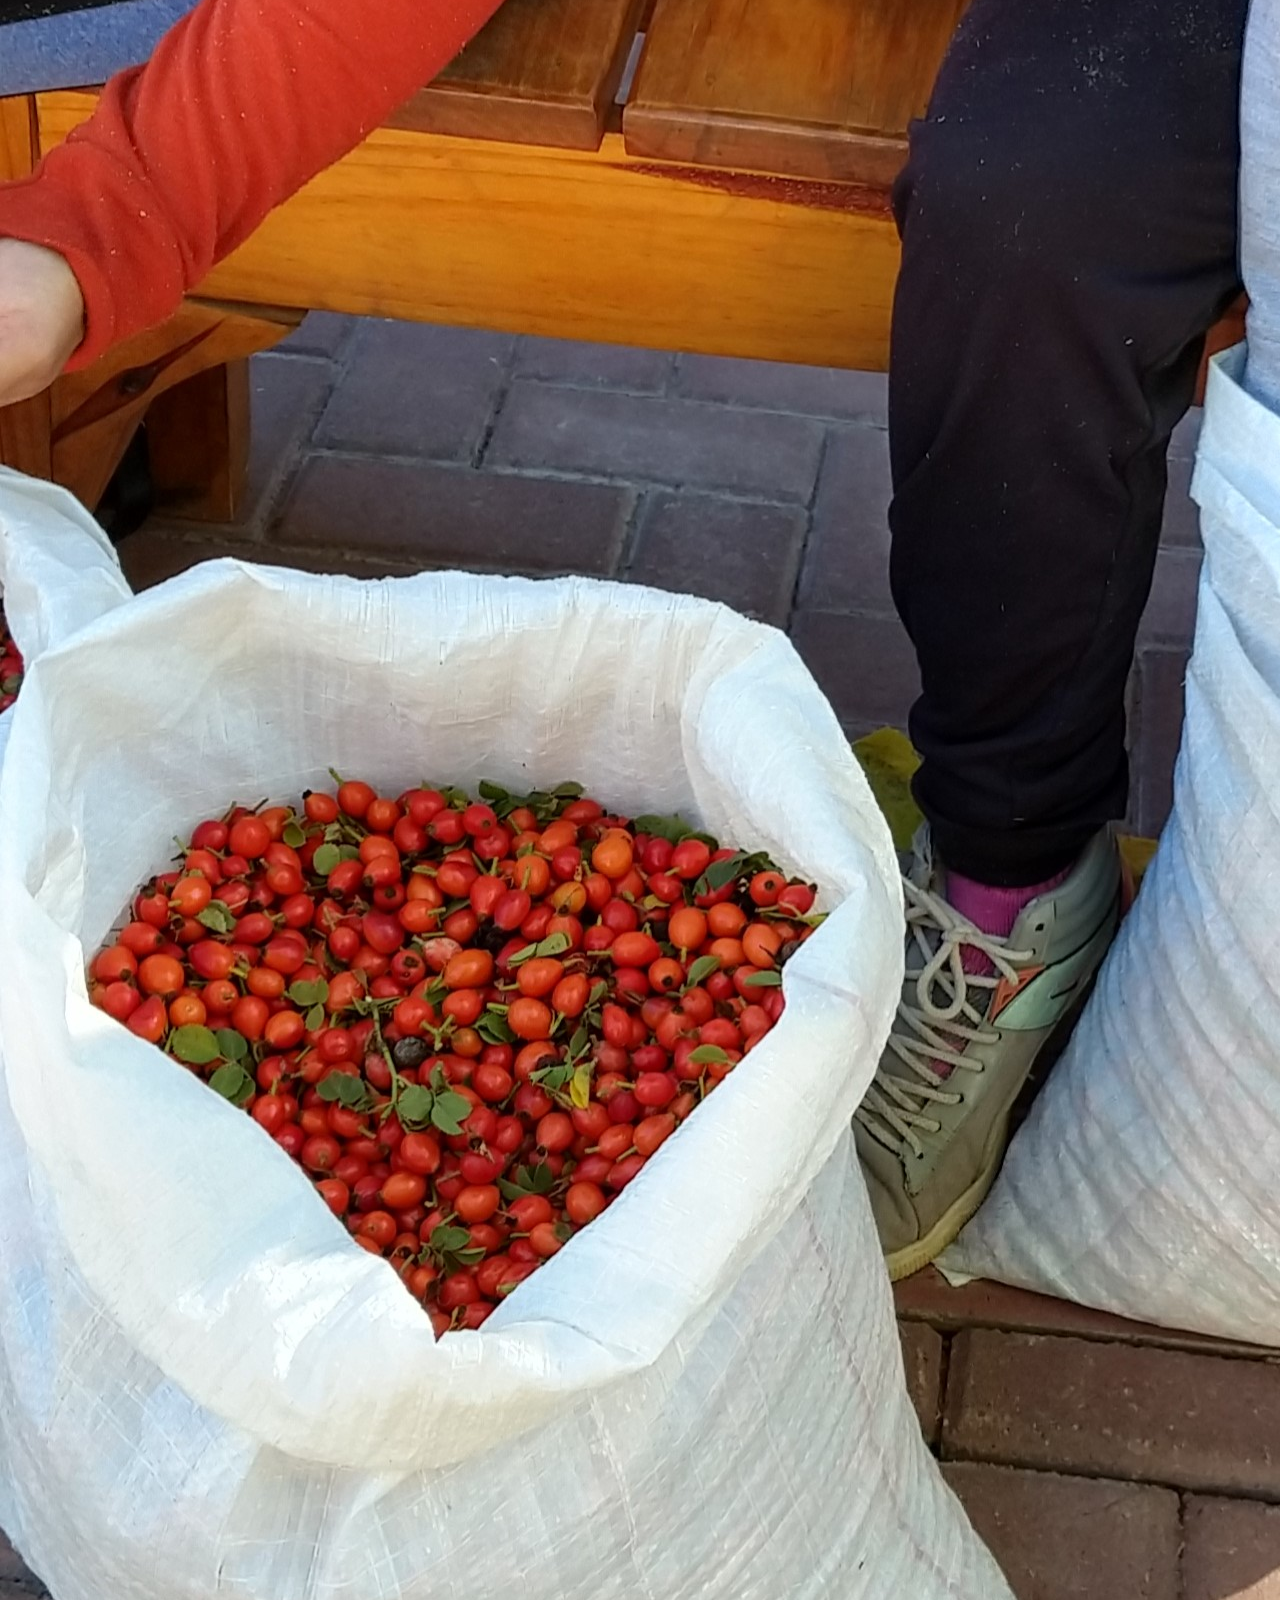
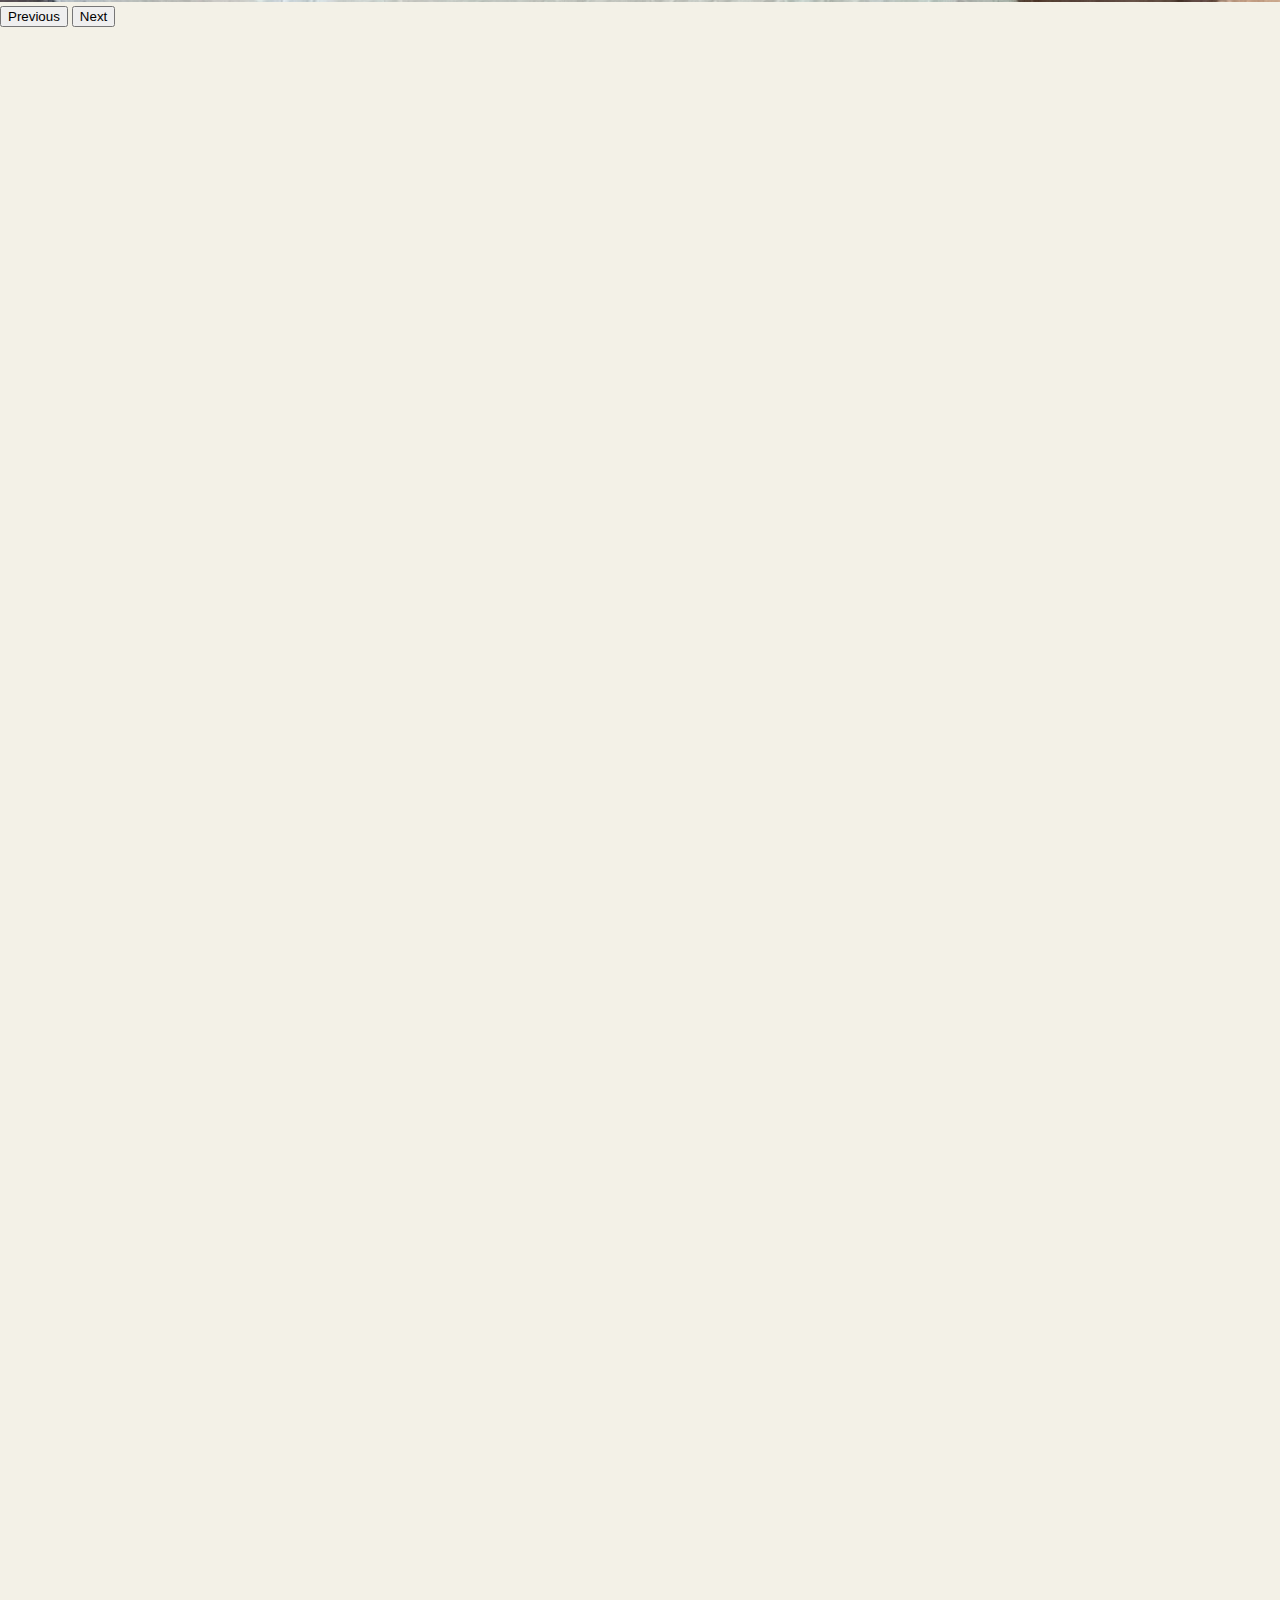
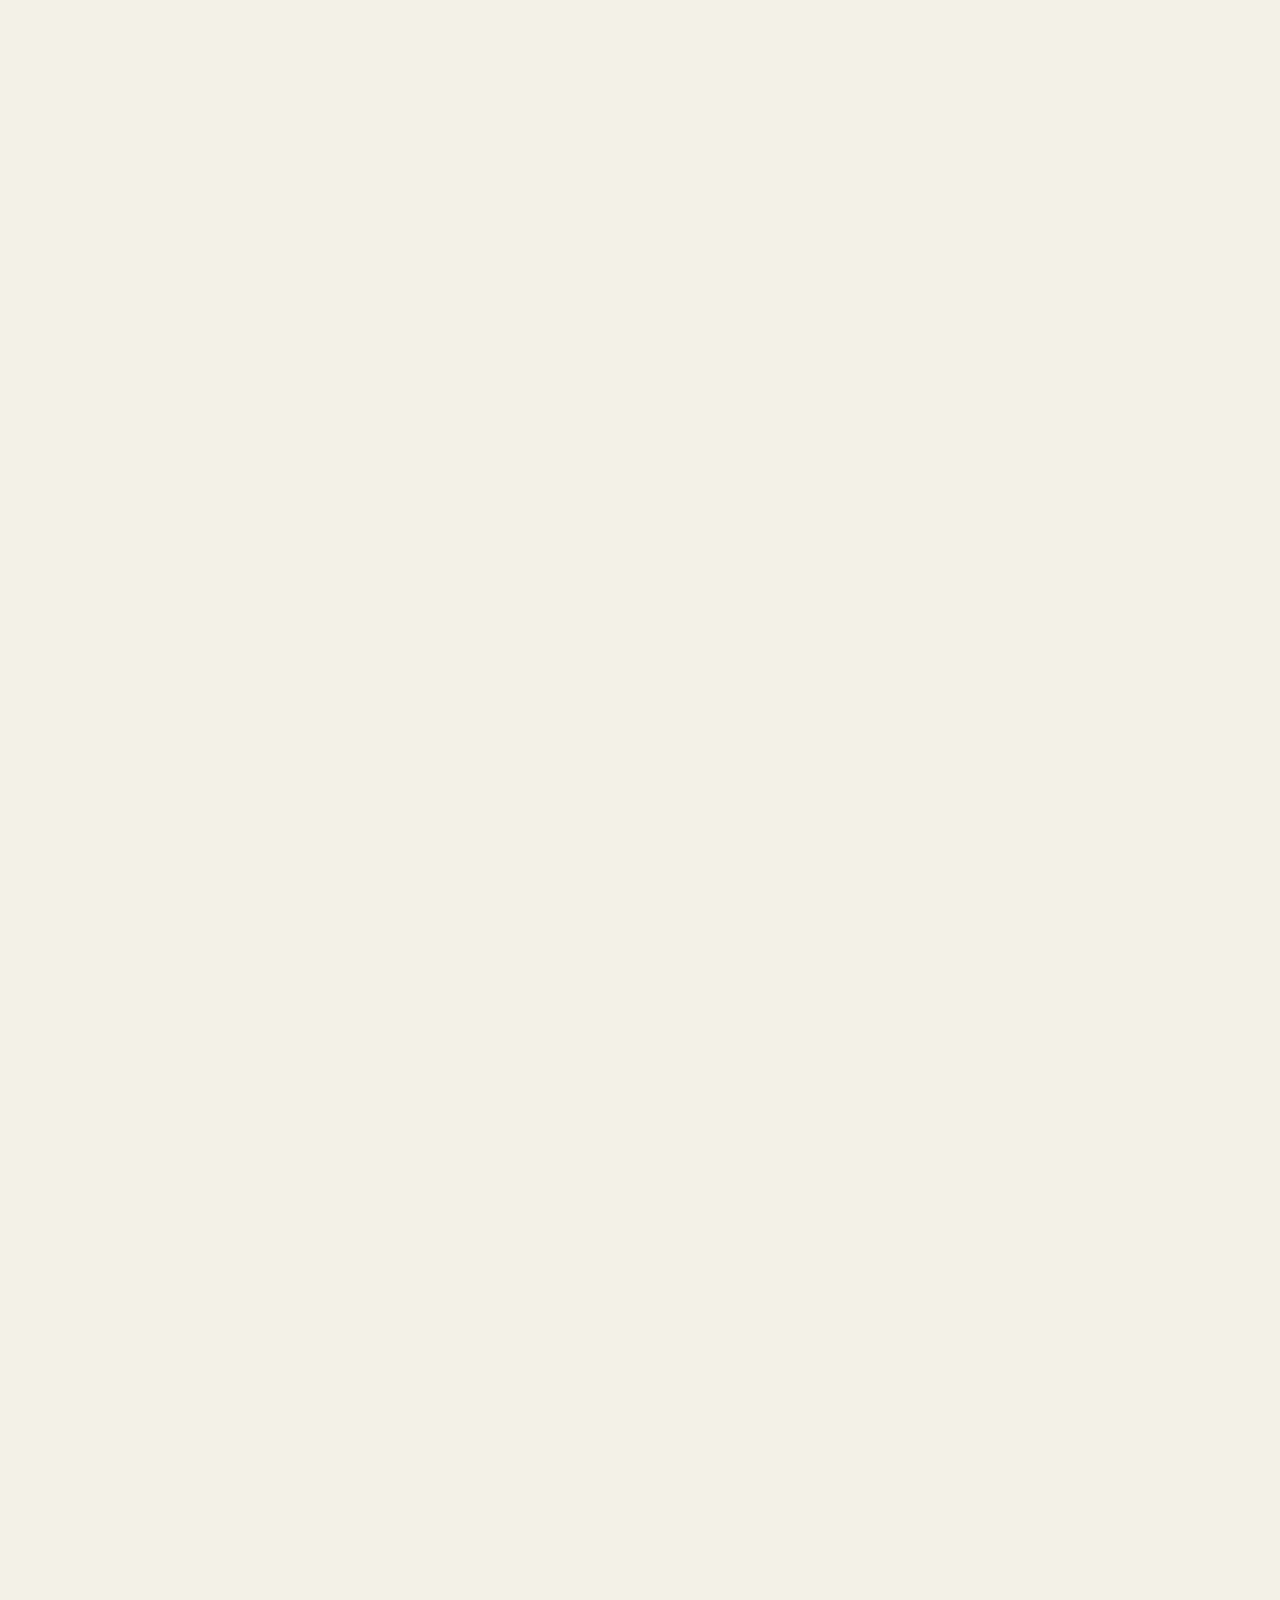
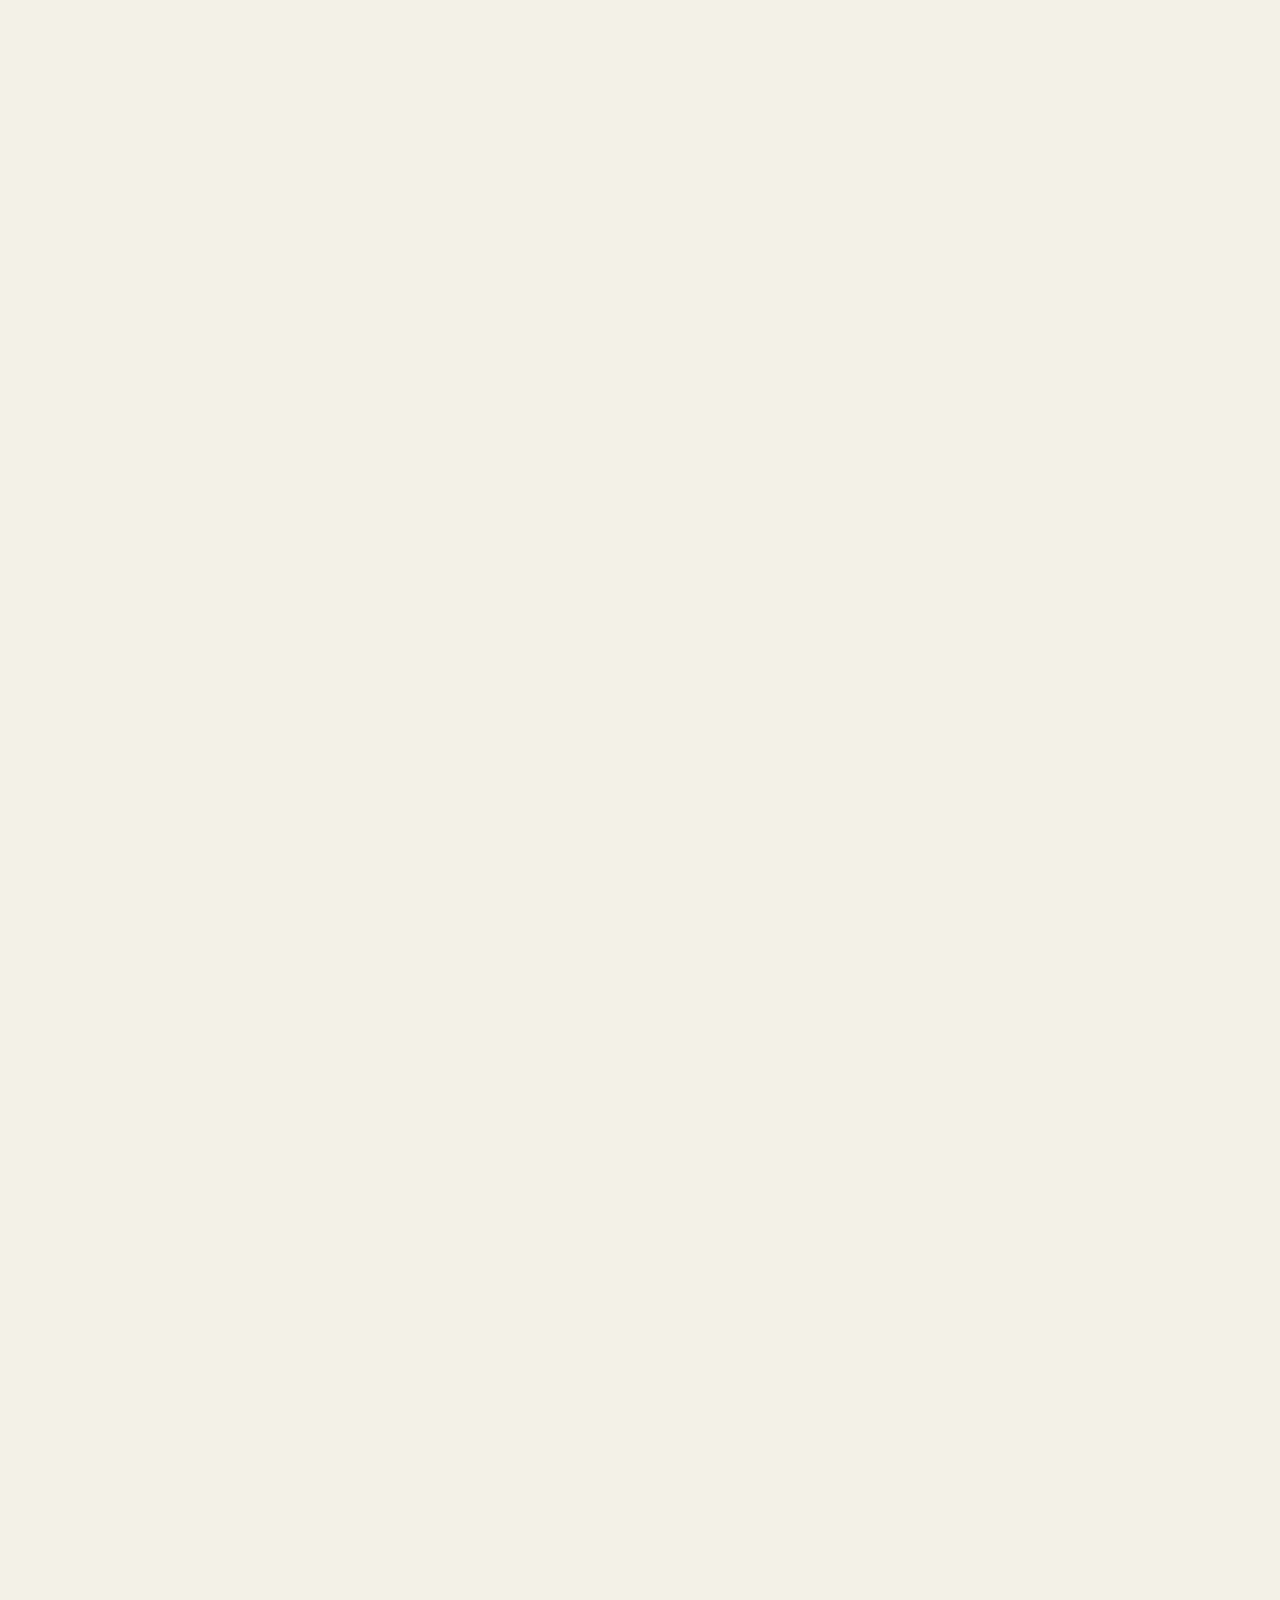
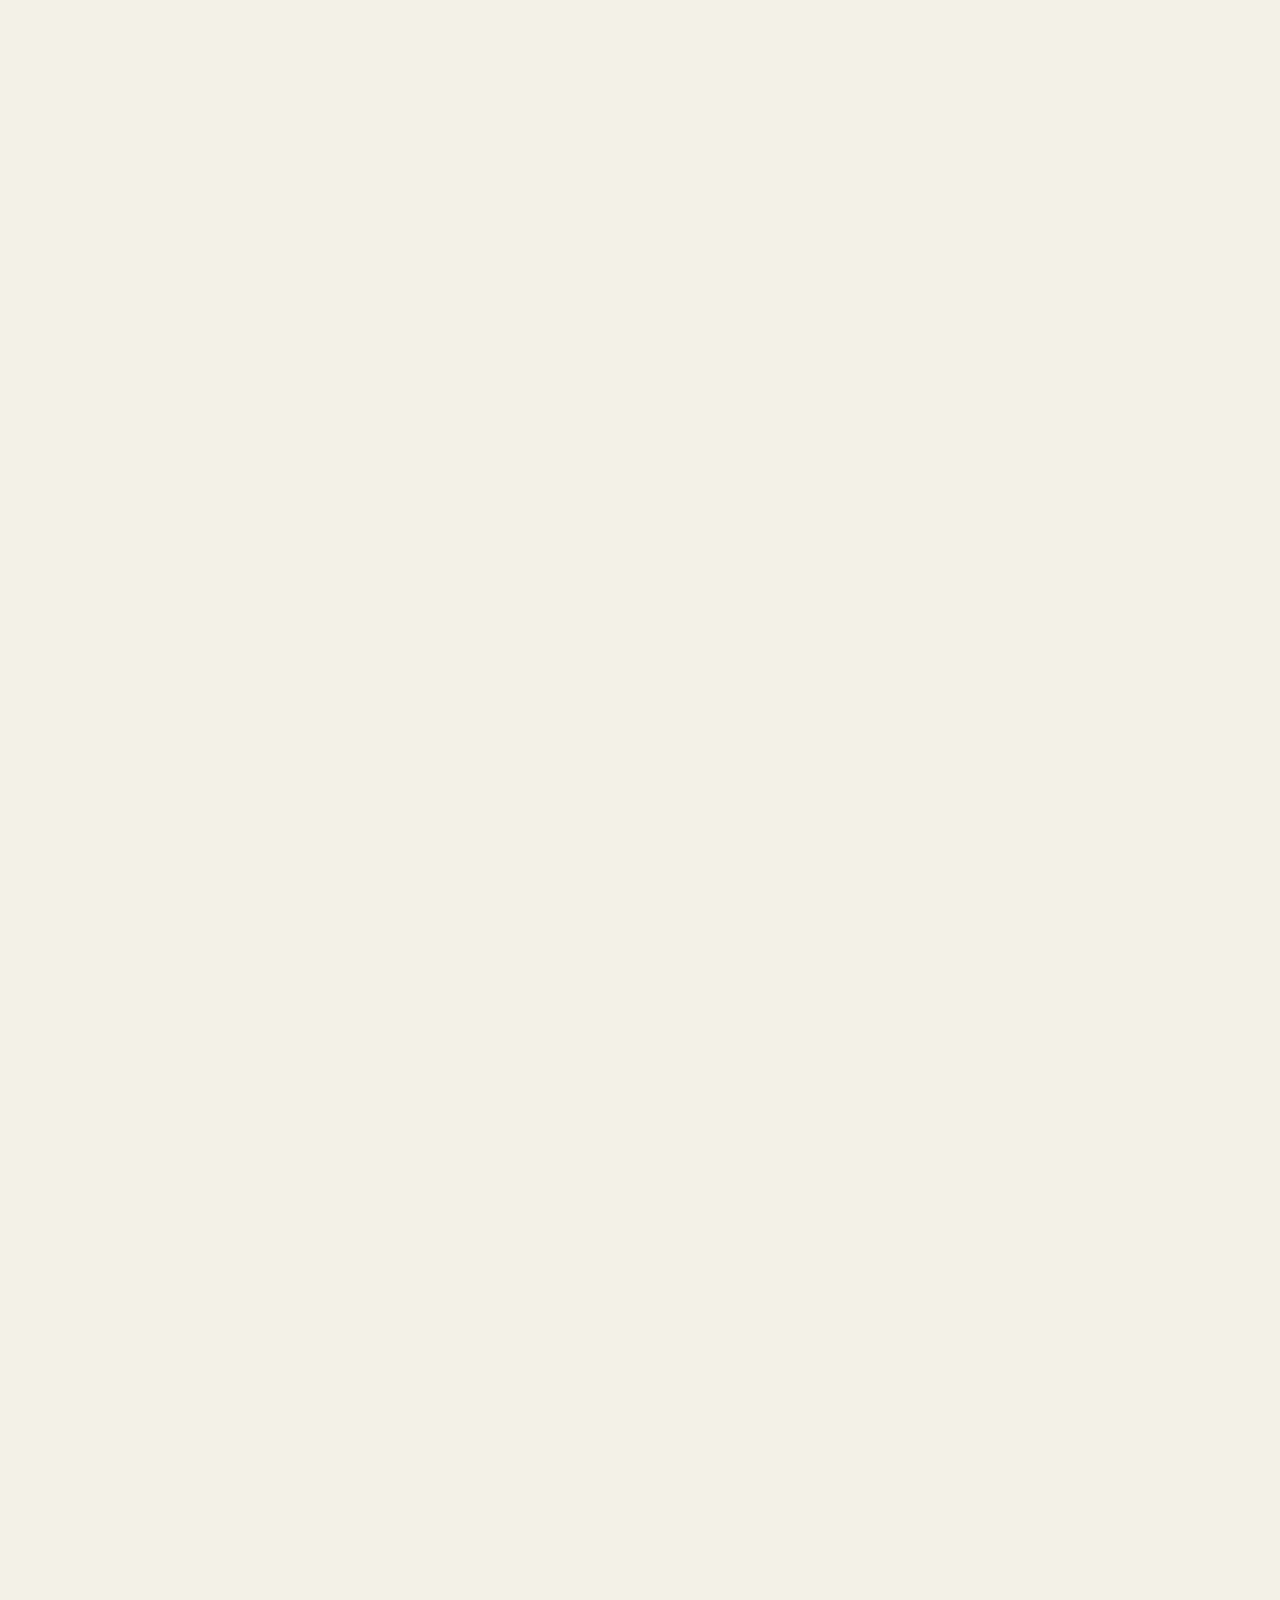
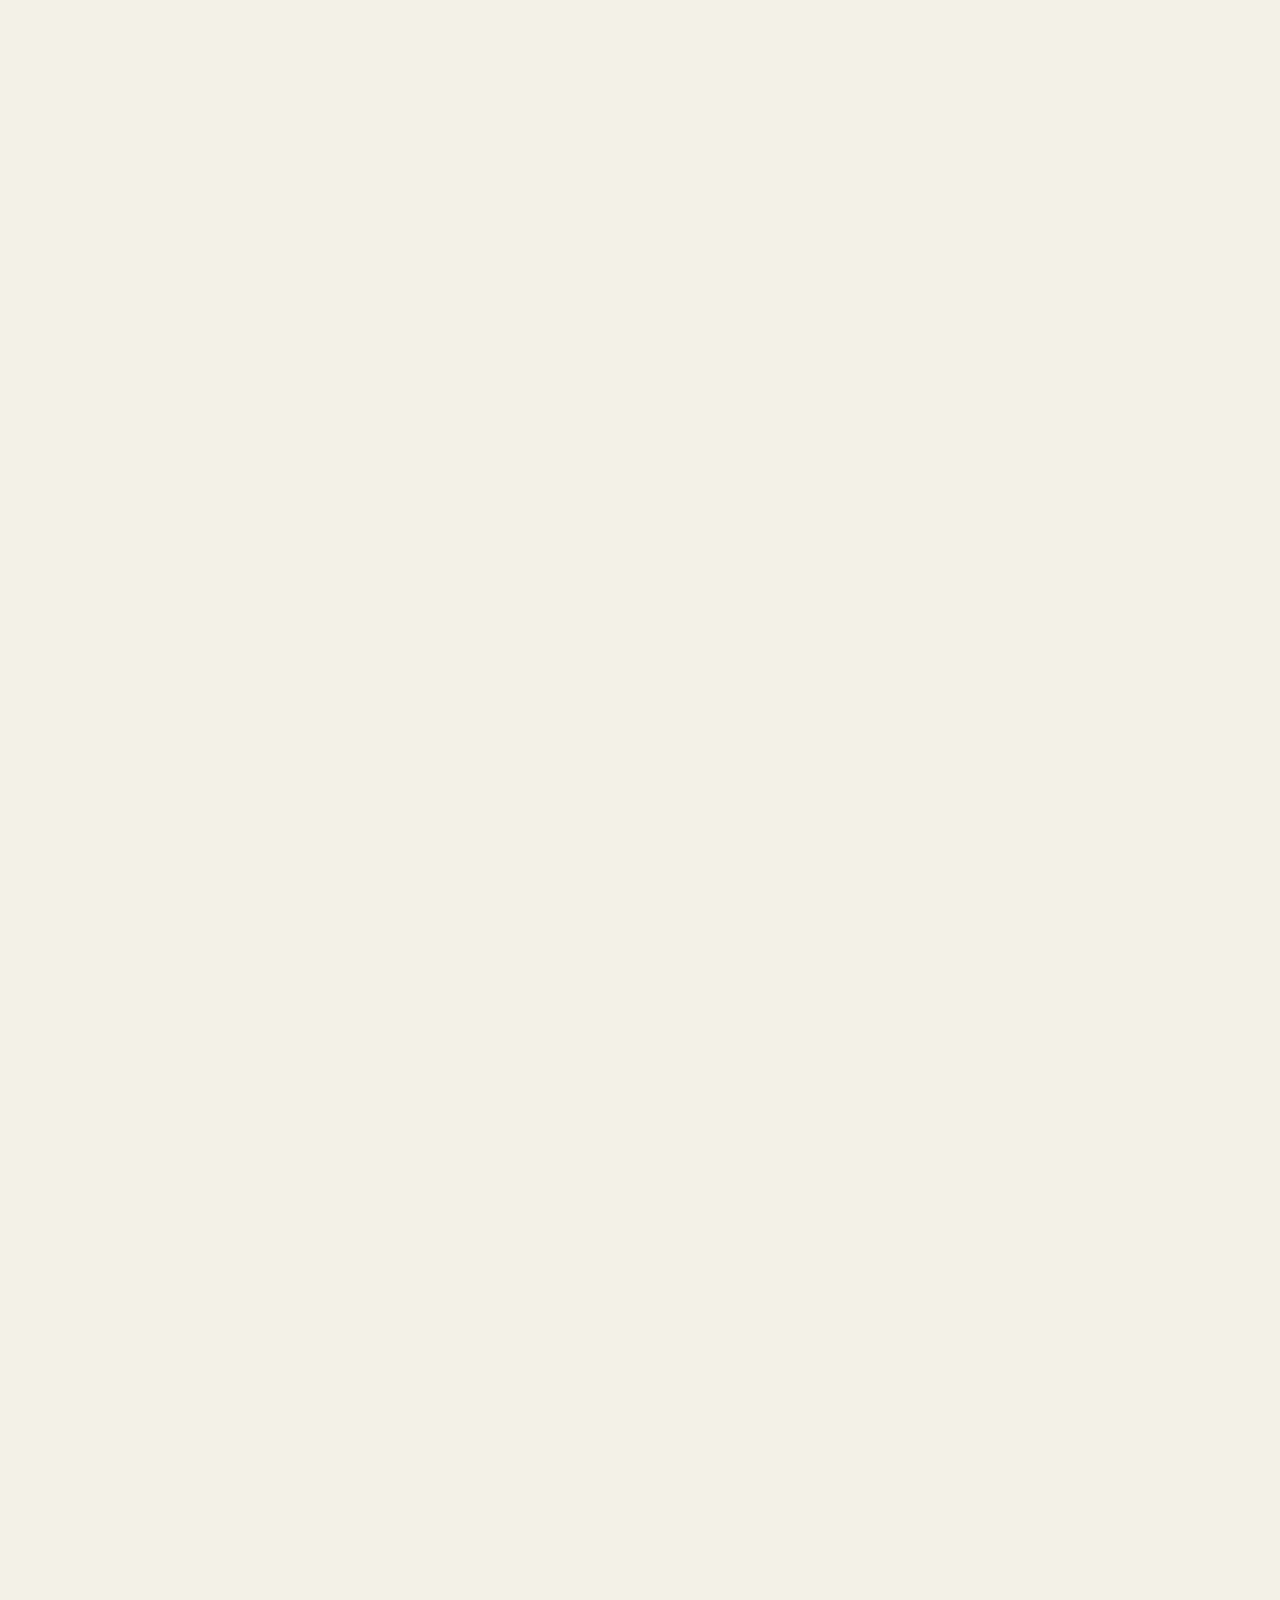
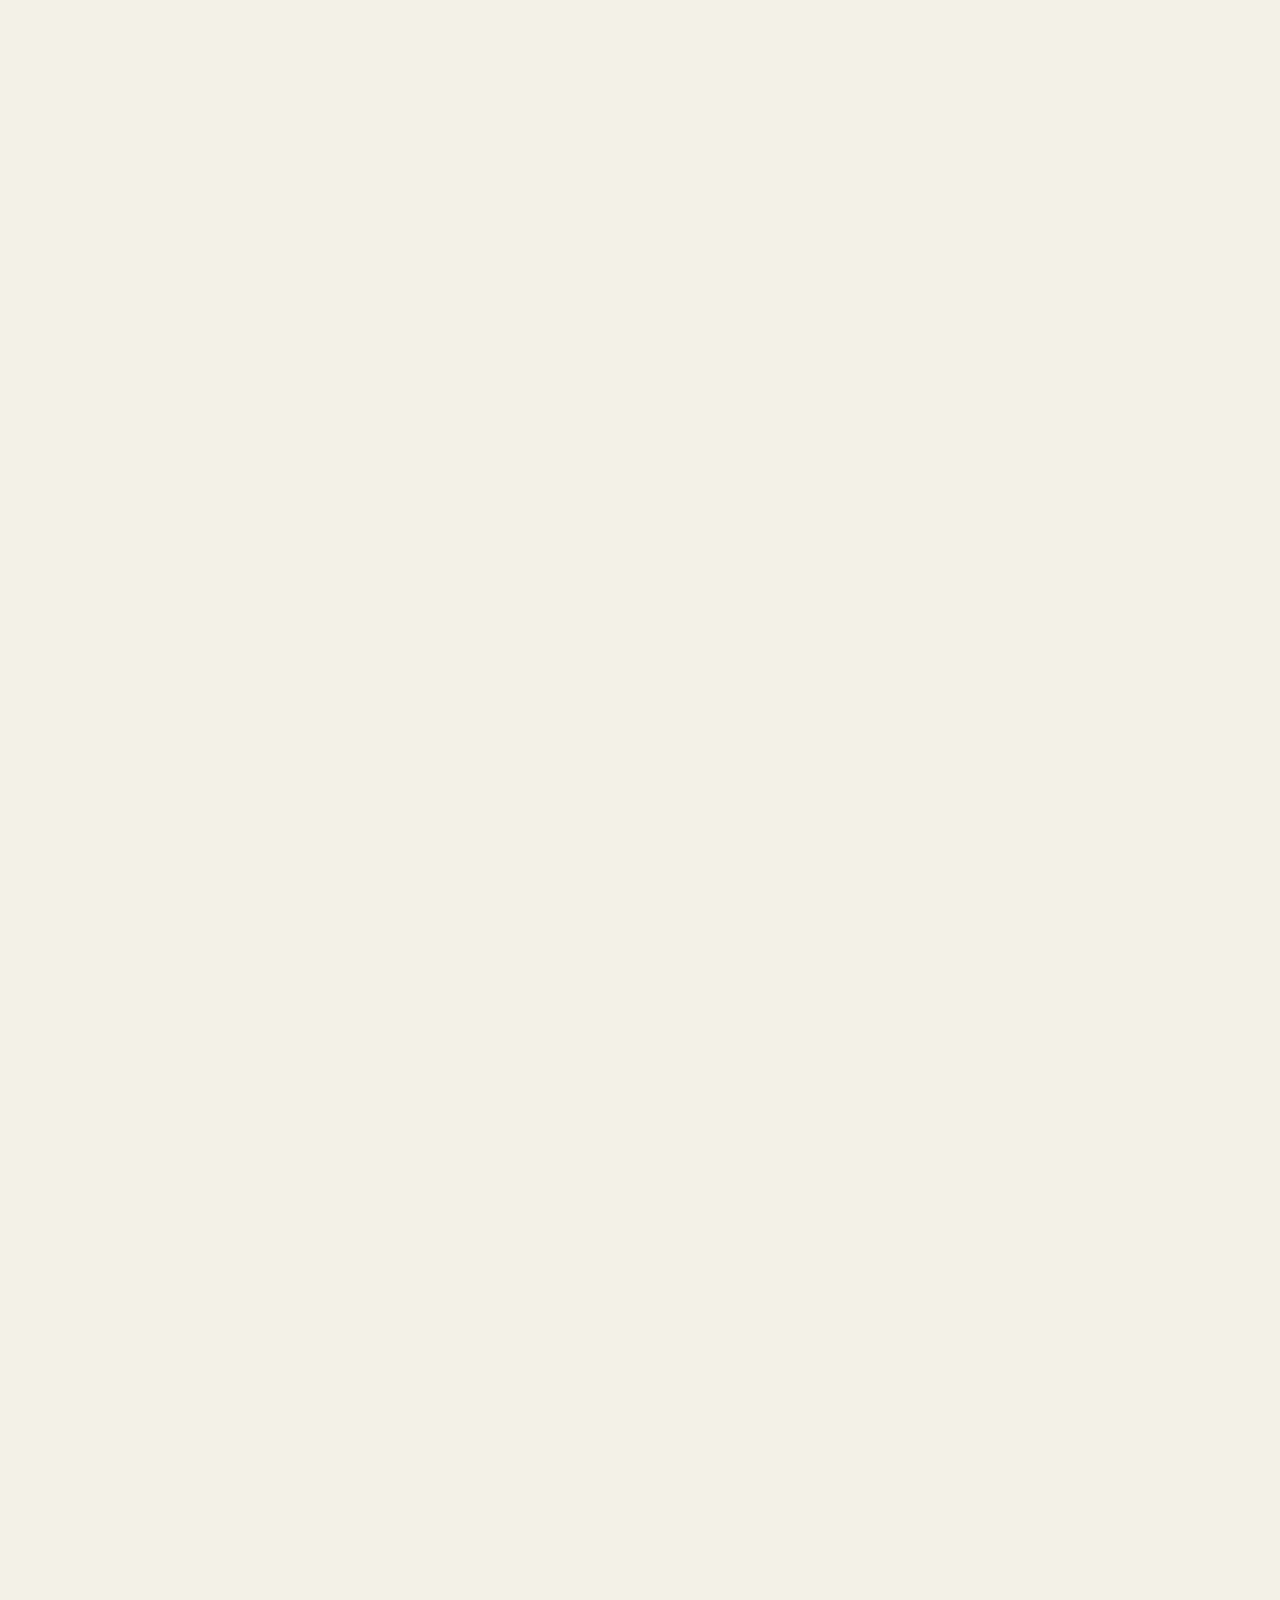
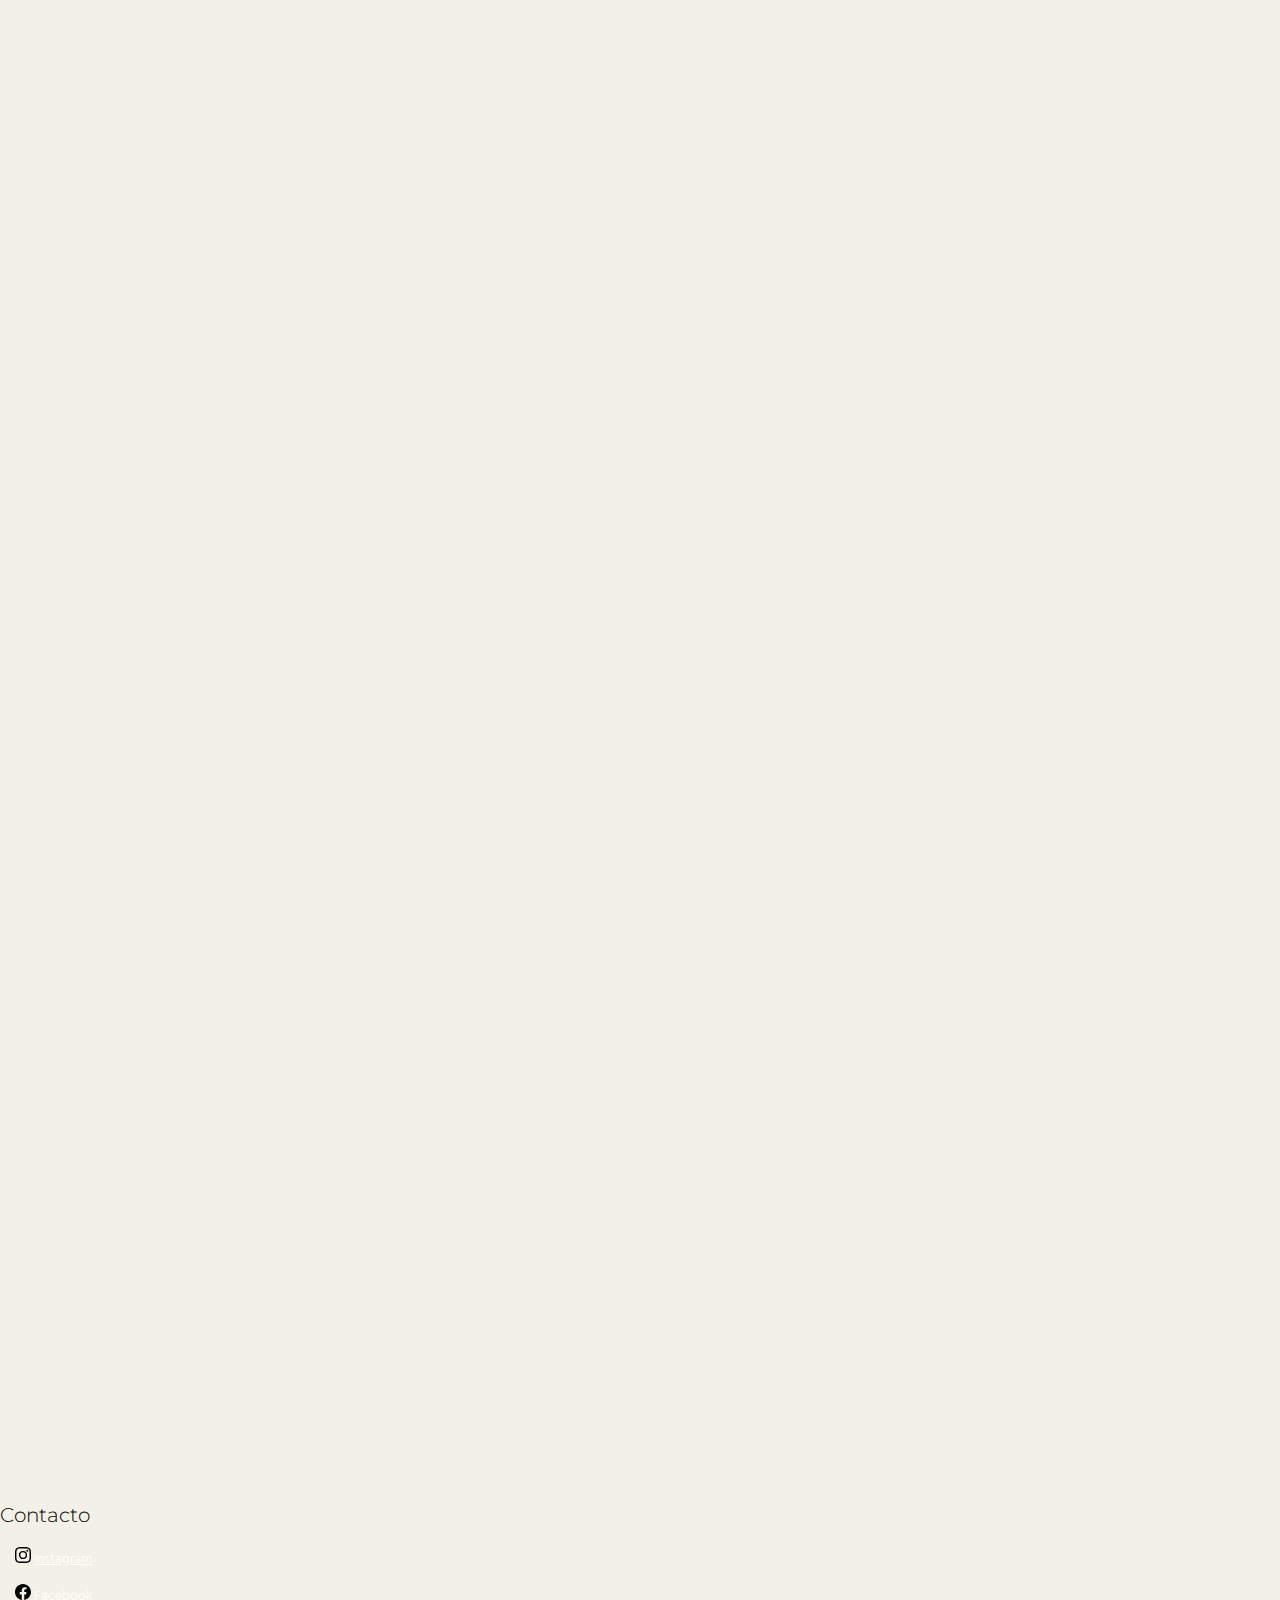
==== commit 4b577fe9: "Modificación de colores y tipografías" ====
--- a/index.html
+++ b/index.html
@@ -188,7 +188,7 @@
       </div>
       <div class="container-fluid mt-4 mb-4 pt-5 pb-5 fade-up">
         <div class="row gap-2 justify-content-center">
-          <div class="col-md-5 mr-2 ml-2 text-center bg-body-tertiary rounded">
+          <div class="col-md-5 mr-2 ml-2 text-center bg-white rounded">
             <h2 class="m-4">Nuestra misión</h2>
             <img
               src="assets/target_FILL0_wght400_GRAD0_opsz24.svg"
@@ -202,7 +202,7 @@
               vida
             </p>
           </div>
-          <div class="col-md-5 mr-2 ml-2 text-center bg-body-tertiary rounded">
+          <div class="col-md-5 mr-2 ml-2 text-center bg-white rounded">
             <h2 class="m-4">Nuestra visión</h2>
             <img
               src="assets/diversity_3_FILL0_wght400_GRAD0_opsz24.svg"
--- a/styles/styles.css
+++ b/styles/styles.css
@@ -9,7 +9,8 @@
 
 body {
   margin: 0;
-  background-color: #EAF2DD;
+  /*background-color: #EAF2DD;*/
+  background-color: #f3f1e7;
 }
 
 main {
@@ -20,6 +21,12 @@
   font-family: "Montserrat", sans-serif;
   font-weight: 700;
   color: var(--apple-green);
+}
+
+@media only screen and (max-width: 768px) {
+  h1 {
+    margin-top: 25px;
+  }
 }
 
 h2 {
